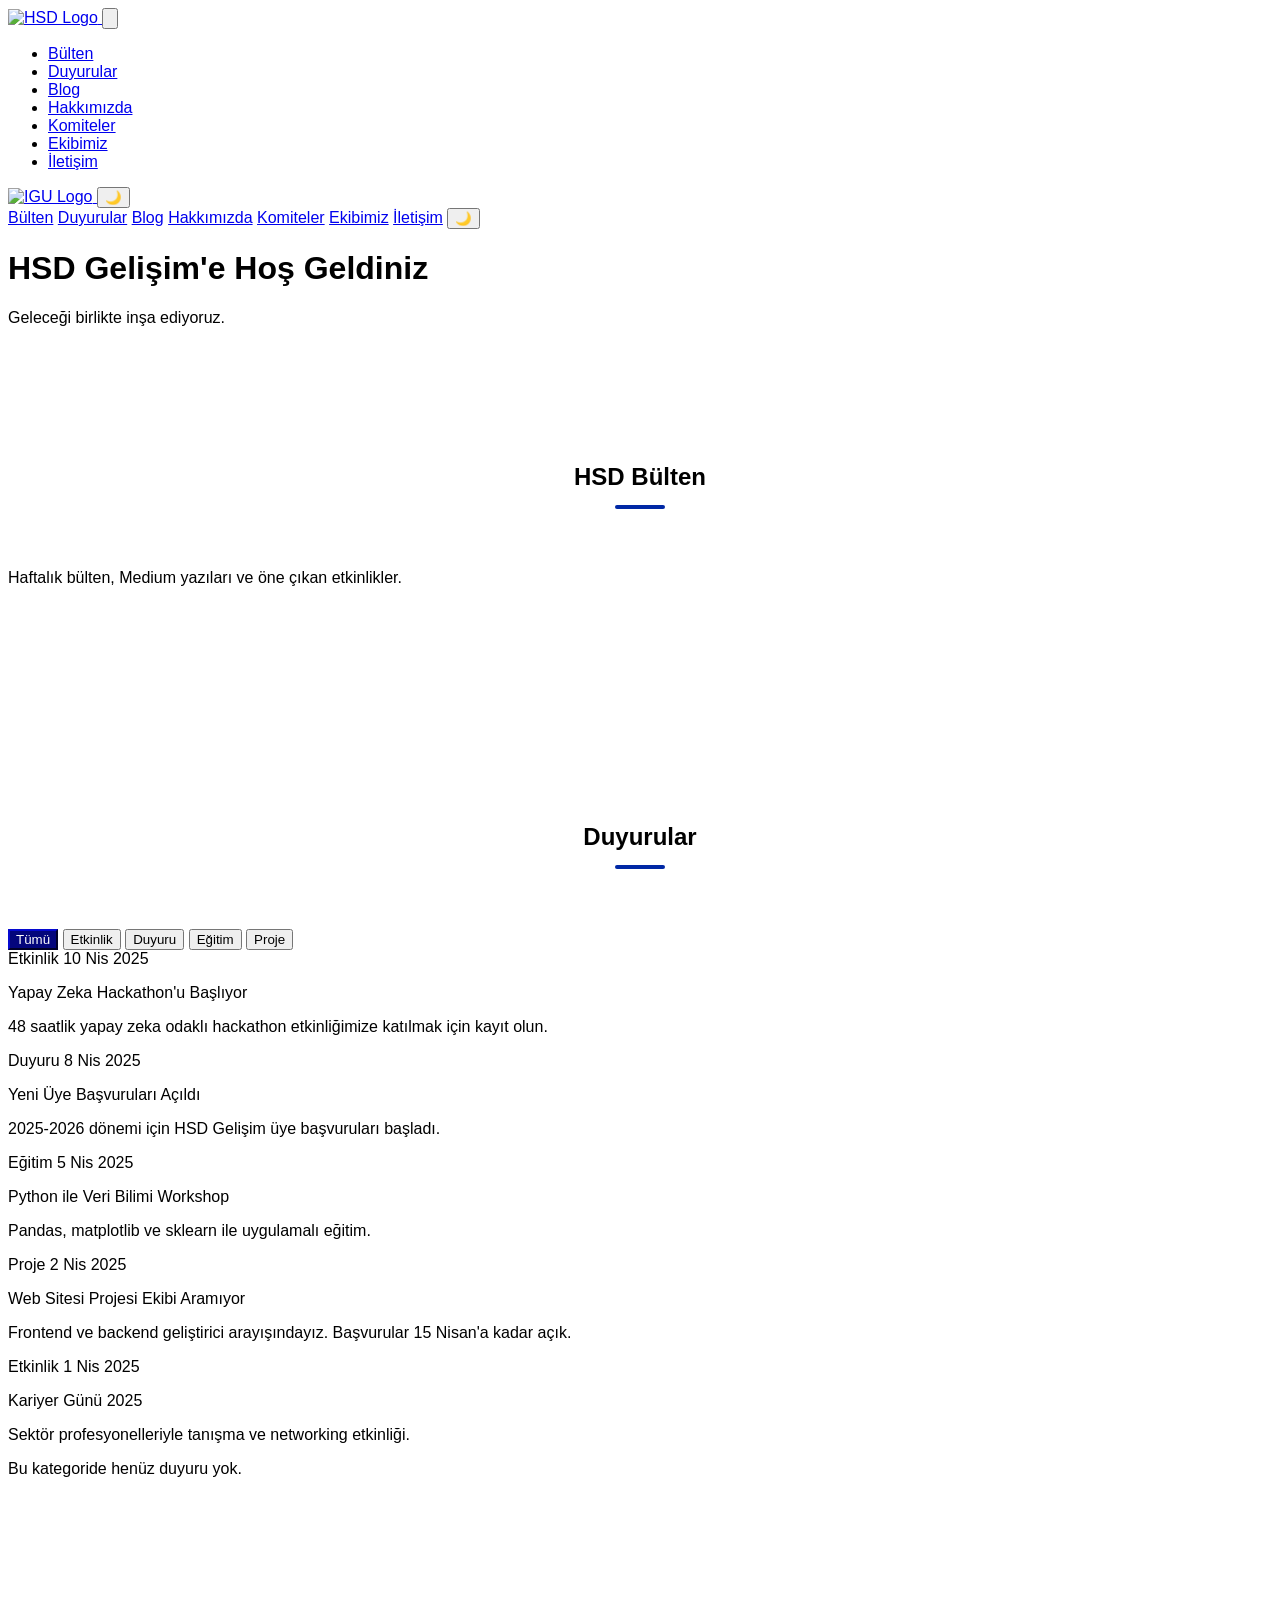
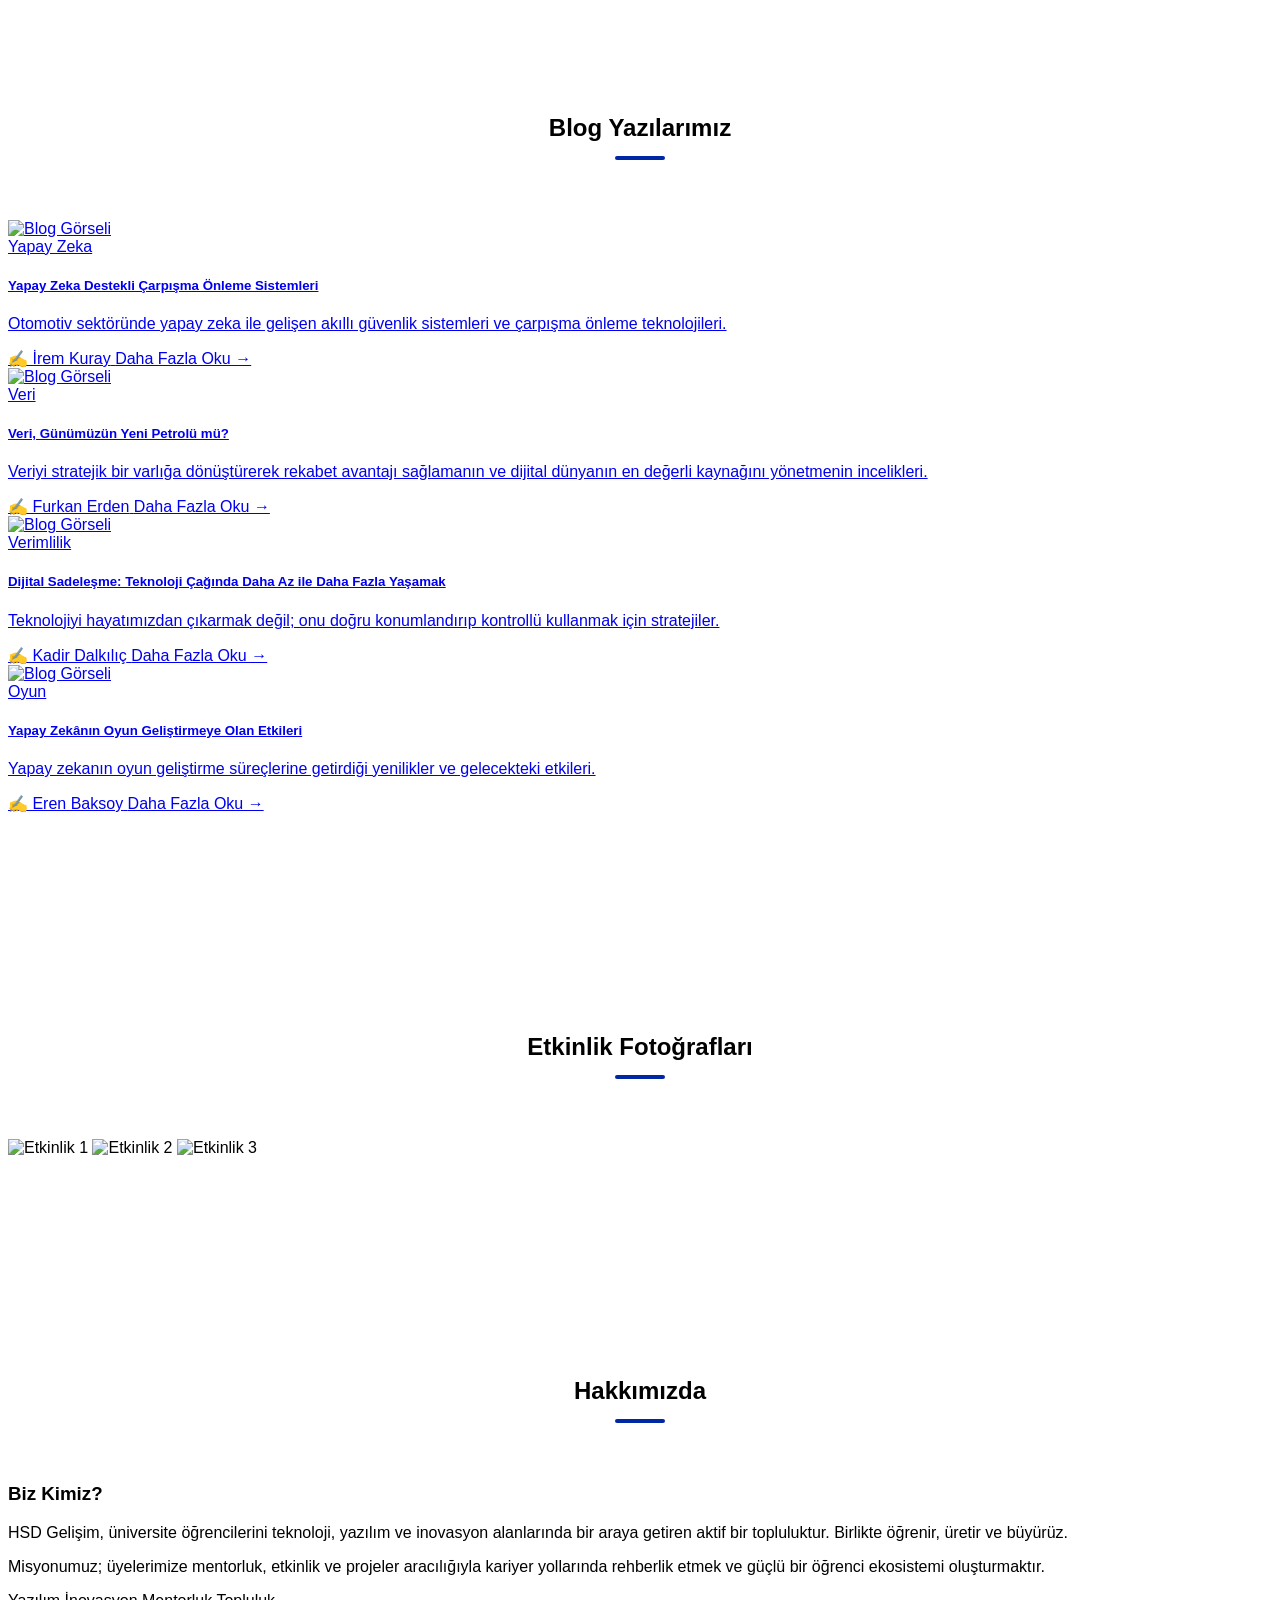
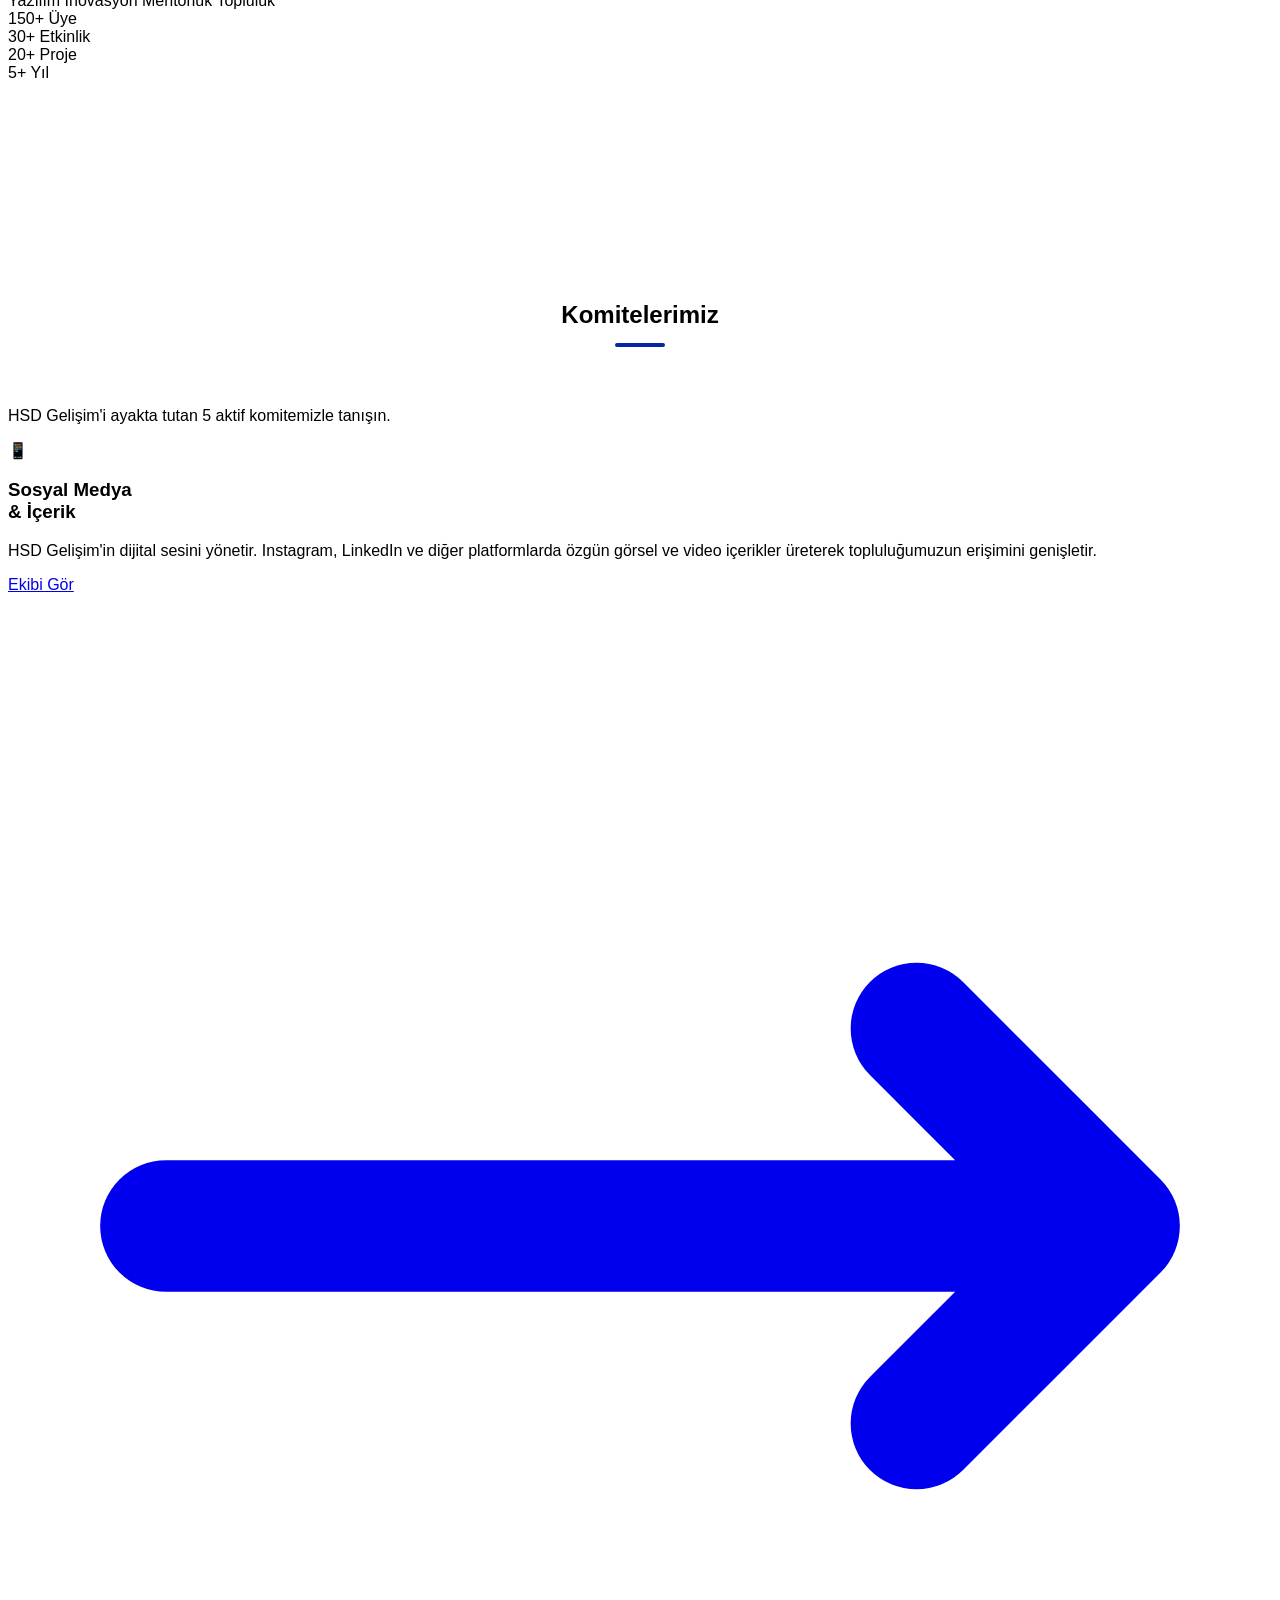
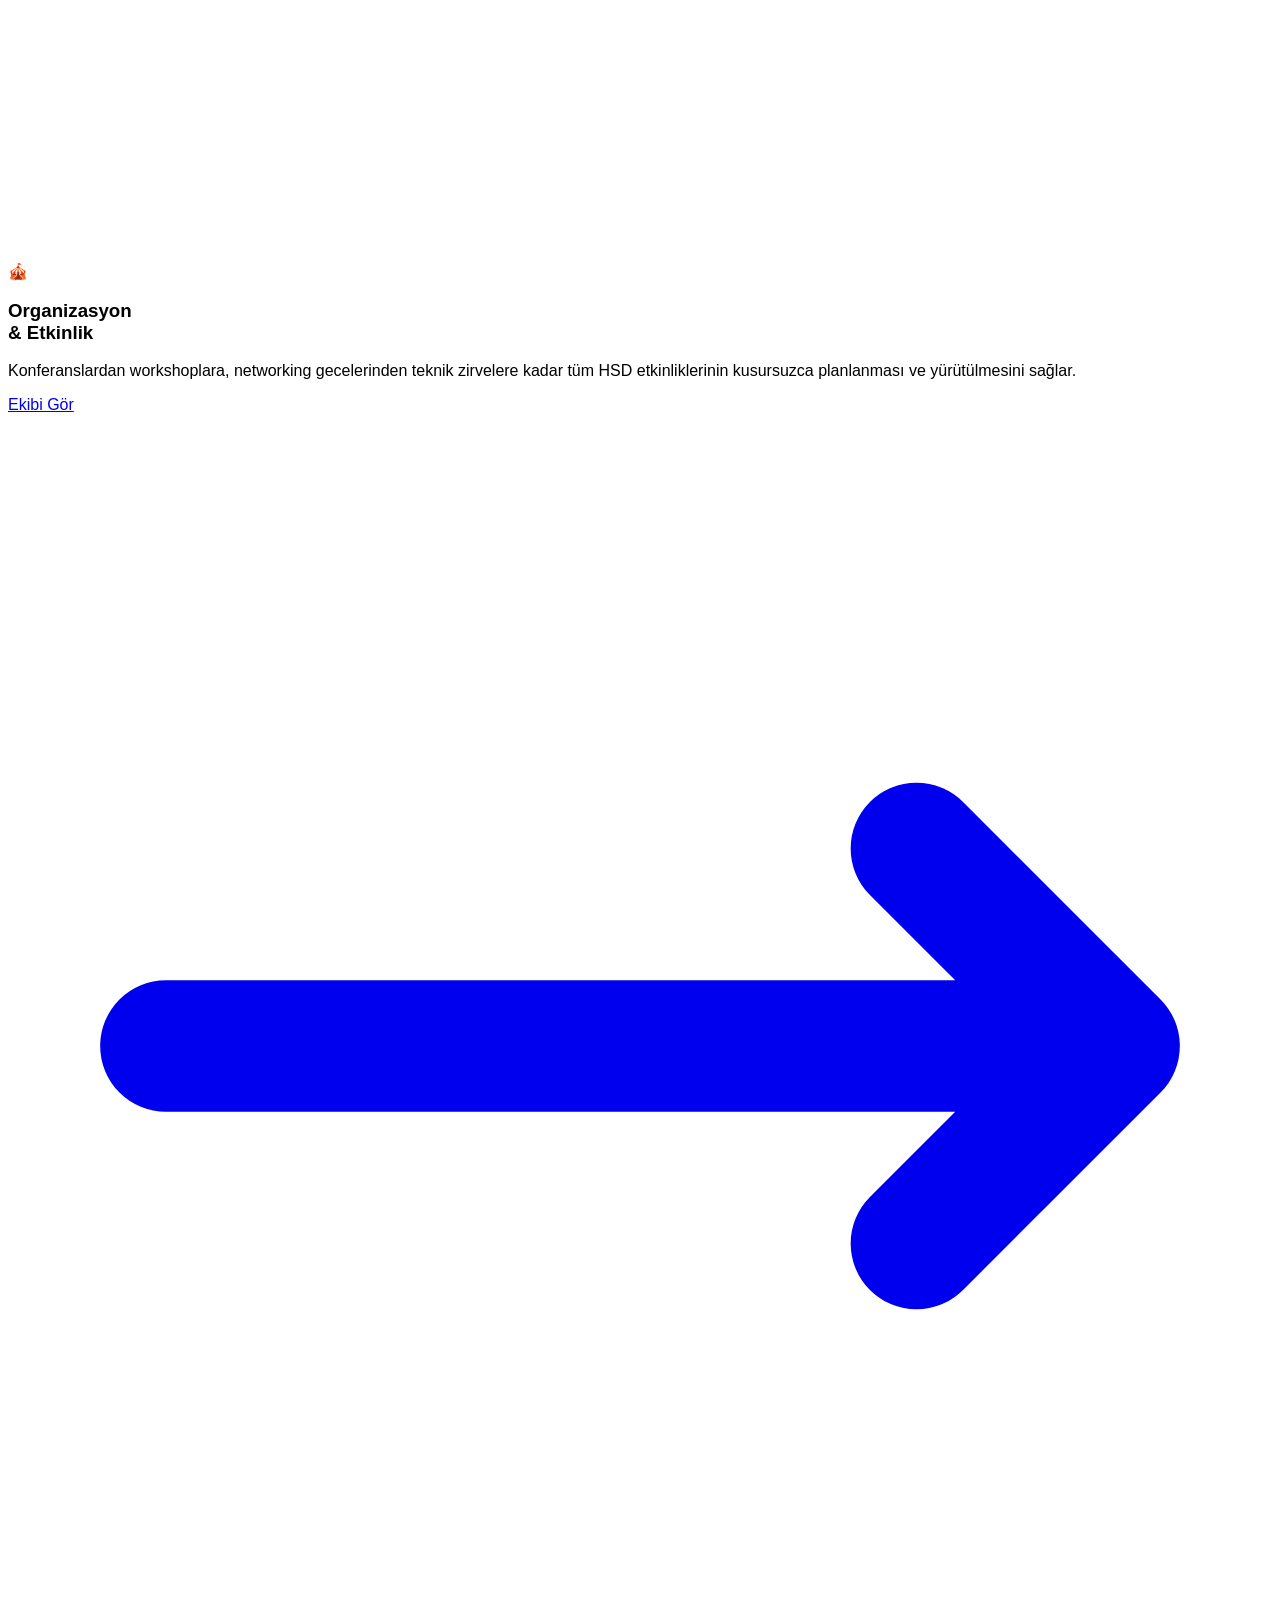
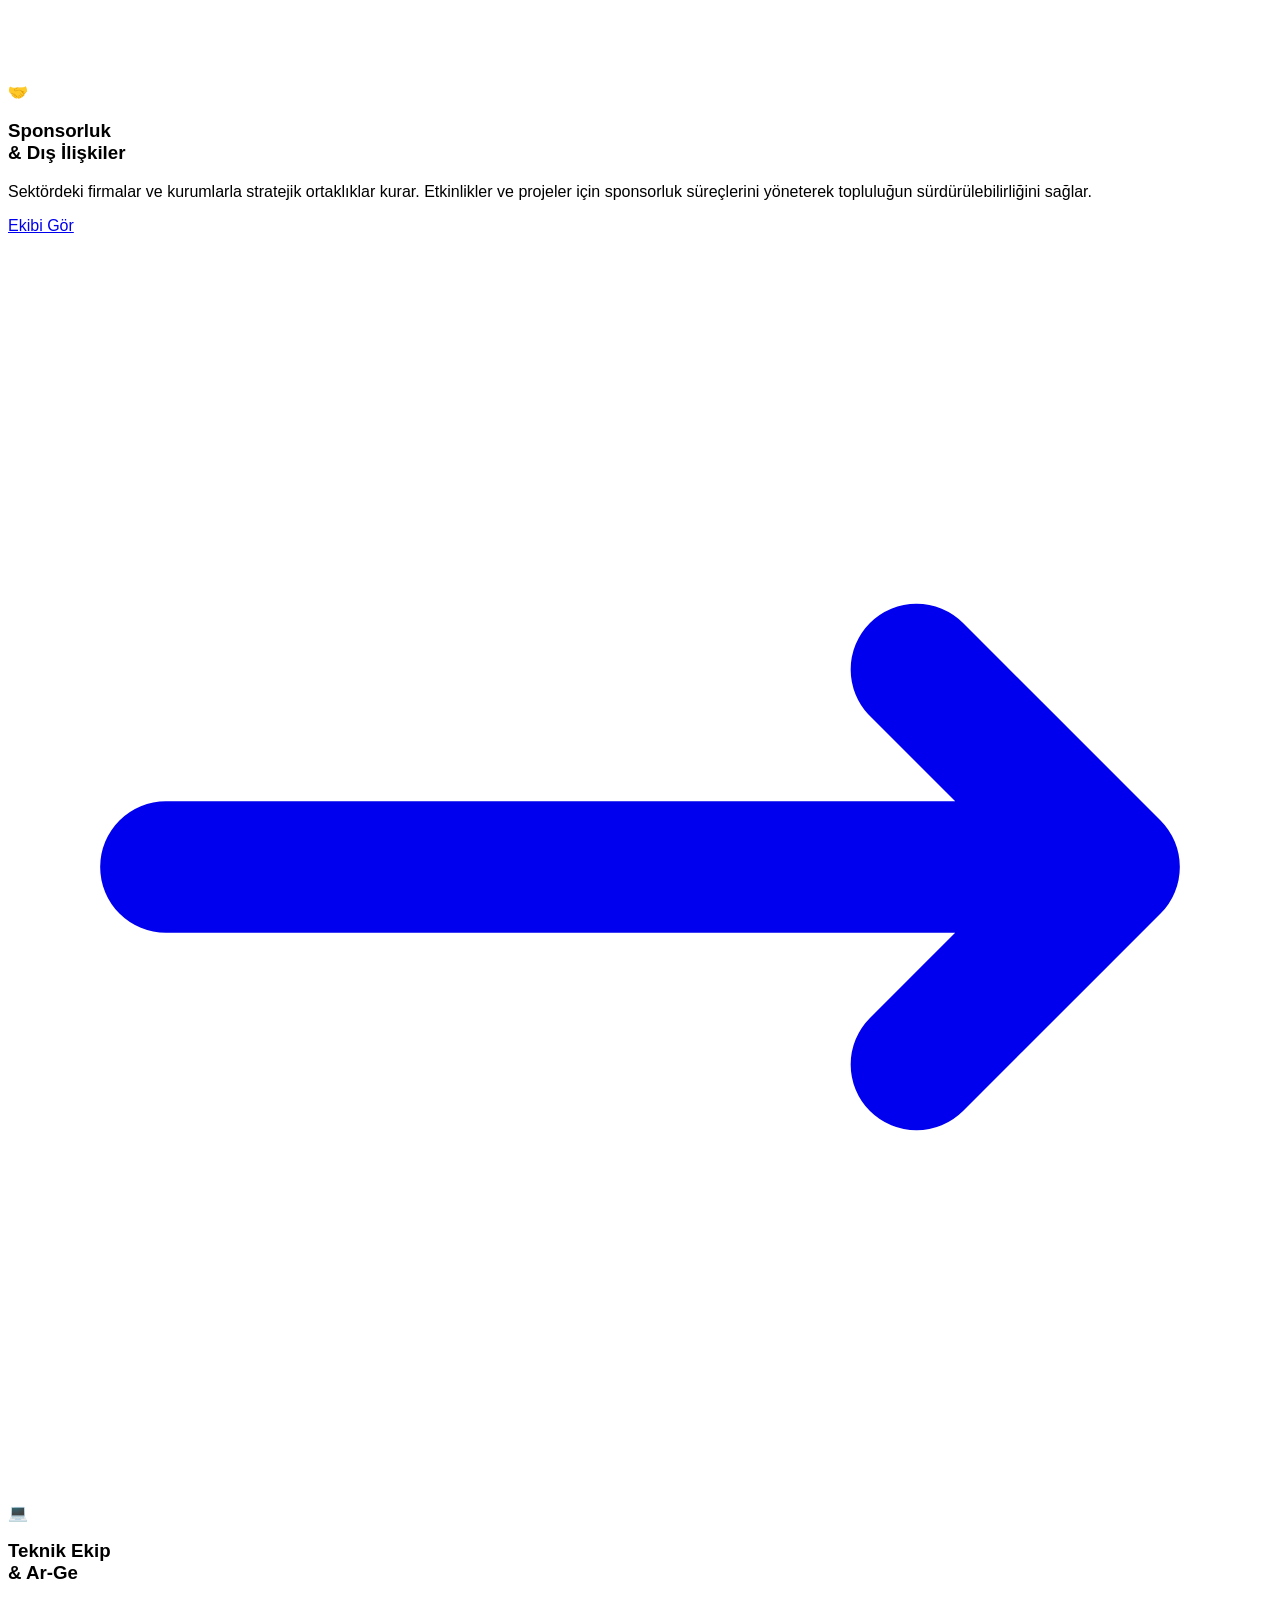
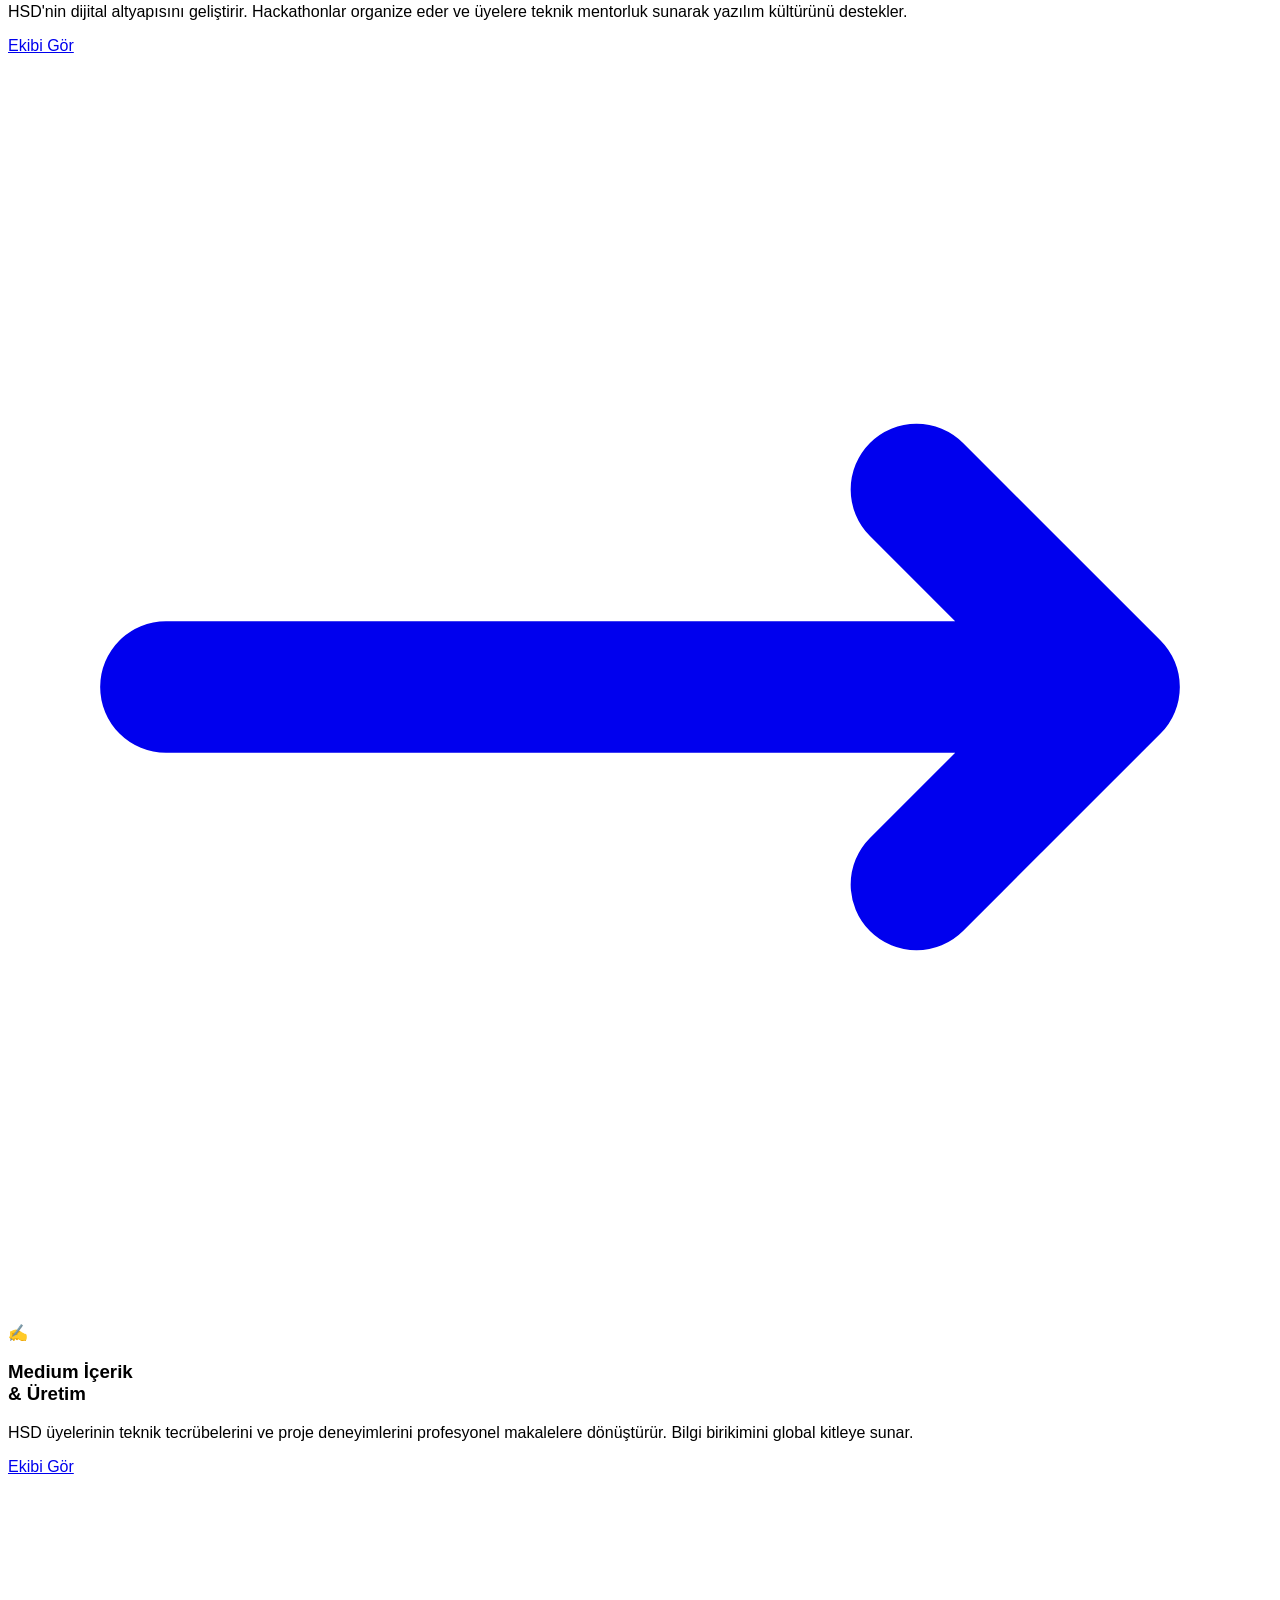
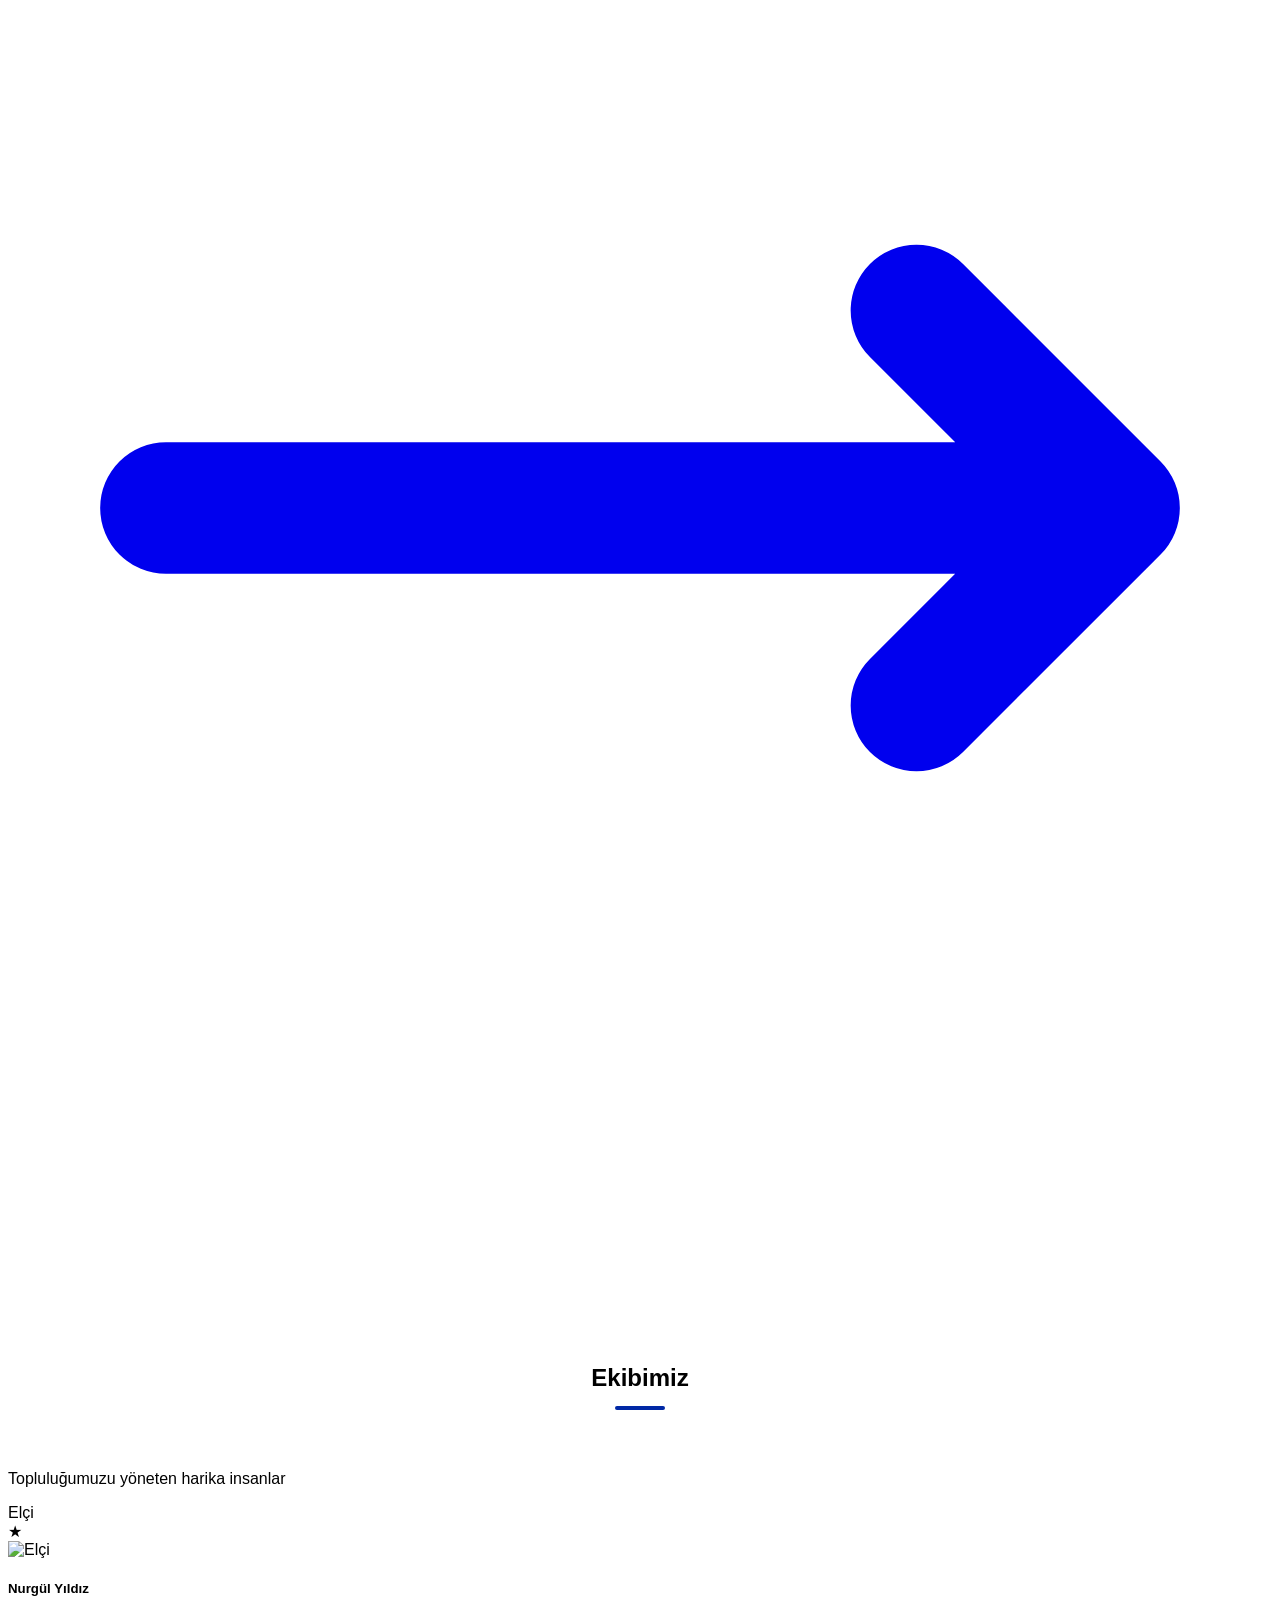
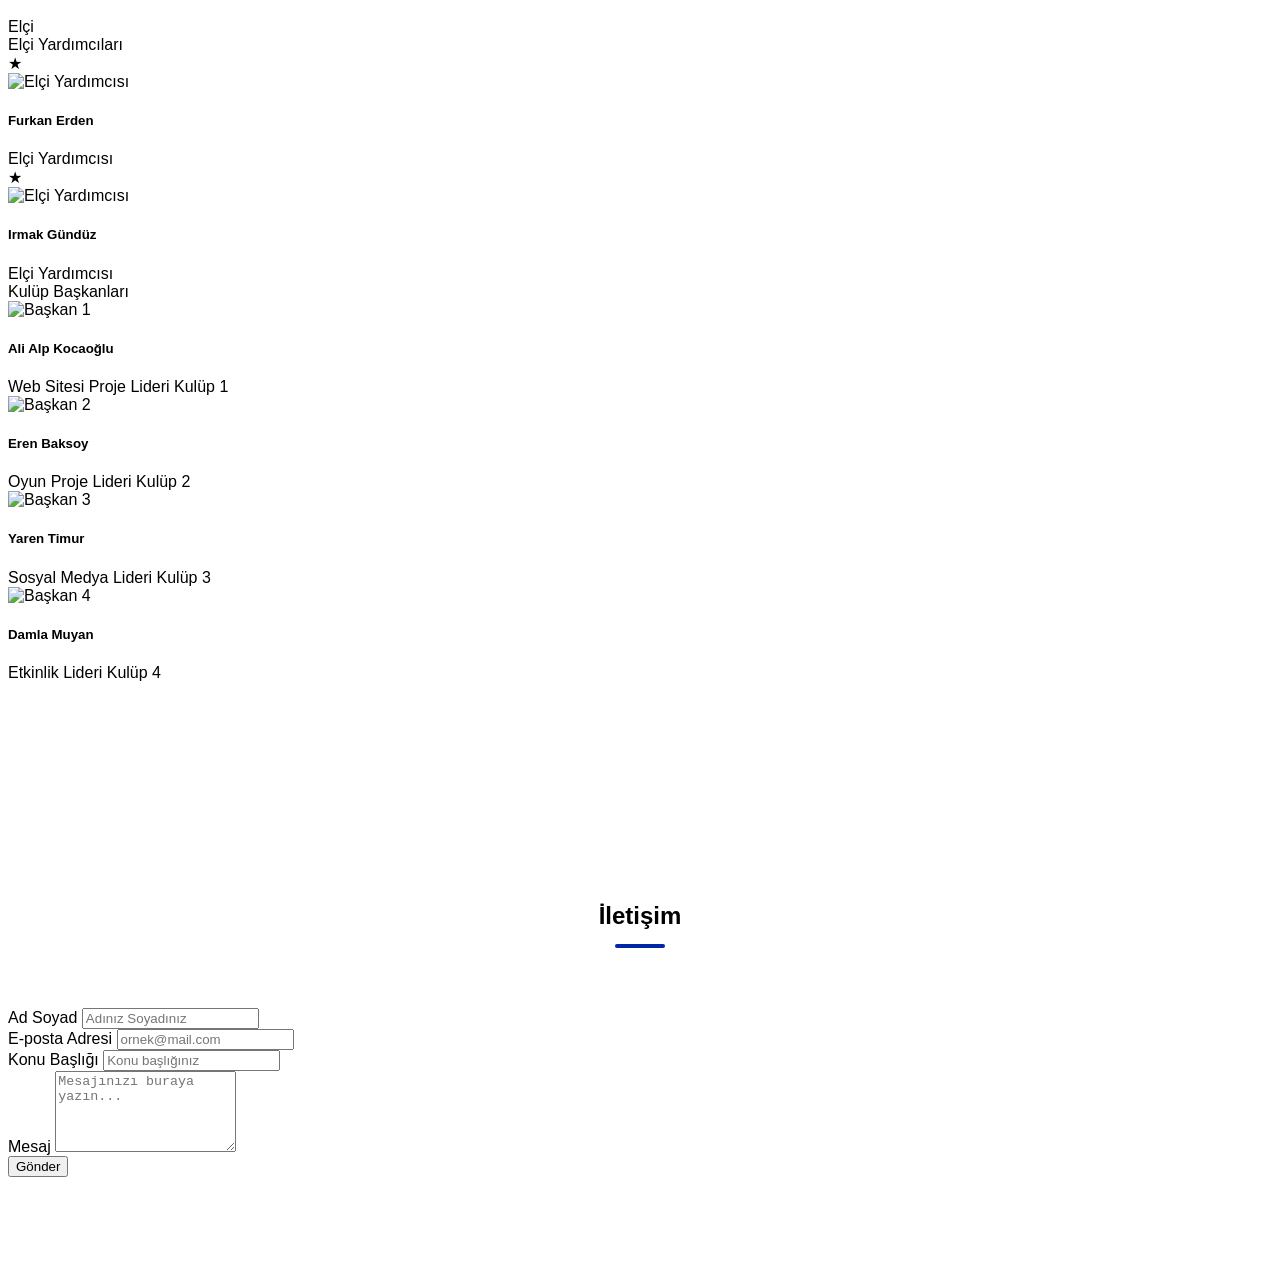
==== index.html @ 328d83dd "index.html" ====
<!DOCTYPE html>
<html lang="tr">
<head>
    <meta charset="UTF-8">
    <meta name="viewport" content="width=device-width, initial-scale=1.0">
    <title>HSD Gelişim Üniversitesi</title>

    
    <!-- ✅ DOĞRU: CDN önce, config sonra -->
    <script src="https://cdn.tailwindcss.com"></script>
    <script>
        tailwind.config = { darkMode: 'class' }
    </script>
    <script src="https://cdnjs.cloudflare.com/ajax/libs/three.js/r134/three.min.js"></script>
    <script src="https://cdn.jsdelivr.net/npm/vanta@latest/dist/vanta.net.min.js"></script>
    <link rel="stylesheet" href="style.css">
</head>
<body>

<!-- NAVBAR -->
<nav class="bg-[#04067c] sticky top-0 z-50 py-4">
    <div class="max-w-7xl mx-auto px-4 flex items-center justify-between">

        <!-- Logo -->
        <a href="#" class="flex items-center">
            <img src="hsd-logo-white.png" alt="HSD Logo" class="h-10 mr-2">
        </a>

        <!-- Hamburger (mobil) -->
        <button id="menuBtn" class="text-white lg:hidden focus:outline-none">
            <svg class="w-6 h-6" fill="none" stroke="currentColor" viewBox="0 0 24 24">
                <path stroke-linecap="round" stroke-linejoin="round" stroke-width="2" d="M4 6h16M4 12h16M4 18h16"/>
            </svg>
        </button>

        <!-- Linkler -->
        <div id="navbarNav" class="hidden lg:flex items-center gap-6">
            <ul class="flex items-center gap-6">
                <li><a href="#bu-hafta"   class="text-white font-medium hover:text-gray-300 transition">Bülten</a></li>
                <li><a href="#duyurular"  class="text-white font-medium hover:text-gray-300 transition">Duyurular</a></li>
                <li><a href="#blog"       class="text-white font-medium hover:text-gray-300 transition">Blog</a></li>
                <li><a href="#hakkimizda" class="text-white font-medium hover:text-gray-300 transition">Hakkımızda</a></li>
                <li><a href="#komiteler" class="text-white font-medium hover:text-gray-300 transition">Komiteler</a></li>
                <li><a href="#ekibimiz"   class="text-white font-medium hover:text-gray-300 transition">Ekibimiz</a></li>
                <li><a href="#iletisim"   class="text-white font-medium hover:text-gray-300 transition">İletişim</a></li>
            </ul>
            <a href="https://www.gelisim.edu.tr" target="_blank">
                <img src="igu.png" alt="IGU Logo" class="h-10 ml-4">
            </a>
            <button id="darkModeBtn" class="text-2xl bg-transparent border-none cursor-pointer ml-2">🌙</button>
        </div>
    </div>

    <!-- Mobil menü -->
    <div id="mobileMenu" class="hidden lg:hidden px-4 pt-2 pb-4 flex flex-col gap-3">
        <a href="#bu-hafta"   class="text-white font-medium">Bülten</a>
        <a href="#duyurular"  class="text-white font-medium">Duyurular</a>
        <a href="#blog"       class="text-white font-medium">Blog</a>
        <a href="#hakkimizda" class="text-white font-medium">Hakkımızda</a>
        <a href="#komiteler" class="text-gray-200 hover:text-white text-sm font-medium transition-colors">Komiteler</a>        
        <a href="#ekibimiz"   class="text-white font-medium">Ekibimiz</a>
        <a href="#iletisim"   class="text-white font-medium">İletişim</a>
        <button id="darkModeBtnMobile" class="text-2xl bg-transparent border-none cursor-pointer text-white w-fit">🌙</button>
    </div>
</nav>

<!-- HERO -->
<header id="vanta-hero" class="text-white text-center py-24">
    <div class="max-w-7xl mx-auto px-4">
        <h1 class="text-4xl font-extrabold mb-4">HSD Gelişim'e Hoş Geldiniz</h1>
        <p class="text-xl text-blue-100">Geleceği birlikte inşa ediyoruz.</p>
    </div>
</header>

<!-- LIGHTBOX -->
<div id="lightbox-overlay" class="lightbox-overlay">
    <button id="lightbox-close" class="lightbox-close" aria-label="Kapat">&times;</button>
    <button id="lightbox-prev"  class="lightbox-prev"  aria-label="Önceki">&#8249;</button>
    <img id="lightbox-img" class="lightbox-img" src="" alt="">
    <p id="lightbox-caption" style="color:white; margin-top:12px; font-size:14px;"></p>
    <button id="lightbox-next"  class="lightbox-next"  aria-label="Sonraki">&#8250;</button>
</div>

<main>

    <!-- BÜLTEN -->
    <section id="bu-hafta" class="py-20 bg-gray-100 border-b scroll-mt-20">
        <div class="max-w-7xl mx-auto px-4">
            <h2 class="text-3xl font-bold text-center mb-4">HSD Bülten</h2>
            <div class="w-12 h-1 bg-blue-800 mx-auto mb-8 rounded"></div>
            <p class="text-center text-gray-600">Haftalık bülten, Medium yazıları ve öne çıkan etkinlikler.</p>
        </div>
    </section>

    <!-- DUYURULAR -->
    <section id="duyurular" class="py-20 bg-white scroll-mt-20">
        <div class="max-w-7xl mx-auto px-4">
            <h2 class="text-3xl font-bold text-center mb-4">Duyurular</h2>
            <div class="w-12 h-1 bg-blue-800 mx-auto mb-8 rounded"></div>

            <!-- Filtre Butonları -->
            <div class="flex flex-wrap gap-2 mb-6">
                <button class="filtre-btn aktif px-4 py-2 rounded-full border border-gray-300 bg-white text-gray-600 text-sm font-medium cursor-pointer transition-all" data-kategori="tumu">Tümü</button>
                <button class="filtre-btn px-4 py-2 rounded-full border border-gray-300 bg-white text-gray-600 text-sm font-medium cursor-pointer transition-all" data-kategori="etkinlik">Etkinlik</button>
                <button class="filtre-btn px-4 py-2 rounded-full border border-gray-300 bg-white text-gray-600 text-sm font-medium cursor-pointer transition-all" data-kategori="duyuru">Duyuru</button>
                <button class="filtre-btn px-4 py-2 rounded-full border border-gray-300 bg-white text-gray-600 text-sm font-medium cursor-pointer transition-all" data-kategori="egitim">Eğitim</button>
                <button class="filtre-btn px-4 py-2 rounded-full border border-gray-300 bg-white text-gray-600 text-sm font-medium cursor-pointer transition-all" data-kategori="proje">Proje</button>
            </div>

            <!-- Duyuru Kartları -->
            <div id="duyuru-grid" class="grid grid-cols-1 md:grid-cols-2 lg:grid-cols-3 gap-4">

                <div class="duyuru-kart bg-white border border-gray-200 rounded-xl p-5" data-kategori="etkinlik">
                    <div class="flex justify-between items-start mb-2">
                        <span class="text-xs font-semibold px-3 py-1 rounded-full bg-blue-100 text-blue-800">Etkinlik</span>
                        <span class="text-xs text-gray-400">10 Nis 2025</span>
                    </div>
                    <p class="font-semibold text-sm text-gray-800 mb-1">Yapay Zeka Hackathon'u Başlıyor</p>
                    <p class="text-sm text-gray-500">48 saatlik yapay zeka odaklı hackathon etkinliğimize katılmak için kayıt olun.</p>
                </div>

                <div class="duyuru-kart bg-white border border-gray-200 rounded-xl p-5" data-kategori="duyuru">
                    <div class="flex justify-between items-start mb-2">
                        <span class="text-xs font-semibold px-3 py-1 rounded-full bg-green-100 text-green-800">Duyuru</span>
                        <span class="text-xs text-gray-400">8 Nis 2025</span>
                    </div>
                    <p class="font-semibold text-sm text-gray-800 mb-1">Yeni Üye Başvuruları Açıldı</p>
                    <p class="text-sm text-gray-500">2025-2026 dönemi için HSD Gelişim üye başvuruları başladı.</p>
                </div>

                <div class="duyuru-kart bg-white border border-gray-200 rounded-xl p-5" data-kategori="egitim">
                    <div class="flex justify-between items-start mb-2">
                        <span class="text-xs font-semibold px-3 py-1 rounded-full bg-yellow-100 text-yellow-800">Eğitim</span>
                        <span class="text-xs text-gray-400">5 Nis 2025</span>
                    </div>
                    <p class="font-semibold text-sm text-gray-800 mb-1">Python ile Veri Bilimi Workshop</p>
                    <p class="text-sm text-gray-500">Pandas, matplotlib ve sklearn ile uygulamalı eğitim.</p>
                </div>

                <div class="duyuru-kart bg-white border border-gray-200 rounded-xl p-5" data-kategori="proje">
                    <div class="flex justify-between items-start mb-2">
                        <span class="text-xs font-semibold px-3 py-1 rounded-full bg-pink-100 text-pink-800">Proje</span>
                        <span class="text-xs text-gray-400">2 Nis 2025</span>
                    </div>
                    <p class="font-semibold text-sm text-gray-800 mb-1">Web Sitesi Projesi Ekibi Aramıyor</p>
                    <p class="text-sm text-gray-500">Frontend ve backend geliştirici arayışındayız. Başvurular 15 Nisan'a kadar açık.</p>
                </div>

                <div class="duyuru-kart bg-white border border-gray-200 rounded-xl p-5" data-kategori="etkinlik">
                    <div class="flex justify-between items-start mb-2">
                        <span class="text-xs font-semibold px-3 py-1 rounded-full bg-blue-100 text-blue-800">Etkinlik</span>
                        <span class="text-xs text-gray-400">1 Nis 2025</span>
                    </div>
                    <p class="font-semibold text-sm text-gray-800 mb-1">Kariyer Günü 2025</p>
                    <p class="text-sm text-gray-500">Sektör profesyonelleriyle tanışma ve networking etkinliği.</p>
                </div>

            </div>

            <p id="bos-mesaj" class="hidden text-center py-8 text-gray-400 text-sm">
                Bu kategoride henüz duyuru yok.
            </p>
        </div>
    </section>

    <!-- BLOG -->
    <section id="blog" class="py-20 bg-gray-100 scroll-mt-20">
        <div class="max-w-7xl mx-auto px-4">
            <h2 class="text-3xl font-bold text-center mb-4">Blog Yazılarımız</h2>
            <div class="w-12 h-1 bg-blue-800 mx-auto mb-12 rounded"></div>
            <div class="grid grid-cols-1 md:grid-cols-2 lg:grid-cols-4 gap-6">

                <a href="https://medium.com/huawei-student-developers-turkiye/yapay-zeka-destekli-%C3%A7arp%C4%B1%C5%9Fma-%C3%B6nleme-sistemleri-4a81446edc89" target="_blank" class="no-underline">
                    <div class="blog-kart bg-white rounded-2xl overflow-hidden border border-blue-100 hover:-translate-y-2 transition-all duration-300 h-full flex flex-col">
                        <div class="h-44 overflow-hidden">
                            <img src="araba.webp" alt="Blog Görseli" class="w-full h-full object-cover">
                        </div>
                        <div class="p-5 flex flex-col flex-1">
                            <span class="bg-blue-100 text-blue-800 text-xs font-bold px-3 py-1 rounded-full mb-3 inline-block">Yapay Zeka</span>
                            <h5 class="font-bold text-gray-800 mb-2">Yapay Zeka Destekli Çarpışma Önleme Sistemleri</h5>
                            <p class="text-gray-500 text-sm flex-1">Otomotiv sektöründe yapay zeka ile gelişen akıllı güvenlik sistemleri ve çarpışma önleme teknolojileri.</p>
                            <div class="flex justify-between items-center mt-4 pt-3 border-t border-gray-100">
                                <span class="text-gray-400 text-xs">✍️ İrem Kuray</span>
                                <span class="text-blue-700 text-xs font-semibold">Daha Fazla Oku →</span>
                            </div>
                        </div>
                    </div>
                </a>

                <a href="https://medium.com/huawei-student-developers-turkiye/veri-g%C3%BCn%C3%BCm%C3%BCz%C3%BCn-yeni-petrol%C3%BC-m%C3%BC-9c7ae066b750" target="_blank" class="no-underline">
                    <div class="blog-kart bg-white rounded-2xl overflow-hidden border border-blue-100 hover:-translate-y-2 transition-all duration-300 h-full flex flex-col">
                        <div class="h-44 overflow-hidden">
                            <img src="Veri-Analisti-Nedir-ve-Neden-Onemlidir.webp" alt="Blog Görseli" class="w-full h-full object-cover">
                        </div>
                        <div class="p-5 flex flex-col flex-1">
                            <span class="bg-blue-100 text-blue-800 text-xs font-bold px-3 py-1 rounded-full mb-3 inline-block">Veri</span>
                            <h5 class="font-bold text-gray-800 mb-2">Veri, Günümüzün Yeni Petrolü mü?</h5>
                            <p class="text-gray-500 text-sm flex-1">Veriyi stratejik bir varlığa dönüştürerek rekabet avantajı sağlamanın ve dijital dünyanın en değerli kaynağını yönetmenin incelikleri.</p>
                            <div class="flex justify-between items-center mt-4 pt-3 border-t border-gray-100">
                                <span class="text-gray-400 text-xs">✍️ Furkan Erden</span>
                                <span class="text-blue-700 text-xs font-semibold">Daha Fazla Oku →</span>
                            </div>
                        </div>
                    </div>
                </a>

                <a href="https://medium.com/huawei-student-developers-turkiye/dijital-sadele%C5%9Fme-teknoloji-%C3%A7a%C4%9F%C4%B1nda-daha-az-ile-daha-fazla-ya%C5%9Famak-ec46fe17692e" target="_blank" class="no-underline">
                    <div class="blog-kart bg-white rounded-2xl overflow-hidden border border-blue-100 hover:-translate-y-2 transition-all duration-300 h-full flex flex-col">
                        <div class="h-44 overflow-hidden">
                            <img src="dijitallesme-nedir-ana-gorseli-1024x683.webp" alt="Blog Görseli" class="w-full h-full object-cover">
                        </div>
                        <div class="p-5 flex flex-col flex-1">
                            <span class="bg-blue-100 text-blue-800 text-xs font-bold px-3 py-1 rounded-full mb-3 inline-block">Verimlilik</span>
                            <h5 class="font-bold text-gray-800 mb-2">Dijital Sadeleşme: Teknoloji Çağında Daha Az ile Daha Fazla Yaşamak</h5>
                            <p class="text-gray-500 text-sm flex-1">Teknolojiyi hayatımızdan çıkarmak değil; onu doğru konumlandırıp kontrollü kullanmak için stratejiler.</p>
                            <div class="flex justify-between items-center mt-4 pt-3 border-t border-gray-100">
                                <span class="text-gray-400 text-xs">✍️ Kadir Dalkılıç</span>
                                <span class="text-blue-700 text-xs font-semibold">Daha Fazla Oku →</span>
                            </div>
                        </div>
                    </div>
                </a>

                <a href="https://medium.com/huawei-student-developers-turkiye/yapay-zek%C3%A2n%C4%B1n-oyun-geli%C5%9Ftirmeye-olan-etkileri-31601865e190" target="_blank" class="no-underline">
                    <div class="blog-kart bg-white rounded-2xl overflow-hidden border border-blue-100 hover:-translate-y-2 transition-all duration-300 h-full flex flex-col">
                        <div class="h-44 overflow-hidden">
                            <img src="yapay-zeka-oyun-gelistirme.jpg" alt="Blog Görseli" class="w-full h-full object-cover">
                        </div>
                        <div class="p-5 flex flex-col flex-1">
                            <span class="bg-blue-100 text-blue-800 text-xs font-bold px-3 py-1 rounded-full mb-3 inline-block">Oyun</span>
                            <h5 class="font-bold text-gray-800 mb-2">Yapay Zekânın Oyun Geliştirmeye Olan Etkileri</h5>
                            <p class="text-gray-500 text-sm flex-1">Yapay zekanın oyun geliştirme süreçlerine getirdiği yenilikler ve gelecekteki etkileri.</p>
                            <div class="flex justify-between items-center mt-4 pt-3 border-t border-gray-100">
                                <span class="text-gray-400 text-xs">✍️ Eren Baksoy</span>
                                <span class="text-blue-700 text-xs font-semibold">Daha Fazla Oku →</span>
                            </div>
                        </div>
                    </div>
                </a>

            </div>
        </div>
    </section>

    <!-- ETKİNLİK FOTOĞRAFLARI -->
    <section id="etkinlik-fotograflari" class="py-20 bg-white scroll-mt-20">
        <div class="max-w-7xl mx-auto px-4">
            <h2 class="text-3xl font-bold text-center mb-4">Etkinlik Fotoğrafları</h2>
            <div class="w-12 h-1 bg-blue-800 mx-auto mb-12 rounded"></div>
            <div class="grid grid-cols-2 md:grid-cols-3 gap-4">
                <img src="etkinlik1.jpg" alt="Etkinlik 1" class="lightbox-trigger w-full rounded-xl object-cover cursor-zoom-in hover:scale-105 transition-transform duration-300" data-caption="Etkinlik Adı - Tarih">
                <img src="etkinlik2.jpg" alt="Etkinlik 2" class="lightbox-trigger w-full rounded-xl object-cover cursor-zoom-in hover:scale-105 transition-transform duration-300" data-caption="Etkinlik Adı - Tarih">
                <img src="etkinlik3.jpg" alt="Etkinlik 3" class="lightbox-trigger w-full rounded-xl object-cover cursor-zoom-in hover:scale-105 transition-transform duration-300" data-caption="Etkinlik Adı - Tarih">
            </div>
        </div>
    </section>

    <!-- HAKKIMIZDA -->
    <section id="hakkimizda" class="py-20 bg-gray-100 scroll-mt-20">
        <div class="max-w-7xl mx-auto px-4">
            <h2 class="text-3xl font-bold text-center mb-4">Hakkımızda</h2>
            <div class="w-12 h-1 bg-blue-800 mx-auto mb-16 rounded"></div>
            <div class="flex flex-col lg:flex-row items-center gap-12">

                <!-- Sol: Metin -->
                <div class="lg:w-1/2">
                    <h3 class="text-2xl font-bold text-blue-900 mb-4">Biz Kimiz?</h3>
                    <p class="text-gray-600 leading-relaxed mb-4">HSD Gelişim, üniversite öğrencilerini teknoloji, yazılım ve inovasyon alanlarında bir araya getiren aktif bir topluluktur. Birlikte öğrenir, üretir ve büyürüz.</p>
                    <p class="text-gray-600 leading-relaxed mb-6">Misyonumuz; üyelerimize mentorluk, etkinlik ve projeler aracılığıyla kariyer yollarında rehberlik etmek ve güçlü bir öğrenci ekosistemi oluşturmaktır.</p>
                    <div class="flex flex-wrap gap-3">
                        <span class="bg-blue-100 text-blue-800 font-semibold text-sm px-4 py-2 rounded-full">Yazılım</span>
                        <span class="bg-blue-100 text-blue-800 font-semibold text-sm px-4 py-2 rounded-full">İnovasyon</span>
                        <span class="bg-blue-100 text-blue-800 font-semibold text-sm px-4 py-2 rounded-full">Mentorluk</span>
                        <span class="bg-blue-100 text-blue-800 font-semibold text-sm px-4 py-2 rounded-full">Topluluk</span>
                    </div>
                </div>

                <!-- Sağ: İstatistikler -->
                <div class="lg:w-1/2 grid grid-cols-2 gap-4">
                    <div class="bg-white border-2 border-blue-100 rounded-2xl p-8 text-center hover:-translate-y-1 transition-transform">
                        <span class="block text-4xl font-extrabold text-blue-800">150+</span>
                        <span class="text-gray-500 text-sm mt-1 block">Üye</span>
                    </div>
                    <div class="bg-white border-2 border-blue-100 rounded-2xl p-8 text-center hover:-translate-y-1 transition-transform">
                        <span class="block text-4xl font-extrabold text-blue-800">30+</span>
                        <span class="text-gray-500 text-sm mt-1 block">Etkinlik</span>
                    </div>
                    <div class="bg-white border-2 border-blue-100 rounded-2xl p-8 text-center hover:-translate-y-1 transition-transform">
                        <span class="block text-4xl font-extrabold text-blue-800">20+</span>
                        <span class="text-gray-500 text-sm mt-1 block">Proje</span>
                    </div>
                    <div class="bg-white border-2 border-blue-100 rounded-2xl p-8 text-center hover:-translate-y-1 transition-transform">
                        <span class="block text-4xl font-extrabold text-blue-800">5+</span>
                        <span class="text-gray-500 text-sm mt-1 block">Yıl</span>
                    </div>
                </div>
            </div>
        </div>
    </section>

    <!-- KOMİTELER -->
    <section id="komiteler" class="py-20 bg-white dark:bg-[#0d1117] transition-colors duration-300 scroll-mt-20">
    <div class="max-w-7xl mx-auto px-4">
        <h2 class="text-3xl font-bold text-center mb-4 text-gray-900 dark:text-white">Komitelerimiz</h2>
        <div class="w-12 h-1 bg-blue-800 mx-auto mb-6 rounded"></div>
        <p class="text-center text-gray-600 dark:text-gray-400 mb-12 max-w-2xl mx-auto">
            HSD Gelişim'i ayakta tutan 5 aktif komitemizle tanışın.
        </p>

        <div class="grid grid-cols-1 md:grid-cols-2 lg:grid-cols-3 gap-8">
            
            <div class="group bg-[#1a1e23] border border-gray-800 rounded-3xl p-8 flex flex-col shadow-lg hover:shadow-2xl hover:shadow-pink-500/10 hover:-translate-y-1 transition-all duration-300 relative overflow-hidden">
                    <div class="flex items-center gap-5 mb-7 relative z-10">
                        <div class="w-16 h-16 rounded-2xl flex items-center justify-center text-4xl bg-pink-500/10 text-pink-500 group-hover:scale-110 transition-transform duration-300">📱</div>
                        <h3 class="text-white text-2xl font-bold leading-snug">Sosyal Medya <br> & İçerik</h3>
                    </div>
                    <p class="text-gray-400 text-sm leading-relaxed mb-8 flex-grow relative z-10">
                        HSD Gelişim'in dijital sesini yönetir. Instagram, LinkedIn ve diğer platformlarda özgün görsel ve video içerikler üreterek topluluğumuzun erişimini genişletir.
                    </p>
                    <div class="mt-auto border-t border-gray-800 pt-6 relative z-10">
                        <a href="#" class="inline-flex items-center gap-2 text-pink-500 font-bold text-sm hover:gap-3 transition-all">
                            Ekibi Gör <svg class="w-4 h-4" fill="none" stroke="currentColor" stroke-width="2.5" viewBox="0 0 24 24"><path stroke-linecap="round" stroke-linejoin="round" d="M17.25 8.25L21 12m0 0l-3.75 3.75M21 12H3"></path></svg>
                        </a>
                    </div>
                </div>

            <div class="group bg-[#1a1e23] border border-gray-800 rounded-3xl p-8 flex flex-col shadow-lg hover:shadow-2xl hover:shadow-green-500/10 hover:-translate-y-1 transition-all duration-300">
                    <div class="flex items-center gap-5 mb-7">
                        <div class="w-16 h-16 rounded-2xl flex items-center justify-center text-4xl bg-green-500/10 text-green-500 group-hover:scale-110 transition-transform duration-300">🎪</div>
                        <h3 class="text-white text-2xl font-bold leading-snug">Organizasyon <br> & Etkinlik</h3>
                    </div>
                    <p class="text-gray-400 text-sm leading-relaxed mb-8 flex-grow">
                        Konferanslardan workshoplara, networking gecelerinden teknik zirvelere kadar tüm HSD etkinliklerinin kusursuzca planlanması ve yürütülmesini sağlar.
                    </p>
                    <div class="mt-auto border-t border-gray-800 pt-6">
                        <a href="#" class="inline-flex items-center gap-2 text-green-500 font-bold text-sm hover:gap-3 transition-all">
                            Ekibi Gör <svg class="w-4 h-4" fill="none" stroke="currentColor" stroke-width="2.5" viewBox="0 0 24 24"><path stroke-linecap="round" stroke-linejoin="round" d="M17.25 8.25L21 12m0 0l-3.75 3.75M21 12H3"></path></svg>
                        </a>
                    </div>
                </div>

            <div class="group bg-[#1a1e23] border border-gray-800 rounded-3xl p-8 flex flex-col shadow-lg hover:shadow-2xl hover:shadow-yellow-500/10 hover:-translate-y-1 transition-all duration-300">
                    <div class="flex items-center gap-5 mb-7">
                        <div class="w-16 h-16 rounded-2xl flex items-center justify-center text-4xl bg-yellow-500/10 text-yellow-500 group-hover:scale-110 transition-transform duration-300">🤝</div>
                        <h3 class="text-white text-2xl font-bold leading-snug">Sponsorluk <br> & Dış İlişkiler</h3>
                    </div>
                    <p class="text-gray-400 text-sm leading-relaxed mb-8 flex-grow">
                        Sektördeki firmalar ve kurumlarla stratejik ortaklıklar kurar. Etkinlikler ve projeler için sponsorluk süreçlerini yöneterek topluluğun sürdürülebilirliğini sağlar.
                    </p>
                    <div class="mt-auto border-t border-gray-800 pt-6">
                        <a href="#" class="inline-flex items-center gap-2 text-yellow-500 font-bold text-sm hover:gap-3 transition-all">
                            Ekibi Gör <svg class="w-4 h-4" fill="none" stroke="currentColor" stroke-width="2.5" viewBox="0 0 24 24"><path stroke-linecap="round" stroke-linejoin="round" d="M17.25 8.25L21 12m0 0l-3.75 3.75M21 12H3"></path></svg>
                        </a>
                    </div>
                </div>

                <div class="group bg-[#1a1e23] border border-gray-800 rounded-3xl p-8 flex flex-col shadow-lg hover:shadow-2xl hover:shadow-indigo-500/10 hover:-translate-y-1 transition-all duration-300">
                    <div class="flex items-center gap-5 mb-7">
                        <div class="w-16 h-16 rounded-2xl flex items-center justify-center text-4xl bg-indigo-500/10 text-indigo-400 group-hover:scale-110 transition-transform duration-300">💻</div>
                        <h3 class="text-white text-2xl font-bold leading-snug">Teknik Ekip <br> & Ar-Ge</h3>
                    </div>
                    <p class="text-gray-400 text-sm leading-relaxed mb-8 flex-grow">
                        HSD'nin dijital altyapısını geliştirir. Hackathonlar organize eder ve üyelere teknik mentorluk sunarak yazılım kültürünü destekler.
                    </p>
                    <div class="mt-auto border-t border-gray-800 pt-6">
                        <a href="#" class="inline-flex items-center gap-2 text-indigo-400 font-bold text-sm hover:gap-3 transition-all">
                            Ekibi Gör <svg class="w-4 h-4" fill="none" stroke="currentColor" stroke-width="2.5" viewBox="0 0 24 24"><path stroke-linecap="round" stroke-linejoin="round" d="M17.25 8.25L21 12m0 0l-3.75 3.75M21 12H3"></path></svg>
                        </a>
                    </div>
                </div>

                <div class="group bg-[#1a1e23] border border-gray-800 rounded-3xl p-8 flex flex-col shadow-lg hover:shadow-2xl hover:shadow-teal-500/10 hover:-translate-y-1 transition-all duration-300">
                    <div class="flex items-center gap-5 mb-7">
                        <div class="w-16 h-16 rounded-2xl flex items-center justify-center text-4xl bg-teal-500/10 text-teal-400 group-hover:scale-110 transition-transform duration-300">✍️</div>
                        <h3 class="text-white text-2xl font-bold leading-snug">Medium İçerik <br> & Üretim</h3>
                    </div>
                    <p class="text-gray-400 text-sm leading-relaxed mb-8 flex-grow">
                        HSD üyelerinin teknik tecrübelerini ve proje deneyimlerini profesyonel makalelere dönüştürür. Bilgi birikimini global kitleye sunar.
                    </p>
                    <div class="mt-auto border-t border-gray-800 pt-6">
                        <a href="#" class="inline-flex items-center gap-2 text-teal-400 font-bold text-sm hover:gap-3 transition-all">
                            Ekibi Gör <svg class="w-4 h-4" fill="none" stroke="currentColor" stroke-width="2.5" viewBox="0 0 24 24"><path stroke-linecap="round" stroke-linejoin="round" d="M17.25 8.25L21 12m0 0l-3.75 3.75M21 12H3"></path></svg>
                        </a>
                    </div>
                </div>

        </div>
    </div>
</section>

    <!-- EKİBİMİZ -->
    <section id="ekibimiz" class="py-20 bg-white scroll-mt-20">
        <div class="max-w-7xl mx-auto px-4">
            <h2 class="text-3xl font-bold text-center mb-2">Ekibimiz</h2>
            <p class="text-center text-gray-400 mb-4">Topluluğumuzu yöneten harika insanlar</p>
            <div class="w-12 h-1 bg-blue-800 mx-auto mb-16 rounded"></div>

            <!-- ELÇİ -->
            <div class="flex items-center gap-4 mb-8">
                <div class="flex-1 h-px bg-gradient-to-r from-transparent to-gray-200"></div>
                <span class="bg-yellow-100 text-yellow-700 text-xs font-bold px-4 py-2 rounded-full uppercase tracking-widest">Elçi</span>
                <div class="flex-1 h-px bg-gradient-to-l from-transparent to-gray-200"></div>
            </div>
            <div class="flex justify-center mb-12">
                <div class="bg-white border-2 border-yellow-400 rounded-2xl p-8 text-center w-64 relative shadow-yellow-100 shadow-lg hover:-translate-y-2 transition-transform">
                    <div class="absolute -top-4 left-1/2 -translate-x-1/2 bg-yellow-400 text-white w-8 h-8 rounded-full flex items-center justify-center text-sm">★</div>
                    <div class="w-24 h-24 rounded-full border-4 border-yellow-400 overflow-hidden mx-auto mb-4">
                        <img src="nurgul.jpeg" alt="Elçi" class="w-full h-full object-cover">
                    </div>
                    <h5 class="font-bold text-blue-900">Nurgül Yıldız</h5>
                    <span class="bg-yellow-100 text-yellow-700 text-xs font-semibold px-3 py-1 rounded-full mt-2 inline-block">Elçi</span>
                </div>
            </div>

            <!-- ELÇİ YARDIMCILARI -->
            <div class="flex items-center gap-4 mb-8">
                <div class="flex-1 h-px bg-gradient-to-r from-transparent to-gray-200"></div>
                <span class="bg-blue-100 text-blue-800 text-xs font-bold px-4 py-2 rounded-full uppercase tracking-widest">Elçi Yardımcıları</span>
                <div class="flex-1 h-px bg-gradient-to-l from-transparent to-gray-200"></div>
            </div>
            <div class="flex justify-center gap-6 mb-12 flex-wrap">
                <div class="bg-white border border-blue-200 rounded-2xl p-6 text-center w-52 relative hover:-translate-y-2 transition-transform">
                    <div class="absolute -top-4 left-1/2 -translate-x-1/2 bg-yellow-400 text-white w-8 h-8 rounded-full flex items-center justify-center text-sm">★</div>
                    <div class="w-20 h-20 rounded-full border-3 border-blue-800 overflow-hidden mx-auto mb-4">
                        <img src="furkanerden.jpeg" alt="Elçi Yardımcısı" class="w-full h-full object-cover">
                    </div>
                    <h5 class="font-bold text-blue-900 text-sm">Furkan Erden</h5>
                    <span class="bg-blue-100 text-blue-700 text-xs font-semibold px-3 py-1 rounded-full mt-2 inline-block">Elçi Yardımcısı</span>
                </div>
                <div class="bg-white border border-blue-200 rounded-2xl p-6 text-center w-52 relative hover:-translate-y-2 transition-transform">
                    <div class="absolute -top-4 left-1/2 -translate-x-1/2 bg-yellow-400 text-white w-8 h-8 rounded-full flex items-center justify-center text-sm">★</div>
                    <div class="w-20 h-20 rounded-full border-3 border-blue-800 overflow-hidden mx-auto mb-4">
                        <img src="irmak.jpeg" alt="Elçi Yardımcısı" class="w-full h-full object-cover">
                    </div>
                    <h5 class="font-bold text-blue-900 text-sm">Irmak Gündüz</h5>
                    <span class="bg-blue-100 text-blue-700 text-xs font-semibold px-3 py-1 rounded-full mt-2 inline-block">Elçi Yardımcısı</span>
                </div>
            </div>

            <!-- KULÜP BAŞKANLARI -->
            <div class="flex items-center gap-4 mb-8">
                <div class="flex-1 h-px bg-gradient-to-r from-transparent to-gray-200"></div>
                <span class="bg-green-100 text-green-800 text-xs font-bold px-4 py-2 rounded-full uppercase tracking-widest">Kulüp Başkanları</span>
                <div class="flex-1 h-px bg-gradient-to-l from-transparent to-gray-200"></div>
            </div>
            <div class="grid grid-cols-2 lg:grid-cols-4 gap-6">
                <div class="bg-white border border-teal-200 rounded-2xl p-6 text-center hover:-translate-y-2 transition-transform">
                    <div class="w-20 h-20 rounded-full overflow-hidden mx-auto mb-4">
                        <img src="alp.jpeg" alt="Başkan 1" class="w-full h-full object-cover">
                    </div>
                    <h5 class="font-bold text-blue-900 text-sm">Ali Alp Kocaoğlu</h5>
                    <span class="bg-green-100 text-green-700 text-xs font-semibold px-3 py-1 rounded-full mt-2 inline-block">Web Sitesi Proje Lideri</span>
                    <span class="block text-gray-400 text-xs italic mt-2">Kulüp 1</span>
                </div>
                <div class="bg-white border border-teal-200 rounded-2xl p-6 text-center hover:-translate-y-2 transition-transform">
                    <div class="w-20 h-20 rounded-full overflow-hidden mx-auto mb-4">
                        <img src="eren.jpeg" alt="Başkan 2" class="w-full h-full object-cover">
                    </div>
                    <h5 class="font-bold text-blue-900 text-sm">Eren Baksoy</h5>
                    <span class="bg-green-100 text-green-700 text-xs font-semibold px-3 py-1 rounded-full mt-2 inline-block">Oyun Proje Lideri</span>
                    <span class="block text-gray-400 text-xs italic mt-2">Kulüp 2</span>
                </div>
                <div class="bg-white border border-teal-200 rounded-2xl p-6 text-center hover:-translate-y-2 transition-transform">
                    <div class="w-20 h-20 rounded-full overflow-hidden mx-auto mb-4">
                        <img src="yaren.jpeg" alt="Başkan 3" class="w-full h-full object-cover">
                    </div>
                    <h5 class="font-bold text-blue-900 text-sm">Yaren Timur</h5>
                    <span class="bg-green-100 text-green-700 text-xs font-semibold px-3 py-1 rounded-full mt-2 inline-block">Sosyal Medya Lideri</span>
                    <span class="block text-gray-400 text-xs italic mt-2">Kulüp 3</span>
                </div>
                <div class="bg-white border border-teal-200 rounded-2xl p-6 text-center hover:-translate-y-2 transition-transform">
                    <div class="w-20 h-20 rounded-full overflow-hidden mx-auto mb-4">
                        <img src="damla.jpeg" alt="Başkan 4" class="w-full h-full object-cover">
                    </div>
                    <h5 class="font-bold text-blue-900 text-sm">Damla Muyan</h5>
                    <span class="bg-green-100 text-green-700 text-xs font-semibold px-3 py-1 rounded-full mt-2 inline-block">Etkinlik Lideri</span>
                    <span class="block text-gray-400 text-xs italic mt-2">Kulüp 4</span>
                </div>
            </div>
        </div>
    </section>

    <!-- İLETİŞİM -->
    <section id="iletisim" class="py-20 bg-gray-100 scroll-mt-20">
        <div class="max-w-7xl mx-auto px-4">
            <h2 class="text-3xl font-bold text-center mb-4">İletişim</h2>
            <div class="w-12 h-1 bg-blue-800 mx-auto mb-12 rounded"></div>
            <div class="max-w-2xl mx-auto">
                <form id="iletisimForm" novalidate>
                    <div class="mb-5">
                        <label for="adSoyad" class="block text-sm font-semibold text-gray-700 mb-2">Ad Soyad</label>
                        <input type="text" id="adSoyad" placeholder="Adınız Soyadınız" class="w-full border border-gray-300 rounded-xl px-4 py-3 focus:outline-none focus:border-blue-500 focus:ring-2 focus:ring-blue-100 transition">
                        <div class="text-red-500 text-sm mt-1 hidden" id="adSoyadHata"></div>
                    </div>
                    <div class="mb-5">
                        <label for="email" class="block text-sm font-semibold text-gray-700 mb-2">E-posta Adresi</label>
                        <input type="email" id="email" placeholder="ornek@mail.com" class="w-full border border-gray-300 rounded-xl px-4 py-3 focus:outline-none focus:border-blue-500 focus:ring-2 focus:ring-blue-100 transition">
                        <div class="text-red-500 text-sm mt-1 hidden" id="emailHata"></div>
                    </div>
                    <div class="mb-5">
                        <label for="konu" class="block text-sm font-semibold text-gray-700 mb-2">Konu Başlığı</label>
                        <input type="text" id="konu" placeholder="Konu başlığınız" class="w-full border border-gray-300 rounded-xl px-4 py-3 focus:outline-none focus:border-blue-500 focus:ring-2 focus:ring-blue-100 transition">
                        <div class="text-red-500 text-sm mt-1 hidden" id="konuHata"></div>
                    </div>
                    <div class="mb-5">
                        <label for="mesaj" class="block text-sm font-semibold text-gray-700 mb-2">Mesaj</label>
                        <textarea id="mesaj" rows="5" placeholder="Mesajınızı buraya yazın..." class="w-full border border-gray-300 rounded-xl px-4 py-3 focus:outline-none focus:border-blue-500 focus:ring-2 focus:ring-blue-100 transition"></textarea>
                        <div class="text-red-500 text-sm mt-1 hidden" id="mesajHata"></div>
                    </div>
                    <button type="submit" class="w-full bg-blue-700 hover:bg-blue-800 text-white font-bold py-3 rounded-xl transition">Gönder</button>
                </form>
            </div>
        </div>
    </section>

</main>

<script>
        window._vantaEffect = VANTA.NET({
            el: "#vanta-hero",
            mouseControls: true,
            touchControls: true,
            gyroControls: false,
            minHeight: 200.00,
            minWidth: 200.00,
            scale: 1.00,
            scaleMobile: 1.00,
            color: 0x3b82f6,        // mavi nokta/çizgi rengi
            backgroundColor: 0x04067c, // lacivert arka plan
            points: 15,
            maxDistance: 24,
            spacing: 16
        });
    </script>
    <script src="script.js"></script>
</body>

<div class="ambient-glow"></div>
---- style.css ----
/* ================================================
   GENEL SAYFA AYARLARI
   ================================================ */
html {
    scroll-behavior: smooth;
}

body {
    font-family: 'Inter', sans-serif;
}

section {
    padding: 100px 0 !important;
    scroll-margin-top: 80px;
}

section h2 {
    margin-bottom: 60px !important;
    font-weight: 700;
    position: relative;
    text-align: center;
}

section h2::after,
.h2-alt::after {
    content: '';
    display: block;
    width: 50px;
    height: 4px;
    background: #0028a5;
    margin: 14px auto 0;
    border-radius: 2px;
}


/* ================================================
   NAVBAR
   ================================================ */
.navbar {
    background-color: #04067c;
    padding: 15px 0 !important;
}

.navbar-brand img {
    height: 40px;
    width: auto;
}


/* ================================================
   HERO & CAROUSEL
   ================================================ */
.main-hero {
    background: linear-gradient(135deg, #0d6efd 0%, #0028a5 100%) !important;
    padding: 100px 0;
    box-shadow: inset 0 -10px 20px rgba(0, 0, 0, 0.05);
}

.main-hero h1 {
    font-weight: 800;
    margin-bottom: 15px;
    text-shadow: 2px 2px 4px rgba(0, 0, 0, 0.2);
}

.carousel-item img {
    height: 400px !important;
    object-fit: cover;
    border-radius: 15px;
}

.komite-hero {
    background: linear-gradient(135deg, #0d6efd 0%, #0028a5 60%, #04067c 100%);
}


/* ================================================
   HAKKIMIZDA & İSTATİSTİKLER
   ================================================ */
.hakkimizda-baslik {
    font-size: 1.6rem;
    font-weight: 700;
    color: #04067c;
    margin-bottom: 16px;
}

.hakkimizda-metin {
    color: #444;
    line-height: 1.8;
    margin-bottom: 12px;
}

.hsd-etiket {
    background: #e8ecff;
    color: #0028a5;
    font-weight: 600;
    font-size: 0.85rem;
    padding: 6px 14px;
    border-radius: 20px;
    letter-spacing: 0.3px;
}

.stat-kart {
    background: #fff;
    border: 2px solid #e8ecff;
    border-radius: 16px;
    padding: 28px 16px;
    display: flex;
    flex-direction: column;
    align-items: center;
    gap: 6px;
    transition: all 0.3s ease;
}

.stat-kart:hover {
    box-shadow: 0 8px 24px rgba(0, 40, 165, 0.12);
    transform: translateY(-4px);
}

.stat-sayi {
    font-size: 2.2rem;
    font-weight: 800;
    color: #0028a5;
    line-height: 1;
}


/* ================================================
   EKİBİMİZ — KARTLAR & ETİKETLER
   ================================================ */
.ekip-grup-baslik {
    display: flex;
    align-items: center;
    gap: 16px;
    margin-bottom: 28px;
}

.ekip-grup-cizgi {
    flex: 1;
    height: 1px;
    background: linear-gradient(to right, transparent, #dee2e6, transparent);
}

.ekip-grup-label {
    font-size: 0.8rem;
    font-weight: 700;
    letter-spacing: 1.5px;
    text-transform: uppercase;
    padding: 5px 16px;
    border-radius: 20px;
}

.elci-label     { background: #fff3cd; color: #856404; }
.yardimci-label { background: #e8ecff; color: #0028a5; }
.baskanlari-label { background: #e8f5e9; color: #1b5e20; }

.ekip-kart {
    background: #fff;
    border-radius: 16px;
    padding: 28px 16px 20px;
    text-align: center;
    position: relative;
    transition: transform 0.32s cubic-bezier(0.34, 1.56, 0.64, 1), box-shadow 0.32s ease;
}

.ekip-kart--elci    { border: 2px solid #ffc107; box-shadow: 0 4px 20px rgba(255, 193, 7, 0.18); }
.ekip-kart--yardimci { border: 1px solid #b8c5f5; }
.ekip-kart--baskan  { border: 1px solid #b2dfdb; }

.ekip-kart:hover {
    transform: translateY(-10px);
    box-shadow: 0 12px 30px rgba(0, 40, 165, 0.25);
    border-color: #0028a5;
}

.ekip-avatar-wrap {
    width: 80px;
    height: 80px;
    border-radius: 50%;
    margin: 0 auto 14px;
    overflow: hidden;
    border: 3px solid #0028a5;
}

.ekip-avatar-wrap--elci {
    width: 96px;
    height: 96px;
    border-color: #ffc107;
}

.ekip-avatar { width: 100%; height: 100%; object-fit: cover; }

.ekip-kulup-adi {
    display: inline-block;
    background: #e8f5e9;
    color: #1b5e20;
    padding: 3px 12px;
    border-radius: 20px;
    font-size: 0.75rem;
    font-weight: 600;
    margin-top: 10px;
    border: 1px solid rgba(27, 94, 32, 0.1);
}


/* ================================================
   KOMİTE KARTLARI
   ================================================ */
.komite-kart {
    transition: transform 0.32s cubic-bezier(0.34, 1.56, 0.64, 1), box-shadow 0.32s ease;
    text-decoration: none !important;
    color: inherit !important;
    animation: fadeUp 0.5s ease both;
}

.komite-kart:hover { transform: translateY(-10px); }
.komite-kart:nth-child(2) { animation-delay: 0.09s; }
.komite-kart:nth-child(3) { animation-delay: 0.18s; }
.komite-kart:nth-child(4) { animation-delay: 0.27s; }
.komite-kart:nth-child(5) { animation-delay: 0.36s; }


/* ================================================
   BANNER ŞERİTLERİ
   ================================================ */
.banner-sosyal     { background: linear-gradient(90deg, #e91e8c, #ff7043); }
.banner-etkinlik   { background: linear-gradient(90deg, #00897b, #43a047); }
.banner-sponsorluk { background: linear-gradient(90deg, #f57c00, #fdd835); }
.banner-teknik     { background: linear-gradient(90deg, #6c3fc5, #2563eb); }
.banner-medium     { background: linear-gradient(90deg, #1a1a1a, #00b074); }


/* ================================================
   EKİBİ GÖR BUTONLARI
   ================================================ */
.btn-gor {
    display: inline-flex;
    align-items: center;
    gap: 6px;
    padding: 8px 20px;
    border-radius: 40px;
    font-size: 0.82rem;
    font-weight: 700;
    border: none;
    cursor: pointer;
    text-decoration: none;
    transition: filter 0.2s, transform 0.2s;
    white-space: nowrap;
    color: #fff;
}

.btn-gor:hover          { filter: brightness(0.88); transform: translateX(3px); }
.btn-gor svg            { transition: transform 0.2s; }
.btn-gor:hover svg      { transform: translateX(4px); }
.btn-sosyal             { background: linear-gradient(90deg, #e91e8c, #ff7043); }
.btn-etkinlik           { background: #00897b; }
.btn-sponsorluk         { background: #f57c00; }
.btn-teknik             { background: #6c3fc5; }
.btn-medium             { background: linear-gradient(90deg, #1a1a1a, #00b074); }


/* ================================================
   BLOG KARTLARI
   ================================================ */
.blog-kart-ust {
    padding: 0;
    height: 180px;
    overflow: hidden;
}

.blog-kart-ust img {
    width: 100%;
    height: 100%;
    object-fit: cover;
    display: block;
}


/* ================================================
   DUYURU FİLTRELEME
   ================================================ */
.duyuru-kart.gizli {
    display: none;
}

.filtre-btn.aktif {
    background-color: #04067c !important;
    color: #ffffff !important;
    border-color: #04067c !important;
}


/* ================================================
   LIGHTBOX (GALERİ)
   ================================================ */
.lightbox-trigger {
    cursor: zoom-in;
    transition: all 0.3s ease;
}

.lightbox-trigger:hover {
    transform: scale(1.03);
    box-shadow: 0 8px 25px rgba(0, 40, 165, 0.3);
}

.lightbox-overlay {
    display: none;
    position: fixed;
    inset: 0;
    background: rgba(4, 6, 124, 0.94);
    backdrop-filter: blur(6px);
    z-index: 9999;
    align-items: center;
    justify-content: center;
    flex-direction: column;
    animation: fadeIn 0.25s ease;
}

.lightbox-overlay.aktif { display: flex; }

.lightbox-img {
    max-width: 88vw;
    max-height: 75vh;
    border-radius: 12px;
    box-shadow: 0 20px 60px rgba(0, 0, 0, 0.5);
    animation: zoomIn 0.3s ease;
    object-fit: contain;
}

.lightbox-close {
    position: absolute;
    top: 20px;
    right: 28px;
    background: transparent;
    border: none;
    color: white;
    font-size: 2.5rem;
    cursor: pointer;
    transition: transform 0.2s;
}

.lightbox-close:hover { transform: rotate(90deg) scale(1.2); }

.lightbox-prev,
.lightbox-next {
    position: absolute;
    top: 50%;
    transform: translateY(-50%);
    background: rgba(255, 255, 255, 0.15);
    border: 1px solid rgba(255, 255, 255, 0.2);
    color: white;
    font-size: 2rem;
    padding: 15px 20px;
    border-radius: 8px;
    cursor: pointer;
    transition: background 0.2s;
    user-select: none;
}

.lightbox-prev { left: 20px; }
.lightbox-next { right: 20px; }
.lightbox-prev:hover,
.lightbox-next:hover { background: rgba(255, 255, 255, 0.3); }


/* ================================================
   ANİMASYONLAR
   ================================================ */
@keyframes fadeIn {
    from { opacity: 0; }
    to   { opacity: 1; }
}

@keyframes zoomIn {
    from { transform: scale(0.9); opacity: 0; }
    to   { transform: scale(1);   opacity: 1; }
}

@keyframes fadeUp {
    from { opacity: 0; transform: translateY(28px); }
    to   { opacity: 1; transform: translateY(0); }
}


/* ================================================
   ERİŞİLEBİLİRLİK
   ================================================ */
@media (prefers-reduced-motion: reduce) {
    html { scroll-behavior: auto; }
    .lightbox-trigger,
    .ekip-kart,
    .stat-kart,
    .komite-kart { transition: none; animation: none; }
}

.lightbox-close:focus-visible,
.lightbox-prev:focus-visible,
.lightbox-next:focus-visible {
    outline: 3px solid #fff;
    outline-offset: 2px;
}


/* ================================================
   DARK MODE  (html.dark — Tailwind dark: prefix ile uyumlu)
   ================================================ */

/* Temel */
html.dark body {
    background-color: #121212;
    color: #e0e0e0;
}

/* Bölümler */
html.dark section {
    background-color: #1a1a1a !important;
}

/* Başlıklar */
html.dark h1,
html.dark h2,
html.dark h3,
html.dark h5,
html.dark .hakkimizda-baslik,
html.dark .ekip-isim {
    color: #ffffff !important;
}

/* Metinler */
html.dark p,
html.dark p span,
html.dark .text-gray-500,
html.dark .text-gray-400,
html.dark .text-muted {
    color: #cbd5e0 !important;
}

html.dark .hakkimizda-metin,
html.dark .stat-etiket,
html.dark .ekip-kulup-adi {
    color: #bbbbbb;
}

/* Arka planlar */
html.dark .bg-white,
html.dark .bg-gray-100 {
    background-color: #1a1a1a !important;
}

/* Navbar */
html.dark .navbar {
    background-color: #2d333b !important;
    border-bottom: 1px solid #1a1d23;
}

html.dark .nav-link         { color: #ffffff !important; }
html.dark .nav-link:hover   { color: #adbac7 !important; }
html.dark .navbar-brand     { color: #ffffff !important; }

/* Hero */
html.dark .main-hero {
    background: #313943 !important;
    color: #ffffff !important;
}

html.dark .main-hero h1,
html.dark .main-hero p {
    color: #ffffff !important;
}

html.dark .komite-hero {
    background: linear-gradient(135deg, #0d1b4b 0%, #04067c 60%, #020318 100%);
}

/* Kartlar */
html.dark .stat-kart,
html.dark .ekip-kart {
    background-color: #242424;
    border-color: #333333;
    color: #fff;
}

html.dark .ekip-kart:hover {
    box-shadow: 0 10px 30px rgba(0, 0, 0, 0.6);
    border-color: #ffc107;
}

/* Blog kartları */
html.dark .blog-kart {
    background: #1e2530;
    border-color: #2d3748;
}

html.dark .blog-kart-ust {
    background: linear-gradient(135deg, #0a3d8f 0%, #02034d 100%);
}

html.dark .blog-etiket { background: #2d3a5c; color: #7eb3ff; }
html.dark .blog-alt    { border-top-color: #2d3748; }
html.dark .blog-yazar  { color: #8899aa; }
html.dark .blog-medium { color: #7eb3ff; }

/* Ekip etiketi */
html.dark .ekip-kulup-adi {
    background: rgba(178, 223, 219, 0.1);
    color: #b2dfdb;
    border-color: rgba(178, 223, 219, 0.2);
}

/* Grup çizgisi */
html.dark .ekip-grup-cizgi {
    background: linear-gradient(to right, transparent, #333, transparent);
}

/* Duyurular */
html.dark #duyurular h2     { color: #fff; }
html.dark .hsd-bulten,
html.dark .duyurular-section {
    background-color: #313943 !important;
    color: #ffffff !important;
}

html.dark .duyuru-kart {
    background-color: #1e2530 !important;
    border-color: #2d3748 !important;
}

/* Filtre butonları */
html.dark .filtre-btn {
    background-color: #1e2530;
    color: #cbd5e0;
    border-color: #444c56;
}

html.dark .filtre-btn.aktif {
    background-color: #04067c !important;
    color: #ffffff !important;
    border-color: #7eb3ff !important;
}

/* Form */
html.dark .form-control,
html.dark input,
html.dark textarea {
    background-color: #2d333b !important;
    border: 1.5px solid #444c56 !important;
    color: #ffffff !important;
}

html.dark .form-control::placeholder,
html.dark input::placeholder,
html.dark textarea::placeholder {
    color: #adbac7 !important;
    opacity: 1;
}

html.dark .form-control:focus,
html.dark input:focus,
html.dark textarea:focus {
    background-color: #313943 !important;
    border-color: #58a6ff !important;
    box-shadow: 0 0 0 3px rgba(88, 166, 255, 0.25) !important;
}

html.dark label { color: #ffffff !important; }
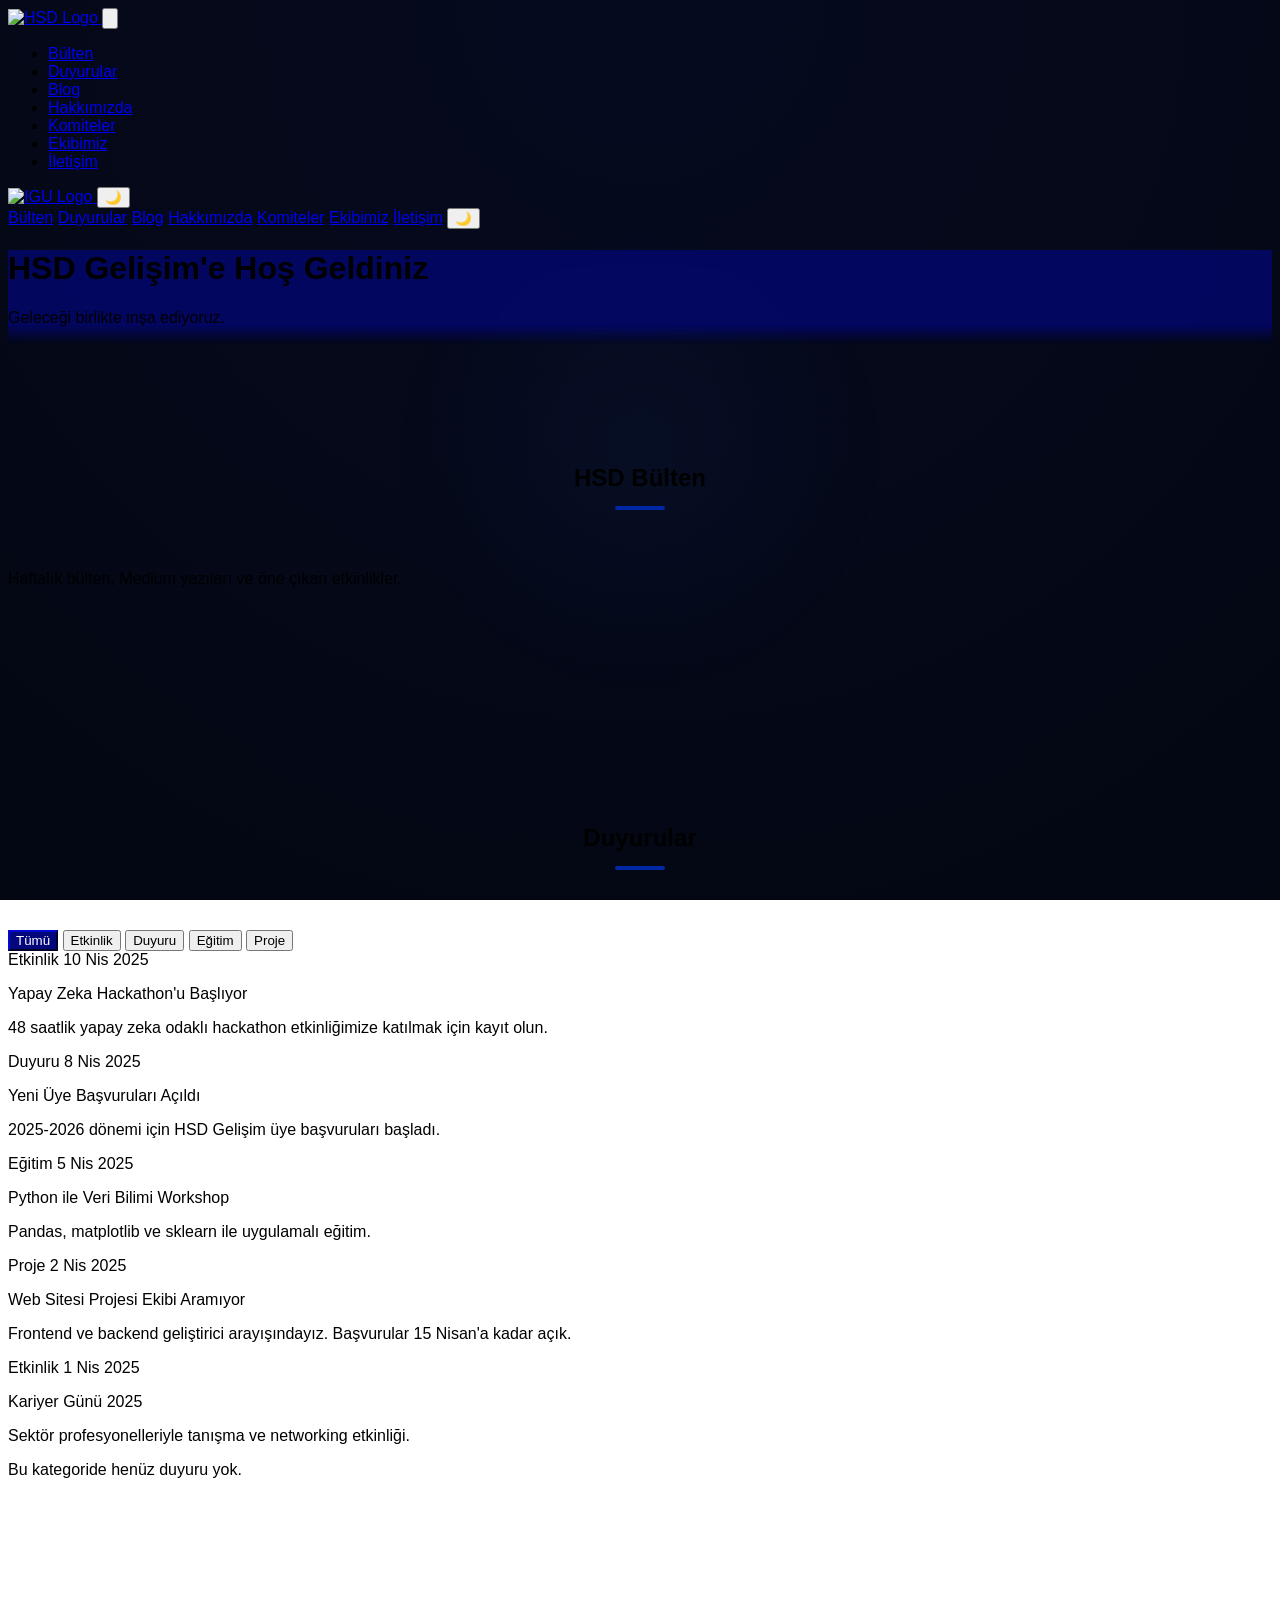
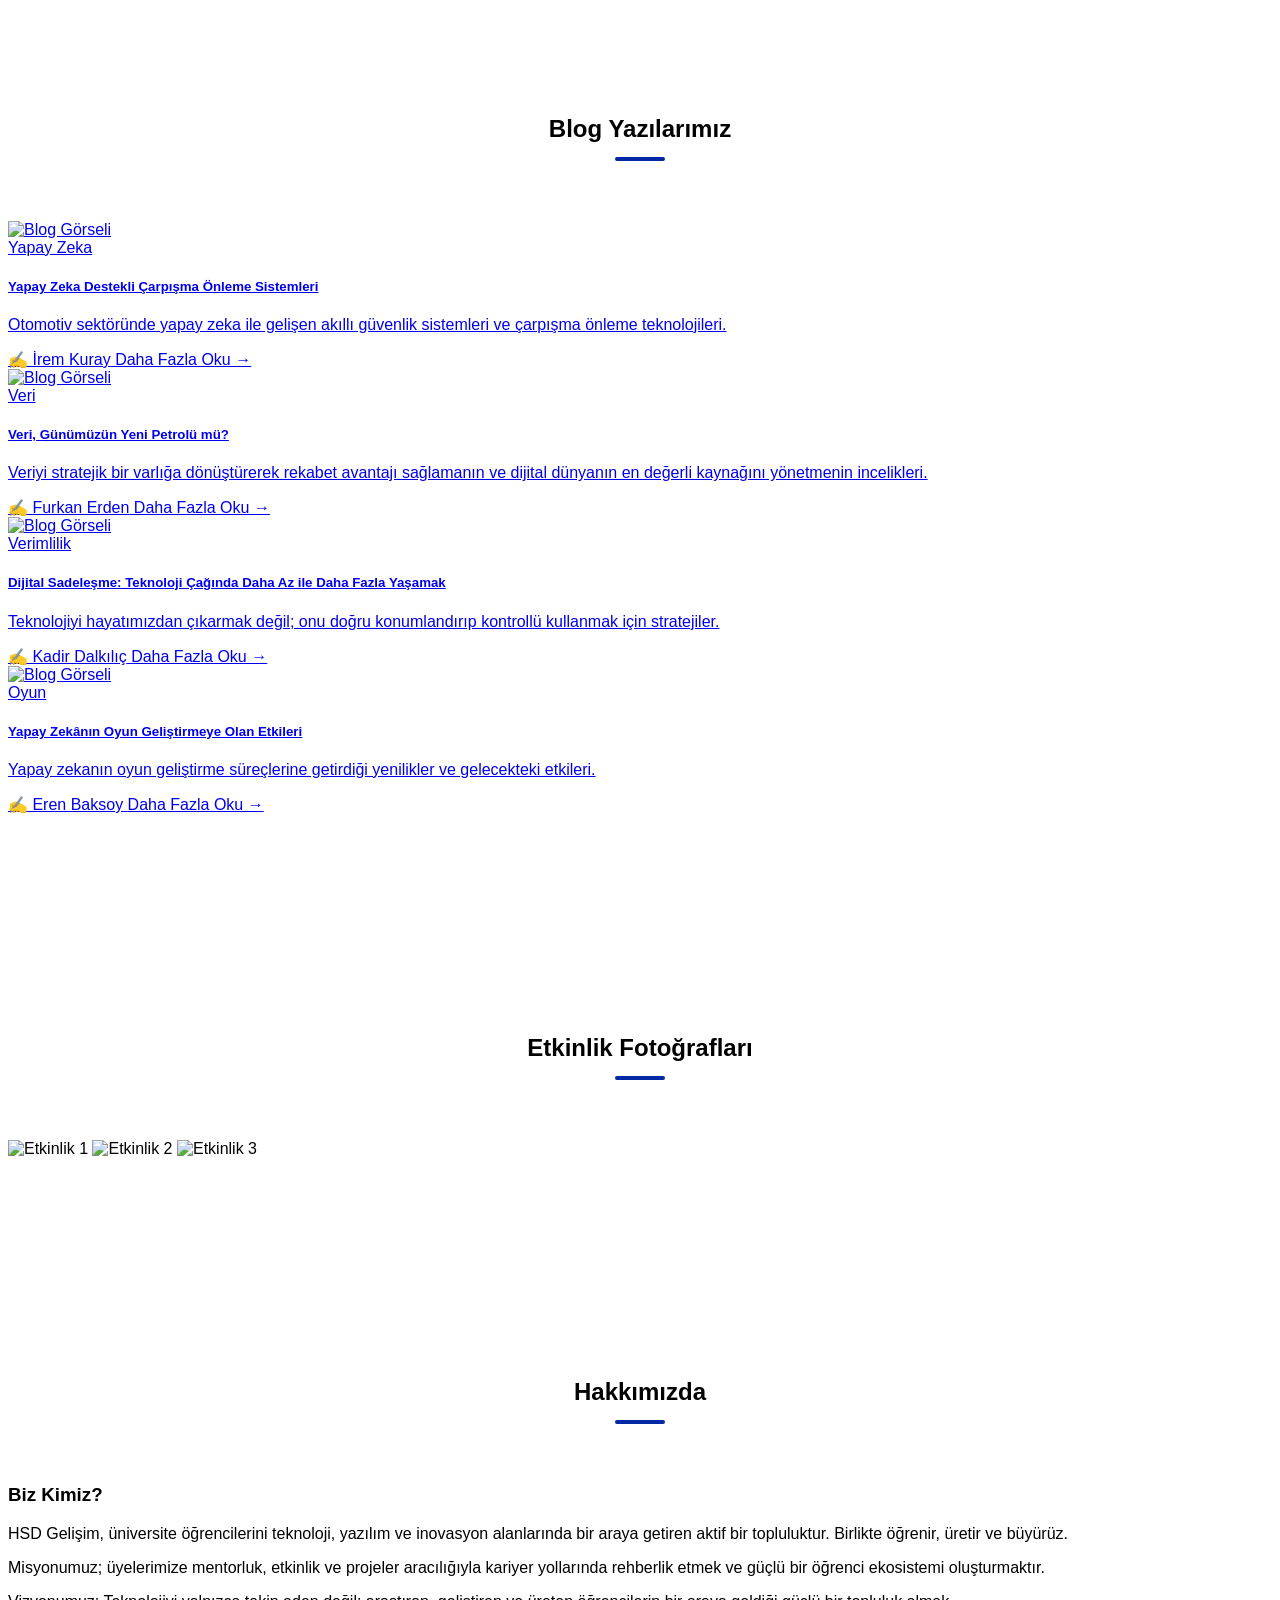
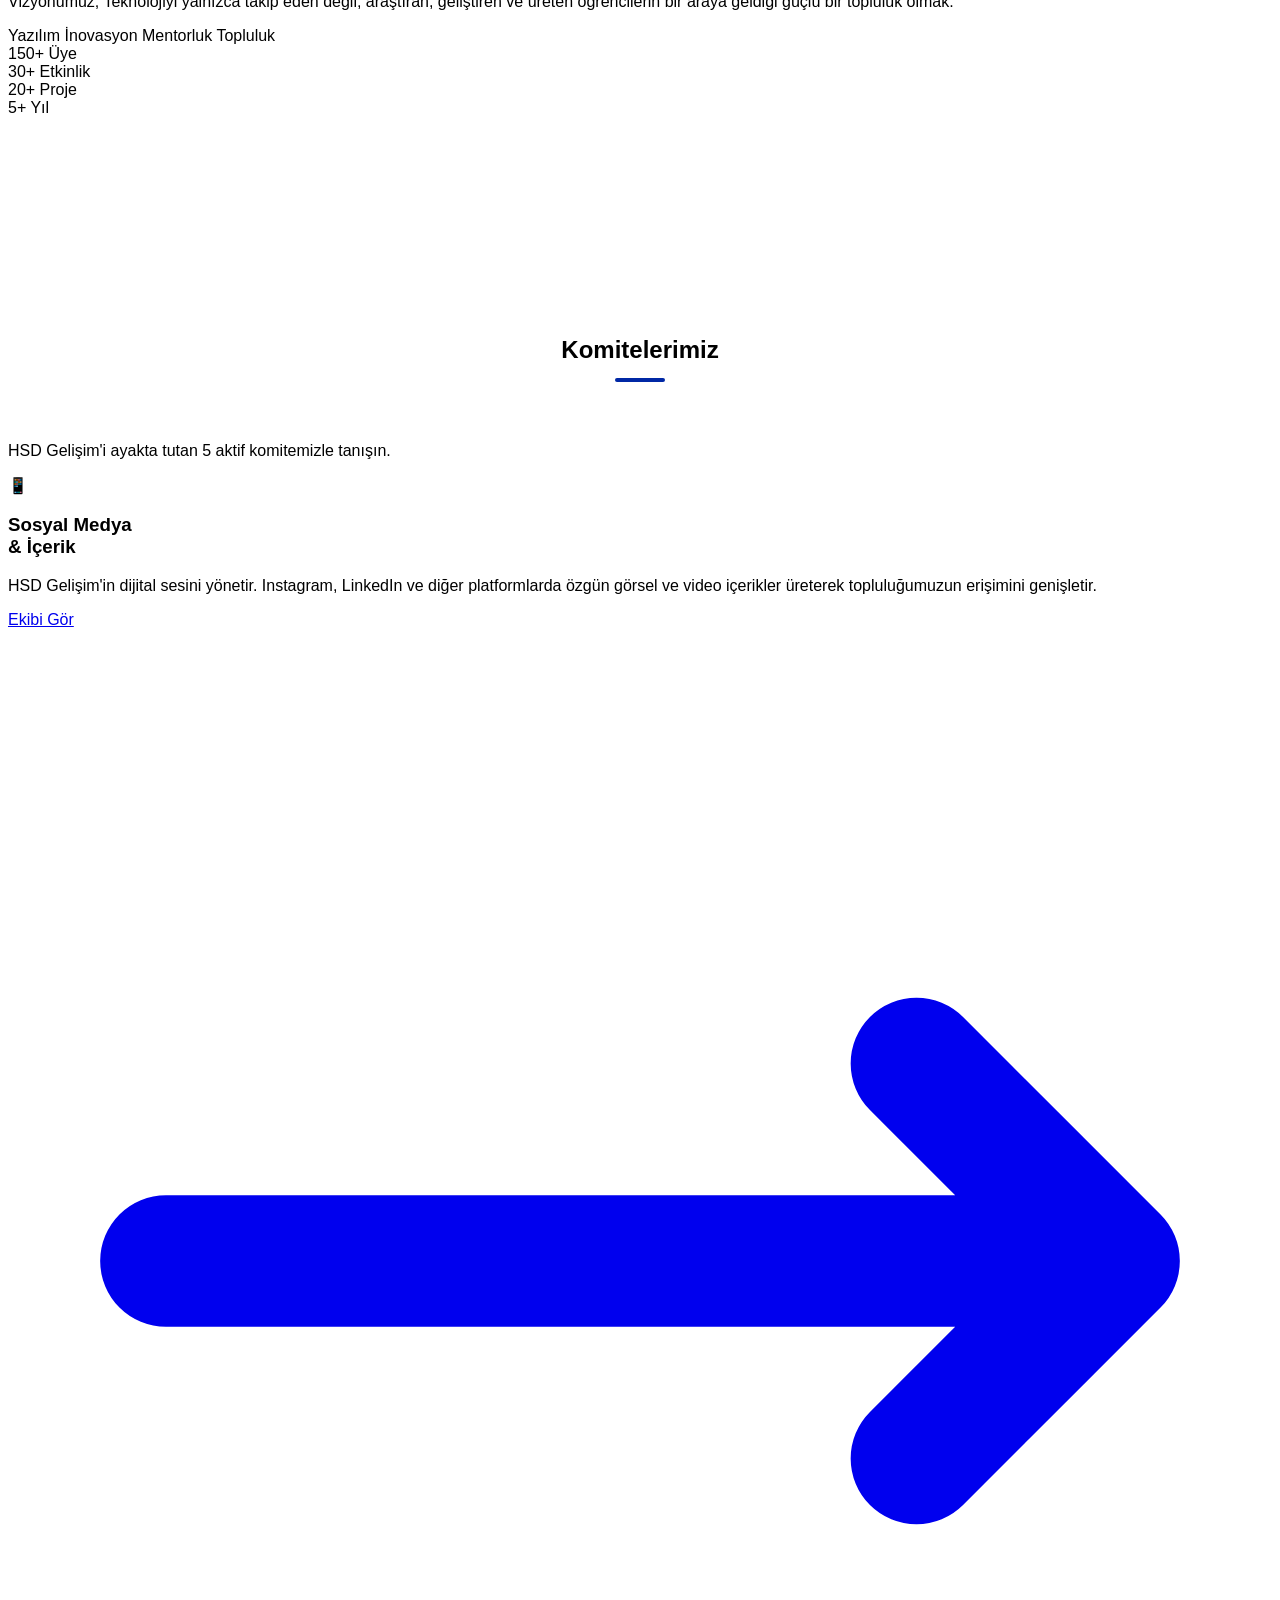
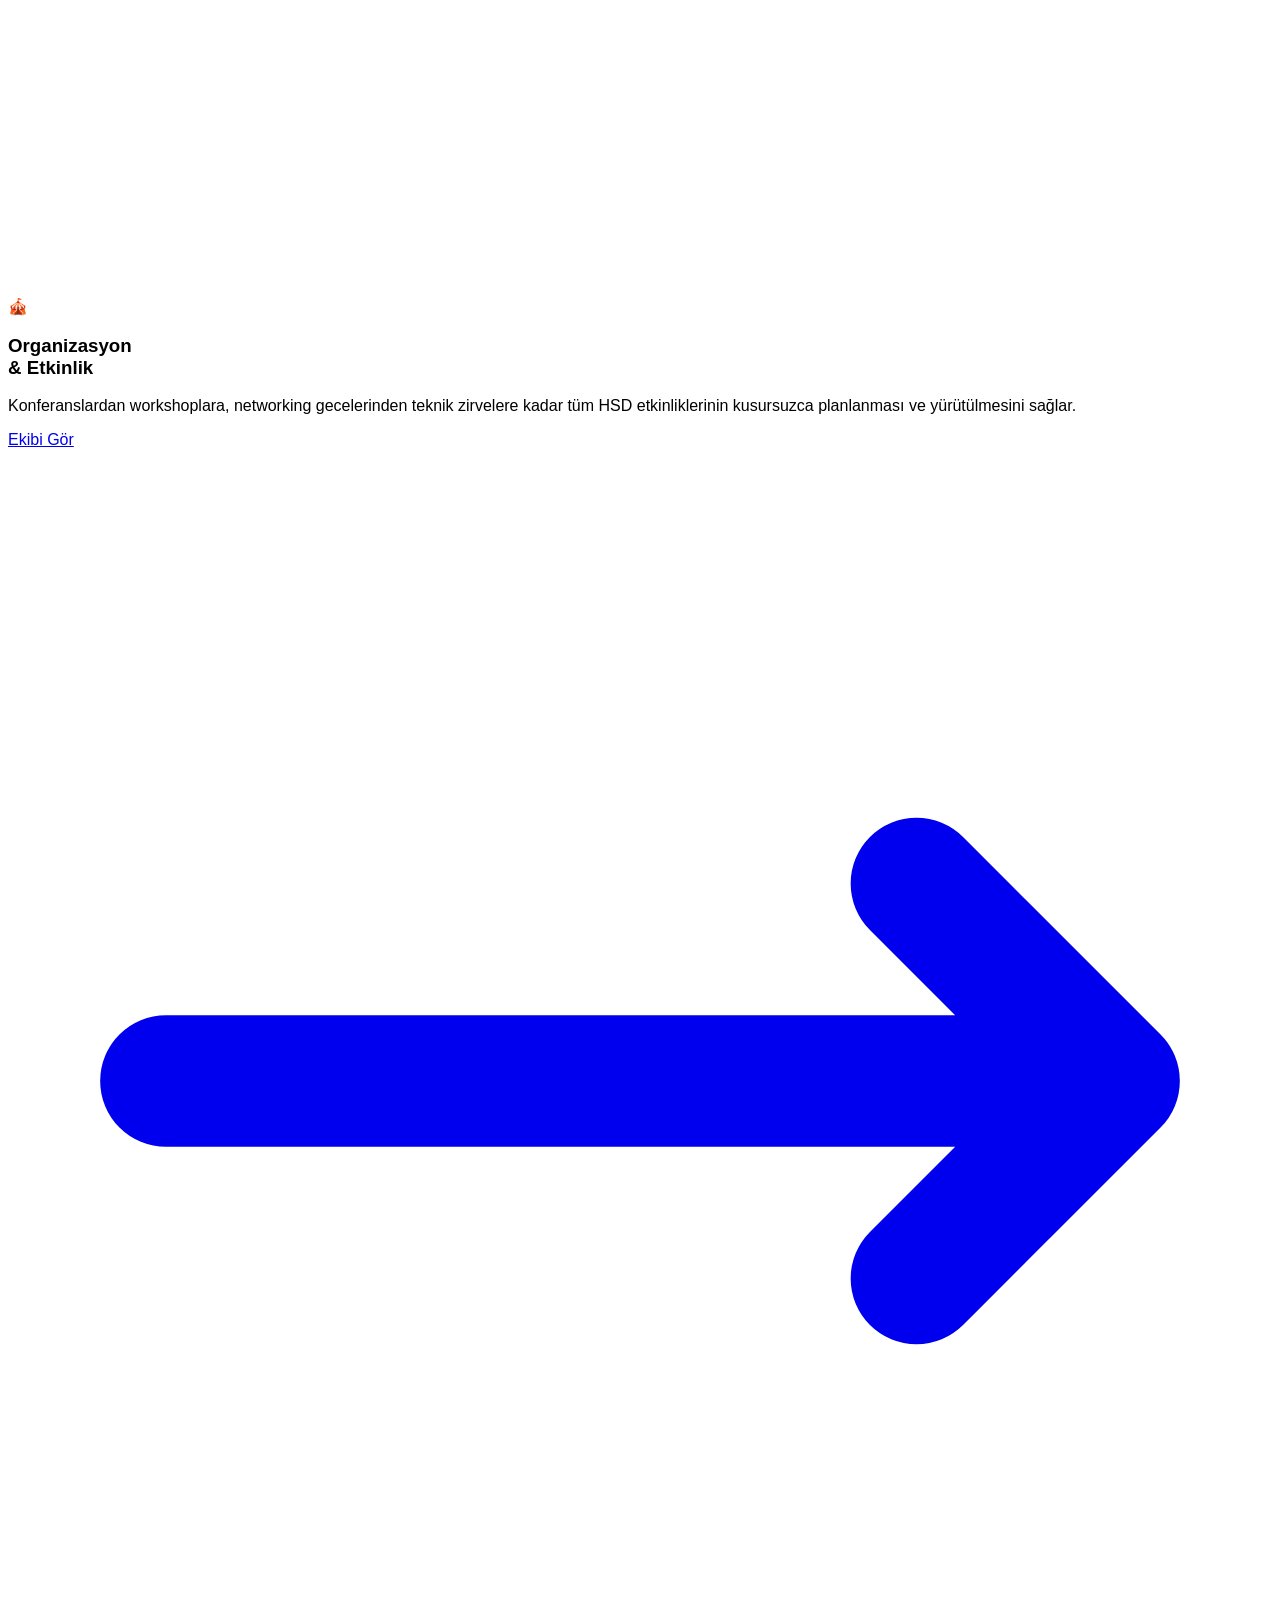
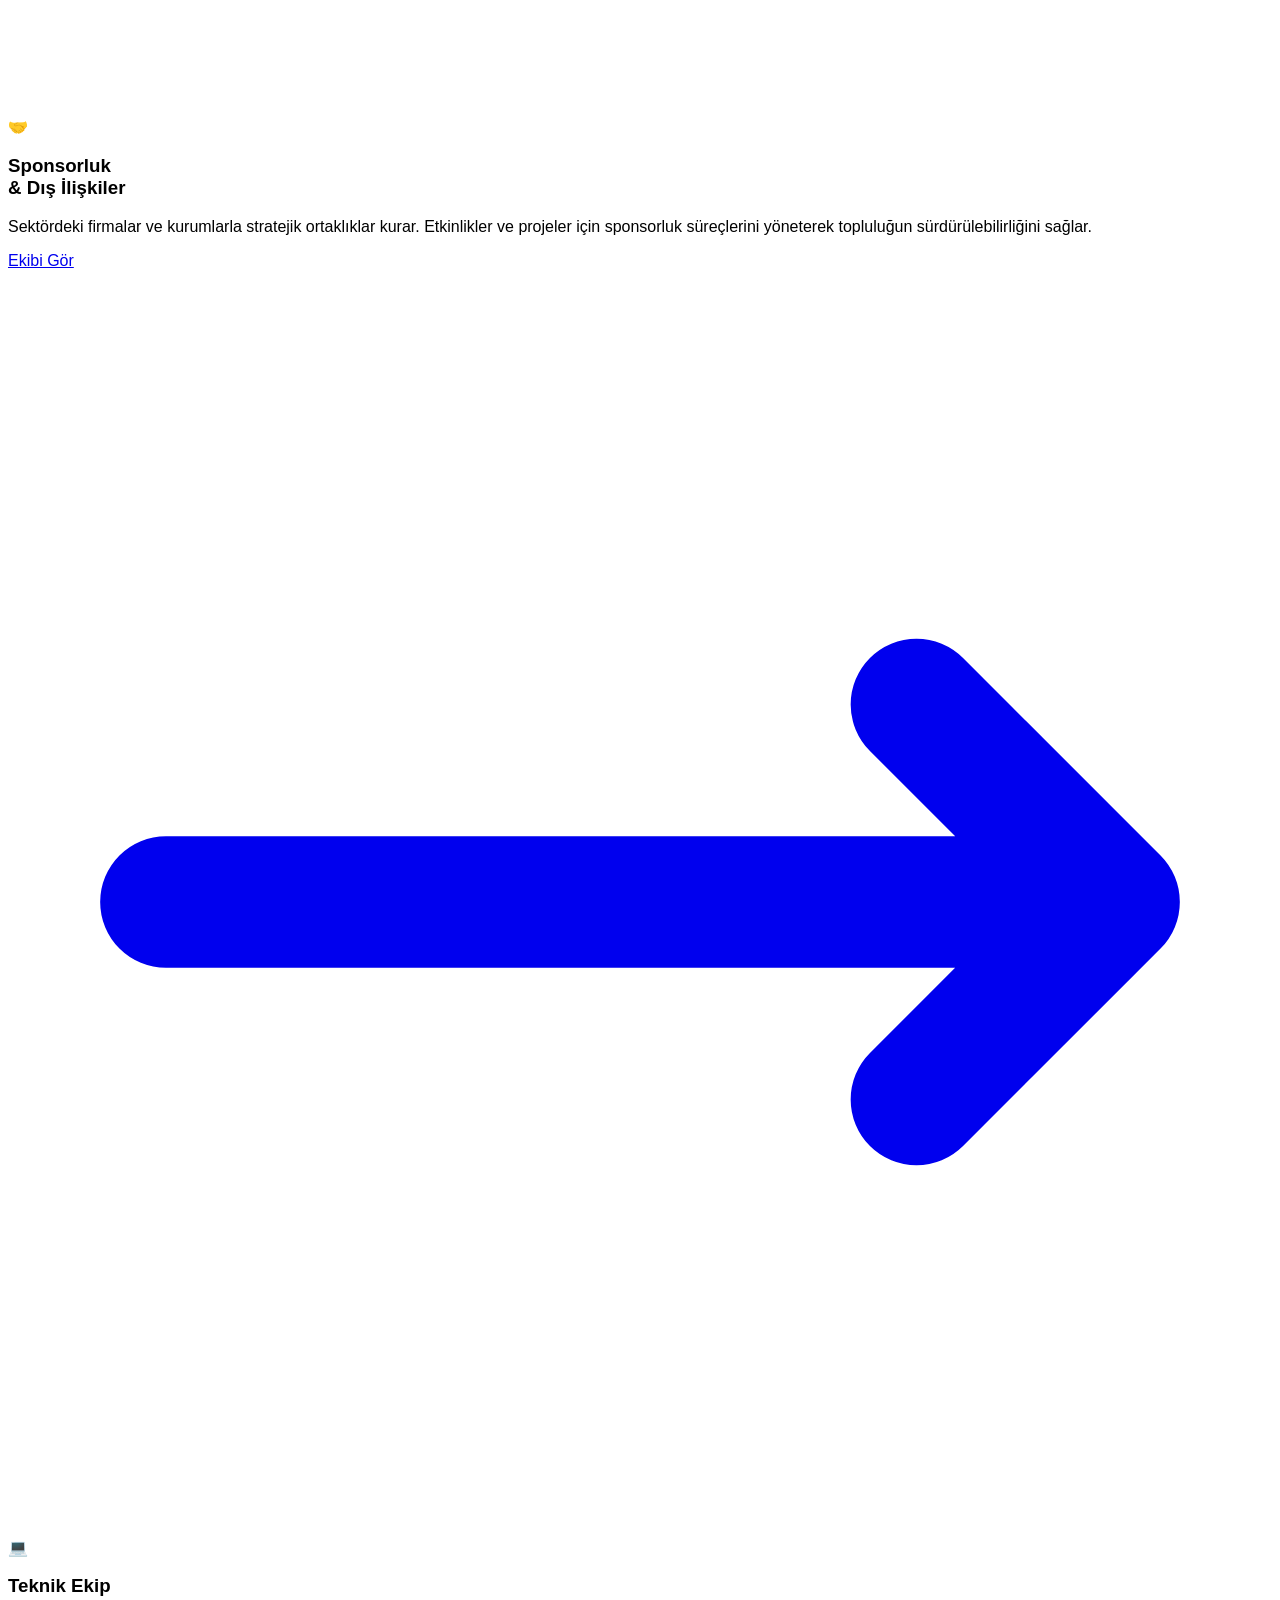
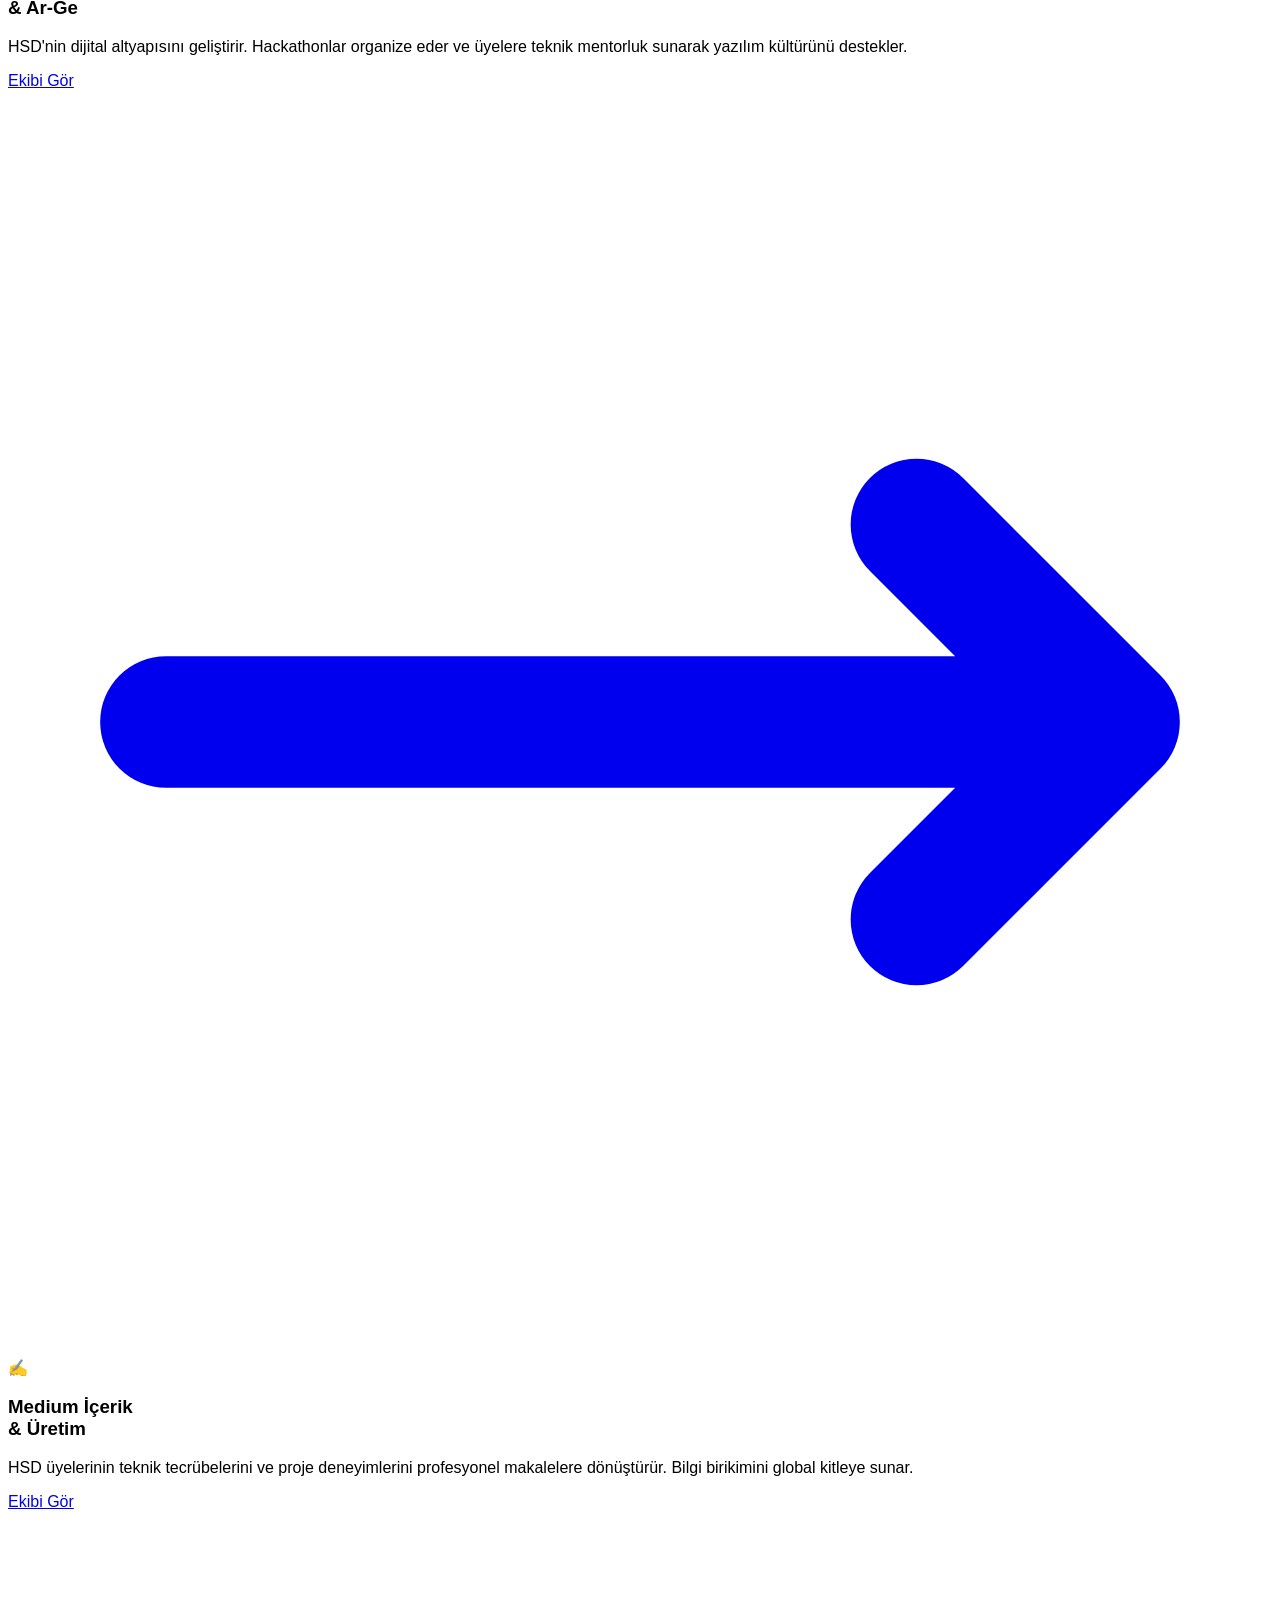
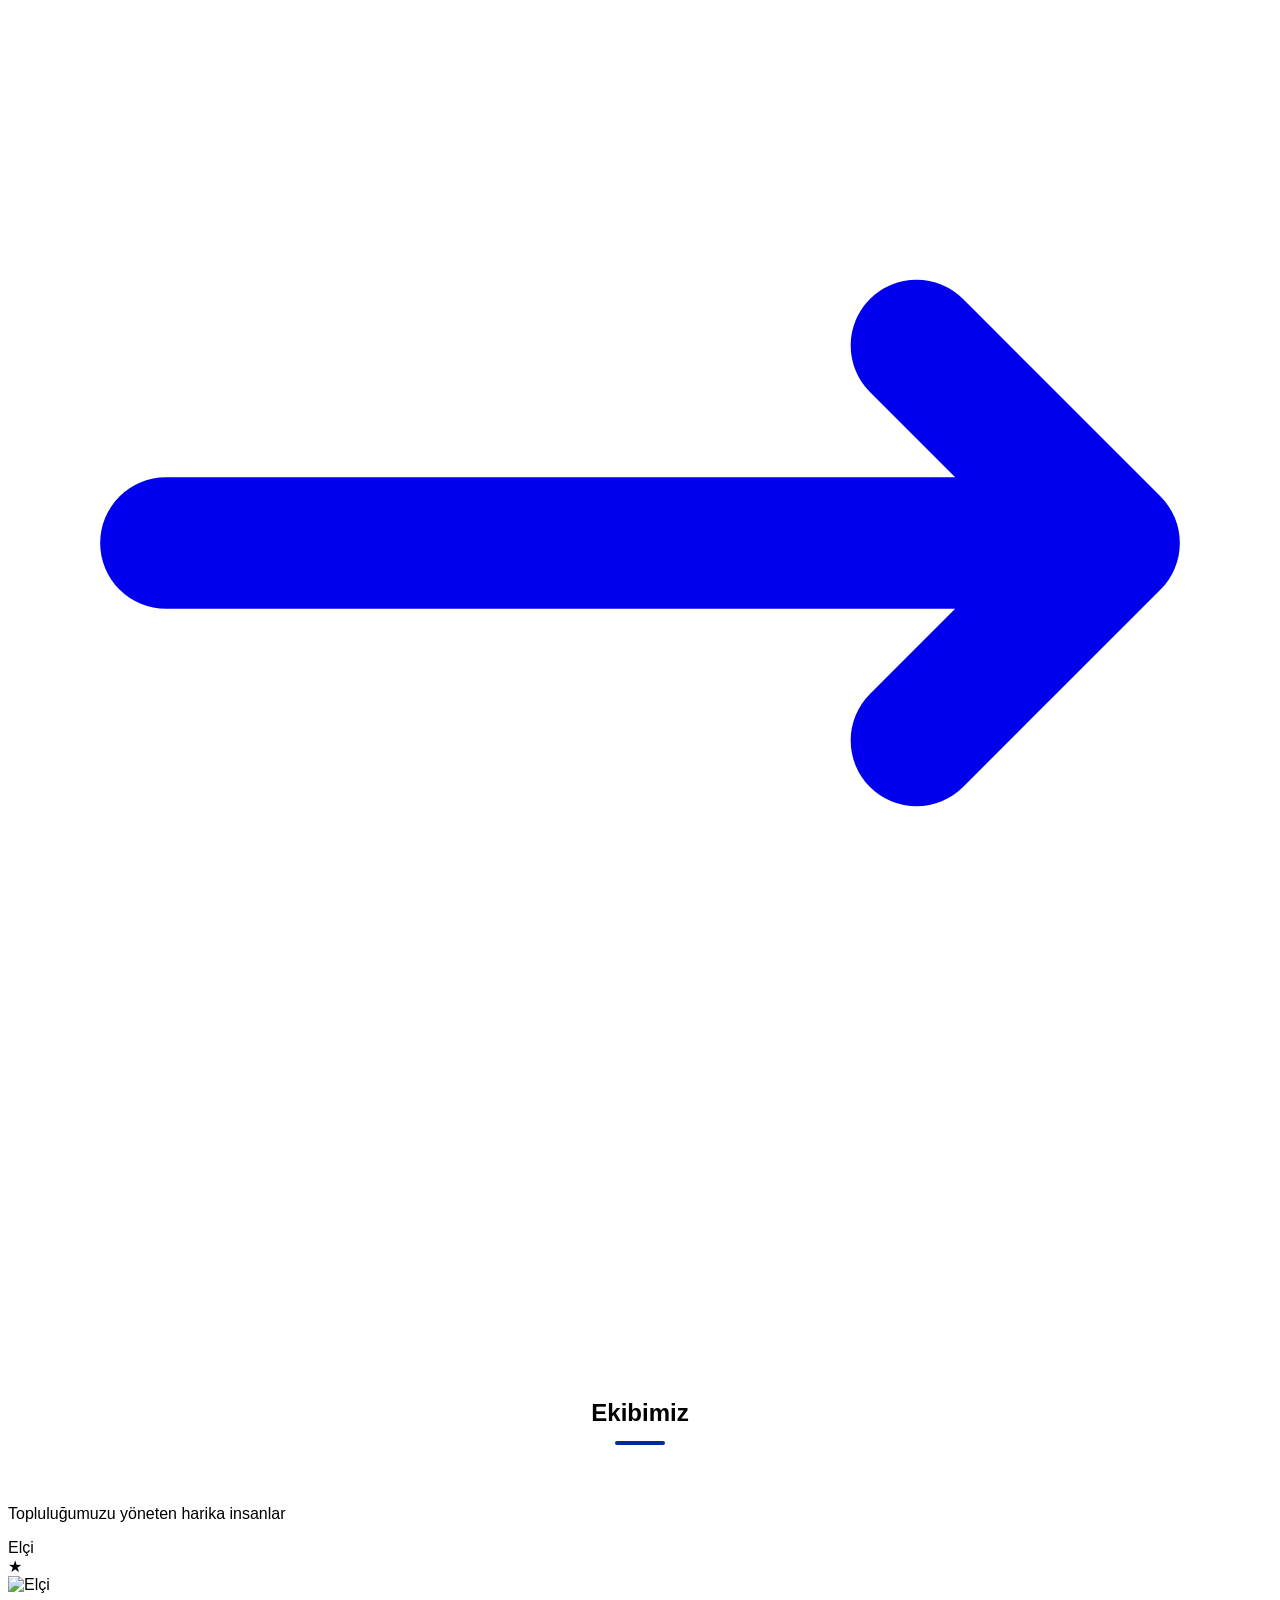
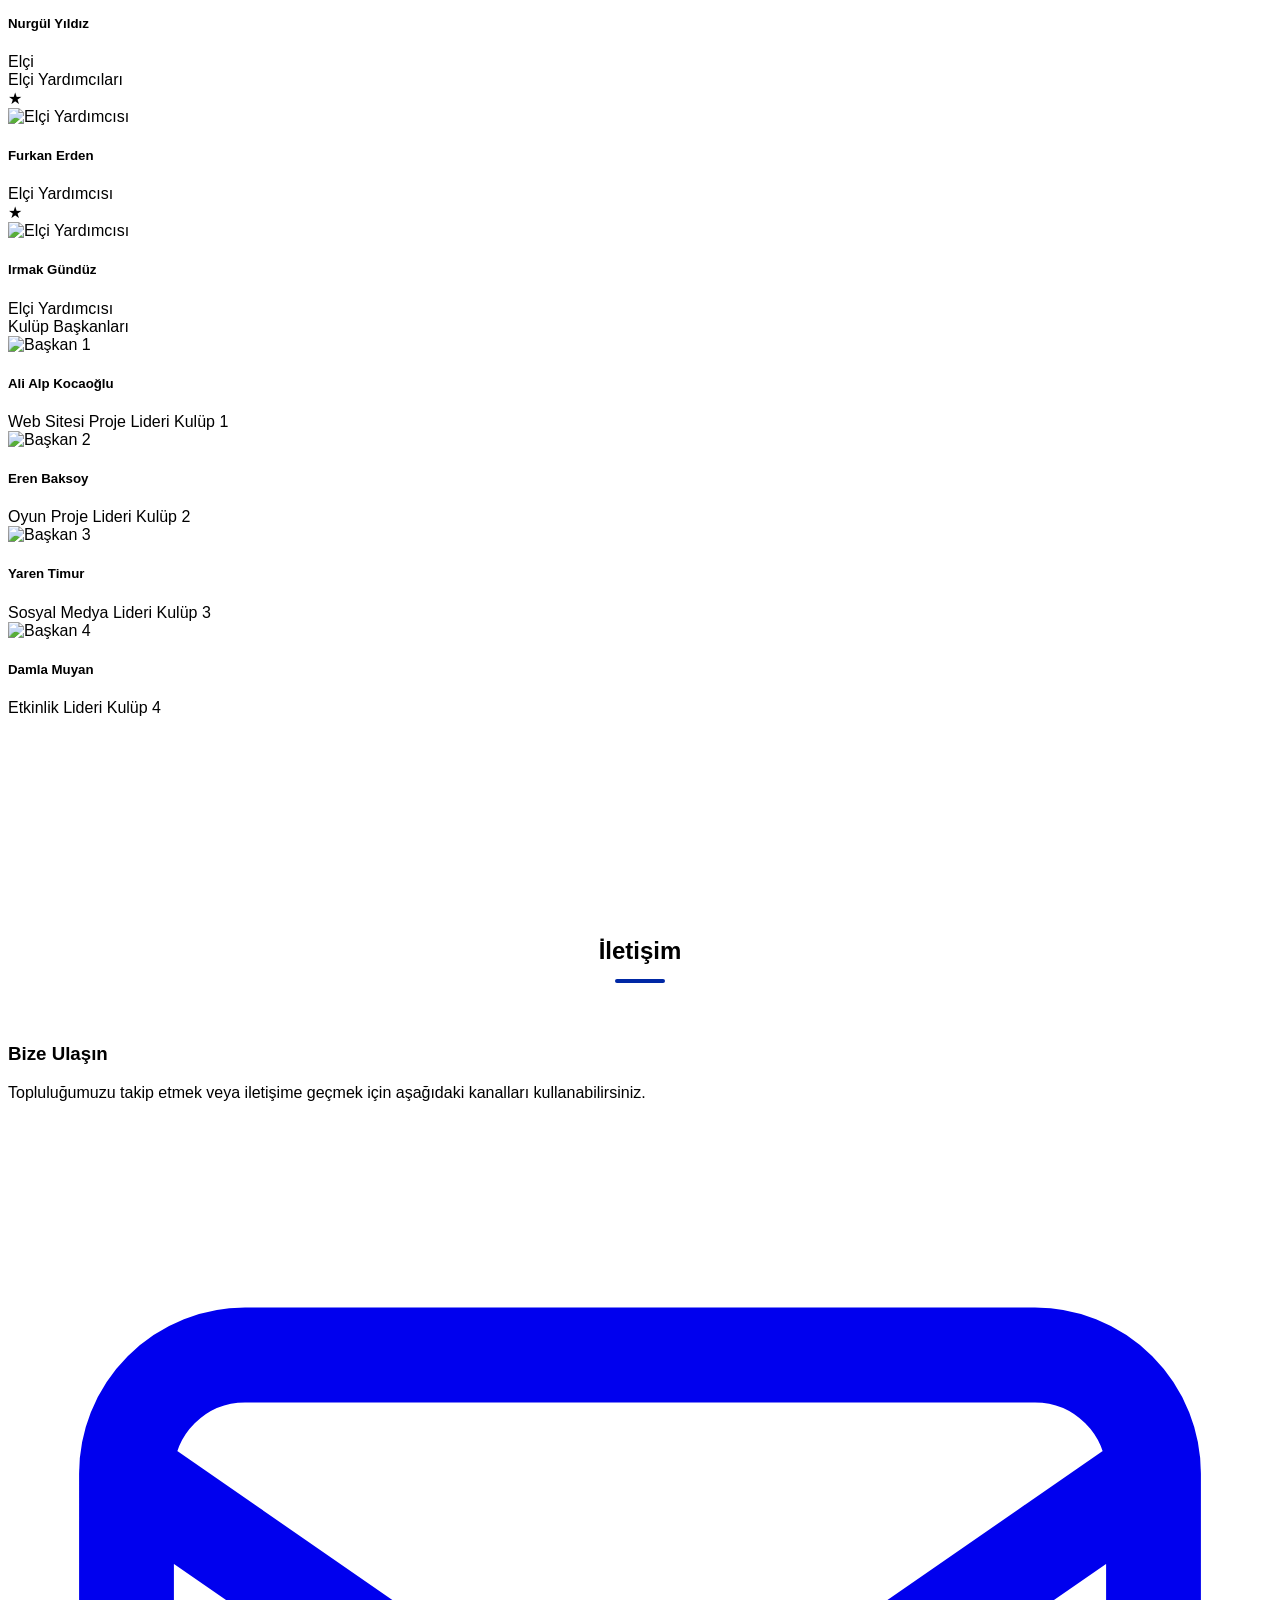
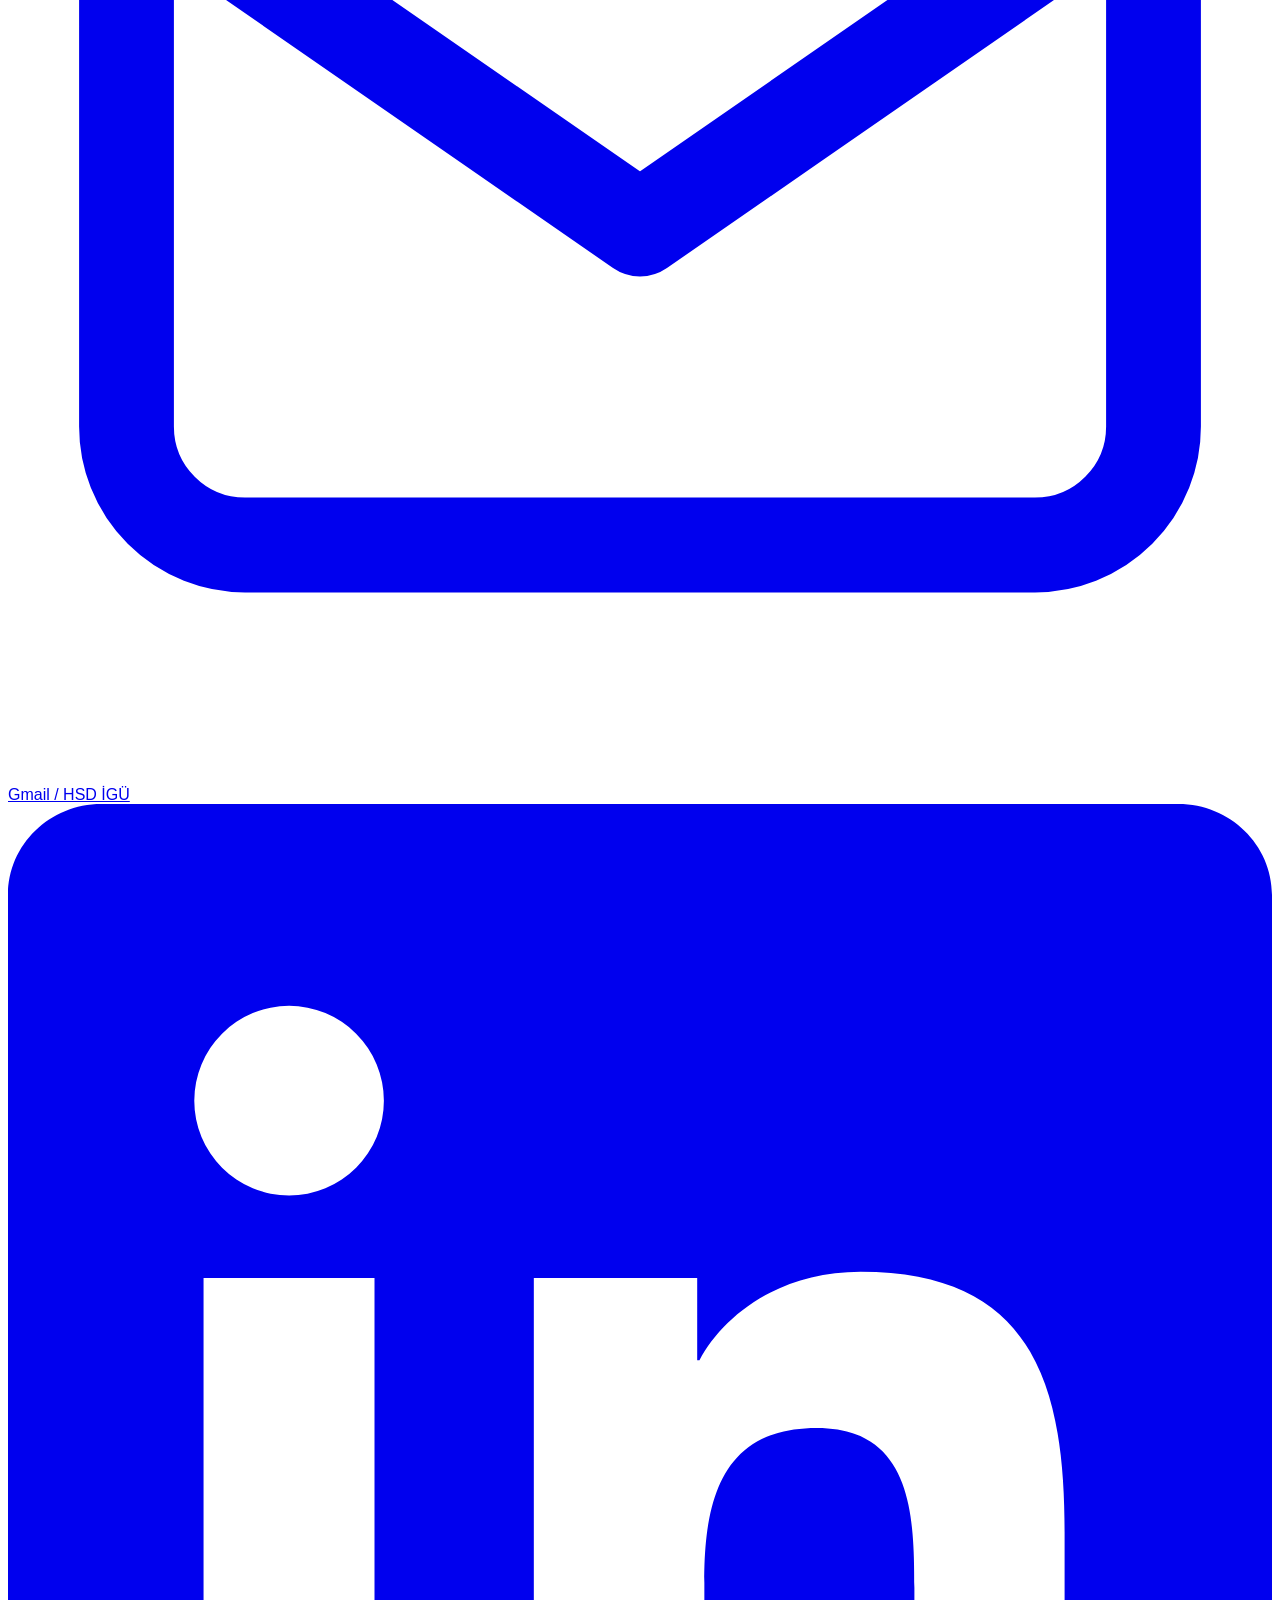
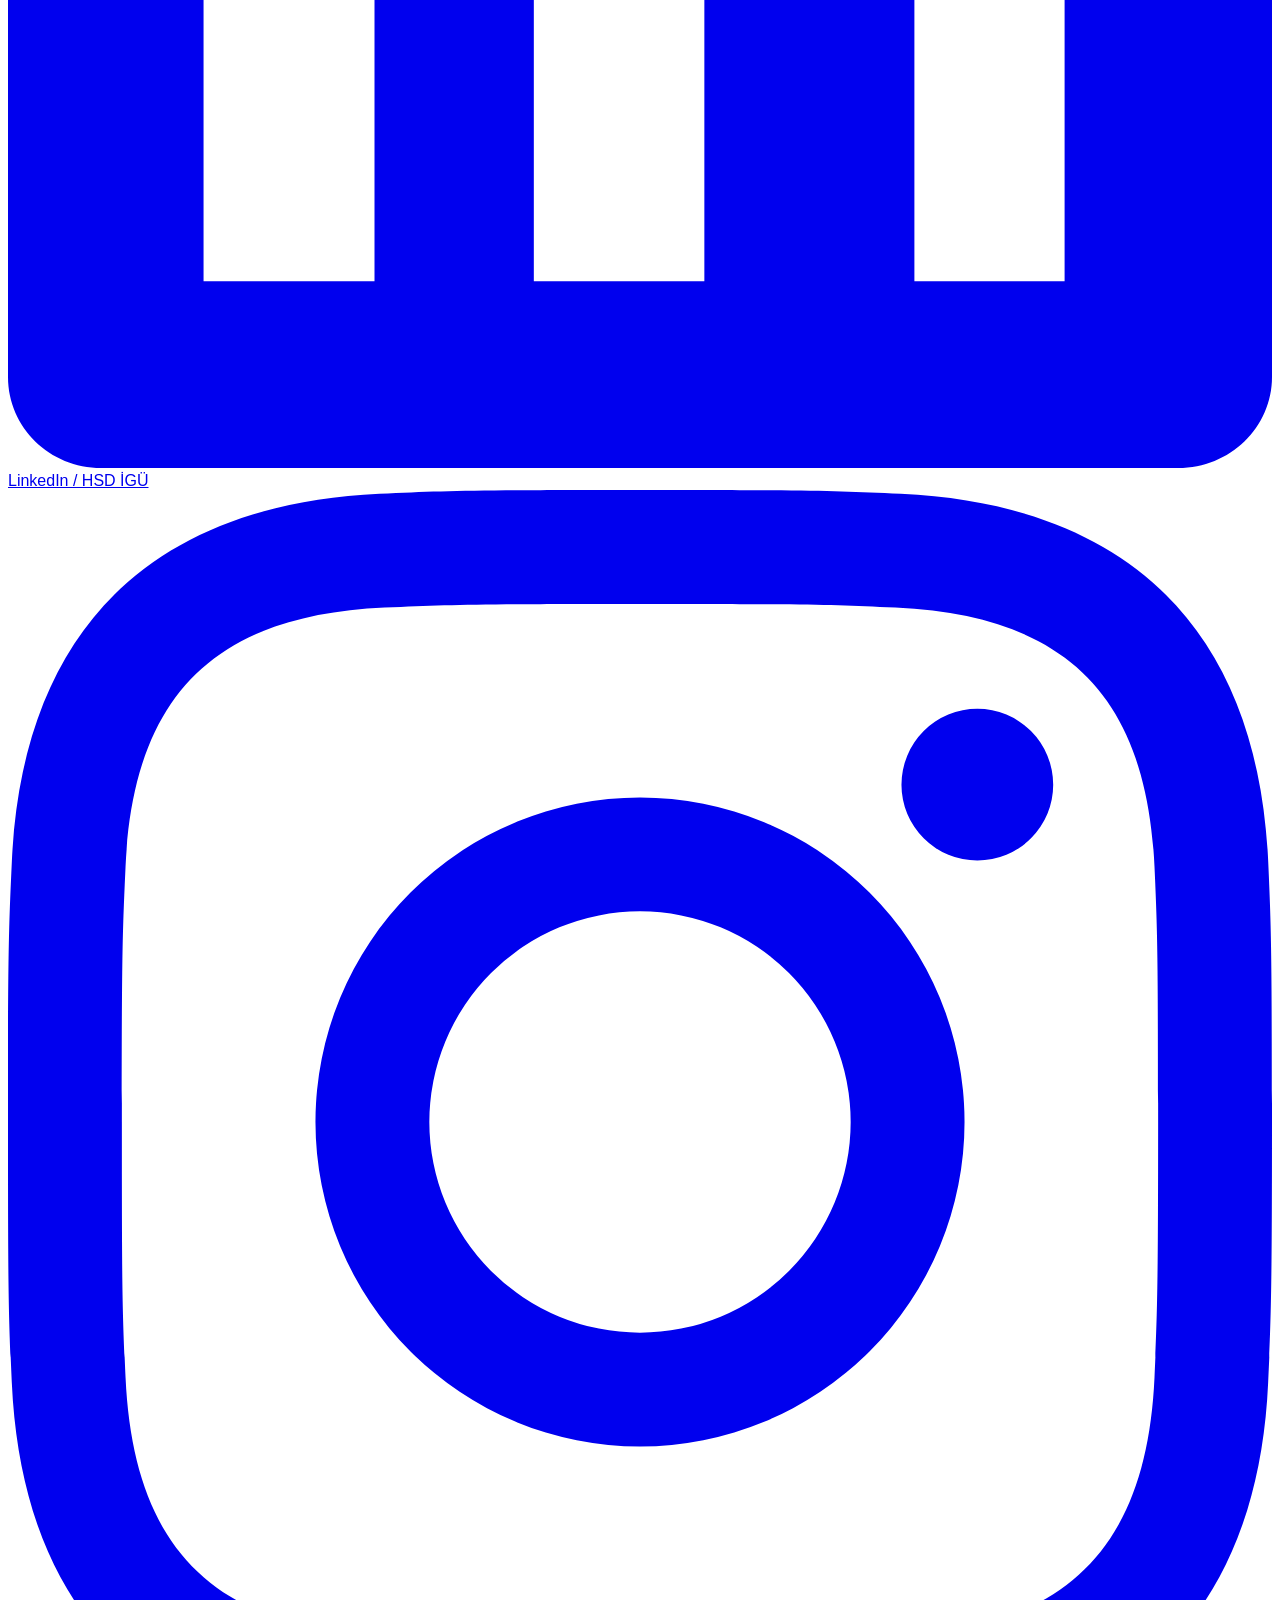
==== commit 81718fe0: "index.html" ====
--- a/index.html
+++ b/index.html
@@ -267,6 +267,7 @@
                     <h3 class="text-2xl font-bold text-blue-900 mb-4">Biz Kimiz?</h3>
                     <p class="text-gray-600 leading-relaxed mb-4">HSD Gelişim, üniversite öğrencilerini teknoloji, yazılım ve inovasyon alanlarında bir araya getiren aktif bir topluluktur. Birlikte öğrenir, üretir ve büyürüz.</p>
                     <p class="text-gray-600 leading-relaxed mb-6">Misyonumuz; üyelerimize mentorluk, etkinlik ve projeler aracılığıyla kariyer yollarında rehberlik etmek ve güçlü bir öğrenci ekosistemi oluşturmaktır.</p>
+                    <p class="text-gray-600 leading-relaxed mb-6">Vizyonumuz; Teknolojiyi yalnızca takip eden değil; araştıran, geliştiren ve üreten öğrencilerin bir araya geldiği güçlü bir topluluk olmak.</p>
                     <div class="flex flex-wrap gap-3">
                         <span class="bg-blue-100 text-blue-800 font-semibold text-sm px-4 py-2 rounded-full">Yazılım</span>
                         <span class="bg-blue-100 text-blue-800 font-semibold text-sm px-4 py-2 rounded-full">İnovasyon</span>
@@ -298,86 +299,91 @@
         </div>
     </section>
 
+
+      </div>
+    </div>
+  </section>
+
     <!-- KOMİTELER -->
     <section id="komiteler" class="py-20 bg-white dark:bg-[#0d1117] transition-colors duration-300 scroll-mt-20">
     <div class="max-w-7xl mx-auto px-4">
         <h2 class="text-3xl font-bold text-center mb-4 text-gray-900 dark:text-white">Komitelerimiz</h2>
         <div class="w-12 h-1 bg-blue-800 mx-auto mb-6 rounded"></div>
-        <p class="text-center text-gray-600 dark:text-gray-400 mb-12 max-w-2xl mx-auto">
+        <p class="text-gray-500 dark:text-gray-400 text-sm leading-relaxed mb-8 flex-grow">
             HSD Gelişim'i ayakta tutan 5 aktif komitemizle tanışın.
         </p>
 
         <div class="grid grid-cols-1 md:grid-cols-2 lg:grid-cols-3 gap-8">
             
-            <div class="group bg-[#1a1e23] border border-gray-800 rounded-3xl p-8 flex flex-col shadow-lg hover:shadow-2xl hover:shadow-pink-500/10 hover:-translate-y-1 transition-all duration-300 relative overflow-hidden">
+            <div class="group bg-white dark:bg-[#1a1e23] border border-gray-200 dark:border-gray-800 rounded-3xl p-8 flex flex-col shadow-lg hover:shadow-2xl hover:shadow-pink-500/10 hover:-translate-y-1 transition-all duration-300 relative overflow-hidden">
                     <div class="flex items-center gap-5 mb-7 relative z-10">
                         <div class="w-16 h-16 rounded-2xl flex items-center justify-center text-4xl bg-pink-500/10 text-pink-500 group-hover:scale-110 transition-transform duration-300">📱</div>
-                        <h3 class="text-white text-2xl font-bold leading-snug">Sosyal Medya <br> & İçerik</h3>
+                        <h3 class="text-gray-900 dark:text-white text-2xl font-bold leading-snug">Sosyal Medya <br> & İçerik</h3>
                     </div>
                     <p class="text-gray-400 text-sm leading-relaxed mb-8 flex-grow relative z-10">
                         HSD Gelişim'in dijital sesini yönetir. Instagram, LinkedIn ve diğer platformlarda özgün görsel ve video içerikler üreterek topluluğumuzun erişimini genişletir.
                     </p>
-                    <div class="mt-auto border-t border-gray-800 pt-6 relative z-10">
+                    <div class="mt-auto border-t border-gray-200 dark:border-gray-800 pt-6 relative z-10">
                         <a href="#" class="inline-flex items-center gap-2 text-pink-500 font-bold text-sm hover:gap-3 transition-all">
                             Ekibi Gör <svg class="w-4 h-4" fill="none" stroke="currentColor" stroke-width="2.5" viewBox="0 0 24 24"><path stroke-linecap="round" stroke-linejoin="round" d="M17.25 8.25L21 12m0 0l-3.75 3.75M21 12H3"></path></svg>
                         </a>
                     </div>
                 </div>
 
-            <div class="group bg-[#1a1e23] border border-gray-800 rounded-3xl p-8 flex flex-col shadow-lg hover:shadow-2xl hover:shadow-green-500/10 hover:-translate-y-1 transition-all duration-300">
+            <div class="group bg-white dark:bg-[#1a1e23] border border-gray-200 dark:border-gray-800 rounded-3xl p-8 flex flex-col shadow-lg hover:shadow-2xl hover:shadow-green-500/10 hover:-translate-y-1 transition-all duration-300">
                     <div class="flex items-center gap-5 mb-7">
                         <div class="w-16 h-16 rounded-2xl flex items-center justify-center text-4xl bg-green-500/10 text-green-500 group-hover:scale-110 transition-transform duration-300">🎪</div>
-                        <h3 class="text-white text-2xl font-bold leading-snug">Organizasyon <br> & Etkinlik</h3>
+                        <h3 class="text-gray-900 dark:text-white text-2xl font-bold leading-snug">Organizasyon <br> & Etkinlik</h3>
                     </div>
                     <p class="text-gray-400 text-sm leading-relaxed mb-8 flex-grow">
                         Konferanslardan workshoplara, networking gecelerinden teknik zirvelere kadar tüm HSD etkinliklerinin kusursuzca planlanması ve yürütülmesini sağlar.
                     </p>
-                    <div class="mt-auto border-t border-gray-800 pt-6">
+                    <div class="mt-auto border-t border-gray-200 dark:border-gray-800 pt-6 relative z-10">
                         <a href="#" class="inline-flex items-center gap-2 text-green-500 font-bold text-sm hover:gap-3 transition-all">
                             Ekibi Gör <svg class="w-4 h-4" fill="none" stroke="currentColor" stroke-width="2.5" viewBox="0 0 24 24"><path stroke-linecap="round" stroke-linejoin="round" d="M17.25 8.25L21 12m0 0l-3.75 3.75M21 12H3"></path></svg>
                         </a>
                     </div>
                 </div>
 
-            <div class="group bg-[#1a1e23] border border-gray-800 rounded-3xl p-8 flex flex-col shadow-lg hover:shadow-2xl hover:shadow-yellow-500/10 hover:-translate-y-1 transition-all duration-300">
+            <div class="group bg-white dark:bg-[#1a1e23] border border-gray-200 dark:border-gray-800 rounded-3xl p-8 flex flex-col shadow-lg hover:shadow-2xl hover:shadow-yellow-500/10 hover:-translate-y-1 transition-all duration-300">
                     <div class="flex items-center gap-5 mb-7">
                         <div class="w-16 h-16 rounded-2xl flex items-center justify-center text-4xl bg-yellow-500/10 text-yellow-500 group-hover:scale-110 transition-transform duration-300">🤝</div>
-                        <h3 class="text-white text-2xl font-bold leading-snug">Sponsorluk <br> & Dış İlişkiler</h3>
+                        <h3 class="text-gray-900 dark:text-white text-2xl font-bold leading-snug">Sponsorluk <br> & Dış İlişkiler</h3>
                     </div>
                     <p class="text-gray-400 text-sm leading-relaxed mb-8 flex-grow">
                         Sektördeki firmalar ve kurumlarla stratejik ortaklıklar kurar. Etkinlikler ve projeler için sponsorluk süreçlerini yöneterek topluluğun sürdürülebilirliğini sağlar.
                     </p>
-                    <div class="mt-auto border-t border-gray-800 pt-6">
+                    <div class="mt-auto border-t border-gray-200 dark:border-gray-800 pt-6 relative z-10">
                         <a href="#" class="inline-flex items-center gap-2 text-yellow-500 font-bold text-sm hover:gap-3 transition-all">
                             Ekibi Gör <svg class="w-4 h-4" fill="none" stroke="currentColor" stroke-width="2.5" viewBox="0 0 24 24"><path stroke-linecap="round" stroke-linejoin="round" d="M17.25 8.25L21 12m0 0l-3.75 3.75M21 12H3"></path></svg>
                         </a>
                     </div>
                 </div>
 
-                <div class="group bg-[#1a1e23] border border-gray-800 rounded-3xl p-8 flex flex-col shadow-lg hover:shadow-2xl hover:shadow-indigo-500/10 hover:-translate-y-1 transition-all duration-300">
+                <div class="group bg-white dark:bg-[#1a1e23] border border-gray-200 dark:border-gray-800 rounded-3xl p-8 flex flex-col shadow-lg hover:shadow-2xl hover:shadow-indigo-500/10 hover:-translate-y-1 transition-all duration-300">
                     <div class="flex items-center gap-5 mb-7">
                         <div class="w-16 h-16 rounded-2xl flex items-center justify-center text-4xl bg-indigo-500/10 text-indigo-400 group-hover:scale-110 transition-transform duration-300">💻</div>
-                        <h3 class="text-white text-2xl font-bold leading-snug">Teknik Ekip <br> & Ar-Ge</h3>
+                        <h3 class="text-gray-900 dark:text-white text-2xl font-bold leading-snug">Teknik Ekip <br> & Ar-Ge</h3>
                     </div>
                     <p class="text-gray-400 text-sm leading-relaxed mb-8 flex-grow">
                         HSD'nin dijital altyapısını geliştirir. Hackathonlar organize eder ve üyelere teknik mentorluk sunarak yazılım kültürünü destekler.
                     </p>
-                    <div class="mt-auto border-t border-gray-800 pt-6">
+                    <div class="mt-auto border-t border-gray-200 dark:border-gray-800 pt-6 relative z-10">
                         <a href="#" class="inline-flex items-center gap-2 text-indigo-400 font-bold text-sm hover:gap-3 transition-all">
                             Ekibi Gör <svg class="w-4 h-4" fill="none" stroke="currentColor" stroke-width="2.5" viewBox="0 0 24 24"><path stroke-linecap="round" stroke-linejoin="round" d="M17.25 8.25L21 12m0 0l-3.75 3.75M21 12H3"></path></svg>
                         </a>
                     </div>
                 </div>
 
-                <div class="group bg-[#1a1e23] border border-gray-800 rounded-3xl p-8 flex flex-col shadow-lg hover:shadow-2xl hover:shadow-teal-500/10 hover:-translate-y-1 transition-all duration-300">
+                <div class="group bg-white dark:bg-[#1a1e23] border border-gray-200 dark:border-gray-800 rounded-3xl p-8 flex flex-col shadow-lg hover:shadow-2xl hover:shadow-teal-500/10 hover:-translate-y-1 transition-all duration-300">
                     <div class="flex items-center gap-5 mb-7">
                         <div class="w-16 h-16 rounded-2xl flex items-center justify-center text-4xl bg-teal-500/10 text-teal-400 group-hover:scale-110 transition-transform duration-300">✍️</div>
-                        <h3 class="text-white text-2xl font-bold leading-snug">Medium İçerik <br> & Üretim</h3>
+                        <h3 class="text-gray-900 dark:text-white text-2xl font-bold leading-snug">Medium İçerik <br> & Üretim</h3>
                     </div>
                     <p class="text-gray-400 text-sm leading-relaxed mb-8 flex-grow">
                         HSD üyelerinin teknik tecrübelerini ve proje deneyimlerini profesyonel makalelere dönüştürür. Bilgi birikimini global kitleye sunar.
                     </p>
-                    <div class="mt-auto border-t border-gray-800 pt-6">
+                    <div class="mt-auto border-t border-gray-200 dark:border-gray-800 pt-6 relative z-10">
                         <a href="#" class="inline-flex items-center gap-2 text-teal-400 font-bold text-sm hover:gap-3 transition-all">
                             Ekibi Gör <svg class="w-4 h-4" fill="none" stroke="currentColor" stroke-width="2.5" viewBox="0 0 24 24"><path stroke-linecap="round" stroke-linejoin="round" d="M17.25 8.25L21 12m0 0l-3.75 3.75M21 12H3"></path></svg>
                         </a>
@@ -480,40 +486,114 @@
         </div>
     </section>
 
+
     <!-- İLETİŞİM -->
-    <section id="iletisim" class="py-20 bg-gray-100 scroll-mt-20">
-        <div class="max-w-7xl mx-auto px-4">
-            <h2 class="text-3xl font-bold text-center mb-4">İletişim</h2>
-            <div class="w-12 h-1 bg-blue-800 mx-auto mb-12 rounded"></div>
-            <div class="max-w-2xl mx-auto">
-                <form id="iletisimForm" novalidate>
-                    <div class="mb-5">
-                        <label for="adSoyad" class="block text-sm font-semibold text-gray-700 mb-2">Ad Soyad</label>
-                        <input type="text" id="adSoyad" placeholder="Adınız Soyadınız" class="w-full border border-gray-300 rounded-xl px-4 py-3 focus:outline-none focus:border-blue-500 focus:ring-2 focus:ring-blue-100 transition">
-                        <div class="text-red-500 text-sm mt-1 hidden" id="adSoyadHata"></div>
-                    </div>
-                    <div class="mb-5">
-                        <label for="email" class="block text-sm font-semibold text-gray-700 mb-2">E-posta Adresi</label>
-                        <input type="email" id="email" placeholder="ornek@mail.com" class="w-full border border-gray-300 rounded-xl px-4 py-3 focus:outline-none focus:border-blue-500 focus:ring-2 focus:ring-blue-100 transition">
-                        <div class="text-red-500 text-sm mt-1 hidden" id="emailHata"></div>
-                    </div>
-                    <div class="mb-5">
-                        <label for="konu" class="block text-sm font-semibold text-gray-700 mb-2">Konu Başlığı</label>
-                        <input type="text" id="konu" placeholder="Konu başlığınız" class="w-full border border-gray-300 rounded-xl px-4 py-3 focus:outline-none focus:border-blue-500 focus:ring-2 focus:ring-blue-100 transition">
-                        <div class="text-red-500 text-sm mt-1 hidden" id="konuHata"></div>
-                    </div>
-                    <div class="mb-5">
-                        <label for="mesaj" class="block text-sm font-semibold text-gray-700 mb-2">Mesaj</label>
-                        <textarea id="mesaj" rows="5" placeholder="Mesajınızı buraya yazın..." class="w-full border border-gray-300 rounded-xl px-4 py-3 focus:outline-none focus:border-blue-500 focus:ring-2 focus:ring-blue-100 transition"></textarea>
-                        <div class="text-red-500 text-sm mt-1 hidden" id="mesajHata"></div>
-                    </div>
-                    <button type="submit" class="w-full bg-blue-700 hover:bg-blue-800 text-white font-bold py-3 rounded-xl transition">Gönder</button>
-                </form>
-            </div>
-        </div>
-    </section>
-
-</main>
+<section id="iletisim" class="py-20 bg-gray-100 dark:bg-[#0d1117] scroll-mt-20">
+  <div class="max-w-7xl mx-auto px-4">
+    <h2 class="text-3xl font-bold text-center mb-4 text-gray-900 dark:text-white">İletişim</h2>
+    <div class="w-12 h-1 bg-blue-800 mx-auto mb-12 rounded"></div>
+
+    <div class="grid grid-cols-1 lg:grid-cols-2 gap-12 items-start">
+
+      <!-- Sol: Bilgi Kartı -->
+      <div class="bg-white dark:bg-[#1a1e23] border border-gray-200 dark:border-gray-800 rounded-3xl p-8 flex flex-col gap-5">
+        <h3 class="text-gray-900 dark:text-white text-xl font-bold mb-2">Bize Ulaşın</h3>
+        <p class="text-gray-400 text-sm leading-relaxed">
+          Topluluğumuzu takip etmek veya iletişime geçmek için aşağıdaki kanalları kullanabilirsiniz.
+        </p>
+
+        <!-- E-posta -->
+        <a href="mailto:hsd.iguu@gmail.com"
+           class="flex items-center gap-3 text-gray-600 dark:text-gray-300 hover:text-gray-900 dark:hover:text-white transition group">
+          <span class="w-10 h-10 rounded-xl bg-blue-500/10 flex items-center justify-center text-blue-400 group-hover:bg-blue-500/20 transition">
+            <svg xmlns="http://www.w3.org/2000/svg" class="w-5 h-5" fill="none" viewBox="0 0 24 24" stroke="currentColor" stroke-width="1.8">
+              <path stroke-linecap="round" stroke-linejoin="round" d="M21.75 6.75v10.5a2.25 2.25 0 01-2.25 2.25H4.5a2.25 2.25 0 01-2.25-2.25V6.75m19.5 0A2.25 2.25 0 0019.5 4.5H4.5a2.25 2.25 0 00-2.25 2.25m19.5 0l-9.75 6.75L2.25 6.75"/>
+            </svg>
+          </span>
+          <span class="text-sm">Gmail / HSD İGÜ</span>
+        </a>
+
+        <!-- LinkedIn -->
+        <a href="https://www.linkedin.com/company/hsdigu/" target="_blank"
+           class="flex items-center gap-3 text-gray-600 dark:text-gray-300 hover:text-gray-900 dark:hover:text-white transition group">
+          <span class="w-10 h-10 rounded-xl bg-blue-700/10 flex items-center justify-center text-blue-500 group-hover:bg-blue-700/20 transition">
+            <svg xmlns="http://www.w3.org/2000/svg" class="w-5 h-5" fill="currentColor" viewBox="0 0 24 24">
+              <path d="M20.447 20.452H17.21v-5.569c0-1.328-.027-3.037-1.852-3.037-1.853 0-2.136 1.445-2.136 2.939v5.667H9.984V9h3.102v1.561h.043c.432-.818 1.487-1.681 3.059-1.681 3.271 0 3.874 2.152 3.874 4.951v6.621zM5.337 7.433a1.8 1.8 0 110-3.6 1.8 1.8 0 010 3.6zM6.959 20.452H3.713V9h3.246v11.452zM22.225 0H1.771C.792 0 0 .774 0 1.729v20.542C0 23.227.792 24 1.771 24h20.451C23.2 24 24 23.227 24 22.271V1.729C24 .774 23.2 0 22.222 0h.003z"/>
+            </svg>
+          </span>
+          <span class="text-sm">LinkedIn / HSD İGÜ</span>
+        </a>
+
+        <!-- Instagram -->
+        <a href="https://www.instagram.com/hsdgelisim/" target="_blank"
+           class="flex items-center gap-3 text-gray-600 dark:text-gray-300 hover:text-gray-900 dark:hover:text-white transition group">
+          <span class="w-10 h-10 rounded-xl bg-pink-500/10 flex items-center justify-center text-pink-400 group-hover:bg-pink-500/20 transition">
+            <svg xmlns="http://www.w3.org/2000/svg" class="w-5 h-5" fill="currentColor" viewBox="0 0 24 24">
+              <path d="M12 2.163c3.204 0 3.584.012 4.85.07 3.252.148 4.771 1.691 4.919 4.919.058 1.265.069 1.645.069 4.849 0 3.205-.012 3.584-.069 4.849-.149 3.225-1.664 4.771-4.919 4.919-1.266.058-1.644.07-4.85.07-3.204 0-3.584-.012-4.849-.07-3.26-.149-4.771-1.699-4.919-4.92-.058-1.265-.07-1.644-.07-4.849 0-3.204.013-3.583.07-4.849.149-3.227 1.664-4.771 4.919-4.919 1.266-.057 1.645-.069 4.849-.069zM12 0C8.741 0 8.333.014 7.053.072 2.695.272.273 2.69.073 7.052.014 8.333 0 8.741 0 12c0 3.259.014 3.668.072 4.948.2 4.358 2.618 6.78 6.98 6.98C8.333 23.986 8.741 24 12 24c3.259 0 3.668-.014 4.948-.072 4.354-.2 6.782-2.618 6.979-6.98.059-1.28.073-1.689.073-4.948 0-3.259-.014-3.667-.072-4.947-.196-4.354-2.617-6.78-6.979-6.98C15.668.014 15.259 0 12 0zm0 5.838a6.162 6.162 0 100 12.324 6.162 6.162 0 000-12.324zM12 16a4 4 0 110-8 4 4 0 010 8zm6.406-11.845a1.44 1.44 0 100 2.881 1.44 1.44 0 000-2.881z"/>
+            </svg>
+          </span>
+          <span class="text-sm">Instagram / HSD İGÜ</span>
+        </a>
+
+        <!-- Konum -->
+        <div class="flex flex-col gap-3">
+        <div class="flex items-center gap-3 text-gray-500 dark:text-gray-400">
+            <span class="w-10 h-10 rounded-xl bg-red-500/10 flex items-center justify-center text-red-400">
+            <svg xmlns="http://www.w3.org/2000/svg" class="w-5 h-5" fill="currentColor" viewBox="0 0 24 24">
+                <path fill-rule="evenodd" d="M11.54 22.351l.07.04.028.016a.76.76 0 00.723 0l.028-.015.071-.041a16.975 16.975 0 001.144-.742 19.58 19.58 0 002.683-2.282c1.944-2.083 3.204-4.511 3.204-7.327a8.5 8.5 0 10-17 0c0 2.816 1.26 5.244 3.204 7.327a19.58 19.58 0 002.682 2.282 16.975 16.975 0 001.145.742zM12 13.5a3 3 0 100-6 3 3 0 000 6z" clip-rule="evenodd"/>
+            </svg>
+            </span>
+            <span class="text-sm">İstanbul Gelişim Üniversitesi, Avcılar</span>
+        </div>
+        <!-- Google Maps Embed -->
+        <div class="rounded-2xl overflow-hidden border border-gray-200 dark:border-gray-700">
+            <iframe
+            src="https://maps.google.com/maps?q=İstanbul+Gelişim+Üniversitesi,+Avcılar,+İstanbul&output=embed&z=16"
+            width="100%"
+            height="500"
+            style="border:0;"
+            allowfullscreen=""
+            loading="lazy"
+            referrerpolicy="no-referrer-when-downgrade">
+            </iframe>
+        </div>
+        </div>
+    </div>    
+
+      <!-- Sağ: Form -->
+      <div class="bg-white dark:bg-[#1a1e23] rounded-3xl p-8">
+        <form id="iletisimForm" novalidate>
+          <div class="mb-5">
+            <label for="adSoyad" class="block text-sm font-semibold text-gray-700 dark:text-gray-200 mb-2">Ad Soyad</label>
+            <input type="text" id="adSoyad" placeholder="Adınız Soyadınız"
+              class="w-full border border-gray-300 rounded-xl px-4 py-3 focus:outline-none focus:border-blue-500 focus:ring-2 focus:ring-blue-100 transition">
+            <div class="text-red-500 text-sm mt-1 hidden" id="adSoyadHata"></div>
+          </div>
+          <div class="mb-5">
+            <label for="email" class="block text-sm font-semibold text-gray-700 dark:text-gray-200 mb-2">E-posta Adresi</label>
+            <input type="email" id="email" placeholder="ornek@mail.com"
+              class="w-full border border-gray-300 rounded-xl px-4 py-3 focus:outline-none focus:border-blue-500 focus:ring-2 focus:ring-blue-100 transition">
+            <div class="text-red-500 text-sm mt-1 hidden" id="emailHata"></div>
+          </div>
+          <div class="mb-5">
+            <label for="konu" class="block text-sm font-semibold text-gray-700 dark:text-gray-200 mb-2">Konu Başlığı</label>
+            <input type="text" id="konu" placeholder="Konu başlığınız"
+              class="w-full border border-gray-300 rounded-xl px-4 py-3 focus:outline-none focus:border-blue-500 focus:ring-2 focus:ring-blue-100 transition">
+            <div class="text-red-500 text-sm mt-1 hidden" id="konuHata"></div>
+          </div>
+          <div class="mb-5">
+            <label for="mesaj" class="block text-sm font-semibold text-gray-700 dark:text-gray-200 mb-2">Mesaj</label>
+            <textarea id="mesaj" rows="5" placeholder="Mesajınızı buraya yazın..."
+              class="w-full border border-gray-300 rounded-xl px-4 py-3 focus:outline-none focus:border-blue-500 focus:ring-2 focus:ring-blue-100 transition"></textarea>
+            <div class="text-red-500 text-sm mt-1 hidden" id="mesajHata"></div>
+          </div>
+          <button type="submit" class="w-full bg-blue-700 hover:bg-blue-800 text-white font-bold py-3 rounded-xl transition">Gönder</button>
+        </form>
+      </div>
+
+    </div>
+  </div>
+</section>
 
 <script>
         window._vantaEffect = VANTA.NET({
--- a/style.css
+++ b/style.css
@@ -562,3 +562,53 @@
 }
 
 html.dark label { color: #ffffff !important; }
+
+#vanta-hero {
+    position: relative;
+    mask-image: linear-gradient(to bottom, black 80%, transparent 100%);
+    -webkit-mask-image: linear-gradient(to bottom, black 80%, transparent 100%);
+}
+
+/* Sayfa geneli için derinlik katan hafif bir ışık sızması */
+body {
+  background: radial-gradient(circle at top center, #060a1f 0%, #030712 100%);
+  background-attachment: fixed;
+}
+
+
+
+/* Sayfanın ana kapsayıcısına veya body'e */
+.deep-space-bg {
+  background-color: #030712; /* Derin siyah */
+  background-image: 
+    radial-gradient(white, rgba(255,255,255,.2) 2px, transparent 3px),
+    radial-gradient(white, rgba(255,255,255,.15) 1px, transparent 2px),
+    radial-gradient(white, rgba(255,255,255,.1) 2px, transparent 3px);
+  background-size: 550px 550px, 350px 350px, 250px 250px;
+  background-position: 0 0, 40px 60px, 130px 270px;
+  /* İsteğe bağlı: çok yavaş bir dönme hareketi mobilde kasmaz */
+  /* animation: backgroundLoop 100s linear infinite; */
+}
+
+header { /* Veya navbar class'ın hangisiyse */
+    background: rgba(4, 6, 124, 0.7) !important; /* Mevcut lacivertin şeffaf hali */
+    backdrop-filter: blur(10px); /* Arkadaki Vanta'yı bulanıklaştırır */
+    -webkit-backdrop-filter: blur(10px);
+    border-bottom: 1px solid rgba(255, 255, 255, 0.1); /* Çok ince bir sınır çizgisi */
+    position: sticky;
+    top: 0;
+    z-index: 50;
+}
+
+
+.ambient-glow {
+    position: fixed;
+    top: 50%;
+    left: 50%;
+    transform: translate(-50%, -50%);
+    width: 500px;
+    height: 500px;
+    background: radial-gradient(circle, rgba(59, 130, 246, 0.05) 0%, transparent 70%);
+    z-index: -1; /* En arkada durması için */
+    pointer-events: none; /* Tıklamaları engellemez */
+}
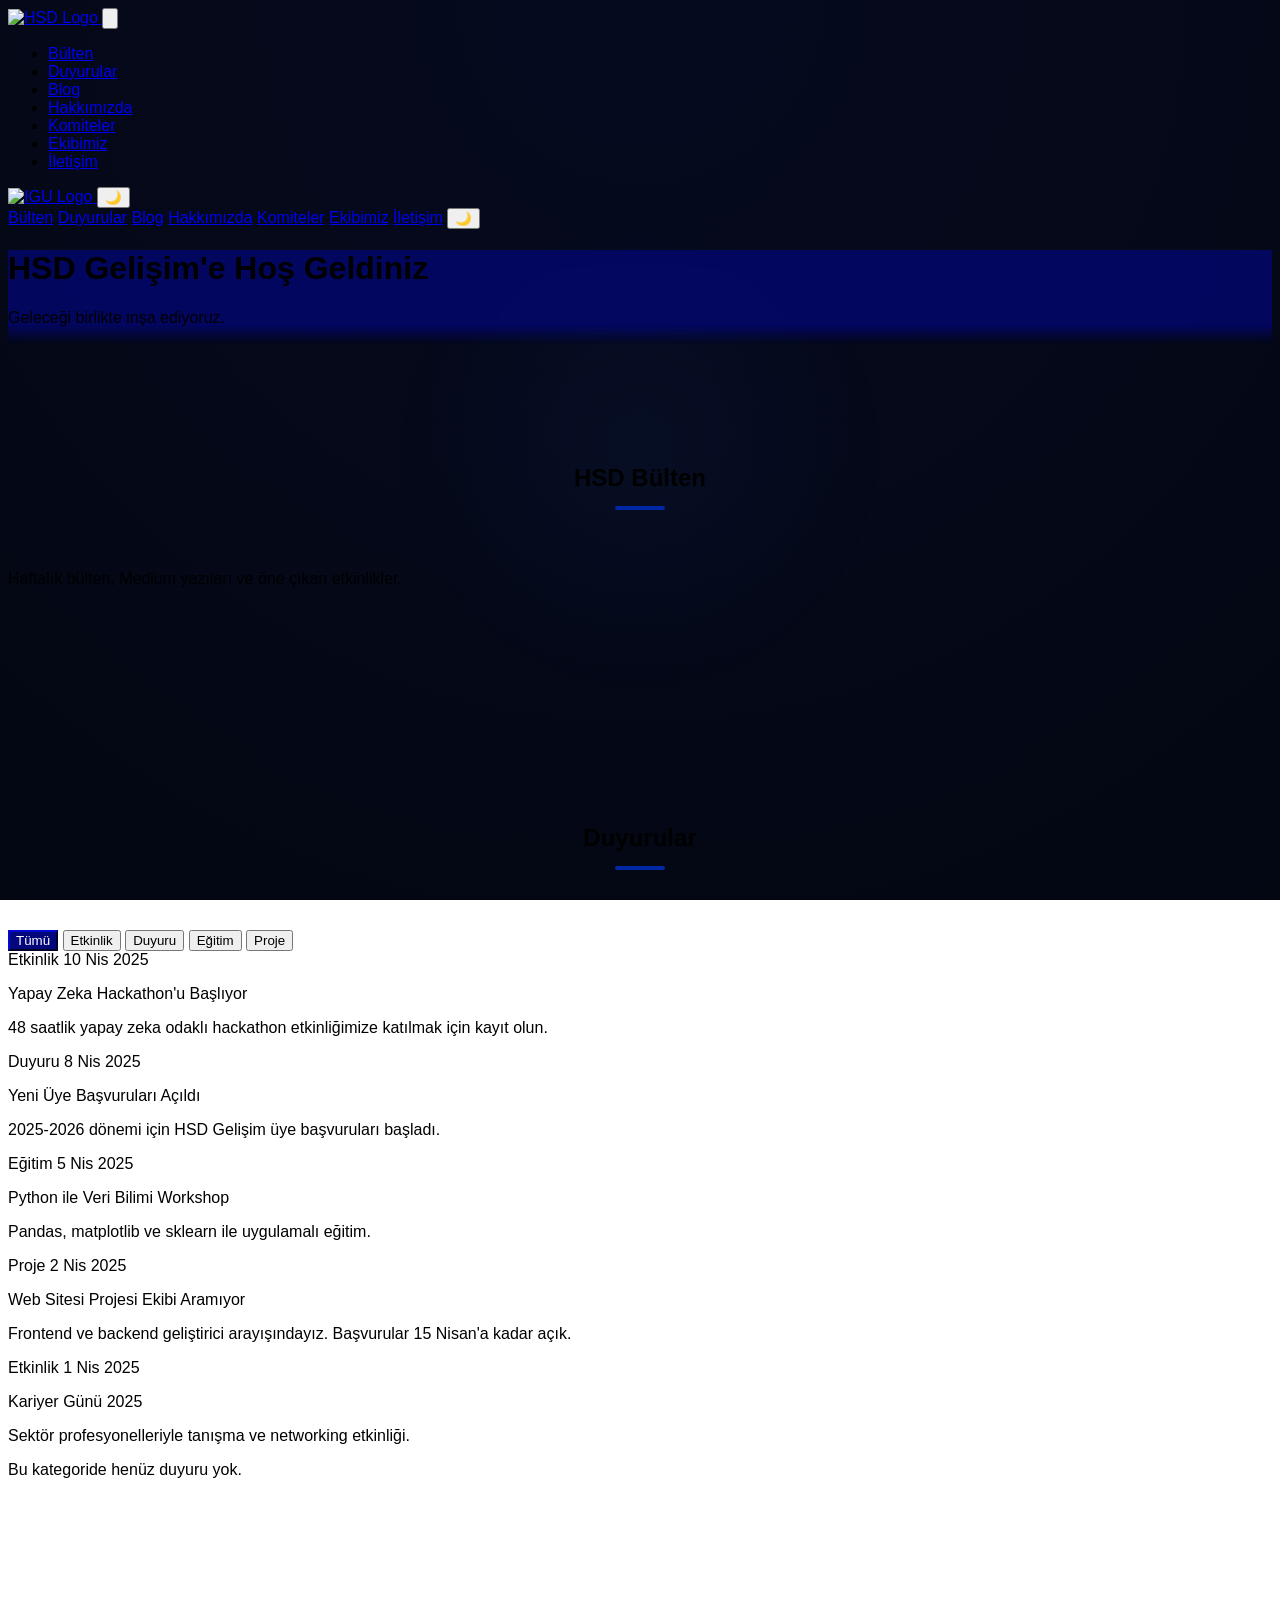
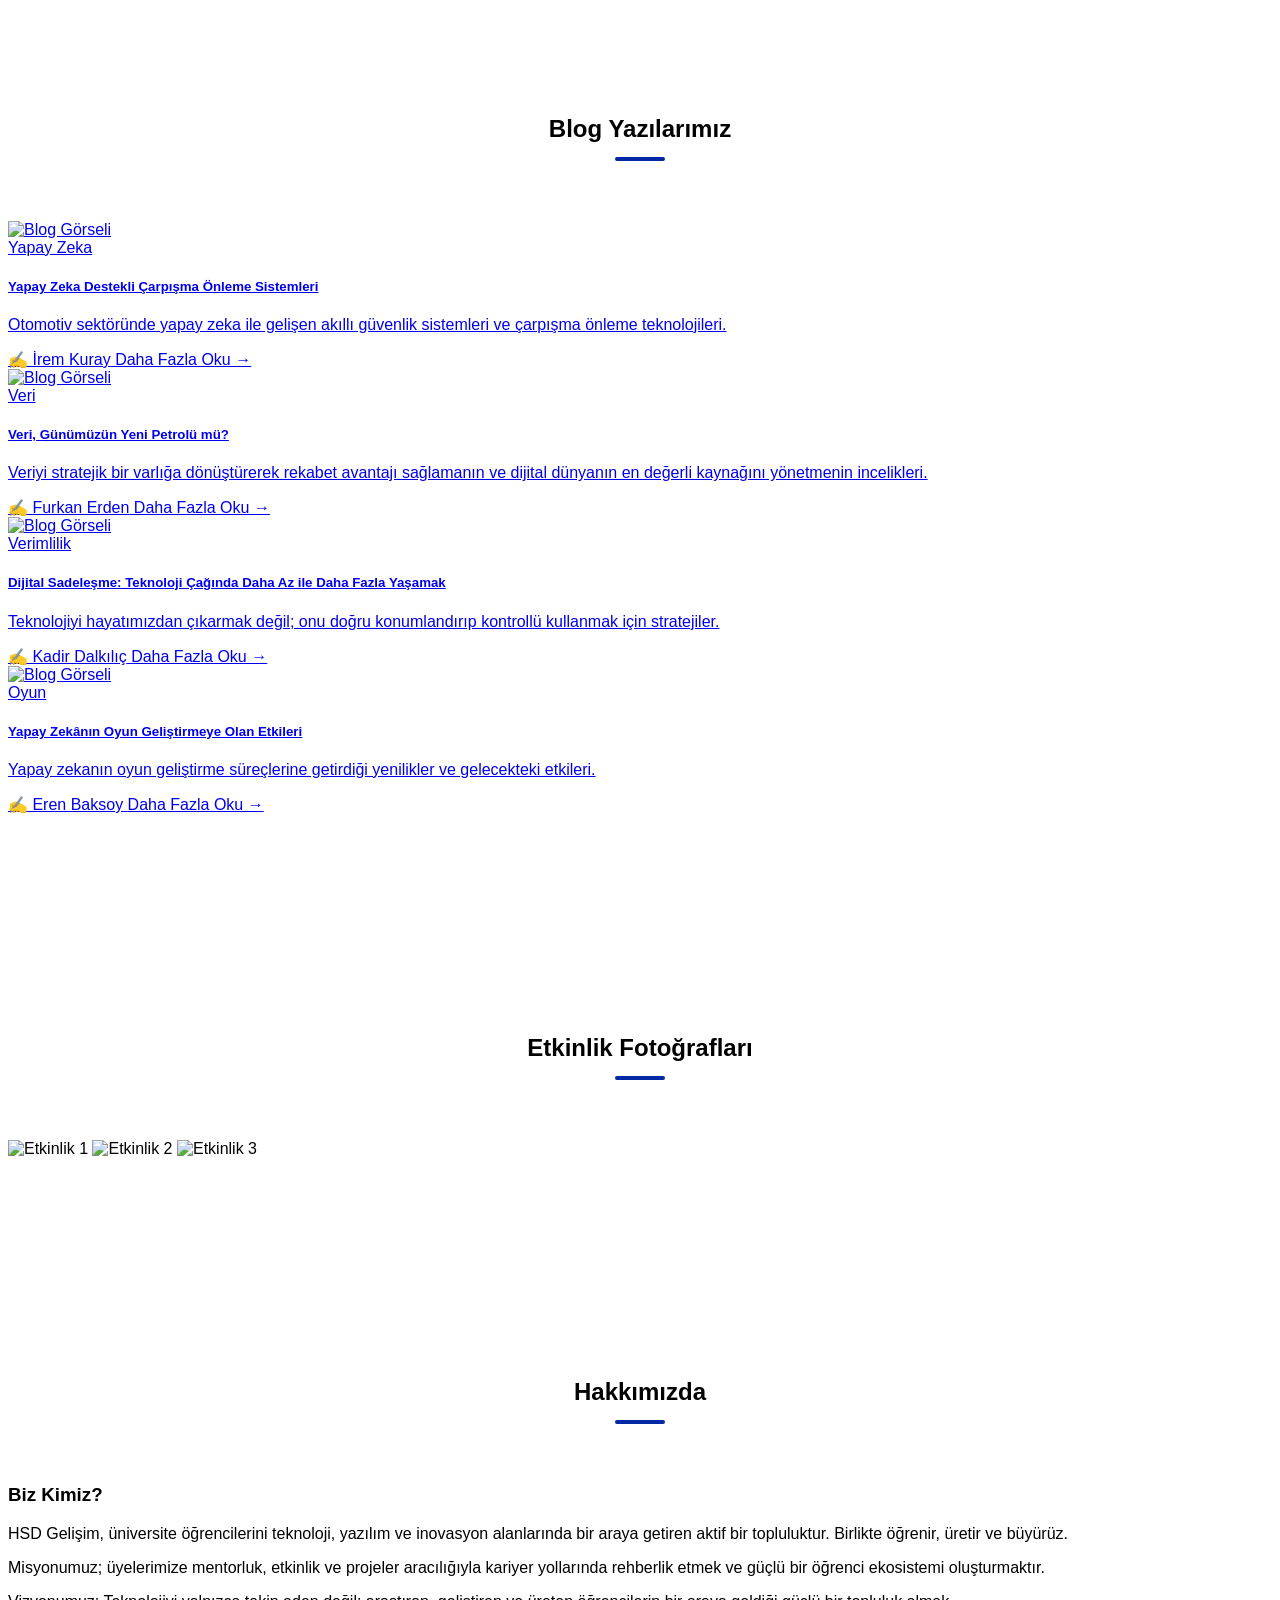
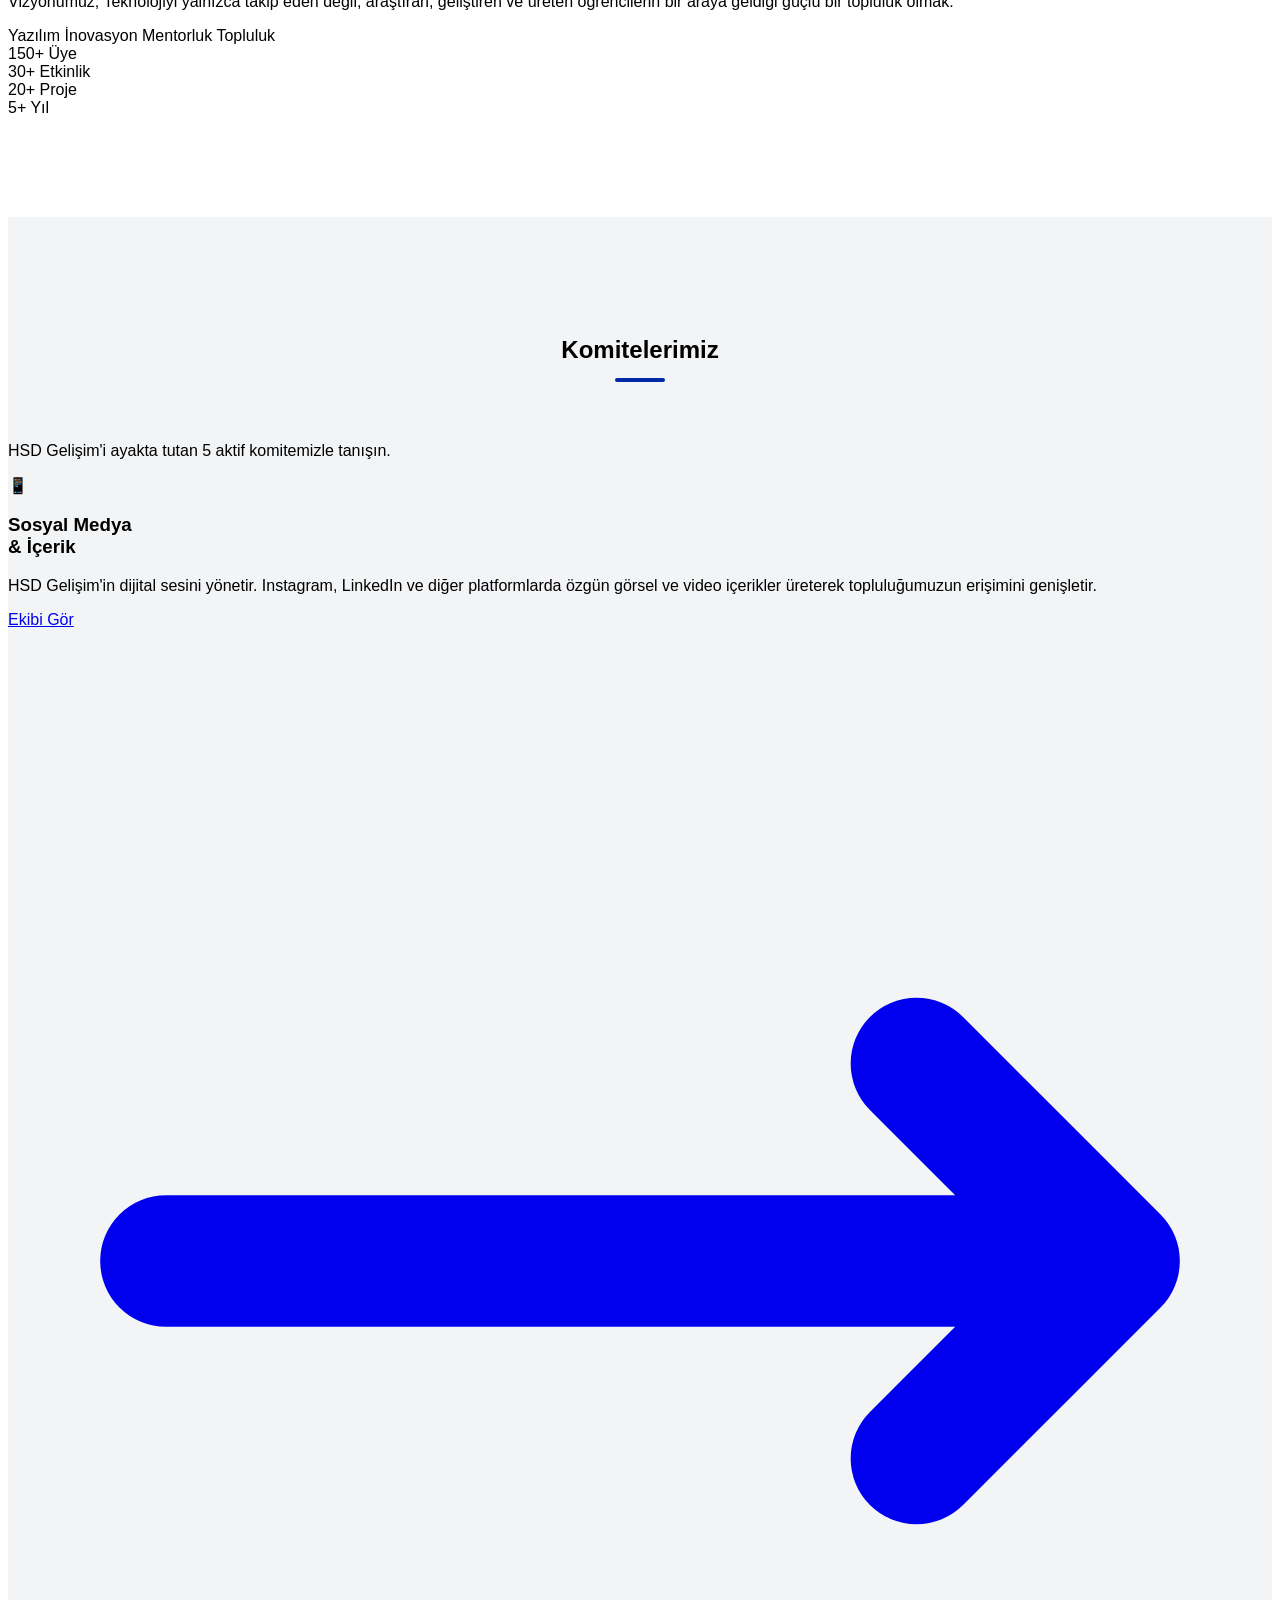
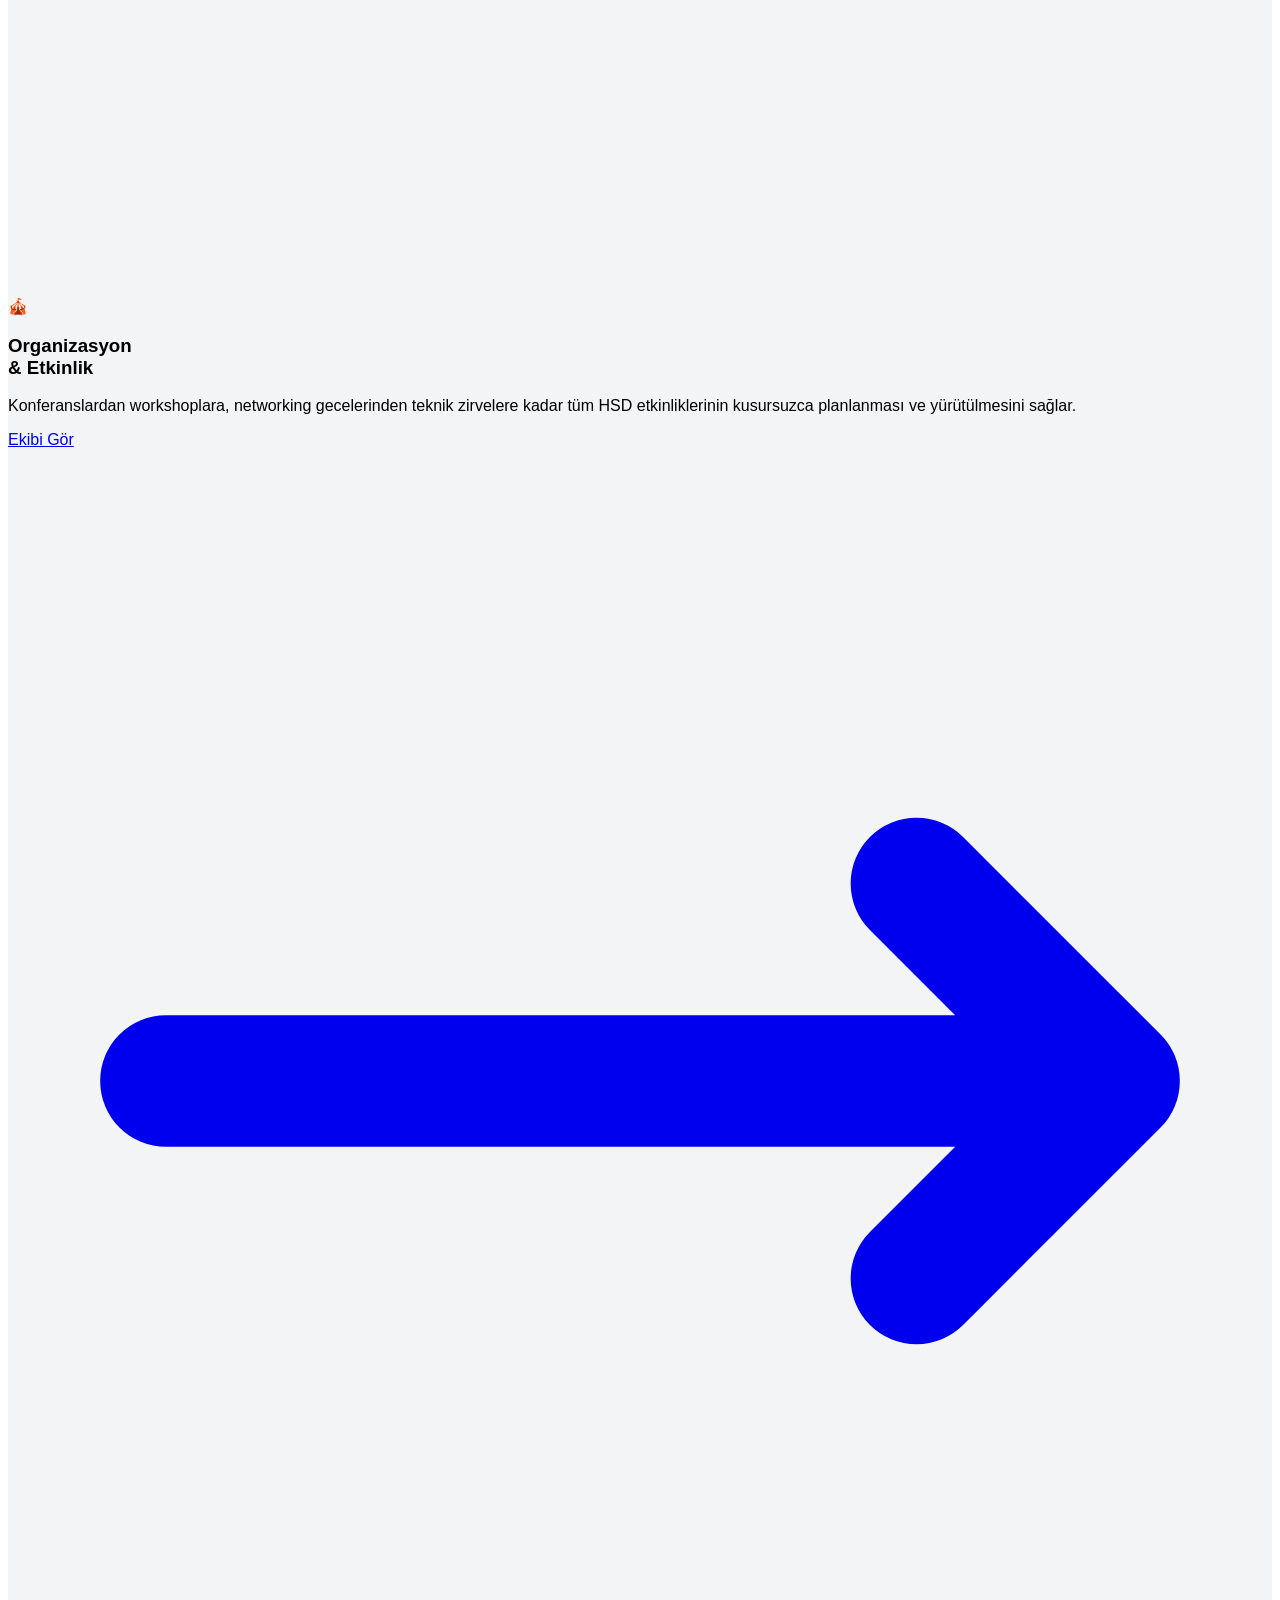
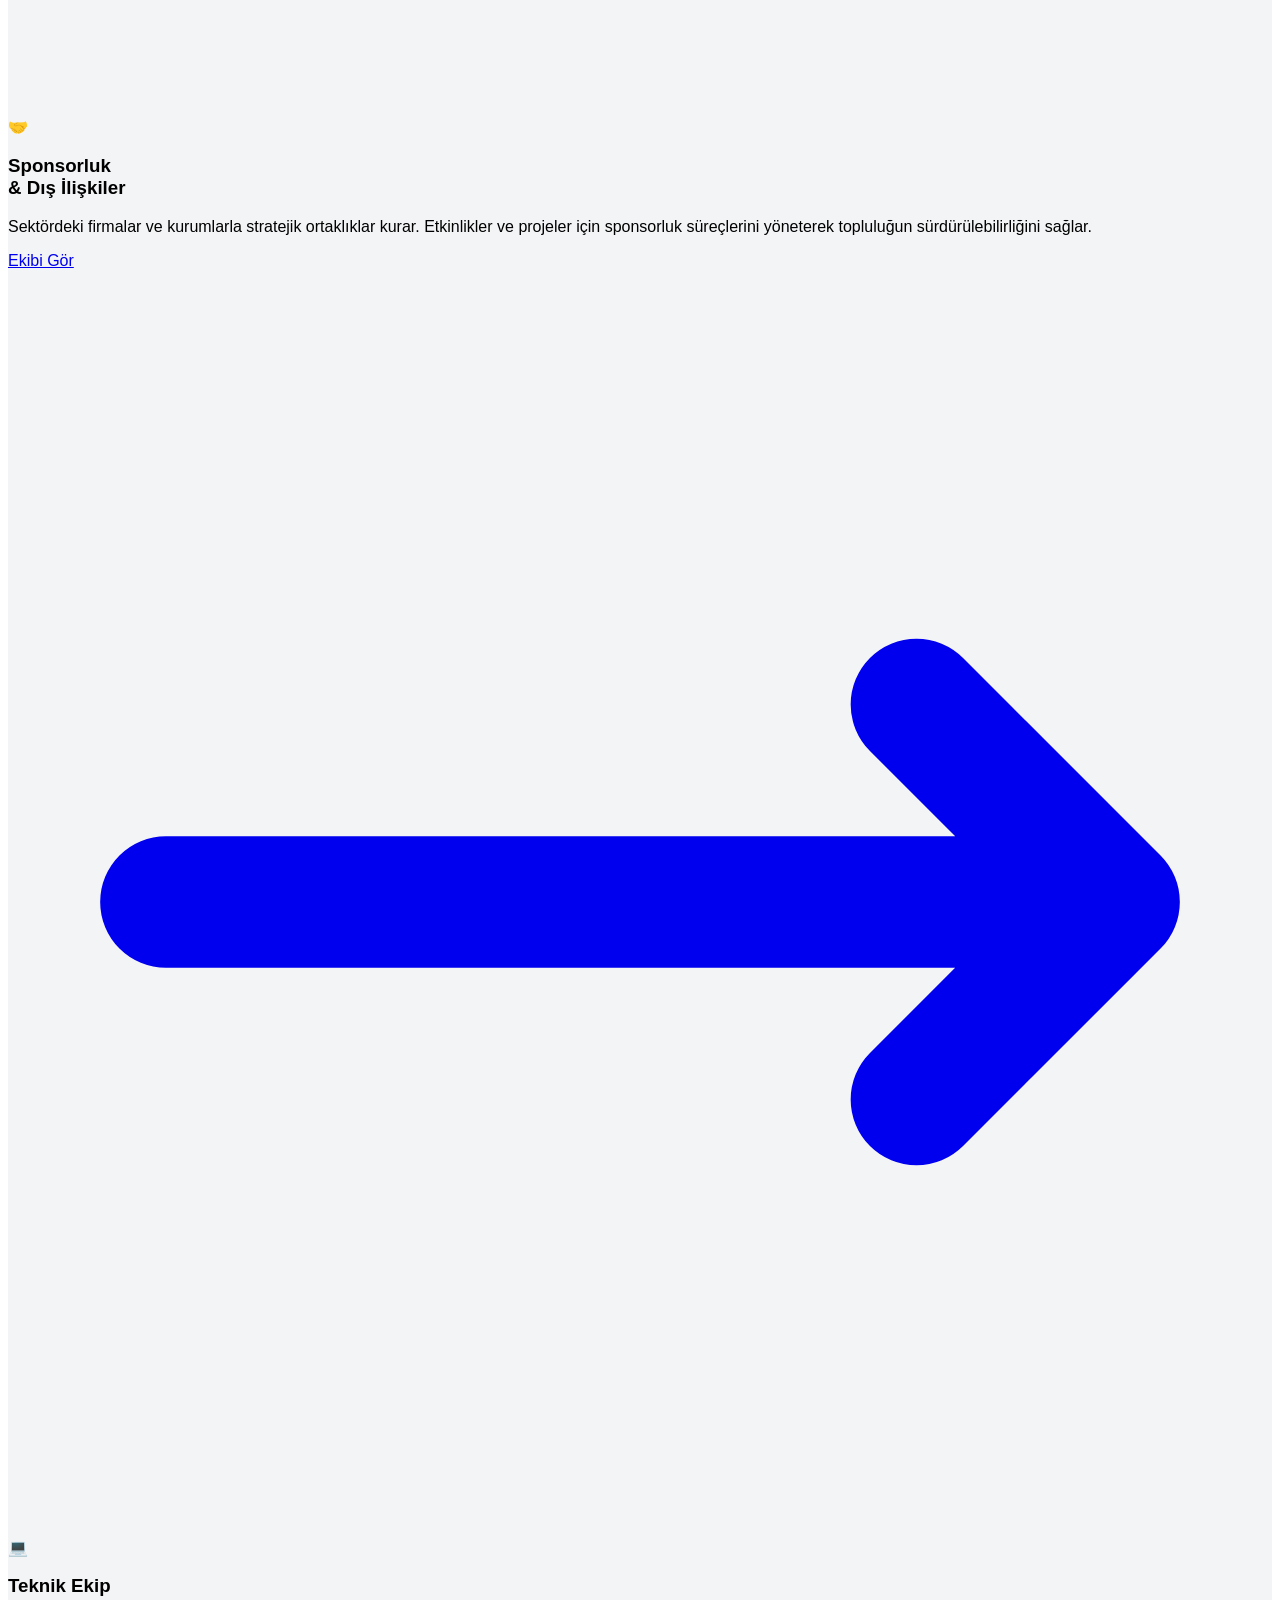
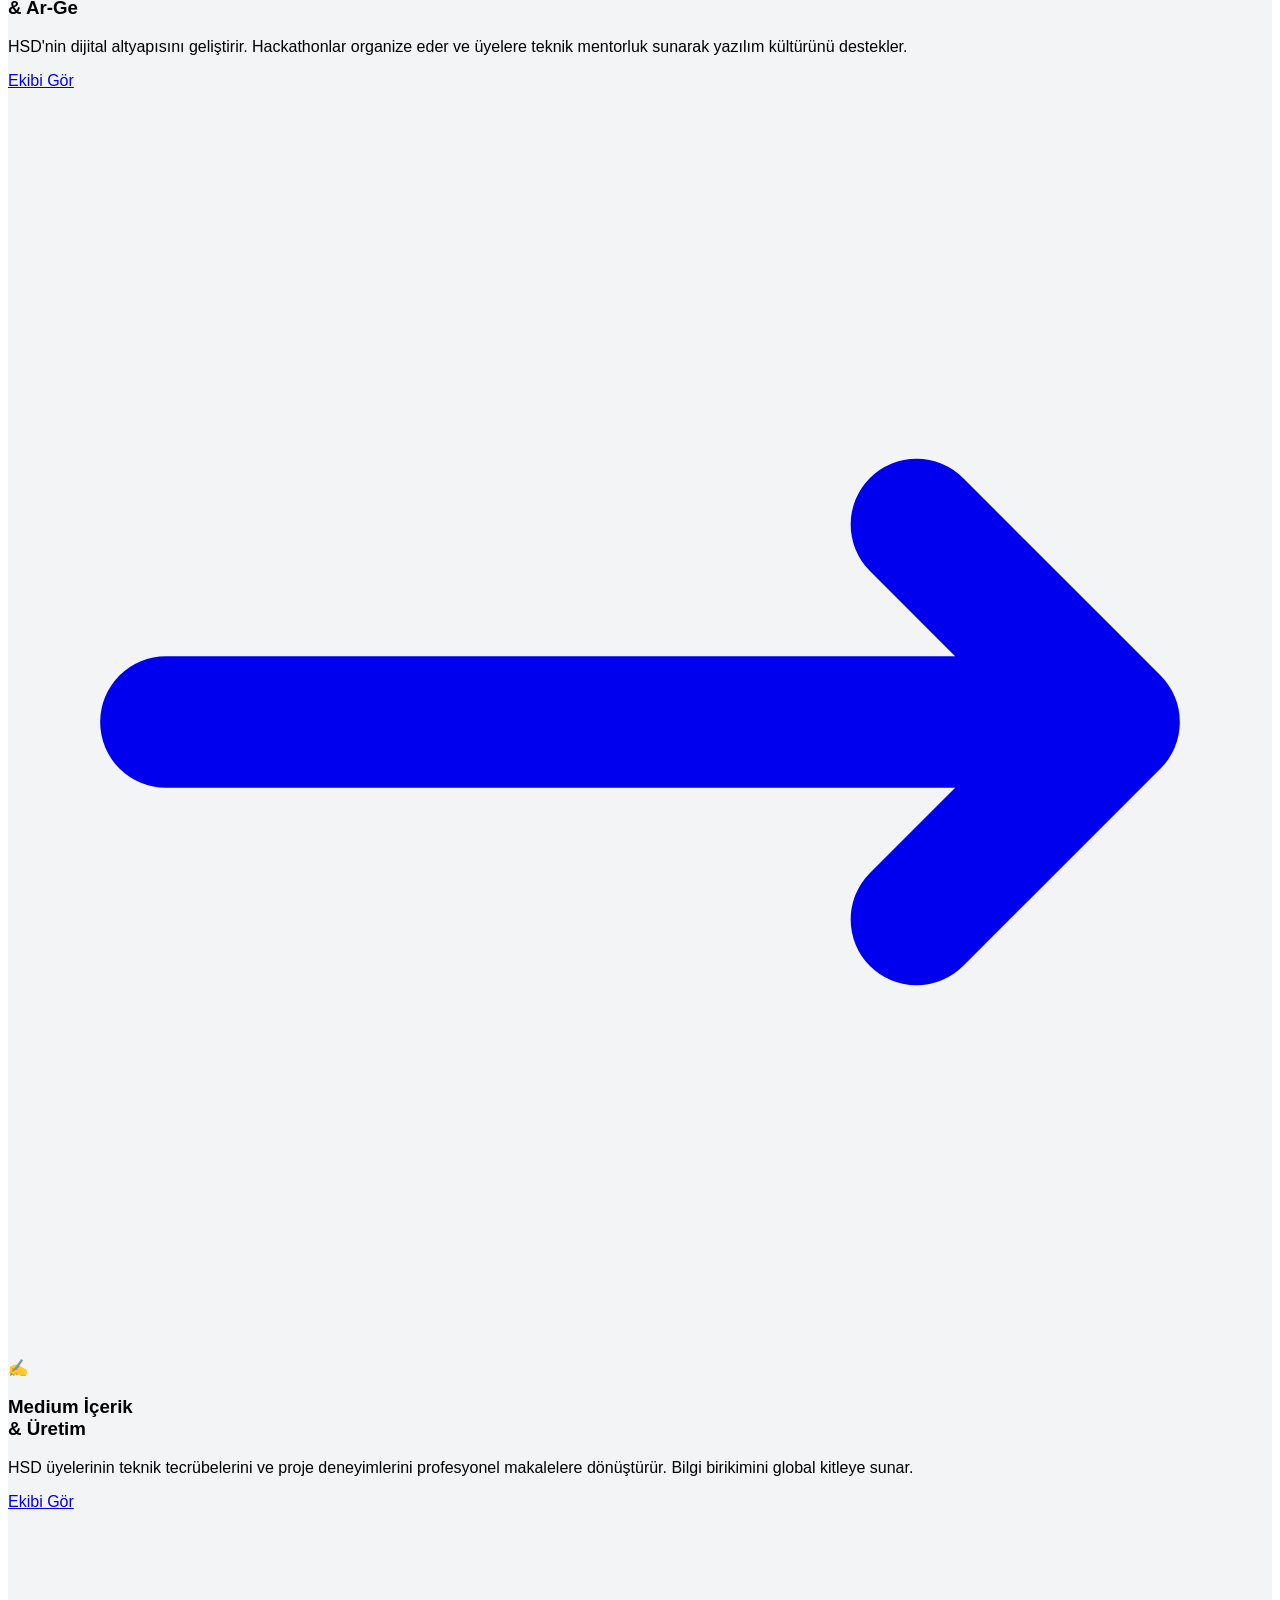
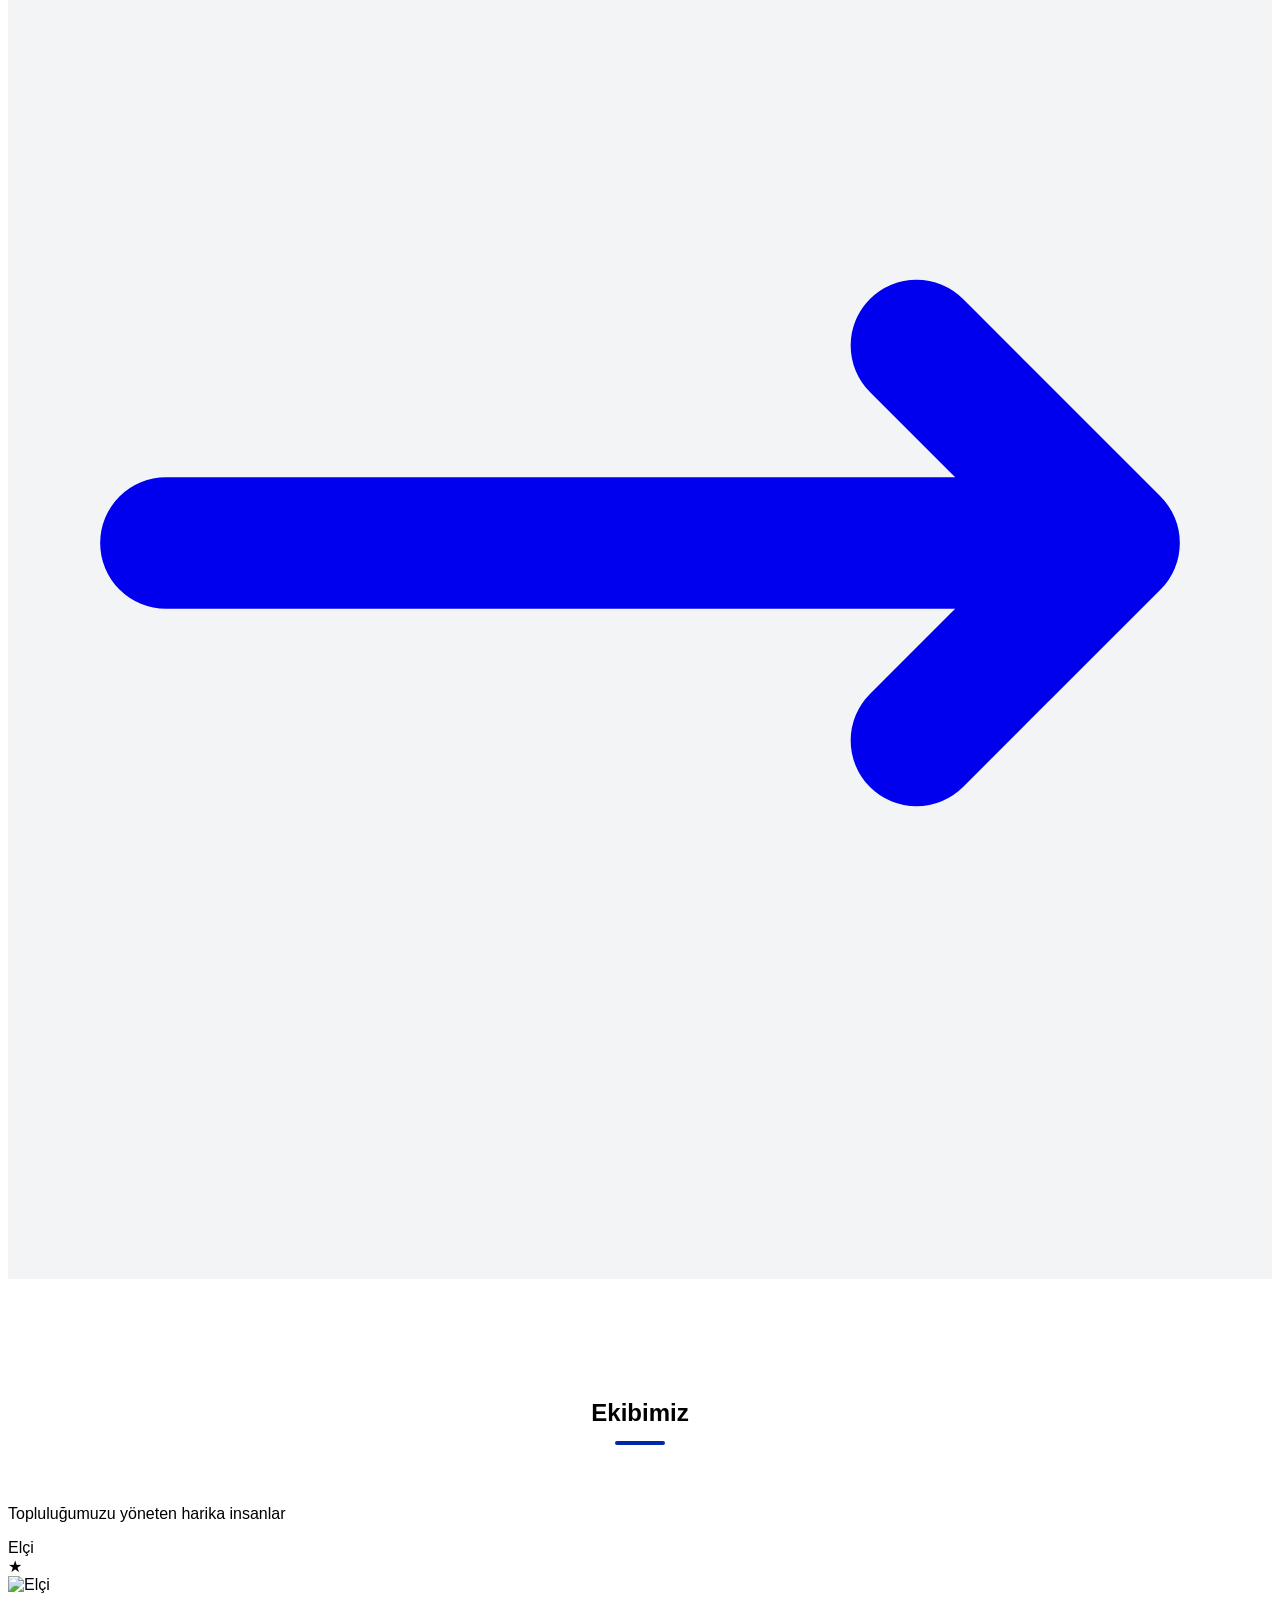
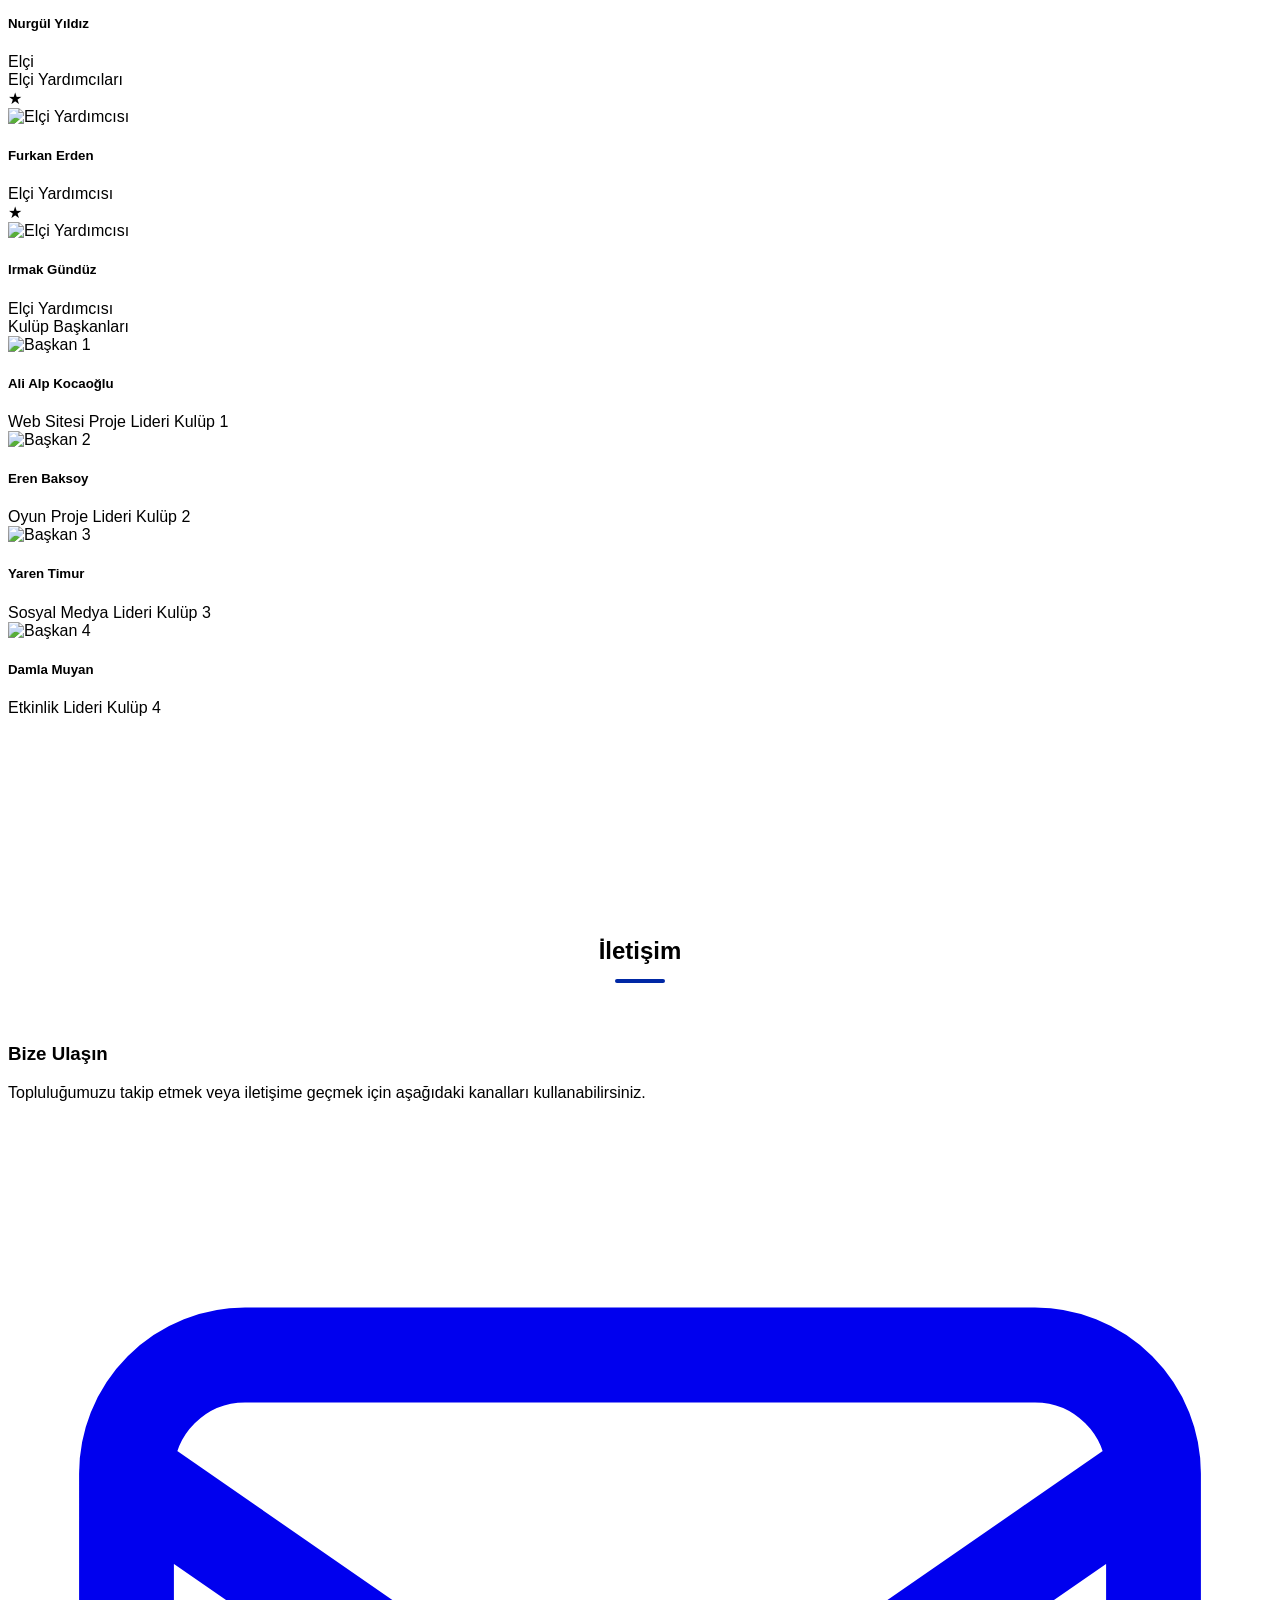
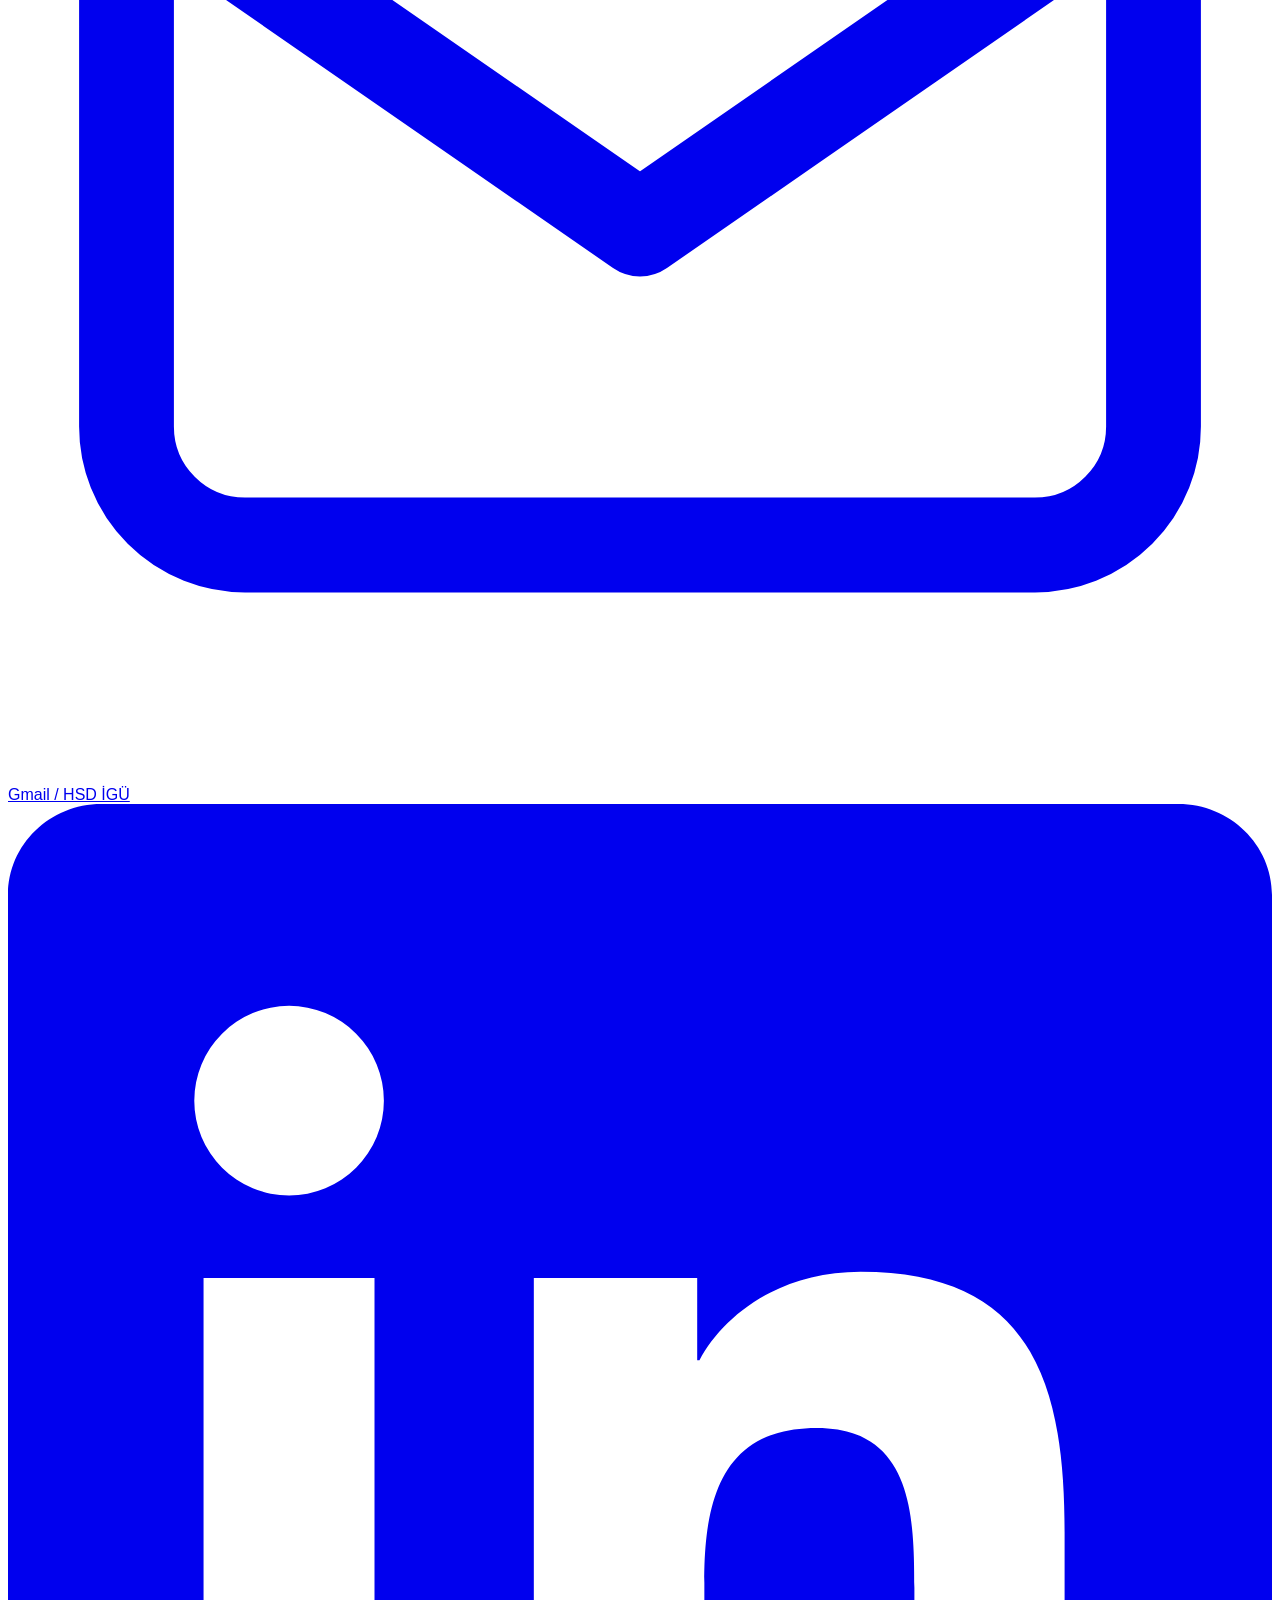
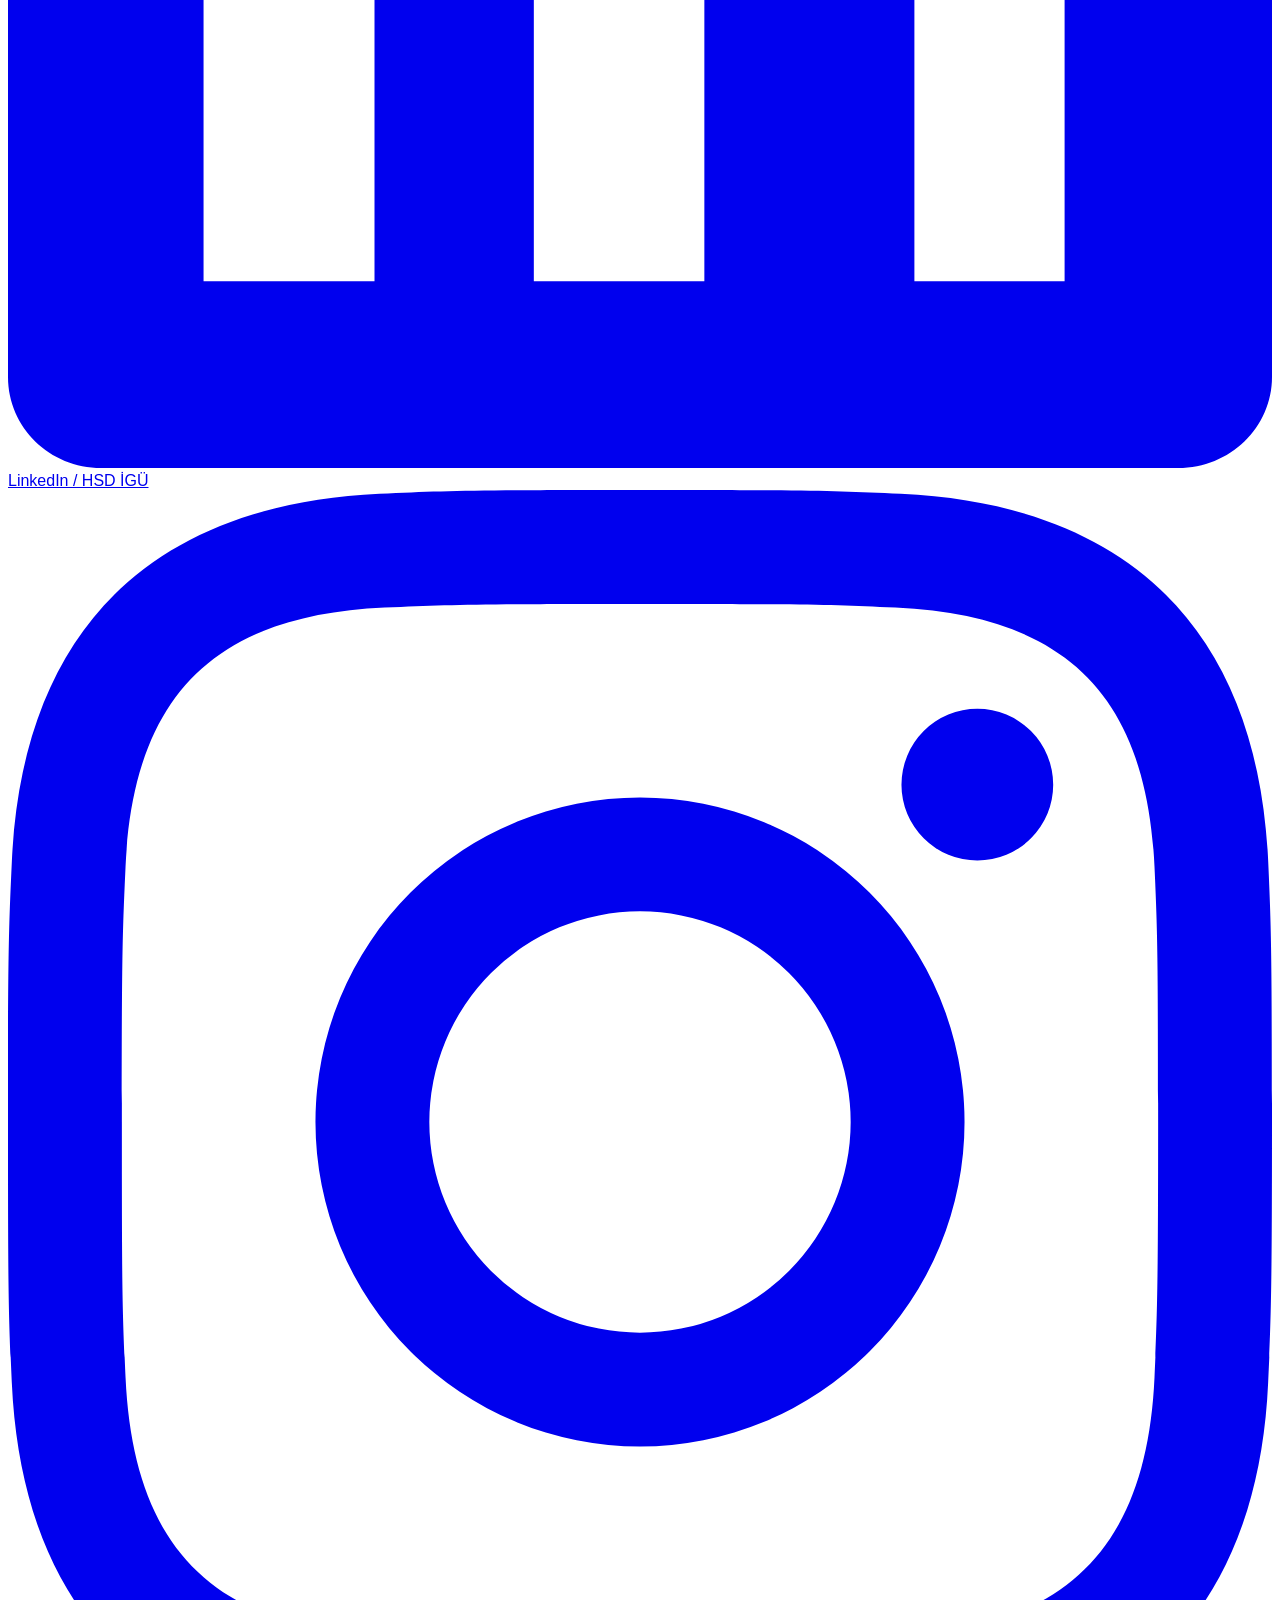
==== commit cf3f7151: "index.html" ====
--- a/index.html
+++ b/index.html
@@ -324,7 +324,7 @@
                         HSD Gelişim'in dijital sesini yönetir. Instagram, LinkedIn ve diğer platformlarda özgün görsel ve video içerikler üreterek topluluğumuzun erişimini genişletir.
                     </p>
                     <div class="mt-auto border-t border-gray-200 dark:border-gray-800 pt-6 relative z-10">
-                        <a href="#" class="inline-flex items-center gap-2 text-pink-500 font-bold text-sm hover:gap-3 transition-all">
+                        <a href="komite-detay.html?komite=sosyal-medya" class="inline-flex items-center gap-2 text-pink-500 font-bold text-sm hover:gap-3 transition-all">
                             Ekibi Gör <svg class="w-4 h-4" fill="none" stroke="currentColor" stroke-width="2.5" viewBox="0 0 24 24"><path stroke-linecap="round" stroke-linejoin="round" d="M17.25 8.25L21 12m0 0l-3.75 3.75M21 12H3"></path></svg>
                         </a>
                     </div>
@@ -339,7 +339,7 @@
                         Konferanslardan workshoplara, networking gecelerinden teknik zirvelere kadar tüm HSD etkinliklerinin kusursuzca planlanması ve yürütülmesini sağlar.
                     </p>
                     <div class="mt-auto border-t border-gray-200 dark:border-gray-800 pt-6 relative z-10">
-                        <a href="#" class="inline-flex items-center gap-2 text-green-500 font-bold text-sm hover:gap-3 transition-all">
+                        <a href="komite-detay.html?komite=organizasyon" class="inline-flex items-center gap-2 text-green-500 font-bold text-sm hover:gap-3 transition-all">
                             Ekibi Gör <svg class="w-4 h-4" fill="none" stroke="currentColor" stroke-width="2.5" viewBox="0 0 24 24"><path stroke-linecap="round" stroke-linejoin="round" d="M17.25 8.25L21 12m0 0l-3.75 3.75M21 12H3"></path></svg>
                         </a>
                     </div>
@@ -354,7 +354,7 @@
                         Sektördeki firmalar ve kurumlarla stratejik ortaklıklar kurar. Etkinlikler ve projeler için sponsorluk süreçlerini yöneterek topluluğun sürdürülebilirliğini sağlar.
                     </p>
                     <div class="mt-auto border-t border-gray-200 dark:border-gray-800 pt-6 relative z-10">
-                        <a href="#" class="inline-flex items-center gap-2 text-yellow-500 font-bold text-sm hover:gap-3 transition-all">
+                        <a href="komite-detay.html?komite=sponsorluk" class="inline-flex items-center gap-2 text-yellow-500 font-bold text-sm hover:gap-3 transition-all">
                             Ekibi Gör <svg class="w-4 h-4" fill="none" stroke="currentColor" stroke-width="2.5" viewBox="0 0 24 24"><path stroke-linecap="round" stroke-linejoin="round" d="M17.25 8.25L21 12m0 0l-3.75 3.75M21 12H3"></path></svg>
                         </a>
                     </div>
@@ -369,7 +369,7 @@
                         HSD'nin dijital altyapısını geliştirir. Hackathonlar organize eder ve üyelere teknik mentorluk sunarak yazılım kültürünü destekler.
                     </p>
                     <div class="mt-auto border-t border-gray-200 dark:border-gray-800 pt-6 relative z-10">
-                        <a href="#" class="inline-flex items-center gap-2 text-indigo-400 font-bold text-sm hover:gap-3 transition-all">
+                        <a href="komite-detay.html?komite=teknik" class="inline-flex items-center gap-2 text-indigo-400 font-bold text-sm hover:gap-3 transition-all">
                             Ekibi Gör <svg class="w-4 h-4" fill="none" stroke="currentColor" stroke-width="2.5" viewBox="0 0 24 24"><path stroke-linecap="round" stroke-linejoin="round" d="M17.25 8.25L21 12m0 0l-3.75 3.75M21 12H3"></path></svg>
                         </a>
                     </div>
@@ -384,7 +384,7 @@
                         HSD üyelerinin teknik tecrübelerini ve proje deneyimlerini profesyonel makalelere dönüştürür. Bilgi birikimini global kitleye sunar.
                     </p>
                     <div class="mt-auto border-t border-gray-200 dark:border-gray-800 pt-6 relative z-10">
-                        <a href="#" class="inline-flex items-center gap-2 text-teal-400 font-bold text-sm hover:gap-3 transition-all">
+                        <a href="komite-detay.html?komite=medium" class="inline-flex items-center gap-2 text-teal-400 font-bold text-sm hover:gap-3 transition-all">
                             Ekibi Gör <svg class="w-4 h-4" fill="none" stroke="currentColor" stroke-width="2.5" viewBox="0 0 24 24"><path stroke-linecap="round" stroke-linejoin="round" d="M17.25 8.25L21 12m0 0l-3.75 3.75M21 12H3"></path></svg>
                         </a>
                     </div>
--- a/style.css
+++ b/style.css
@@ -612,3 +612,9 @@
     z-index: -1; /* En arkada durması için */
     pointer-events: none; /* Tıklamaları engellemez */
 }
+
+
+/* Komiteler — light mode arka plan */
+html:not(.dark) #komiteler {
+    background-color: #f3f4f6 !important; /* Tailwind gray-100 */
+}
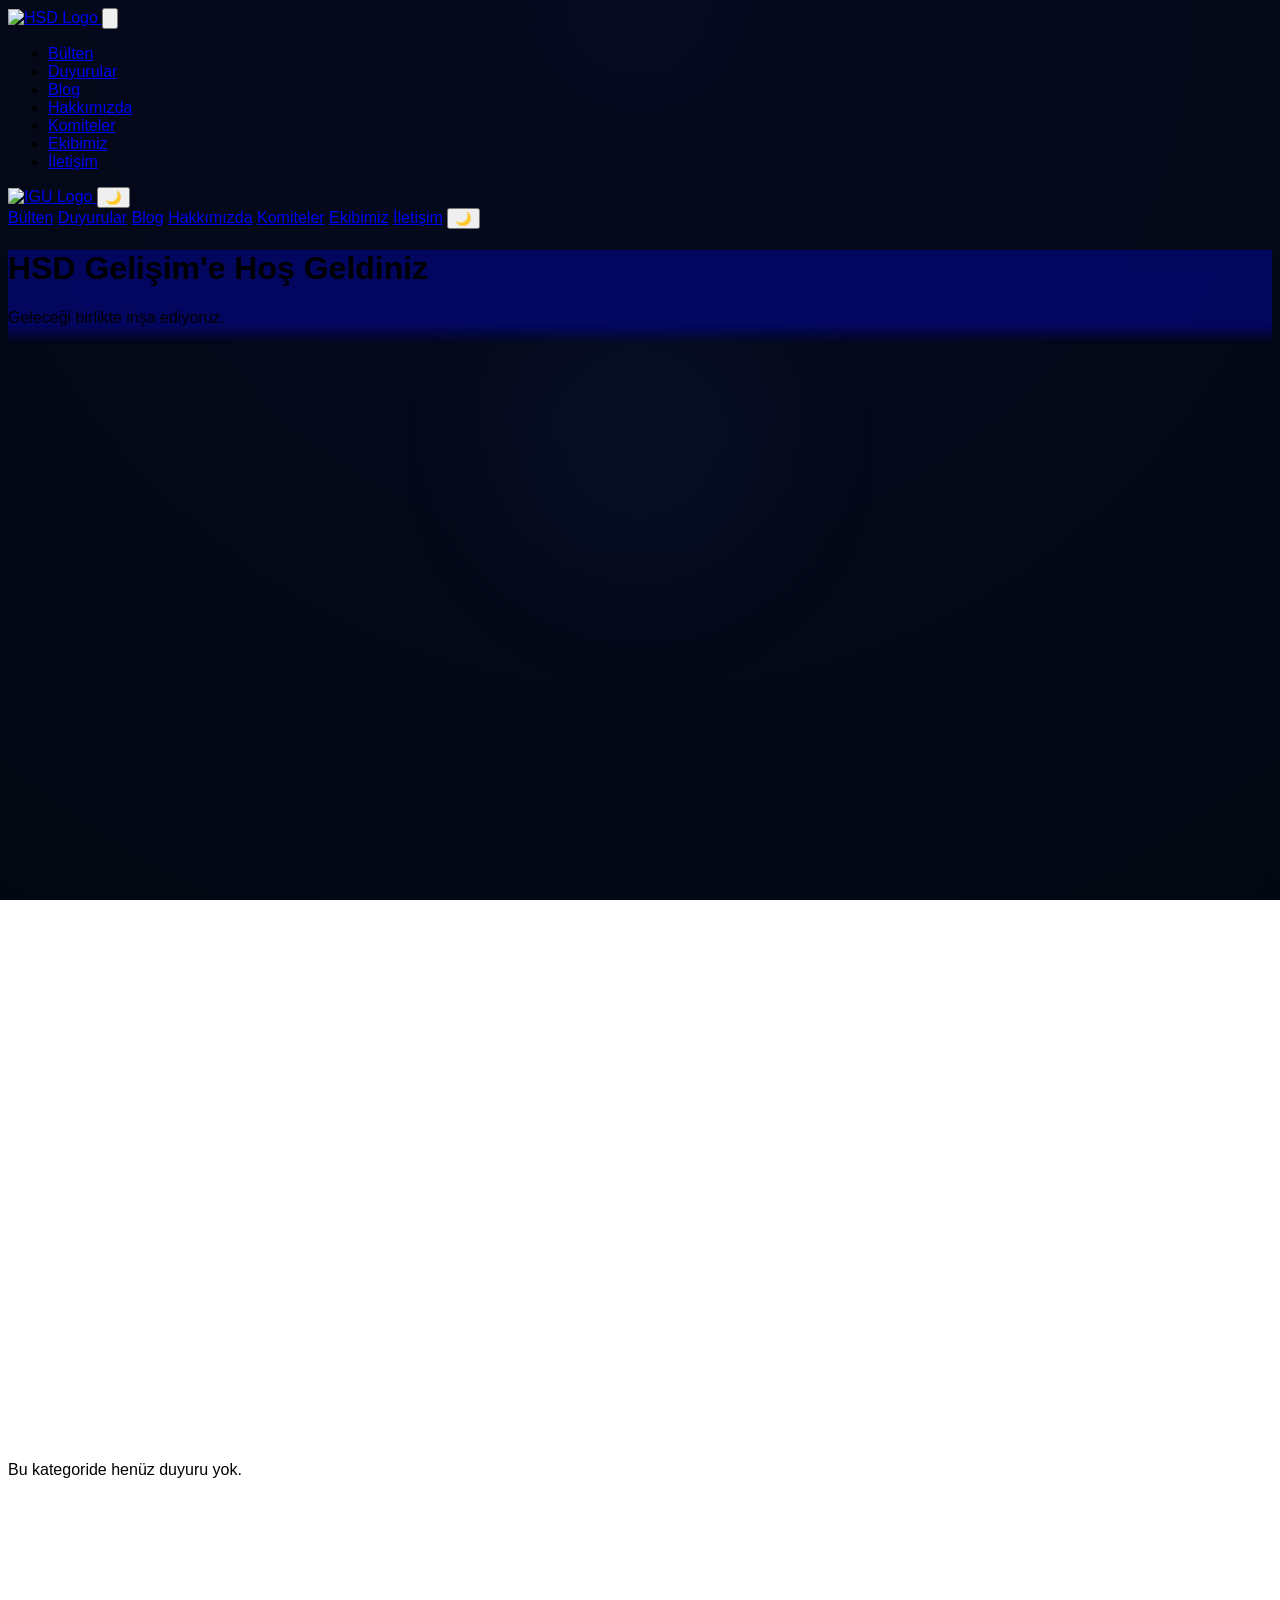
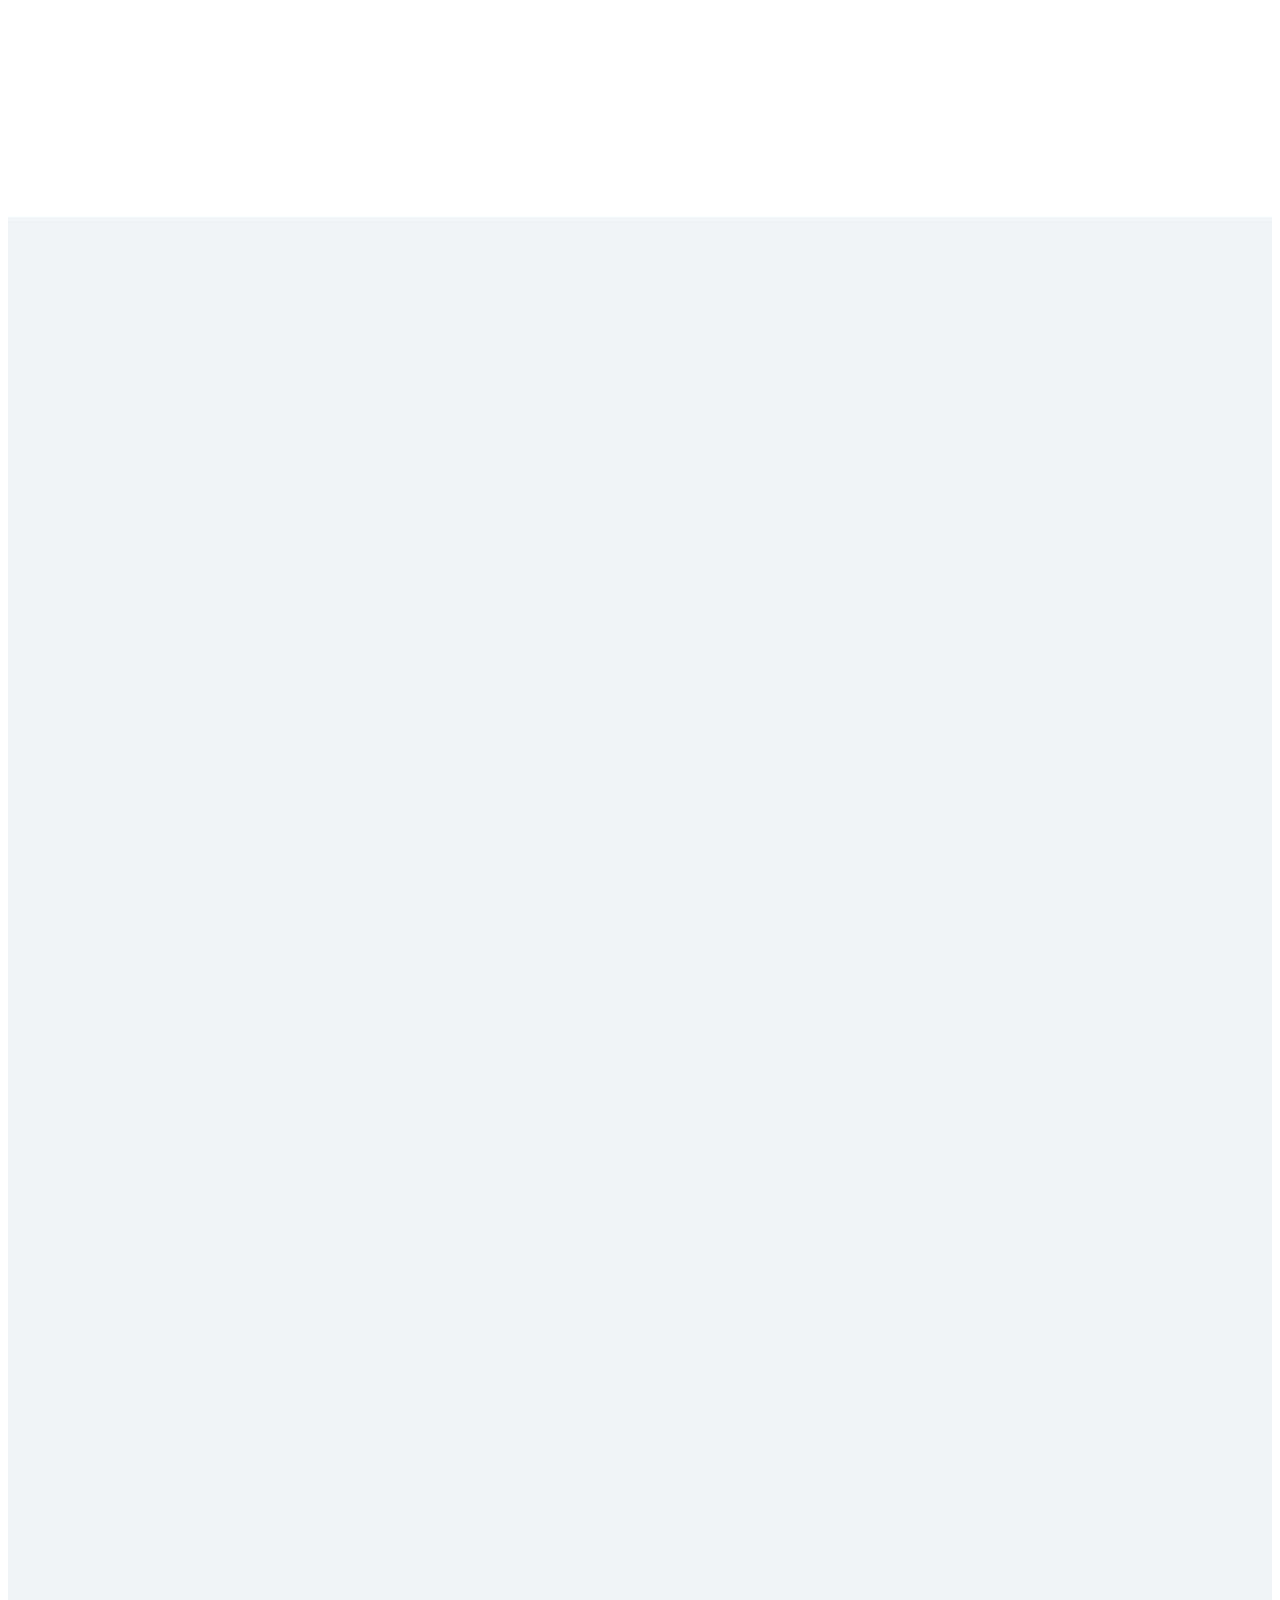
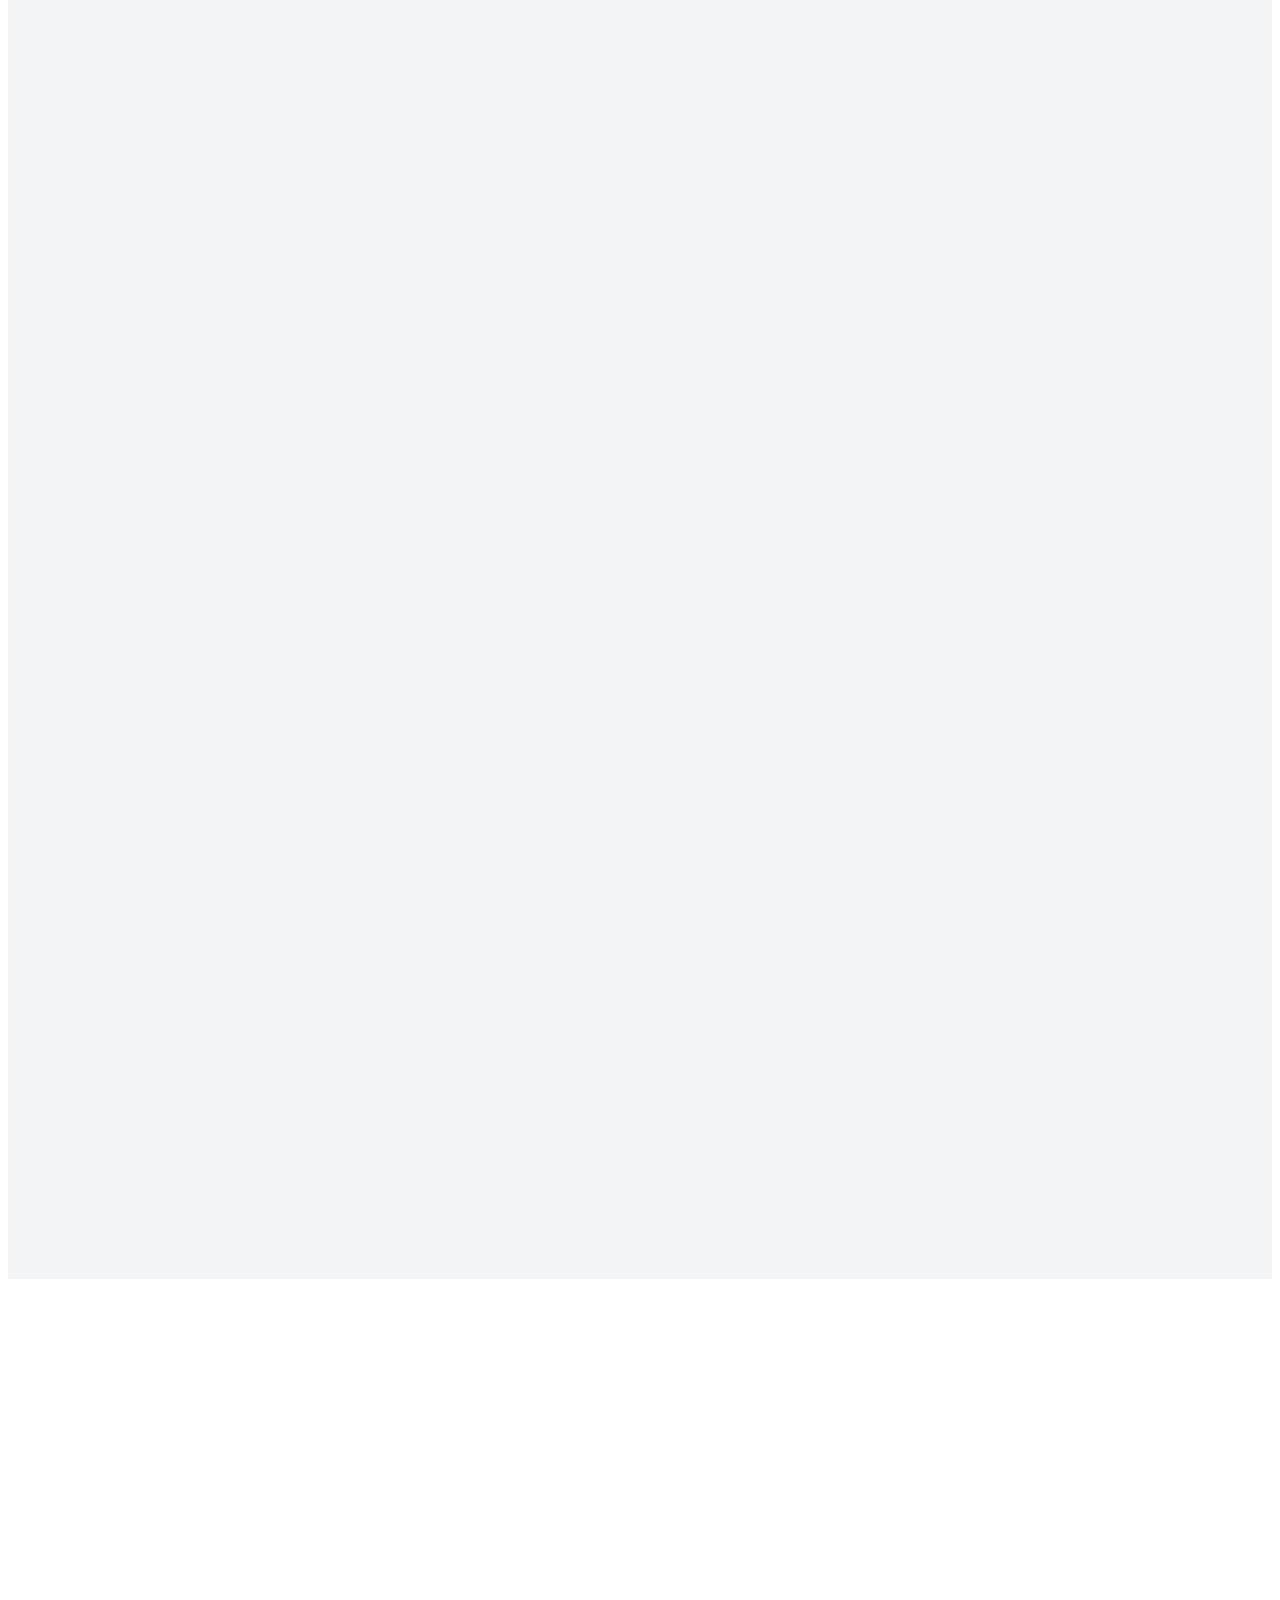
==== commit 81a7e170: "index.html" ====
--- a/index.html
+++ b/index.html
@@ -5,12 +5,16 @@
     <meta name="viewport" content="width=device-width, initial-scale=1.0">
     <title>HSD Gelişim Üniversitesi</title>
 
-    
-    <!-- ✅ DOĞRU: CDN önce, config sonra -->
     <script src="https://cdn.tailwindcss.com"></script>
     <script>
         tailwind.config = { darkMode: 'class' }
     </script>
+
+    <!-- Animate.css -->
+    <link rel="stylesheet" href="https://cdnjs.cloudflare.com/ajax/libs/animate.css/4.1.1/animate.min.css"/>
+    <!-- AOS (Animate On Scroll) -->
+    <link href="https://unpkg.com/aos@2.3.1/dist/aos.css" rel="stylesheet">
+
     <script src="https://cdnjs.cloudflare.com/ajax/libs/three.js/r134/three.min.js"></script>
     <script src="https://cdn.jsdelivr.net/npm/vanta@latest/dist/vanta.net.min.js"></script>
     <link rel="stylesheet" href="style.css">
@@ -40,7 +44,7 @@
                 <li><a href="#duyurular"  class="text-white font-medium hover:text-gray-300 transition">Duyurular</a></li>
                 <li><a href="#blog"       class="text-white font-medium hover:text-gray-300 transition">Blog</a></li>
                 <li><a href="#hakkimizda" class="text-white font-medium hover:text-gray-300 transition">Hakkımızda</a></li>
-                <li><a href="#komiteler" class="text-white font-medium hover:text-gray-300 transition">Komiteler</a></li>
+                <li><a href="#komiteler"  class="text-white font-medium hover:text-gray-300 transition">Komiteler</a></li>
                 <li><a href="#ekibimiz"   class="text-white font-medium hover:text-gray-300 transition">Ekibimiz</a></li>
                 <li><a href="#iletisim"   class="text-white font-medium hover:text-gray-300 transition">İletişim</a></li>
             </ul>
@@ -57,7 +61,7 @@
         <a href="#duyurular"  class="text-white font-medium">Duyurular</a>
         <a href="#blog"       class="text-white font-medium">Blog</a>
         <a href="#hakkimizda" class="text-white font-medium">Hakkımızda</a>
-        <a href="#komiteler" class="text-gray-200 hover:text-white text-sm font-medium transition-colors">Komiteler</a>        
+        <a href="#komiteler"  class="text-gray-200 hover:text-white text-sm font-medium transition-colors">Komiteler</a>        
         <a href="#ekibimiz"   class="text-white font-medium">Ekibimiz</a>
         <a href="#iletisim"   class="text-white font-medium">İletişim</a>
         <button id="darkModeBtnMobile" class="text-2xl bg-transparent border-none cursor-pointer text-white w-fit">🌙</button>
@@ -67,8 +71,17 @@
 <!-- HERO -->
 <header id="vanta-hero" class="text-white text-center py-24">
     <div class="max-w-7xl mx-auto px-4">
-        <h1 class="text-4xl font-extrabold mb-4">HSD Gelişim'e Hoş Geldiniz</h1>
-        <p class="text-xl text-blue-100">Geleceği birlikte inşa ediyoruz.</p>
+
+        <!-- Lottie animasyonu (lottiefiles.com'dan URL değiştirilebilir) -->
+        <div id="lottie-hero" class="w-32 h-32 mx-auto mb-4"></div>
+
+        <!-- Animate.css: giriş animasyonları -->
+        <h1 class="text-4xl font-extrabold mb-4 animate__animated animate__fadeInDown">
+            HSD Gelişim'e Hoş Geldiniz
+        </h1>
+        <p class="text-xl text-blue-100 animate__animated animate__fadeInUp animate__delay-1s">
+            Geleceği birlikte inşa ediyoruz.
+        </p>
     </div>
 </header>
 
@@ -86,20 +99,22 @@
     <!-- BÜLTEN -->
     <section id="bu-hafta" class="py-20 bg-gray-100 border-b scroll-mt-20">
         <div class="max-w-7xl mx-auto px-4">
-            <h2 class="text-3xl font-bold text-center mb-4">HSD Bülten</h2>
-            <div class="w-12 h-1 bg-blue-800 mx-auto mb-8 rounded"></div>
-            <p class="text-center text-gray-600">Haftalık bülten, Medium yazıları ve öne çıkan etkinlikler.</p>
+            <h2 class="text-3xl font-bold text-center mb-4" data-aos="fade-up">HSD Bülten</h2>
+            <div class="w-12 h-1 bg-blue-800 mx-auto mb-8 rounded" data-aos="fade-up" data-aos-delay="100"></div>
+            <p class="text-center text-gray-600" data-aos="fade-up" data-aos-delay="200">
+                Haftalık bülten, Medium yazıları ve öne çıkan etkinlikler.
+            </p>
         </div>
     </section>
 
     <!-- DUYURULAR -->
     <section id="duyurular" class="py-20 bg-white scroll-mt-20">
         <div class="max-w-7xl mx-auto px-4">
-            <h2 class="text-3xl font-bold text-center mb-4">Duyurular</h2>
-            <div class="w-12 h-1 bg-blue-800 mx-auto mb-8 rounded"></div>
+            <h2 class="text-3xl font-bold text-center mb-4" data-aos="fade-up">Duyurular</h2>
+            <div class="w-12 h-1 bg-blue-800 mx-auto mb-8 rounded" data-aos="fade-up" data-aos-delay="100"></div>
 
             <!-- Filtre Butonları -->
-            <div class="flex flex-wrap gap-2 mb-6">
+            <div class="flex flex-wrap gap-2 mb-6" data-aos="fade-up" data-aos-delay="150">
                 <button class="filtre-btn aktif px-4 py-2 rounded-full border border-gray-300 bg-white text-gray-600 text-sm font-medium cursor-pointer transition-all" data-kategori="tumu">Tümü</button>
                 <button class="filtre-btn px-4 py-2 rounded-full border border-gray-300 bg-white text-gray-600 text-sm font-medium cursor-pointer transition-all" data-kategori="etkinlik">Etkinlik</button>
                 <button class="filtre-btn px-4 py-2 rounded-full border border-gray-300 bg-white text-gray-600 text-sm font-medium cursor-pointer transition-all" data-kategori="duyuru">Duyuru</button>
@@ -110,7 +125,7 @@
             <!-- Duyuru Kartları -->
             <div id="duyuru-grid" class="grid grid-cols-1 md:grid-cols-2 lg:grid-cols-3 gap-4">
 
-                <div class="duyuru-kart bg-white border border-gray-200 rounded-xl p-5" data-kategori="etkinlik">
+                <div class="duyuru-kart bg-white border border-gray-200 rounded-xl p-5" data-kategori="etkinlik" data-aos="fade-up" data-aos-delay="0">
                     <div class="flex justify-between items-start mb-2">
                         <span class="text-xs font-semibold px-3 py-1 rounded-full bg-blue-100 text-blue-800">Etkinlik</span>
                         <span class="text-xs text-gray-400">10 Nis 2025</span>
@@ -119,7 +134,7 @@
                     <p class="text-sm text-gray-500">48 saatlik yapay zeka odaklı hackathon etkinliğimize katılmak için kayıt olun.</p>
                 </div>
 
-                <div class="duyuru-kart bg-white border border-gray-200 rounded-xl p-5" data-kategori="duyuru">
+                <div class="duyuru-kart bg-white border border-gray-200 rounded-xl p-5" data-kategori="duyuru" data-aos="fade-up" data-aos-delay="80">
                     <div class="flex justify-between items-start mb-2">
                         <span class="text-xs font-semibold px-3 py-1 rounded-full bg-green-100 text-green-800">Duyuru</span>
                         <span class="text-xs text-gray-400">8 Nis 2025</span>
@@ -128,7 +143,7 @@
                     <p class="text-sm text-gray-500">2025-2026 dönemi için HSD Gelişim üye başvuruları başladı.</p>
                 </div>
 
-                <div class="duyuru-kart bg-white border border-gray-200 rounded-xl p-5" data-kategori="egitim">
+                <div class="duyuru-kart bg-white border border-gray-200 rounded-xl p-5" data-kategori="egitim" data-aos="fade-up" data-aos-delay="160">
                     <div class="flex justify-between items-start mb-2">
                         <span class="text-xs font-semibold px-3 py-1 rounded-full bg-yellow-100 text-yellow-800">Eğitim</span>
                         <span class="text-xs text-gray-400">5 Nis 2025</span>
@@ -137,7 +152,7 @@
                     <p class="text-sm text-gray-500">Pandas, matplotlib ve sklearn ile uygulamalı eğitim.</p>
                 </div>
 
-                <div class="duyuru-kart bg-white border border-gray-200 rounded-xl p-5" data-kategori="proje">
+                <div class="duyuru-kart bg-white border border-gray-200 rounded-xl p-5" data-kategori="proje" data-aos="fade-up" data-aos-delay="0">
                     <div class="flex justify-between items-start mb-2">
                         <span class="text-xs font-semibold px-3 py-1 rounded-full bg-pink-100 text-pink-800">Proje</span>
                         <span class="text-xs text-gray-400">2 Nis 2025</span>
@@ -146,7 +161,7 @@
                     <p class="text-sm text-gray-500">Frontend ve backend geliştirici arayışındayız. Başvurular 15 Nisan'a kadar açık.</p>
                 </div>
 
-                <div class="duyuru-kart bg-white border border-gray-200 rounded-xl p-5" data-kategori="etkinlik">
+                <div class="duyuru-kart bg-white border border-gray-200 rounded-xl p-5" data-kategori="etkinlik" data-aos="fade-up" data-aos-delay="80">
                     <div class="flex justify-between items-start mb-2">
                         <span class="text-xs font-semibold px-3 py-1 rounded-full bg-blue-100 text-blue-800">Etkinlik</span>
                         <span class="text-xs text-gray-400">1 Nis 2025</span>
@@ -166,11 +181,11 @@
     <!-- BLOG -->
     <section id="blog" class="py-20 bg-gray-100 scroll-mt-20">
         <div class="max-w-7xl mx-auto px-4">
-            <h2 class="text-3xl font-bold text-center mb-4">Blog Yazılarımız</h2>
-            <div class="w-12 h-1 bg-blue-800 mx-auto mb-12 rounded"></div>
+            <h2 class="text-3xl font-bold text-center mb-4" data-aos="fade-up">Blog Yazılarımız</h2>
+            <div class="w-12 h-1 bg-blue-800 mx-auto mb-12 rounded" data-aos="fade-up" data-aos-delay="100"></div>
             <div class="grid grid-cols-1 md:grid-cols-2 lg:grid-cols-4 gap-6">
 
-                <a href="https://medium.com/huawei-student-developers-turkiye/yapay-zeka-destekli-%C3%A7arp%C4%B1%C5%9Fma-%C3%B6nleme-sistemleri-4a81446edc89" target="_blank" class="no-underline">
+                <a href="https://medium.com/huawei-student-developers-turkiye/yapay-zeka-destekli-%C3%A7arp%C4%B1%C5%9Fma-%C3%B6nleme-sistemleri-4a81446edc89" target="_blank" class="no-underline" data-aos="fade-up" data-aos-delay="0">
                     <div class="blog-kart bg-white rounded-2xl overflow-hidden border border-blue-100 hover:-translate-y-2 transition-all duration-300 h-full flex flex-col">
                         <div class="h-44 overflow-hidden">
                             <img src="araba.webp" alt="Blog Görseli" class="w-full h-full object-cover">
@@ -187,7 +202,7 @@
                     </div>
                 </a>
 
-                <a href="https://medium.com/huawei-student-developers-turkiye/veri-g%C3%BCn%C3%BCm%C3%BCz%C3%BCn-yeni-petrol%C3%BC-m%C3%BC-9c7ae066b750" target="_blank" class="no-underline">
+                <a href="https://medium.com/huawei-student-developers-turkiye/veri-g%C3%BCn%C3%BCm%C3%BCz%C3%BCn-yeni-petrol%C3%BC-m%C3%BC-9c7ae066b750" target="_blank" class="no-underline" data-aos="fade-up" data-aos-delay="100">
                     <div class="blog-kart bg-white rounded-2xl overflow-hidden border border-blue-100 hover:-translate-y-2 transition-all duration-300 h-full flex flex-col">
                         <div class="h-44 overflow-hidden">
                             <img src="Veri-Analisti-Nedir-ve-Neden-Onemlidir.webp" alt="Blog Görseli" class="w-full h-full object-cover">
@@ -204,7 +219,7 @@
                     </div>
                 </a>
 
-                <a href="https://medium.com/huawei-student-developers-turkiye/dijital-sadele%C5%9Fme-teknoloji-%C3%A7a%C4%9F%C4%B1nda-daha-az-ile-daha-fazla-ya%C5%9Famak-ec46fe17692e" target="_blank" class="no-underline">
+                <a href="https://medium.com/huawei-student-developers-turkiye/dijital-sadele%C5%9Fme-teknoloji-%C3%A7a%C4%9F%C4%B1nda-daha-az-ile-daha-fazla-ya%C5%9Famak-ec46fe17692e" target="_blank" class="no-underline" data-aos="fade-up" data-aos-delay="200">
                     <div class="blog-kart bg-white rounded-2xl overflow-hidden border border-blue-100 hover:-translate-y-2 transition-all duration-300 h-full flex flex-col">
                         <div class="h-44 overflow-hidden">
                             <img src="dijitallesme-nedir-ana-gorseli-1024x683.webp" alt="Blog Görseli" class="w-full h-full object-cover">
@@ -221,7 +236,7 @@
                     </div>
                 </a>
 
-                <a href="https://medium.com/huawei-student-developers-turkiye/yapay-zek%C3%A2n%C4%B1n-oyun-geli%C5%9Ftirmeye-olan-etkileri-31601865e190" target="_blank" class="no-underline">
+                <a href="https://medium.com/huawei-student-developers-turkiye/yapay-zek%C3%A2n%C4%B1n-oyun-geli%C5%9Ftirmeye-olan-etkileri-31601865e190" target="_blank" class="no-underline" data-aos="fade-up" data-aos-delay="300">
                     <div class="blog-kart bg-white rounded-2xl overflow-hidden border border-blue-100 hover:-translate-y-2 transition-all duration-300 h-full flex flex-col">
                         <div class="h-44 overflow-hidden">
                             <img src="yapay-zeka-oyun-gelistirme.jpg" alt="Blog Görseli" class="w-full h-full object-cover">
@@ -245,12 +260,12 @@
     <!-- ETKİNLİK FOTOĞRAFLARI -->
     <section id="etkinlik-fotograflari" class="py-20 bg-white scroll-mt-20">
         <div class="max-w-7xl mx-auto px-4">
-            <h2 class="text-3xl font-bold text-center mb-4">Etkinlik Fotoğrafları</h2>
-            <div class="w-12 h-1 bg-blue-800 mx-auto mb-12 rounded"></div>
+            <h2 class="text-3xl font-bold text-center mb-4" data-aos="fade-up">Etkinlik Fotoğrafları</h2>
+            <div class="w-12 h-1 bg-blue-800 mx-auto mb-12 rounded" data-aos="fade-up" data-aos-delay="100"></div>
             <div class="grid grid-cols-2 md:grid-cols-3 gap-4">
-                <img src="etkinlik1.jpg" alt="Etkinlik 1" class="lightbox-trigger w-full rounded-xl object-cover cursor-zoom-in hover:scale-105 transition-transform duration-300" data-caption="Etkinlik Adı - Tarih">
-                <img src="etkinlik2.jpg" alt="Etkinlik 2" class="lightbox-trigger w-full rounded-xl object-cover cursor-zoom-in hover:scale-105 transition-transform duration-300" data-caption="Etkinlik Adı - Tarih">
-                <img src="etkinlik3.jpg" alt="Etkinlik 3" class="lightbox-trigger w-full rounded-xl object-cover cursor-zoom-in hover:scale-105 transition-transform duration-300" data-caption="Etkinlik Adı - Tarih">
+                <img src="etkinlik1.jpg" alt="Etkinlik 1" class="lightbox-trigger w-full rounded-xl object-cover cursor-zoom-in hover:scale-105 transition-transform duration-300" data-caption="Etkinlik Adı - Tarih" data-aos="zoom-in" data-aos-delay="0">
+                <img src="etkinlik2.jpg" alt="Etkinlik 2" class="lightbox-trigger w-full rounded-xl object-cover cursor-zoom-in hover:scale-105 transition-transform duration-300" data-caption="Etkinlik Adı - Tarih" data-aos="zoom-in" data-aos-delay="100">
+                <img src="etkinlik3.jpg" alt="Etkinlik 3" class="lightbox-trigger w-full rounded-xl object-cover cursor-zoom-in hover:scale-105 transition-transform duration-300" data-caption="Etkinlik Adı - Tarih" data-aos="zoom-in" data-aos-delay="200">
             </div>
         </div>
     </section>
@@ -258,12 +273,12 @@
     <!-- HAKKIMIZDA -->
     <section id="hakkimizda" class="py-20 bg-gray-100 scroll-mt-20">
         <div class="max-w-7xl mx-auto px-4">
-            <h2 class="text-3xl font-bold text-center mb-4">Hakkımızda</h2>
-            <div class="w-12 h-1 bg-blue-800 mx-auto mb-16 rounded"></div>
+            <h2 class="text-3xl font-bold text-center mb-4" data-aos="fade-up">Hakkımızda</h2>
+            <div class="w-12 h-1 bg-blue-800 mx-auto mb-16 rounded" data-aos="fade-up" data-aos-delay="100"></div>
             <div class="flex flex-col lg:flex-row items-center gap-12">
 
                 <!-- Sol: Metin -->
-                <div class="lg:w-1/2">
+                <div class="lg:w-1/2" data-aos="fade-right" data-aos-delay="100">
                     <h3 class="text-2xl font-bold text-blue-900 mb-4">Biz Kimiz?</h3>
                     <p class="text-gray-600 leading-relaxed mb-4">HSD Gelişim, üniversite öğrencilerini teknoloji, yazılım ve inovasyon alanlarında bir araya getiren aktif bir topluluktur. Birlikte öğrenir, üretir ve büyürüz.</p>
                     <p class="text-gray-600 leading-relaxed mb-6">Misyonumuz; üyelerimize mentorluk, etkinlik ve projeler aracılığıyla kariyer yollarında rehberlik etmek ve güçlü bir öğrenci ekosistemi oluşturmaktır.</p>
@@ -277,45 +292,40 @@
                 </div>
 
                 <!-- Sağ: İstatistikler -->
-                <div class="lg:w-1/2 grid grid-cols-2 gap-4">
-                    <div class="bg-white border-2 border-blue-100 rounded-2xl p-8 text-center hover:-translate-y-1 transition-transform">
-                        <span class="block text-4xl font-extrabold text-blue-800">150+</span>
+                <div class="lg:w-1/2 grid grid-cols-2 gap-4" data-aos="fade-left" data-aos-delay="200">
+                    <div class="bg-white border-2 border-blue-100 rounded-2xl p-8 text-center hover:-translate-y-1 transition-transform" data-aos="zoom-in" data-aos-delay="250">
+                        <span class="stat-sayi-anim block text-4xl font-extrabold text-blue-800">150+</span>
                         <span class="text-gray-500 text-sm mt-1 block">Üye</span>
                     </div>
-                    <div class="bg-white border-2 border-blue-100 rounded-2xl p-8 text-center hover:-translate-y-1 transition-transform">
-                        <span class="block text-4xl font-extrabold text-blue-800">30+</span>
+                    <div class="bg-white border-2 border-blue-100 rounded-2xl p-8 text-center hover:-translate-y-1 transition-transform" data-aos="zoom-in" data-aos-delay="350">
+                        <span class="stat-sayi-anim block text-4xl font-extrabold text-blue-800">30+</span>
                         <span class="text-gray-500 text-sm mt-1 block">Etkinlik</span>
                     </div>
-                    <div class="bg-white border-2 border-blue-100 rounded-2xl p-8 text-center hover:-translate-y-1 transition-transform">
-                        <span class="block text-4xl font-extrabold text-blue-800">20+</span>
+                    <div class="bg-white border-2 border-blue-100 rounded-2xl p-8 text-center hover:-translate-y-1 transition-transform" data-aos="zoom-in" data-aos-delay="450">
+                        <span class="stat-sayi-anim block text-4xl font-extrabold text-blue-800">20+</span>
                         <span class="text-gray-500 text-sm mt-1 block">Proje</span>
                     </div>
-                    <div class="bg-white border-2 border-blue-100 rounded-2xl p-8 text-center hover:-translate-y-1 transition-transform">
-                        <span class="block text-4xl font-extrabold text-blue-800">5+</span>
+                    <div class="bg-white border-2 border-blue-100 rounded-2xl p-8 text-center hover:-translate-y-1 transition-transform" data-aos="zoom-in" data-aos-delay="550">
+                        <span class="stat-sayi-anim block text-4xl font-extrabold text-blue-800">5+</span>
                         <span class="text-gray-500 text-sm mt-1 block">Yıl</span>
                     </div>
                 </div>
             </div>
         </div>
     </section>
-
-
-      </div>
-    </div>
-  </section>
 
     <!-- KOMİTELER -->
     <section id="komiteler" class="py-20 bg-white dark:bg-[#0d1117] transition-colors duration-300 scroll-mt-20">
-    <div class="max-w-7xl mx-auto px-4">
-        <h2 class="text-3xl font-bold text-center mb-4 text-gray-900 dark:text-white">Komitelerimiz</h2>
-        <div class="w-12 h-1 bg-blue-800 mx-auto mb-6 rounded"></div>
-        <p class="text-gray-500 dark:text-gray-400 text-sm leading-relaxed mb-8 flex-grow">
-            HSD Gelişim'i ayakta tutan 5 aktif komitemizle tanışın.
-        </p>
-
-        <div class="grid grid-cols-1 md:grid-cols-2 lg:grid-cols-3 gap-8">
-            
-            <div class="group bg-white dark:bg-[#1a1e23] border border-gray-200 dark:border-gray-800 rounded-3xl p-8 flex flex-col shadow-lg hover:shadow-2xl hover:shadow-pink-500/10 hover:-translate-y-1 transition-all duration-300 relative overflow-hidden">
+        <div class="max-w-7xl mx-auto px-4">
+            <h2 class="text-3xl font-bold text-center mb-4 text-gray-900 dark:text-white" data-aos="fade-up">Komitelerimiz</h2>
+            <div class="w-12 h-1 bg-blue-800 mx-auto mb-6 rounded" data-aos="fade-up" data-aos-delay="100"></div>
+            <p class="text-gray-500 dark:text-gray-400 text-sm leading-relaxed mb-8 flex-grow" data-aos="fade-up" data-aos-delay="150">
+                HSD Gelişim'i ayakta tutan 5 aktif komitemizle tanışın.
+            </p>
+
+            <div class="grid grid-cols-1 md:grid-cols-2 lg:grid-cols-3 gap-8">
+
+                <div class="group bg-white dark:bg-[#1a1e23] border border-gray-200 dark:border-gray-800 rounded-3xl p-8 flex flex-col shadow-lg hover:shadow-2xl hover:shadow-pink-500/10 hover:-translate-y-1 transition-all duration-300 relative overflow-hidden" data-aos="fade-up" data-aos-delay="0">
                     <div class="flex items-center gap-5 mb-7 relative z-10">
                         <div class="w-16 h-16 rounded-2xl flex items-center justify-center text-4xl bg-pink-500/10 text-pink-500 group-hover:scale-110 transition-transform duration-300">📱</div>
                         <h3 class="text-gray-900 dark:text-white text-2xl font-bold leading-snug">Sosyal Medya <br> & İçerik</h3>
@@ -330,7 +340,7 @@
                     </div>
                 </div>
 
-            <div class="group bg-white dark:bg-[#1a1e23] border border-gray-200 dark:border-gray-800 rounded-3xl p-8 flex flex-col shadow-lg hover:shadow-2xl hover:shadow-green-500/10 hover:-translate-y-1 transition-all duration-300">
+                <div class="group bg-white dark:bg-[#1a1e23] border border-gray-200 dark:border-gray-800 rounded-3xl p-8 flex flex-col shadow-lg hover:shadow-2xl hover:shadow-green-500/10 hover:-translate-y-1 transition-all duration-300" data-aos="fade-up" data-aos-delay="100">
                     <div class="flex items-center gap-5 mb-7">
                         <div class="w-16 h-16 rounded-2xl flex items-center justify-center text-4xl bg-green-500/10 text-green-500 group-hover:scale-110 transition-transform duration-300">🎪</div>
                         <h3 class="text-gray-900 dark:text-white text-2xl font-bold leading-snug">Organizasyon <br> & Etkinlik</h3>
@@ -345,7 +355,7 @@
                     </div>
                 </div>
 
-            <div class="group bg-white dark:bg-[#1a1e23] border border-gray-200 dark:border-gray-800 rounded-3xl p-8 flex flex-col shadow-lg hover:shadow-2xl hover:shadow-yellow-500/10 hover:-translate-y-1 transition-all duration-300">
+                <div class="group bg-white dark:bg-[#1a1e23] border border-gray-200 dark:border-gray-800 rounded-3xl p-8 flex flex-col shadow-lg hover:shadow-2xl hover:shadow-yellow-500/10 hover:-translate-y-1 transition-all duration-300" data-aos="fade-up" data-aos-delay="200">
                     <div class="flex items-center gap-5 mb-7">
                         <div class="w-16 h-16 rounded-2xl flex items-center justify-center text-4xl bg-yellow-500/10 text-yellow-500 group-hover:scale-110 transition-transform duration-300">🤝</div>
                         <h3 class="text-gray-900 dark:text-white text-2xl font-bold leading-snug">Sponsorluk <br> & Dış İlişkiler</h3>
@@ -360,7 +370,7 @@
                     </div>
                 </div>
 
-                <div class="group bg-white dark:bg-[#1a1e23] border border-gray-200 dark:border-gray-800 rounded-3xl p-8 flex flex-col shadow-lg hover:shadow-2xl hover:shadow-indigo-500/10 hover:-translate-y-1 transition-all duration-300">
+                <div class="group bg-white dark:bg-[#1a1e23] border border-gray-200 dark:border-gray-800 rounded-3xl p-8 flex flex-col shadow-lg hover:shadow-2xl hover:shadow-indigo-500/10 hover:-translate-y-1 transition-all duration-300" data-aos="fade-up" data-aos-delay="0">
                     <div class="flex items-center gap-5 mb-7">
                         <div class="w-16 h-16 rounded-2xl flex items-center justify-center text-4xl bg-indigo-500/10 text-indigo-400 group-hover:scale-110 transition-transform duration-300">💻</div>
                         <h3 class="text-gray-900 dark:text-white text-2xl font-bold leading-snug">Teknik Ekip <br> & Ar-Ge</h3>
@@ -375,7 +385,7 @@
                     </div>
                 </div>
 
-                <div class="group bg-white dark:bg-[#1a1e23] border border-gray-200 dark:border-gray-800 rounded-3xl p-8 flex flex-col shadow-lg hover:shadow-2xl hover:shadow-teal-500/10 hover:-translate-y-1 transition-all duration-300">
+                <div class="group bg-white dark:bg-[#1a1e23] border border-gray-200 dark:border-gray-800 rounded-3xl p-8 flex flex-col shadow-lg hover:shadow-2xl hover:shadow-teal-500/10 hover:-translate-y-1 transition-all duration-300" data-aos="fade-up" data-aos-delay="100">
                     <div class="flex items-center gap-5 mb-7">
                         <div class="w-16 h-16 rounded-2xl flex items-center justify-center text-4xl bg-teal-500/10 text-teal-400 group-hover:scale-110 transition-transform duration-300">✍️</div>
                         <h3 class="text-gray-900 dark:text-white text-2xl font-bold leading-snug">Medium İçerik <br> & Üretim</h3>
@@ -390,24 +400,24 @@
                     </div>
                 </div>
 
-        </div>
-    </div>
-</section>
+            </div>
+        </div>
+    </section>
 
     <!-- EKİBİMİZ -->
     <section id="ekibimiz" class="py-20 bg-white scroll-mt-20">
         <div class="max-w-7xl mx-auto px-4">
-            <h2 class="text-3xl font-bold text-center mb-2">Ekibimiz</h2>
-            <p class="text-center text-gray-400 mb-4">Topluluğumuzu yöneten harika insanlar</p>
-            <div class="w-12 h-1 bg-blue-800 mx-auto mb-16 rounded"></div>
+            <h2 class="text-3xl font-bold text-center mb-2" data-aos="fade-up">Ekibimiz</h2>
+            <p class="text-center text-gray-400 mb-4" data-aos="fade-up" data-aos-delay="80">Topluluğumuzu yöneten harika insanlar</p>
+            <div class="w-12 h-1 bg-blue-800 mx-auto mb-16 rounded" data-aos="fade-up" data-aos-delay="120"></div>
 
             <!-- ELÇİ -->
-            <div class="flex items-center gap-4 mb-8">
+            <div class="flex items-center gap-4 mb-8" data-aos="fade-up">
                 <div class="flex-1 h-px bg-gradient-to-r from-transparent to-gray-200"></div>
                 <span class="bg-yellow-100 text-yellow-700 text-xs font-bold px-4 py-2 rounded-full uppercase tracking-widest">Elçi</span>
                 <div class="flex-1 h-px bg-gradient-to-l from-transparent to-gray-200"></div>
             </div>
-            <div class="flex justify-center mb-12">
+            <div class="flex justify-center mb-12" data-aos="zoom-in" data-aos-delay="100">
                 <div class="bg-white border-2 border-yellow-400 rounded-2xl p-8 text-center w-64 relative shadow-yellow-100 shadow-lg hover:-translate-y-2 transition-transform">
                     <div class="absolute -top-4 left-1/2 -translate-x-1/2 bg-yellow-400 text-white w-8 h-8 rounded-full flex items-center justify-center text-sm">★</div>
                     <div class="w-24 h-24 rounded-full border-4 border-yellow-400 overflow-hidden mx-auto mb-4">
@@ -419,13 +429,13 @@
             </div>
 
             <!-- ELÇİ YARDIMCILARI -->
-            <div class="flex items-center gap-4 mb-8">
+            <div class="flex items-center gap-4 mb-8" data-aos="fade-up">
                 <div class="flex-1 h-px bg-gradient-to-r from-transparent to-gray-200"></div>
                 <span class="bg-blue-100 text-blue-800 text-xs font-bold px-4 py-2 rounded-full uppercase tracking-widest">Elçi Yardımcıları</span>
                 <div class="flex-1 h-px bg-gradient-to-l from-transparent to-gray-200"></div>
             </div>
             <div class="flex justify-center gap-6 mb-12 flex-wrap">
-                <div class="bg-white border border-blue-200 rounded-2xl p-6 text-center w-52 relative hover:-translate-y-2 transition-transform">
+                <div class="bg-white border border-blue-200 rounded-2xl p-6 text-center w-52 relative hover:-translate-y-2 transition-transform" data-aos="fade-up" data-aos-delay="0">
                     <div class="absolute -top-4 left-1/2 -translate-x-1/2 bg-yellow-400 text-white w-8 h-8 rounded-full flex items-center justify-center text-sm">★</div>
                     <div class="w-20 h-20 rounded-full border-3 border-blue-800 overflow-hidden mx-auto mb-4">
                         <img src="furkanerden.jpeg" alt="Elçi Yardımcısı" class="w-full h-full object-cover">
@@ -433,7 +443,7 @@
                     <h5 class="font-bold text-blue-900 text-sm">Furkan Erden</h5>
                     <span class="bg-blue-100 text-blue-700 text-xs font-semibold px-3 py-1 rounded-full mt-2 inline-block">Elçi Yardımcısı</span>
                 </div>
-                <div class="bg-white border border-blue-200 rounded-2xl p-6 text-center w-52 relative hover:-translate-y-2 transition-transform">
+                <div class="bg-white border border-blue-200 rounded-2xl p-6 text-center w-52 relative hover:-translate-y-2 transition-transform" data-aos="fade-up" data-aos-delay="150">
                     <div class="absolute -top-4 left-1/2 -translate-x-1/2 bg-yellow-400 text-white w-8 h-8 rounded-full flex items-center justify-center text-sm">★</div>
                     <div class="w-20 h-20 rounded-full border-3 border-blue-800 overflow-hidden mx-auto mb-4">
                         <img src="irmak.jpeg" alt="Elçi Yardımcısı" class="w-full h-full object-cover">
@@ -444,13 +454,13 @@
             </div>
 
             <!-- KULÜP BAŞKANLARI -->
-            <div class="flex items-center gap-4 mb-8">
+            <div class="flex items-center gap-4 mb-8" data-aos="fade-up">
                 <div class="flex-1 h-px bg-gradient-to-r from-transparent to-gray-200"></div>
                 <span class="bg-green-100 text-green-800 text-xs font-bold px-4 py-2 rounded-full uppercase tracking-widest">Kulüp Başkanları</span>
                 <div class="flex-1 h-px bg-gradient-to-l from-transparent to-gray-200"></div>
             </div>
             <div class="grid grid-cols-2 lg:grid-cols-4 gap-6">
-                <div class="bg-white border border-teal-200 rounded-2xl p-6 text-center hover:-translate-y-2 transition-transform">
+                <div class="bg-white border border-teal-200 rounded-2xl p-6 text-center hover:-translate-y-2 transition-transform" data-aos="fade-up" data-aos-delay="0">
                     <div class="w-20 h-20 rounded-full overflow-hidden mx-auto mb-4">
                         <img src="alp.jpeg" alt="Başkan 1" class="w-full h-full object-cover">
                     </div>
@@ -458,7 +468,7 @@
                     <span class="bg-green-100 text-green-700 text-xs font-semibold px-3 py-1 rounded-full mt-2 inline-block">Web Sitesi Proje Lideri</span>
                     <span class="block text-gray-400 text-xs italic mt-2">Kulüp 1</span>
                 </div>
-                <div class="bg-white border border-teal-200 rounded-2xl p-6 text-center hover:-translate-y-2 transition-transform">
+                <div class="bg-white border border-teal-200 rounded-2xl p-6 text-center hover:-translate-y-2 transition-transform" data-aos="fade-up" data-aos-delay="80">
                     <div class="w-20 h-20 rounded-full overflow-hidden mx-auto mb-4">
                         <img src="eren.jpeg" alt="Başkan 2" class="w-full h-full object-cover">
                     </div>
@@ -466,7 +476,7 @@
                     <span class="bg-green-100 text-green-700 text-xs font-semibold px-3 py-1 rounded-full mt-2 inline-block">Oyun Proje Lideri</span>
                     <span class="block text-gray-400 text-xs italic mt-2">Kulüp 2</span>
                 </div>
-                <div class="bg-white border border-teal-200 rounded-2xl p-6 text-center hover:-translate-y-2 transition-transform">
+                <div class="bg-white border border-teal-200 rounded-2xl p-6 text-center hover:-translate-y-2 transition-transform" data-aos="fade-up" data-aos-delay="160">
                     <div class="w-20 h-20 rounded-full overflow-hidden mx-auto mb-4">
                         <img src="yaren.jpeg" alt="Başkan 3" class="w-full h-full object-cover">
                     </div>
@@ -474,7 +484,7 @@
                     <span class="bg-green-100 text-green-700 text-xs font-semibold px-3 py-1 rounded-full mt-2 inline-block">Sosyal Medya Lideri</span>
                     <span class="block text-gray-400 text-xs italic mt-2">Kulüp 3</span>
                 </div>
-                <div class="bg-white border border-teal-200 rounded-2xl p-6 text-center hover:-translate-y-2 transition-transform">
+                <div class="bg-white border border-teal-200 rounded-2xl p-6 text-center hover:-translate-y-2 transition-transform" data-aos="fade-up" data-aos-delay="240">
                     <div class="w-20 h-20 rounded-full overflow-hidden mx-auto mb-4">
                         <img src="damla.jpeg" alt="Başkan 4" class="w-full h-full object-cover">
                     </div>
@@ -486,133 +496,150 @@
         </div>
     </section>
 
-
     <!-- İLETİŞİM -->
-<section id="iletisim" class="py-20 bg-gray-100 dark:bg-[#0d1117] scroll-mt-20">
-  <div class="max-w-7xl mx-auto px-4">
-    <h2 class="text-3xl font-bold text-center mb-4 text-gray-900 dark:text-white">İletişim</h2>
-    <div class="w-12 h-1 bg-blue-800 mx-auto mb-12 rounded"></div>
-
-    <div class="grid grid-cols-1 lg:grid-cols-2 gap-12 items-start">
-
-      <!-- Sol: Bilgi Kartı -->
-      <div class="bg-white dark:bg-[#1a1e23] border border-gray-200 dark:border-gray-800 rounded-3xl p-8 flex flex-col gap-5">
-        <h3 class="text-gray-900 dark:text-white text-xl font-bold mb-2">Bize Ulaşın</h3>
-        <p class="text-gray-400 text-sm leading-relaxed">
-          Topluluğumuzu takip etmek veya iletişime geçmek için aşağıdaki kanalları kullanabilirsiniz.
-        </p>
-
-        <!-- E-posta -->
-        <a href="mailto:hsd.iguu@gmail.com"
-           class="flex items-center gap-3 text-gray-600 dark:text-gray-300 hover:text-gray-900 dark:hover:text-white transition group">
-          <span class="w-10 h-10 rounded-xl bg-blue-500/10 flex items-center justify-center text-blue-400 group-hover:bg-blue-500/20 transition">
-            <svg xmlns="http://www.w3.org/2000/svg" class="w-5 h-5" fill="none" viewBox="0 0 24 24" stroke="currentColor" stroke-width="1.8">
-              <path stroke-linecap="round" stroke-linejoin="round" d="M21.75 6.75v10.5a2.25 2.25 0 01-2.25 2.25H4.5a2.25 2.25 0 01-2.25-2.25V6.75m19.5 0A2.25 2.25 0 0019.5 4.5H4.5a2.25 2.25 0 00-2.25 2.25m19.5 0l-9.75 6.75L2.25 6.75"/>
-            </svg>
-          </span>
-          <span class="text-sm">Gmail / HSD İGÜ</span>
-        </a>
-
-        <!-- LinkedIn -->
-        <a href="https://www.linkedin.com/company/hsdigu/" target="_blank"
-           class="flex items-center gap-3 text-gray-600 dark:text-gray-300 hover:text-gray-900 dark:hover:text-white transition group">
-          <span class="w-10 h-10 rounded-xl bg-blue-700/10 flex items-center justify-center text-blue-500 group-hover:bg-blue-700/20 transition">
-            <svg xmlns="http://www.w3.org/2000/svg" class="w-5 h-5" fill="currentColor" viewBox="0 0 24 24">
-              <path d="M20.447 20.452H17.21v-5.569c0-1.328-.027-3.037-1.852-3.037-1.853 0-2.136 1.445-2.136 2.939v5.667H9.984V9h3.102v1.561h.043c.432-.818 1.487-1.681 3.059-1.681 3.271 0 3.874 2.152 3.874 4.951v6.621zM5.337 7.433a1.8 1.8 0 110-3.6 1.8 1.8 0 010 3.6zM6.959 20.452H3.713V9h3.246v11.452zM22.225 0H1.771C.792 0 0 .774 0 1.729v20.542C0 23.227.792 24 1.771 24h20.451C23.2 24 24 23.227 24 22.271V1.729C24 .774 23.2 0 22.222 0h.003z"/>
-            </svg>
-          </span>
-          <span class="text-sm">LinkedIn / HSD İGÜ</span>
-        </a>
-
-        <!-- Instagram -->
-        <a href="https://www.instagram.com/hsdgelisim/" target="_blank"
-           class="flex items-center gap-3 text-gray-600 dark:text-gray-300 hover:text-gray-900 dark:hover:text-white transition group">
-          <span class="w-10 h-10 rounded-xl bg-pink-500/10 flex items-center justify-center text-pink-400 group-hover:bg-pink-500/20 transition">
-            <svg xmlns="http://www.w3.org/2000/svg" class="w-5 h-5" fill="currentColor" viewBox="0 0 24 24">
-              <path d="M12 2.163c3.204 0 3.584.012 4.85.07 3.252.148 4.771 1.691 4.919 4.919.058 1.265.069 1.645.069 4.849 0 3.205-.012 3.584-.069 4.849-.149 3.225-1.664 4.771-4.919 4.919-1.266.058-1.644.07-4.85.07-3.204 0-3.584-.012-4.849-.07-3.26-.149-4.771-1.699-4.919-4.92-.058-1.265-.07-1.644-.07-4.849 0-3.204.013-3.583.07-4.849.149-3.227 1.664-4.771 4.919-4.919 1.266-.057 1.645-.069 4.849-.069zM12 0C8.741 0 8.333.014 7.053.072 2.695.272.273 2.69.073 7.052.014 8.333 0 8.741 0 12c0 3.259.014 3.668.072 4.948.2 4.358 2.618 6.78 6.98 6.98C8.333 23.986 8.741 24 12 24c3.259 0 3.668-.014 4.948-.072 4.354-.2 6.782-2.618 6.979-6.98.059-1.28.073-1.689.073-4.948 0-3.259-.014-3.667-.072-4.947-.196-4.354-2.617-6.78-6.979-6.98C15.668.014 15.259 0 12 0zm0 5.838a6.162 6.162 0 100 12.324 6.162 6.162 0 000-12.324zM12 16a4 4 0 110-8 4 4 0 010 8zm6.406-11.845a1.44 1.44 0 100 2.881 1.44 1.44 0 000-2.881z"/>
-            </svg>
-          </span>
-          <span class="text-sm">Instagram / HSD İGÜ</span>
-        </a>
-
-        <!-- Konum -->
-        <div class="flex flex-col gap-3">
-        <div class="flex items-center gap-3 text-gray-500 dark:text-gray-400">
-            <span class="w-10 h-10 rounded-xl bg-red-500/10 flex items-center justify-center text-red-400">
-            <svg xmlns="http://www.w3.org/2000/svg" class="w-5 h-5" fill="currentColor" viewBox="0 0 24 24">
-                <path fill-rule="evenodd" d="M11.54 22.351l.07.04.028.016a.76.76 0 00.723 0l.028-.015.071-.041a16.975 16.975 0 001.144-.742 19.58 19.58 0 002.683-2.282c1.944-2.083 3.204-4.511 3.204-7.327a8.5 8.5 0 10-17 0c0 2.816 1.26 5.244 3.204 7.327a19.58 19.58 0 002.682 2.282 16.975 16.975 0 001.145.742zM12 13.5a3 3 0 100-6 3 3 0 000 6z" clip-rule="evenodd"/>
-            </svg>
-            </span>
-            <span class="text-sm">İstanbul Gelişim Üniversitesi, Avcılar</span>
-        </div>
-        <!-- Google Maps Embed -->
-        <div class="rounded-2xl overflow-hidden border border-gray-200 dark:border-gray-700">
-            <iframe
-            src="https://maps.google.com/maps?q=İstanbul+Gelişim+Üniversitesi,+Avcılar,+İstanbul&output=embed&z=16"
-            width="100%"
-            height="500"
-            style="border:0;"
-            allowfullscreen=""
-            loading="lazy"
-            referrerpolicy="no-referrer-when-downgrade">
-            </iframe>
-        </div>
-        </div>
-    </div>    
-
-      <!-- Sağ: Form -->
-      <div class="bg-white dark:bg-[#1a1e23] rounded-3xl p-8">
-        <form id="iletisimForm" novalidate>
-          <div class="mb-5">
-            <label for="adSoyad" class="block text-sm font-semibold text-gray-700 dark:text-gray-200 mb-2">Ad Soyad</label>
-            <input type="text" id="adSoyad" placeholder="Adınız Soyadınız"
-              class="w-full border border-gray-300 rounded-xl px-4 py-3 focus:outline-none focus:border-blue-500 focus:ring-2 focus:ring-blue-100 transition">
-            <div class="text-red-500 text-sm mt-1 hidden" id="adSoyadHata"></div>
-          </div>
-          <div class="mb-5">
-            <label for="email" class="block text-sm font-semibold text-gray-700 dark:text-gray-200 mb-2">E-posta Adresi</label>
-            <input type="email" id="email" placeholder="ornek@mail.com"
-              class="w-full border border-gray-300 rounded-xl px-4 py-3 focus:outline-none focus:border-blue-500 focus:ring-2 focus:ring-blue-100 transition">
-            <div class="text-red-500 text-sm mt-1 hidden" id="emailHata"></div>
-          </div>
-          <div class="mb-5">
-            <label for="konu" class="block text-sm font-semibold text-gray-700 dark:text-gray-200 mb-2">Konu Başlığı</label>
-            <input type="text" id="konu" placeholder="Konu başlığınız"
-              class="w-full border border-gray-300 rounded-xl px-4 py-3 focus:outline-none focus:border-blue-500 focus:ring-2 focus:ring-blue-100 transition">
-            <div class="text-red-500 text-sm mt-1 hidden" id="konuHata"></div>
-          </div>
-          <div class="mb-5">
-            <label for="mesaj" class="block text-sm font-semibold text-gray-700 dark:text-gray-200 mb-2">Mesaj</label>
-            <textarea id="mesaj" rows="5" placeholder="Mesajınızı buraya yazın..."
-              class="w-full border border-gray-300 rounded-xl px-4 py-3 focus:outline-none focus:border-blue-500 focus:ring-2 focus:ring-blue-100 transition"></textarea>
-            <div class="text-red-500 text-sm mt-1 hidden" id="mesajHata"></div>
-          </div>
-          <button type="submit" class="w-full bg-blue-700 hover:bg-blue-800 text-white font-bold py-3 rounded-xl transition">Gönder</button>
-        </form>
-      </div>
-
-    </div>
-  </div>
-</section>
+    <section id="iletisim" class="py-20 bg-gray-100 dark:bg-[#0d1117] scroll-mt-20">
+        <div class="max-w-7xl mx-auto px-4">
+            <h2 class="text-3xl font-bold text-center mb-4 text-gray-900 dark:text-white" data-aos="fade-up">İletişim</h2>
+            <div class="w-12 h-1 bg-blue-800 mx-auto mb-12 rounded" data-aos="fade-up" data-aos-delay="100"></div>
+
+            <div class="grid grid-cols-1 lg:grid-cols-2 gap-12 items-start">
+
+                <!-- Sol: Bilgi Kartı -->
+                <div class="bg-white dark:bg-[#1a1e23] border border-gray-200 dark:border-gray-800 rounded-3xl p-8 flex flex-col gap-5" data-aos="fade-right" data-aos-delay="150">
+                    <h3 class="text-gray-900 dark:text-white text-xl font-bold mb-2">Bize Ulaşın</h3>
+                    <p class="text-gray-400 text-sm leading-relaxed">
+                        Topluluğumuzu takip etmek veya iletişime geçmek için aşağıdaki kanalları kullanabilirsiniz.
+                    </p>
+
+                    <a href="mailto:hsd.iguu@gmail.com"
+                       class="flex items-center gap-3 text-gray-600 dark:text-gray-300 hover:text-gray-900 dark:hover:text-white transition group">
+                        <span class="w-10 h-10 rounded-xl bg-blue-500/10 flex items-center justify-center text-blue-400 group-hover:bg-blue-500/20 transition">
+                            <svg xmlns="http://www.w3.org/2000/svg" class="w-5 h-5" fill="none" viewBox="0 0 24 24" stroke="currentColor" stroke-width="1.8">
+                                <path stroke-linecap="round" stroke-linejoin="round" d="M21.75 6.75v10.5a2.25 2.25 0 01-2.25 2.25H4.5a2.25 2.25 0 01-2.25-2.25V6.75m19.5 0A2.25 2.25 0 0019.5 4.5H4.5a2.25 2.25 0 00-2.25 2.25m19.5 0l-9.75 6.75L2.25 6.75"/>
+                            </svg>
+                        </span>
+                        <span class="text-sm">Gmail / HSD İGÜ</span>
+                    </a>
+
+                    <a href="https://www.linkedin.com/company/hsdigu/" target="_blank"
+                       class="flex items-center gap-3 text-gray-600 dark:text-gray-300 hover:text-gray-900 dark:hover:text-white transition group">
+                        <span class="w-10 h-10 rounded-xl bg-blue-700/10 flex items-center justify-center text-blue-500 group-hover:bg-blue-700/20 transition">
+                            <svg xmlns="http://www.w3.org/2000/svg" class="w-5 h-5" fill="currentColor" viewBox="0 0 24 24">
+                                <path d="M20.447 20.452H17.21v-5.569c0-1.328-.027-3.037-1.852-3.037-1.853 0-2.136 1.445-2.136 2.939v5.667H9.984V9h3.102v1.561h.043c.432-.818 1.487-1.681 3.059-1.681 3.271 0 3.874 2.152 3.874 4.951v6.621zM5.337 7.433a1.8 1.8 0 110-3.6 1.8 1.8 0 010 3.6zM6.959 20.452H3.713V9h3.246v11.452zM22.225 0H1.771C.792 0 0 .774 0 1.729v20.542C0 23.227.792 24 1.771 24h20.451C23.2 24 24 23.227 24 22.271V1.729C24 .774 23.2 0 22.222 0h.003z"/>
+                            </svg>
+                        </span>
+                        <span class="text-sm">LinkedIn / HSD İGÜ</span>
+                    </a>
+
+                    <a href="https://www.instagram.com/hsdgelisim/" target="_blank"
+                       class="flex items-center gap-3 text-gray-600 dark:text-gray-300 hover:text-gray-900 dark:hover:text-white transition group">
+                        <span class="w-10 h-10 rounded-xl bg-pink-500/10 flex items-center justify-center text-pink-400 group-hover:bg-pink-500/20 transition">
+                            <svg xmlns="http://www.w3.org/2000/svg" class="w-5 h-5" fill="currentColor" viewBox="0 0 24 24">
+                                <path d="M12 2.163c3.204 0 3.584.012 4.85.07 3.252.148 4.771 1.691 4.919 4.919.058 1.265.069 1.645.069 4.849 0 3.205-.012 3.584-.069 4.849-.149 3.225-1.664 4.771-4.919 4.919-1.266.058-1.644.07-4.85.07-3.204 0-3.584-.012-4.849-.07-3.26-.149-4.771-1.699-4.919-4.92-.058-1.265-.07-1.644-.07-4.849 0-3.204.013-3.583.07-4.849.149-3.227 1.664-4.771 4.919-4.919 1.266-.057 1.645-.069 4.849-.069zM12 0C8.741 0 8.333.014 7.053.072 2.695.272.273 2.69.073 7.052.014 8.333 0 8.741 0 12c0 3.259.014 3.668.072 4.948.2 4.358 2.618 6.78 6.98 6.98C8.333 23.986 8.741 24 12 24c3.259 0 3.668-.014 4.948-.072 4.354-.2 6.782-2.618 6.979-6.98.059-1.28.073-1.689.073-4.948 0-3.259-.014-3.667-.072-4.947-.196-4.354-2.617-6.78-6.979-6.98C15.668.014 15.259 0 12 0zm0 5.838a6.162 6.162 0 100 12.324 6.162 6.162 0 000-12.324zM12 16a4 4 0 110-8 4 4 0 010 8zm6.406-11.845a1.44 1.44 0 100 2.881 1.44 1.44 0 000-2.881z"/>
+                            </svg>
+                        </span>
+                        <span class="text-sm">Instagram / HSD İGÜ</span>
+                    </a>
+
+                    <div class="flex flex-col gap-3">
+                        <div class="flex items-center gap-3 text-gray-500 dark:text-gray-400">
+                            <span class="w-10 h-10 rounded-xl bg-red-500/10 flex items-center justify-center text-red-400">
+                                <svg xmlns="http://www.w3.org/2000/svg" class="w-5 h-5" fill="currentColor" viewBox="0 0 24 24">
+                                    <path fill-rule="evenodd" d="M11.54 22.351l.07.04.028.016a.76.76 0 00.723 0l.028-.015.071-.041a16.975 16.975 0 001.144-.742 19.58 19.58 0 002.683-2.282c1.944-2.083 3.204-4.511 3.204-7.327a8.5 8.5 0 10-17 0c0 2.816 1.26 5.244 3.204 7.327a19.58 19.58 0 002.682 2.282 16.975 16.975 0 001.145.742zM12 13.5a3 3 0 100-6 3 3 0 000 6z" clip-rule="evenodd"/>
+                                </svg>
+                            </span>
+                            <span class="text-sm">İstanbul Gelişim Üniversitesi, Avcılar</span>
+                        </div>
+                        <div class="rounded-2xl overflow-hidden border border-gray-200 dark:border-gray-700">
+                            <iframe
+                                src="https://maps.google.com/maps?q=İstanbul+Gelişim+Üniversitesi,+Avcılar,+İstanbul&output=embed&z=16"
+                                width="100%"
+                                height="500"
+                                style="border:0;"
+                                allowfullscreen=""
+                                loading="lazy"
+                                referrerpolicy="no-referrer-when-downgrade">
+                            </iframe>
+                        </div>
+                    </div>
+                </div>
+
+                <!-- Sağ: Form -->
+                <div class="bg-white dark:bg-[#1a1e23] rounded-3xl p-8" data-aos="fade-left" data-aos-delay="150">
+                    <form id="iletisimForm" novalidate>
+                        <div class="mb-5">
+                            <label for="adSoyad" class="block text-sm font-semibold text-gray-700 dark:text-gray-200 mb-2">Ad Soyad</label>
+                            <input type="text" id="adSoyad" placeholder="Adınız Soyadınız"
+                                class="w-full border border-gray-300 rounded-xl px-4 py-3 focus:outline-none focus:border-blue-500 focus:ring-2 focus:ring-blue-100 transition">
+                            <div class="text-red-500 text-sm mt-1 hidden" id="adSoyadHata"></div>
+                        </div>
+                        <div class="mb-5">
+                            <label for="email" class="block text-sm font-semibold text-gray-700 dark:text-gray-200 mb-2">E-posta Adresi</label>
+                            <input type="email" id="email" placeholder="ornek@mail.com"
+                                class="w-full border border-gray-300 rounded-xl px-4 py-3 focus:outline-none focus:border-blue-500 focus:ring-2 focus:ring-blue-100 transition">
+                            <div class="text-red-500 text-sm mt-1 hidden" id="emailHata"></div>
+                        </div>
+                        <div class="mb-5">
+                            <label for="konu" class="block text-sm font-semibold text-gray-700 dark:text-gray-200 mb-2">Konu Başlığı</label>
+                            <input type="text" id="konu" placeholder="Konu başlığınız"
+                                class="w-full border border-gray-300 rounded-xl px-4 py-3 focus:outline-none focus:border-blue-500 focus:ring-2 focus:ring-blue-100 transition">
+                            <div class="text-red-500 text-sm mt-1 hidden" id="konuHata"></div>
+                        </div>
+                        <div class="mb-5">
+                            <label for="mesaj" class="block text-sm font-semibold text-gray-700 dark:text-gray-200 mb-2">Mesaj</label>
+                            <textarea id="mesaj" rows="5" placeholder="Mesajınızı buraya yazın..."
+                                class="w-full border border-gray-300 rounded-xl px-4 py-3 focus:outline-none focus:border-blue-500 focus:ring-2 focus:ring-blue-100 transition"></textarea>
+                            <div class="text-red-500 text-sm mt-1 hidden" id="mesajHata"></div>
+                        </div>
+                        <button type="submit" class="w-full bg-blue-700 hover:bg-blue-800 text-white font-bold py-3 rounded-xl transition">Gönder</button>
+                    </form>
+                </div>
+
+            </div>
+        </div>
+    </section>
+
+</main>
+
+<!-- ================================================
+     KÜTÜPHANELER (sırayla yükle)
+     ================================================ -->
+
+<!-- GSAP + ScrollTrigger -->
+<script src="https://cdnjs.cloudflare.com/ajax/libs/gsap/3.12.2/gsap.min.js"></script>
+<script src="https://cdnjs.cloudflare.com/ajax/libs/gsap/3.12.2/ScrollTrigger.min.js"></script>
+
+<!-- AOS -->
+<script src="https://unpkg.com/aos@2.3.1/dist/aos.js"></script>
+
+<!-- Lottie -->
+<script src="https://cdnjs.cloudflare.com/ajax/libs/lottie-web/5.12.2/lottie.min.js"></script>
+
+<!-- Vanta (mevcut) -->
+<script src="https://cdnjs.cloudflare.com/ajax/libs/three.js/r134/three.min.js"></script>
+<script src="https://cdn.jsdelivr.net/npm/vanta@latest/dist/vanta.net.min.js"></script>
 
 <script>
-        window._vantaEffect = VANTA.NET({
-            el: "#vanta-hero",
-            mouseControls: true,
-            touchControls: true,
-            gyroControls: false,
-            minHeight: 200.00,
-            minWidth: 200.00,
-            scale: 1.00,
-            scaleMobile: 1.00,
-            color: 0x3b82f6,        // mavi nokta/çizgi rengi
-            backgroundColor: 0x04067c, // lacivert arka plan
-            points: 15,
-            maxDistance: 24,
-            spacing: 16
-        });
-    </script>
-    <script src="script.js"></script>
+    window._vantaEffect = VANTA.NET({
+        el: "#vanta-hero",
+        mouseControls: true,
+        touchControls: true,
+        gyroControls: false,
+        minHeight: 200.00,
+        minWidth: 200.00,
+        scale: 1.00,
+        scaleMobile: 1.00,
+        color: 0x3b82f6,
+        backgroundColor: 0x04067c,
+        points: 15,
+        maxDistance: 24,
+        spacing: 16
+    });
+</script>
+
+<!-- Ana script (AOS + GSAP + Lottie init burada) -->
+<script src="script.js"></script>
+
+<div class="ambient-glow"></div>
 </body>
-
-<div class="ambient-glow"></div>
+</html>
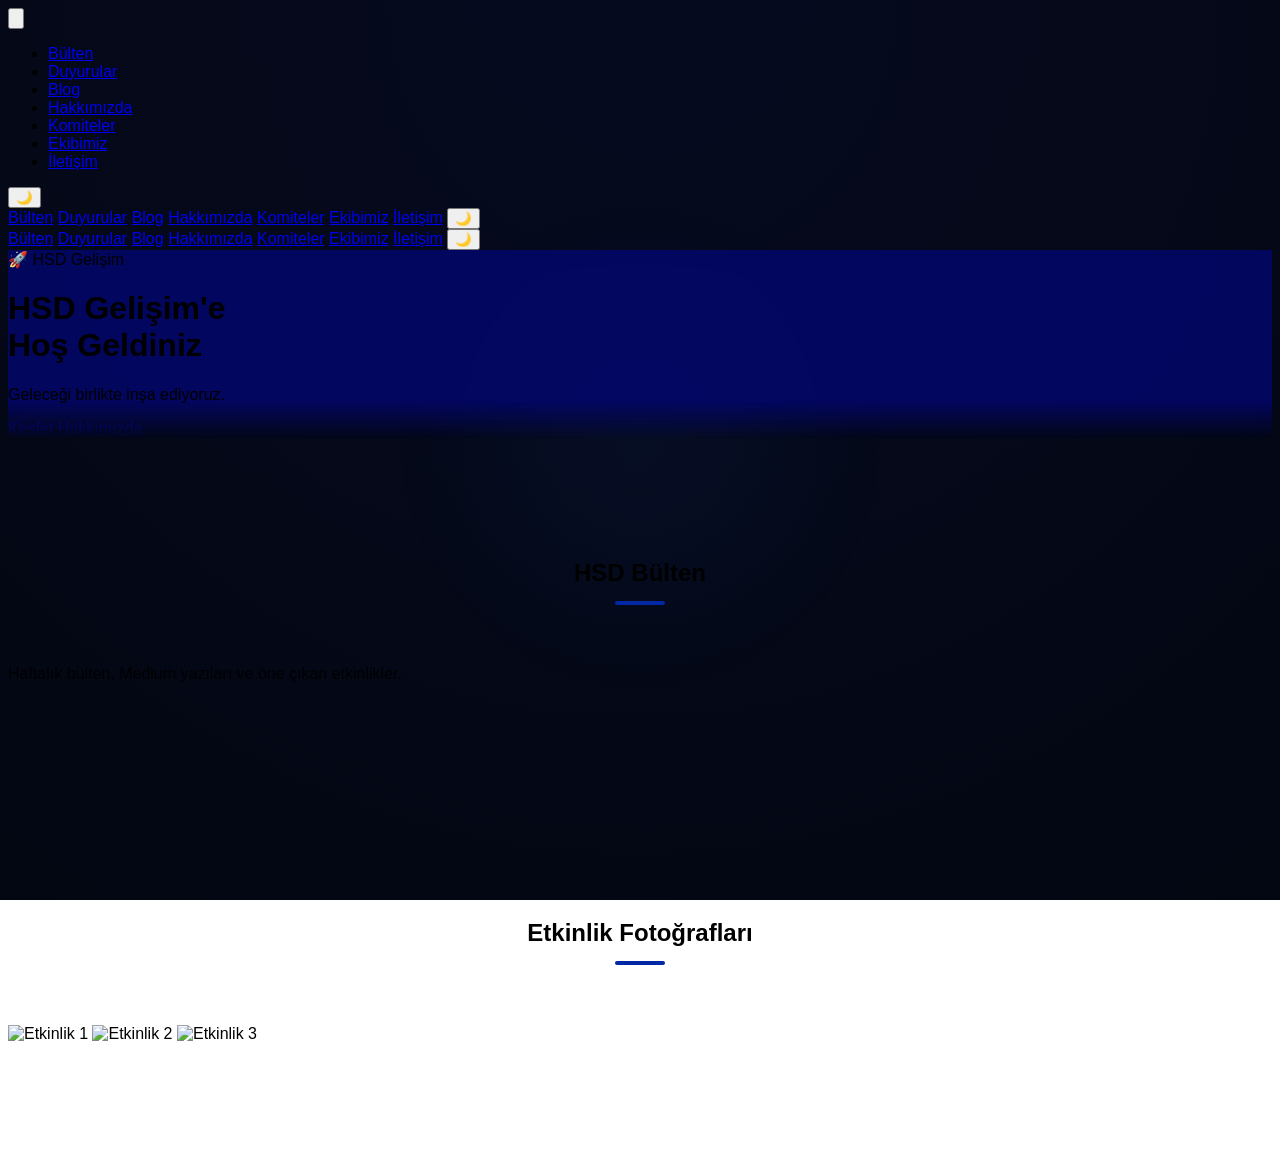
==== commit 12d9e8c9: "feat: etkinlikler ve etkinlik fotograflari ana sayfaya baglandi Panelden girilen etkinlikler sitede " ====
--- a/index.html
+++ b/index.html
@@ -21,67 +21,83 @@
 </head>
 <body>
 
-<!-- NAVBAR -->
+<!-- NAVBAR — tüm sayfalarda kullanın -->
 <nav class="bg-[#04067c] sticky top-0 z-50 py-4">
     <div class="max-w-7xl mx-auto px-4 flex items-center justify-between">
-
-        <!-- Logo -->
-        <a href="#" class="flex items-center">
-            <img src="hsd-logo-white.png" alt="HSD Logo" class="h-10 mr-2">
+        <a href="index.html" class="flex items-center gap-2">
+            <img src="hsd-logo-white.png" alt="HSD Logo" class="h-10" onerror="this.style.display='none'">
         </a>
 
-        <!-- Hamburger (mobil) -->
         <button id="menuBtn" class="text-white lg:hidden focus:outline-none">
             <svg class="w-6 h-6" fill="none" stroke="currentColor" viewBox="0 0 24 24">
                 <path stroke-linecap="round" stroke-linejoin="round" stroke-width="2" d="M4 6h16M4 12h16M4 18h16"/>
             </svg>
         </button>
 
-        <!-- Linkler -->
-        <div id="navbarNav" class="hidden lg:flex items-center gap-6">
+        <div class="hidden lg:flex items-center gap-6">
             <ul class="flex items-center gap-6">
-                <li><a href="#bu-hafta"   class="text-white font-medium hover:text-gray-300 transition">Bülten</a></li>
-                <li><a href="#duyurular"  class="text-white font-medium hover:text-gray-300 transition">Duyurular</a></li>
-                <li><a href="#blog"       class="text-white font-medium hover:text-gray-300 transition">Blog</a></li>
-                <li><a href="#hakkimizda" class="text-white font-medium hover:text-gray-300 transition">Hakkımızda</a></li>
-                <li><a href="#komiteler"  class="text-white font-medium hover:text-gray-300 transition">Komiteler</a></li>
-                <li><a href="#ekibimiz"   class="text-white font-medium hover:text-gray-300 transition">Ekibimiz</a></li>
-                <li><a href="#iletisim"   class="text-white font-medium hover:text-gray-300 transition">İletişim</a></li>
+                <li><a href="index.html#bu-hafta"   class="text-white font-medium hover:text-gray-300 transition">Bülten</a></li>
+                <li><a href="duyurular.html"         class="text-white font-medium hover:text-gray-300 transition">Duyurular</a></li>
+                <li><a href="blog.html"              class="text-white font-medium hover:text-gray-300 transition">Blog</a></li>
+                <li><a href="hakkimizda.html"        class="text-white font-medium hover:text-gray-300 transition">Hakkımızda</a></li>
+                <li><a href="komiteler.html"   class="text-white font-medium hover:text-gray-300 transition">Komiteler</a></li>
+                <li><a href="ekibimiz.html"    class="text-white font-medium hover:text-gray-300 transition">Ekibimiz</a></li>
+                <li><a href="iletisim.html"    class="text-white font-medium hover:text-gray-300 transition">İletişim</a></li>
             </ul>
-            <a href="https://www.gelisim.edu.tr" target="_blank">
-                <img src="igu.png" alt="IGU Logo" class="h-10 ml-4">
-            </a>
             <button id="darkModeBtn" class="text-2xl bg-transparent border-none cursor-pointer ml-2">🌙</button>
         </div>
     </div>
 
+    <div id="mobileMenu" class="hidden lg:hidden px-4 pt-2 pb-4 flex flex-col gap-3">
+        <a href="index.html#bu-hafta"  class="text-white font-medium">Bülten</a>
+        <a href="duyurular.html"       class="text-white font-medium">Duyurular</a>
+        <a href="blog.html"            class="text-white font-medium">Blog</a>
+        <a href="hakkimizda.html"      class="text-white font-medium">Hakkımızda</a>
+        <a href="komiteler.html"      class="text-white font-medium">Komiteler</a>
+        <a href="ekibimiz.html"  class="text-white font-medium">Ekibimiz</a>
+        <a href="iletisim.html"  class="text-white font-medium">İletişim</a>
+        <button id="darkModeBtnMobile" class="text-2xl bg-transparent border-none cursor-pointer text-white w-fit">🌙</button>
+    </div>
+</nav>
+
     <!-- Mobil menü -->
     <div id="mobileMenu" class="hidden lg:hidden px-4 pt-2 pb-4 flex flex-col gap-3">
         <a href="#bu-hafta"   class="text-white font-medium">Bülten</a>
-        <a href="#duyurular"  class="text-white font-medium">Duyurular</a>
-        <a href="#blog"       class="text-white font-medium">Blog</a>
-        <a href="#hakkimizda" class="text-white font-medium">Hakkımızda</a>
-        <a href="#komiteler"  class="text-gray-200 hover:text-white text-sm font-medium transition-colors">Komiteler</a>        
-        <a href="#ekibimiz"   class="text-white font-medium">Ekibimiz</a>
-        <a href="#iletisim"   class="text-white font-medium">İletişim</a>
+        <a href="duyurular.html" class="text-white font-medium">Duyurular</a>
+        <a href="blog.html"       class="text-white font-medium">Blog</a>
+        <a href="hakkimizda.html" class="text-white font-medium">Hakkımızda</a>
+        <a href="komiteler.html"  class="text-gray-200 hover:text-white text-sm font-medium transition-colors">Komiteler</a>        
+        <a href="ekibimiz.html"   class="text-white font-medium">Ekibimiz</a>
+        <a href="iletisim.html"   class="text-white font-medium">İletişim</a>
         <button id="darkModeBtnMobile" class="text-2xl bg-transparent border-none cursor-pointer text-white w-fit">🌙</button>
     </div>
 </nav>
 
 <!-- HERO -->
-<header id="vanta-hero" class="text-white text-center py-24">
-    <div class="max-w-7xl mx-auto px-4">
+<header id="vanta-hero" class="text-white text-center min-h-screen flex items-center justify-center">
+    <div class="max-w-3xl mx-auto px-4">
+        <div id="lottie-hero" class="w-32 h-32 mx-auto mb-6"></div>
 
-        <!-- Lottie animasyonu (lottiefiles.com'dan URL değiştirilebilir) -->
-        <div id="lottie-hero" class="w-32 h-32 mx-auto mb-4"></div>
+        <div class="inline-block bg-white/10 backdrop-blur-sm border border-white/20 text-blue-200 text-sm font-semibold px-4 py-1.5 rounded-full mb-6 animate__animated animate__fadeIn">
+            🚀 HSD Gelişim
+        </div>
 
-        <!-- Animate.css: giriş animasyonları -->
-        <h1 class="text-4xl font-extrabold mb-4 animate__animated animate__fadeInDown">
-            HSD Gelişim'e Hoş Geldiniz
+        <h1 class="text-5xl md:text-6xl font-extrabold mb-6 leading-tight animate__animated animate__fadeInDown">
+            HSD Gelişim'e<br>Hoş Geldiniz
         </h1>
-        <p class="text-xl text-blue-100 animate__animated animate__fadeInUp animate__delay-1s">
+
+        <p class="text-xl md:text-2xl text-blue-100 mb-10 animate__animated animate__fadeInUp animate__delay-1s">
             Geleceği birlikte inşa ediyoruz.
         </p>
+
+        <div class="flex flex-col sm:flex-row gap-4 justify-center animate__animated animate__fadeInUp animate__delay-1s">
+            <a href="#bu-hafta" class="bg-white text-blue-800 font-bold px-8 py-3 rounded-xl hover:bg-blue-50 transition">
+                Keşfet
+            </a>
+            <a href="hakkimizda.html" class="border border-white/40 text-white font-bold px-8 py-3 rounded-xl hover:bg-white/10 transition">
+                Hakkımızda
+            </a>
+        </div>
     </div>
 </header>
 
@@ -107,155 +123,6 @@
         </div>
     </section>
 
-    <!-- DUYURULAR -->
-    <section id="duyurular" class="py-20 bg-white scroll-mt-20">
-        <div class="max-w-7xl mx-auto px-4">
-            <h2 class="text-3xl font-bold text-center mb-4" data-aos="fade-up">Duyurular</h2>
-            <div class="w-12 h-1 bg-blue-800 mx-auto mb-8 rounded" data-aos="fade-up" data-aos-delay="100"></div>
-
-            <!-- Filtre Butonları -->
-            <div class="flex flex-wrap gap-2 mb-6" data-aos="fade-up" data-aos-delay="150">
-                <button class="filtre-btn aktif px-4 py-2 rounded-full border border-gray-300 bg-white text-gray-600 text-sm font-medium cursor-pointer transition-all" data-kategori="tumu">Tümü</button>
-                <button class="filtre-btn px-4 py-2 rounded-full border border-gray-300 bg-white text-gray-600 text-sm font-medium cursor-pointer transition-all" data-kategori="etkinlik">Etkinlik</button>
-                <button class="filtre-btn px-4 py-2 rounded-full border border-gray-300 bg-white text-gray-600 text-sm font-medium cursor-pointer transition-all" data-kategori="duyuru">Duyuru</button>
-                <button class="filtre-btn px-4 py-2 rounded-full border border-gray-300 bg-white text-gray-600 text-sm font-medium cursor-pointer transition-all" data-kategori="egitim">Eğitim</button>
-                <button class="filtre-btn px-4 py-2 rounded-full border border-gray-300 bg-white text-gray-600 text-sm font-medium cursor-pointer transition-all" data-kategori="proje">Proje</button>
-            </div>
-
-            <!-- Duyuru Kartları -->
-            <div id="duyuru-grid" class="grid grid-cols-1 md:grid-cols-2 lg:grid-cols-3 gap-4">
-
-                <div class="duyuru-kart bg-white border border-gray-200 rounded-xl p-5" data-kategori="etkinlik" data-aos="fade-up" data-aos-delay="0">
-                    <div class="flex justify-between items-start mb-2">
-                        <span class="text-xs font-semibold px-3 py-1 rounded-full bg-blue-100 text-blue-800">Etkinlik</span>
-                        <span class="text-xs text-gray-400">10 Nis 2025</span>
-                    </div>
-                    <p class="font-semibold text-sm text-gray-800 mb-1">Yapay Zeka Hackathon'u Başlıyor</p>
-                    <p class="text-sm text-gray-500">48 saatlik yapay zeka odaklı hackathon etkinliğimize katılmak için kayıt olun.</p>
-                </div>
-
-                <div class="duyuru-kart bg-white border border-gray-200 rounded-xl p-5" data-kategori="duyuru" data-aos="fade-up" data-aos-delay="80">
-                    <div class="flex justify-between items-start mb-2">
-                        <span class="text-xs font-semibold px-3 py-1 rounded-full bg-green-100 text-green-800">Duyuru</span>
-                        <span class="text-xs text-gray-400">8 Nis 2025</span>
-                    </div>
-                    <p class="font-semibold text-sm text-gray-800 mb-1">Yeni Üye Başvuruları Açıldı</p>
-                    <p class="text-sm text-gray-500">2025-2026 dönemi için HSD Gelişim üye başvuruları başladı.</p>
-                </div>
-
-                <div class="duyuru-kart bg-white border border-gray-200 rounded-xl p-5" data-kategori="egitim" data-aos="fade-up" data-aos-delay="160">
-                    <div class="flex justify-between items-start mb-2">
-                        <span class="text-xs font-semibold px-3 py-1 rounded-full bg-yellow-100 text-yellow-800">Eğitim</span>
-                        <span class="text-xs text-gray-400">5 Nis 2025</span>
-                    </div>
-                    <p class="font-semibold text-sm text-gray-800 mb-1">Python ile Veri Bilimi Workshop</p>
-                    <p class="text-sm text-gray-500">Pandas, matplotlib ve sklearn ile uygulamalı eğitim.</p>
-                </div>
-
-                <div class="duyuru-kart bg-white border border-gray-200 rounded-xl p-5" data-kategori="proje" data-aos="fade-up" data-aos-delay="0">
-                    <div class="flex justify-between items-start mb-2">
-                        <span class="text-xs font-semibold px-3 py-1 rounded-full bg-pink-100 text-pink-800">Proje</span>
-                        <span class="text-xs text-gray-400">2 Nis 2025</span>
-                    </div>
-                    <p class="font-semibold text-sm text-gray-800 mb-1">Web Sitesi Projesi Ekibi Aramıyor</p>
-                    <p class="text-sm text-gray-500">Frontend ve backend geliştirici arayışındayız. Başvurular 15 Nisan'a kadar açık.</p>
-                </div>
-
-                <div class="duyuru-kart bg-white border border-gray-200 rounded-xl p-5" data-kategori="etkinlik" data-aos="fade-up" data-aos-delay="80">
-                    <div class="flex justify-between items-start mb-2">
-                        <span class="text-xs font-semibold px-3 py-1 rounded-full bg-blue-100 text-blue-800">Etkinlik</span>
-                        <span class="text-xs text-gray-400">1 Nis 2025</span>
-                    </div>
-                    <p class="font-semibold text-sm text-gray-800 mb-1">Kariyer Günü 2025</p>
-                    <p class="text-sm text-gray-500">Sektör profesyonelleriyle tanışma ve networking etkinliği.</p>
-                </div>
-
-            </div>
-
-            <p id="bos-mesaj" class="hidden text-center py-8 text-gray-400 text-sm">
-                Bu kategoride henüz duyuru yok.
-            </p>
-        </div>
-    </section>
-
-    <!-- BLOG -->
-    <section id="blog" class="py-20 bg-gray-100 scroll-mt-20">
-        <div class="max-w-7xl mx-auto px-4">
-            <h2 class="text-3xl font-bold text-center mb-4" data-aos="fade-up">Blog Yazılarımız</h2>
-            <div class="w-12 h-1 bg-blue-800 mx-auto mb-12 rounded" data-aos="fade-up" data-aos-delay="100"></div>
-            <div class="grid grid-cols-1 md:grid-cols-2 lg:grid-cols-4 gap-6">
-
-                <a href="https://medium.com/huawei-student-developers-turkiye/yapay-zeka-destekli-%C3%A7arp%C4%B1%C5%9Fma-%C3%B6nleme-sistemleri-4a81446edc89" target="_blank" class="no-underline" data-aos="fade-up" data-aos-delay="0">
-                    <div class="blog-kart bg-white rounded-2xl overflow-hidden border border-blue-100 hover:-translate-y-2 transition-all duration-300 h-full flex flex-col">
-                        <div class="h-44 overflow-hidden">
-                            <img src="araba.webp" alt="Blog Görseli" class="w-full h-full object-cover">
-                        </div>
-                        <div class="p-5 flex flex-col flex-1">
-                            <span class="bg-blue-100 text-blue-800 text-xs font-bold px-3 py-1 rounded-full mb-3 inline-block">Yapay Zeka</span>
-                            <h5 class="font-bold text-gray-800 mb-2">Yapay Zeka Destekli Çarpışma Önleme Sistemleri</h5>
-                            <p class="text-gray-500 text-sm flex-1">Otomotiv sektöründe yapay zeka ile gelişen akıllı güvenlik sistemleri ve çarpışma önleme teknolojileri.</p>
-                            <div class="flex justify-between items-center mt-4 pt-3 border-t border-gray-100">
-                                <span class="text-gray-400 text-xs">✍️ İrem Kuray</span>
-                                <span class="text-blue-700 text-xs font-semibold">Daha Fazla Oku →</span>
-                            </div>
-                        </div>
-                    </div>
-                </a>
-
-                <a href="https://medium.com/huawei-student-developers-turkiye/veri-g%C3%BCn%C3%BCm%C3%BCz%C3%BCn-yeni-petrol%C3%BC-m%C3%BC-9c7ae066b750" target="_blank" class="no-underline" data-aos="fade-up" data-aos-delay="100">
-                    <div class="blog-kart bg-white rounded-2xl overflow-hidden border border-blue-100 hover:-translate-y-2 transition-all duration-300 h-full flex flex-col">
-                        <div class="h-44 overflow-hidden">
-                            <img src="Veri-Analisti-Nedir-ve-Neden-Onemlidir.webp" alt="Blog Görseli" class="w-full h-full object-cover">
-                        </div>
-                        <div class="p-5 flex flex-col flex-1">
-                            <span class="bg-blue-100 text-blue-800 text-xs font-bold px-3 py-1 rounded-full mb-3 inline-block">Veri</span>
-                            <h5 class="font-bold text-gray-800 mb-2">Veri, Günümüzün Yeni Petrolü mü?</h5>
-                            <p class="text-gray-500 text-sm flex-1">Veriyi stratejik bir varlığa dönüştürerek rekabet avantajı sağlamanın ve dijital dünyanın en değerli kaynağını yönetmenin incelikleri.</p>
-                            <div class="flex justify-between items-center mt-4 pt-3 border-t border-gray-100">
-                                <span class="text-gray-400 text-xs">✍️ Furkan Erden</span>
-                                <span class="text-blue-700 text-xs font-semibold">Daha Fazla Oku →</span>
-                            </div>
-                        </div>
-                    </div>
-                </a>
-
-                <a href="https://medium.com/huawei-student-developers-turkiye/dijital-sadele%C5%9Fme-teknoloji-%C3%A7a%C4%9F%C4%B1nda-daha-az-ile-daha-fazla-ya%C5%9Famak-ec46fe17692e" target="_blank" class="no-underline" data-aos="fade-up" data-aos-delay="200">
-                    <div class="blog-kart bg-white rounded-2xl overflow-hidden border border-blue-100 hover:-translate-y-2 transition-all duration-300 h-full flex flex-col">
-                        <div class="h-44 overflow-hidden">
-                            <img src="dijitallesme-nedir-ana-gorseli-1024x683.webp" alt="Blog Görseli" class="w-full h-full object-cover">
-                        </div>
-                        <div class="p-5 flex flex-col flex-1">
-                            <span class="bg-blue-100 text-blue-800 text-xs font-bold px-3 py-1 rounded-full mb-3 inline-block">Verimlilik</span>
-                            <h5 class="font-bold text-gray-800 mb-2">Dijital Sadeleşme: Teknoloji Çağında Daha Az ile Daha Fazla Yaşamak</h5>
-                            <p class="text-gray-500 text-sm flex-1">Teknolojiyi hayatımızdan çıkarmak değil; onu doğru konumlandırıp kontrollü kullanmak için stratejiler.</p>
-                            <div class="flex justify-between items-center mt-4 pt-3 border-t border-gray-100">
-                                <span class="text-gray-400 text-xs">✍️ Kadir Dalkılıç</span>
-                                <span class="text-blue-700 text-xs font-semibold">Daha Fazla Oku →</span>
-                            </div>
-                        </div>
-                    </div>
-                </a>
-
-                <a href="https://medium.com/huawei-student-developers-turkiye/yapay-zek%C3%A2n%C4%B1n-oyun-geli%C5%9Ftirmeye-olan-etkileri-31601865e190" target="_blank" class="no-underline" data-aos="fade-up" data-aos-delay="300">
-                    <div class="blog-kart bg-white rounded-2xl overflow-hidden border border-blue-100 hover:-translate-y-2 transition-all duration-300 h-full flex flex-col">
-                        <div class="h-44 overflow-hidden">
-                            <img src="yapay-zeka-oyun-gelistirme.jpg" alt="Blog Görseli" class="w-full h-full object-cover">
-                        </div>
-                        <div class="p-5 flex flex-col flex-1">
-                            <span class="bg-blue-100 text-blue-800 text-xs font-bold px-3 py-1 rounded-full mb-3 inline-block">Oyun</span>
-                            <h5 class="font-bold text-gray-800 mb-2">Yapay Zekânın Oyun Geliştirmeye Olan Etkileri</h5>
-                            <p class="text-gray-500 text-sm flex-1">Yapay zekanın oyun geliştirme süreçlerine getirdiği yenilikler ve gelecekteki etkileri.</p>
-                            <div class="flex justify-between items-center mt-4 pt-3 border-t border-gray-100">
-                                <span class="text-gray-400 text-xs">✍️ Eren Baksoy</span>
-                                <span class="text-blue-700 text-xs font-semibold">Daha Fazla Oku →</span>
-                            </div>
-                        </div>
-                    </div>
-                </a>
-
-            </div>
-        </div>
-    </section>
 
     <!-- ETKİNLİK FOTOĞRAFLARI -->
     <section id="etkinlik-fotograflari" class="py-20 bg-white scroll-mt-20">
@@ -263,343 +130,14 @@
             <h2 class="text-3xl font-bold text-center mb-4" data-aos="fade-up">Etkinlik Fotoğrafları</h2>
             <div class="w-12 h-1 bg-blue-800 mx-auto mb-12 rounded" data-aos="fade-up" data-aos-delay="100"></div>
             <div class="grid grid-cols-2 md:grid-cols-3 gap-4">
-                <img src="etkinlik1.jpg" alt="Etkinlik 1" class="lightbox-trigger w-full rounded-xl object-cover cursor-zoom-in hover:scale-105 transition-transform duration-300" data-caption="Etkinlik Adı - Tarih" data-aos="zoom-in" data-aos-delay="0">
-                <img src="etkinlik2.jpg" alt="Etkinlik 2" class="lightbox-trigger w-full rounded-xl object-cover cursor-zoom-in hover:scale-105 transition-transform duration-300" data-caption="Etkinlik Adı - Tarih" data-aos="zoom-in" data-aos-delay="100">
-                <img src="etkinlik3.jpg" alt="Etkinlik 3" class="lightbox-trigger w-full rounded-xl object-cover cursor-zoom-in hover:scale-105 transition-transform duration-300" data-caption="Etkinlik Adı - Tarih" data-aos="zoom-in" data-aos-delay="200">
+                <img src="ronaldo.jpeg" alt="Etkinlik 1" class="lightbox-trigger w-full rounded-xl object-cover cursor-zoom-in hover:scale-105 transition-transform duration-300" data-caption="Etkinlik Adı - Tarih" data-aos="zoom-in" data-aos-delay="0">
+                <img src="ronaldo.jpeg" alt="Etkinlik 2" class="lightbox-trigger w-full rounded-xl object-cover cursor-zoom-in hover:scale-105 transition-transform duration-300" data-caption="Etkinlik Adı - Tarih" data-aos="zoom-in" data-aos-delay="100">
+                <img src="ronaldo.jpeg" alt="Etkinlik 3" class="lightbox-trigger w-full rounded-xl object-cover cursor-zoom-in hover:scale-105 transition-transform duration-300" data-caption="Etkinlik Adı - Tarih" data-aos="zoom-in" data-aos-delay="200">
             </div>
         </div>
     </section>
 
-    <!-- HAKKIMIZDA -->
-    <section id="hakkimizda" class="py-20 bg-gray-100 scroll-mt-20">
-        <div class="max-w-7xl mx-auto px-4">
-            <h2 class="text-3xl font-bold text-center mb-4" data-aos="fade-up">Hakkımızda</h2>
-            <div class="w-12 h-1 bg-blue-800 mx-auto mb-16 rounded" data-aos="fade-up" data-aos-delay="100"></div>
-            <div class="flex flex-col lg:flex-row items-center gap-12">
 
-                <!-- Sol: Metin -->
-                <div class="lg:w-1/2" data-aos="fade-right" data-aos-delay="100">
-                    <h3 class="text-2xl font-bold text-blue-900 mb-4">Biz Kimiz?</h3>
-                    <p class="text-gray-600 leading-relaxed mb-4">HSD Gelişim, üniversite öğrencilerini teknoloji, yazılım ve inovasyon alanlarında bir araya getiren aktif bir topluluktur. Birlikte öğrenir, üretir ve büyürüz.</p>
-                    <p class="text-gray-600 leading-relaxed mb-6">Misyonumuz; üyelerimize mentorluk, etkinlik ve projeler aracılığıyla kariyer yollarında rehberlik etmek ve güçlü bir öğrenci ekosistemi oluşturmaktır.</p>
-                    <p class="text-gray-600 leading-relaxed mb-6">Vizyonumuz; Teknolojiyi yalnızca takip eden değil; araştıran, geliştiren ve üreten öğrencilerin bir araya geldiği güçlü bir topluluk olmak.</p>
-                    <div class="flex flex-wrap gap-3">
-                        <span class="bg-blue-100 text-blue-800 font-semibold text-sm px-4 py-2 rounded-full">Yazılım</span>
-                        <span class="bg-blue-100 text-blue-800 font-semibold text-sm px-4 py-2 rounded-full">İnovasyon</span>
-                        <span class="bg-blue-100 text-blue-800 font-semibold text-sm px-4 py-2 rounded-full">Mentorluk</span>
-                        <span class="bg-blue-100 text-blue-800 font-semibold text-sm px-4 py-2 rounded-full">Topluluk</span>
-                    </div>
-                </div>
-
-                <!-- Sağ: İstatistikler -->
-                <div class="lg:w-1/2 grid grid-cols-2 gap-4" data-aos="fade-left" data-aos-delay="200">
-                    <div class="bg-white border-2 border-blue-100 rounded-2xl p-8 text-center hover:-translate-y-1 transition-transform" data-aos="zoom-in" data-aos-delay="250">
-                        <span class="stat-sayi-anim block text-4xl font-extrabold text-blue-800">150+</span>
-                        <span class="text-gray-500 text-sm mt-1 block">Üye</span>
-                    </div>
-                    <div class="bg-white border-2 border-blue-100 rounded-2xl p-8 text-center hover:-translate-y-1 transition-transform" data-aos="zoom-in" data-aos-delay="350">
-                        <span class="stat-sayi-anim block text-4xl font-extrabold text-blue-800">30+</span>
-                        <span class="text-gray-500 text-sm mt-1 block">Etkinlik</span>
-                    </div>
-                    <div class="bg-white border-2 border-blue-100 rounded-2xl p-8 text-center hover:-translate-y-1 transition-transform" data-aos="zoom-in" data-aos-delay="450">
-                        <span class="stat-sayi-anim block text-4xl font-extrabold text-blue-800">20+</span>
-                        <span class="text-gray-500 text-sm mt-1 block">Proje</span>
-                    </div>
-                    <div class="bg-white border-2 border-blue-100 rounded-2xl p-8 text-center hover:-translate-y-1 transition-transform" data-aos="zoom-in" data-aos-delay="550">
-                        <span class="stat-sayi-anim block text-4xl font-extrabold text-blue-800">5+</span>
-                        <span class="text-gray-500 text-sm mt-1 block">Yıl</span>
-                    </div>
-                </div>
-            </div>
-        </div>
-    </section>
-
-    <!-- KOMİTELER -->
-    <section id="komiteler" class="py-20 bg-white dark:bg-[#0d1117] transition-colors duration-300 scroll-mt-20">
-        <div class="max-w-7xl mx-auto px-4">
-            <h2 class="text-3xl font-bold text-center mb-4 text-gray-900 dark:text-white" data-aos="fade-up">Komitelerimiz</h2>
-            <div class="w-12 h-1 bg-blue-800 mx-auto mb-6 rounded" data-aos="fade-up" data-aos-delay="100"></div>
-            <p class="text-gray-500 dark:text-gray-400 text-sm leading-relaxed mb-8 flex-grow" data-aos="fade-up" data-aos-delay="150">
-                HSD Gelişim'i ayakta tutan 5 aktif komitemizle tanışın.
-            </p>
-
-            <div class="grid grid-cols-1 md:grid-cols-2 lg:grid-cols-3 gap-8">
-
-                <div class="group bg-white dark:bg-[#1a1e23] border border-gray-200 dark:border-gray-800 rounded-3xl p-8 flex flex-col shadow-lg hover:shadow-2xl hover:shadow-pink-500/10 hover:-translate-y-1 transition-all duration-300 relative overflow-hidden" data-aos="fade-up" data-aos-delay="0">
-                    <div class="flex items-center gap-5 mb-7 relative z-10">
-                        <div class="w-16 h-16 rounded-2xl flex items-center justify-center text-4xl bg-pink-500/10 text-pink-500 group-hover:scale-110 transition-transform duration-300">📱</div>
-                        <h3 class="text-gray-900 dark:text-white text-2xl font-bold leading-snug">Sosyal Medya <br> & İçerik</h3>
-                    </div>
-                    <p class="text-gray-400 text-sm leading-relaxed mb-8 flex-grow relative z-10">
-                        HSD Gelişim'in dijital sesini yönetir. Instagram, LinkedIn ve diğer platformlarda özgün görsel ve video içerikler üreterek topluluğumuzun erişimini genişletir.
-                    </p>
-                    <div class="mt-auto border-t border-gray-200 dark:border-gray-800 pt-6 relative z-10">
-                        <a href="komite-detay.html?komite=sosyal-medya" class="inline-flex items-center gap-2 text-pink-500 font-bold text-sm hover:gap-3 transition-all">
-                            Ekibi Gör <svg class="w-4 h-4" fill="none" stroke="currentColor" stroke-width="2.5" viewBox="0 0 24 24"><path stroke-linecap="round" stroke-linejoin="round" d="M17.25 8.25L21 12m0 0l-3.75 3.75M21 12H3"></path></svg>
-                        </a>
-                    </div>
-                </div>
-
-                <div class="group bg-white dark:bg-[#1a1e23] border border-gray-200 dark:border-gray-800 rounded-3xl p-8 flex flex-col shadow-lg hover:shadow-2xl hover:shadow-green-500/10 hover:-translate-y-1 transition-all duration-300" data-aos="fade-up" data-aos-delay="100">
-                    <div class="flex items-center gap-5 mb-7">
-                        <div class="w-16 h-16 rounded-2xl flex items-center justify-center text-4xl bg-green-500/10 text-green-500 group-hover:scale-110 transition-transform duration-300">🎪</div>
-                        <h3 class="text-gray-900 dark:text-white text-2xl font-bold leading-snug">Organizasyon <br> & Etkinlik</h3>
-                    </div>
-                    <p class="text-gray-400 text-sm leading-relaxed mb-8 flex-grow">
-                        Konferanslardan workshoplara, networking gecelerinden teknik zirvelere kadar tüm HSD etkinliklerinin kusursuzca planlanması ve yürütülmesini sağlar.
-                    </p>
-                    <div class="mt-auto border-t border-gray-200 dark:border-gray-800 pt-6 relative z-10">
-                        <a href="komite-detay.html?komite=organizasyon" class="inline-flex items-center gap-2 text-green-500 font-bold text-sm hover:gap-3 transition-all">
-                            Ekibi Gör <svg class="w-4 h-4" fill="none" stroke="currentColor" stroke-width="2.5" viewBox="0 0 24 24"><path stroke-linecap="round" stroke-linejoin="round" d="M17.25 8.25L21 12m0 0l-3.75 3.75M21 12H3"></path></svg>
-                        </a>
-                    </div>
-                </div>
-
-                <div class="group bg-white dark:bg-[#1a1e23] border border-gray-200 dark:border-gray-800 rounded-3xl p-8 flex flex-col shadow-lg hover:shadow-2xl hover:shadow-yellow-500/10 hover:-translate-y-1 transition-all duration-300" data-aos="fade-up" data-aos-delay="200">
-                    <div class="flex items-center gap-5 mb-7">
-                        <div class="w-16 h-16 rounded-2xl flex items-center justify-center text-4xl bg-yellow-500/10 text-yellow-500 group-hover:scale-110 transition-transform duration-300">🤝</div>
-                        <h3 class="text-gray-900 dark:text-white text-2xl font-bold leading-snug">Sponsorluk <br> & Dış İlişkiler</h3>
-                    </div>
-                    <p class="text-gray-400 text-sm leading-relaxed mb-8 flex-grow">
-                        Sektördeki firmalar ve kurumlarla stratejik ortaklıklar kurar. Etkinlikler ve projeler için sponsorluk süreçlerini yöneterek topluluğun sürdürülebilirliğini sağlar.
-                    </p>
-                    <div class="mt-auto border-t border-gray-200 dark:border-gray-800 pt-6 relative z-10">
-                        <a href="komite-detay.html?komite=sponsorluk" class="inline-flex items-center gap-2 text-yellow-500 font-bold text-sm hover:gap-3 transition-all">
-                            Ekibi Gör <svg class="w-4 h-4" fill="none" stroke="currentColor" stroke-width="2.5" viewBox="0 0 24 24"><path stroke-linecap="round" stroke-linejoin="round" d="M17.25 8.25L21 12m0 0l-3.75 3.75M21 12H3"></path></svg>
-                        </a>
-                    </div>
-                </div>
-
-                <div class="group bg-white dark:bg-[#1a1e23] border border-gray-200 dark:border-gray-800 rounded-3xl p-8 flex flex-col shadow-lg hover:shadow-2xl hover:shadow-indigo-500/10 hover:-translate-y-1 transition-all duration-300" data-aos="fade-up" data-aos-delay="0">
-                    <div class="flex items-center gap-5 mb-7">
-                        <div class="w-16 h-16 rounded-2xl flex items-center justify-center text-4xl bg-indigo-500/10 text-indigo-400 group-hover:scale-110 transition-transform duration-300">💻</div>
-                        <h3 class="text-gray-900 dark:text-white text-2xl font-bold leading-snug">Teknik Ekip <br> & Ar-Ge</h3>
-                    </div>
-                    <p class="text-gray-400 text-sm leading-relaxed mb-8 flex-grow">
-                        HSD'nin dijital altyapısını geliştirir. Hackathonlar organize eder ve üyelere teknik mentorluk sunarak yazılım kültürünü destekler.
-                    </p>
-                    <div class="mt-auto border-t border-gray-200 dark:border-gray-800 pt-6 relative z-10">
-                        <a href="komite-detay.html?komite=teknik" class="inline-flex items-center gap-2 text-indigo-400 font-bold text-sm hover:gap-3 transition-all">
-                            Ekibi Gör <svg class="w-4 h-4" fill="none" stroke="currentColor" stroke-width="2.5" viewBox="0 0 24 24"><path stroke-linecap="round" stroke-linejoin="round" d="M17.25 8.25L21 12m0 0l-3.75 3.75M21 12H3"></path></svg>
-                        </a>
-                    </div>
-                </div>
-
-                <div class="group bg-white dark:bg-[#1a1e23] border border-gray-200 dark:border-gray-800 rounded-3xl p-8 flex flex-col shadow-lg hover:shadow-2xl hover:shadow-teal-500/10 hover:-translate-y-1 transition-all duration-300" data-aos="fade-up" data-aos-delay="100">
-                    <div class="flex items-center gap-5 mb-7">
-                        <div class="w-16 h-16 rounded-2xl flex items-center justify-center text-4xl bg-teal-500/10 text-teal-400 group-hover:scale-110 transition-transform duration-300">✍️</div>
-                        <h3 class="text-gray-900 dark:text-white text-2xl font-bold leading-snug">Medium İçerik <br> & Üretim</h3>
-                    </div>
-                    <p class="text-gray-400 text-sm leading-relaxed mb-8 flex-grow">
-                        HSD üyelerinin teknik tecrübelerini ve proje deneyimlerini profesyonel makalelere dönüştürür. Bilgi birikimini global kitleye sunar.
-                    </p>
-                    <div class="mt-auto border-t border-gray-200 dark:border-gray-800 pt-6 relative z-10">
-                        <a href="komite-detay.html?komite=medium" class="inline-flex items-center gap-2 text-teal-400 font-bold text-sm hover:gap-3 transition-all">
-                            Ekibi Gör <svg class="w-4 h-4" fill="none" stroke="currentColor" stroke-width="2.5" viewBox="0 0 24 24"><path stroke-linecap="round" stroke-linejoin="round" d="M17.25 8.25L21 12m0 0l-3.75 3.75M21 12H3"></path></svg>
-                        </a>
-                    </div>
-                </div>
-
-            </div>
-        </div>
-    </section>
-
-    <!-- EKİBİMİZ -->
-    <section id="ekibimiz" class="py-20 bg-white scroll-mt-20">
-        <div class="max-w-7xl mx-auto px-4">
-            <h2 class="text-3xl font-bold text-center mb-2" data-aos="fade-up">Ekibimiz</h2>
-            <p class="text-center text-gray-400 mb-4" data-aos="fade-up" data-aos-delay="80">Topluluğumuzu yöneten harika insanlar</p>
-            <div class="w-12 h-1 bg-blue-800 mx-auto mb-16 rounded" data-aos="fade-up" data-aos-delay="120"></div>
-
-            <!-- ELÇİ -->
-            <div class="flex items-center gap-4 mb-8" data-aos="fade-up">
-                <div class="flex-1 h-px bg-gradient-to-r from-transparent to-gray-200"></div>
-                <span class="bg-yellow-100 text-yellow-700 text-xs font-bold px-4 py-2 rounded-full uppercase tracking-widest">Elçi</span>
-                <div class="flex-1 h-px bg-gradient-to-l from-transparent to-gray-200"></div>
-            </div>
-            <div class="flex justify-center mb-12" data-aos="zoom-in" data-aos-delay="100">
-                <div class="bg-white border-2 border-yellow-400 rounded-2xl p-8 text-center w-64 relative shadow-yellow-100 shadow-lg hover:-translate-y-2 transition-transform">
-                    <div class="absolute -top-4 left-1/2 -translate-x-1/2 bg-yellow-400 text-white w-8 h-8 rounded-full flex items-center justify-center text-sm">★</div>
-                    <div class="w-24 h-24 rounded-full border-4 border-yellow-400 overflow-hidden mx-auto mb-4">
-                        <img src="nurgul.jpeg" alt="Elçi" class="w-full h-full object-cover">
-                    </div>
-                    <h5 class="font-bold text-blue-900">Nurgül Yıldız</h5>
-                    <span class="bg-yellow-100 text-yellow-700 text-xs font-semibold px-3 py-1 rounded-full mt-2 inline-block">Elçi</span>
-                </div>
-            </div>
-
-            <!-- ELÇİ YARDIMCILARI -->
-            <div class="flex items-center gap-4 mb-8" data-aos="fade-up">
-                <div class="flex-1 h-px bg-gradient-to-r from-transparent to-gray-200"></div>
-                <span class="bg-blue-100 text-blue-800 text-xs font-bold px-4 py-2 rounded-full uppercase tracking-widest">Elçi Yardımcıları</span>
-                <div class="flex-1 h-px bg-gradient-to-l from-transparent to-gray-200"></div>
-            </div>
-            <div class="flex justify-center gap-6 mb-12 flex-wrap">
-                <div class="bg-white border border-blue-200 rounded-2xl p-6 text-center w-52 relative hover:-translate-y-2 transition-transform" data-aos="fade-up" data-aos-delay="0">
-                    <div class="absolute -top-4 left-1/2 -translate-x-1/2 bg-yellow-400 text-white w-8 h-8 rounded-full flex items-center justify-center text-sm">★</div>
-                    <div class="w-20 h-20 rounded-full border-3 border-blue-800 overflow-hidden mx-auto mb-4">
-                        <img src="furkanerden.jpeg" alt="Elçi Yardımcısı" class="w-full h-full object-cover">
-                    </div>
-                    <h5 class="font-bold text-blue-900 text-sm">Furkan Erden</h5>
-                    <span class="bg-blue-100 text-blue-700 text-xs font-semibold px-3 py-1 rounded-full mt-2 inline-block">Elçi Yardımcısı</span>
-                </div>
-                <div class="bg-white border border-blue-200 rounded-2xl p-6 text-center w-52 relative hover:-translate-y-2 transition-transform" data-aos="fade-up" data-aos-delay="150">
-                    <div class="absolute -top-4 left-1/2 -translate-x-1/2 bg-yellow-400 text-white w-8 h-8 rounded-full flex items-center justify-center text-sm">★</div>
-                    <div class="w-20 h-20 rounded-full border-3 border-blue-800 overflow-hidden mx-auto mb-4">
-                        <img src="irmak.jpeg" alt="Elçi Yardımcısı" class="w-full h-full object-cover">
-                    </div>
-                    <h5 class="font-bold text-blue-900 text-sm">Irmak Gündüz</h5>
-                    <span class="bg-blue-100 text-blue-700 text-xs font-semibold px-3 py-1 rounded-full mt-2 inline-block">Elçi Yardımcısı</span>
-                </div>
-            </div>
-
-            <!-- KULÜP BAŞKANLARI -->
-            <div class="flex items-center gap-4 mb-8" data-aos="fade-up">
-                <div class="flex-1 h-px bg-gradient-to-r from-transparent to-gray-200"></div>
-                <span class="bg-green-100 text-green-800 text-xs font-bold px-4 py-2 rounded-full uppercase tracking-widest">Kulüp Başkanları</span>
-                <div class="flex-1 h-px bg-gradient-to-l from-transparent to-gray-200"></div>
-            </div>
-            <div class="grid grid-cols-2 lg:grid-cols-4 gap-6">
-                <div class="bg-white border border-teal-200 rounded-2xl p-6 text-center hover:-translate-y-2 transition-transform" data-aos="fade-up" data-aos-delay="0">
-                    <div class="w-20 h-20 rounded-full overflow-hidden mx-auto mb-4">
-                        <img src="alp.jpeg" alt="Başkan 1" class="w-full h-full object-cover">
-                    </div>
-                    <h5 class="font-bold text-blue-900 text-sm">Ali Alp Kocaoğlu</h5>
-                    <span class="bg-green-100 text-green-700 text-xs font-semibold px-3 py-1 rounded-full mt-2 inline-block">Web Sitesi Proje Lideri</span>
-                    <span class="block text-gray-400 text-xs italic mt-2">Kulüp 1</span>
-                </div>
-                <div class="bg-white border border-teal-200 rounded-2xl p-6 text-center hover:-translate-y-2 transition-transform" data-aos="fade-up" data-aos-delay="80">
-                    <div class="w-20 h-20 rounded-full overflow-hidden mx-auto mb-4">
-                        <img src="eren.jpeg" alt="Başkan 2" class="w-full h-full object-cover">
-                    </div>
-                    <h5 class="font-bold text-blue-900 text-sm">Eren Baksoy</h5>
-                    <span class="bg-green-100 text-green-700 text-xs font-semibold px-3 py-1 rounded-full mt-2 inline-block">Oyun Proje Lideri</span>
-                    <span class="block text-gray-400 text-xs italic mt-2">Kulüp 2</span>
-                </div>
-                <div class="bg-white border border-teal-200 rounded-2xl p-6 text-center hover:-translate-y-2 transition-transform" data-aos="fade-up" data-aos-delay="160">
-                    <div class="w-20 h-20 rounded-full overflow-hidden mx-auto mb-4">
-                        <img src="yaren.jpeg" alt="Başkan 3" class="w-full h-full object-cover">
-                    </div>
-                    <h5 class="font-bold text-blue-900 text-sm">Yaren Timur</h5>
-                    <span class="bg-green-100 text-green-700 text-xs font-semibold px-3 py-1 rounded-full mt-2 inline-block">Sosyal Medya Lideri</span>
-                    <span class="block text-gray-400 text-xs italic mt-2">Kulüp 3</span>
-                </div>
-                <div class="bg-white border border-teal-200 rounded-2xl p-6 text-center hover:-translate-y-2 transition-transform" data-aos="fade-up" data-aos-delay="240">
-                    <div class="w-20 h-20 rounded-full overflow-hidden mx-auto mb-4">
-                        <img src="damla.jpeg" alt="Başkan 4" class="w-full h-full object-cover">
-                    </div>
-                    <h5 class="font-bold text-blue-900 text-sm">Damla Muyan</h5>
-                    <span class="bg-green-100 text-green-700 text-xs font-semibold px-3 py-1 rounded-full mt-2 inline-block">Etkinlik Lideri</span>
-                    <span class="block text-gray-400 text-xs italic mt-2">Kulüp 4</span>
-                </div>
-            </div>
-        </div>
-    </section>
-
-    <!-- İLETİŞİM -->
-    <section id="iletisim" class="py-20 bg-gray-100 dark:bg-[#0d1117] scroll-mt-20">
-        <div class="max-w-7xl mx-auto px-4">
-            <h2 class="text-3xl font-bold text-center mb-4 text-gray-900 dark:text-white" data-aos="fade-up">İletişim</h2>
-            <div class="w-12 h-1 bg-blue-800 mx-auto mb-12 rounded" data-aos="fade-up" data-aos-delay="100"></div>
-
-            <div class="grid grid-cols-1 lg:grid-cols-2 gap-12 items-start">
-
-                <!-- Sol: Bilgi Kartı -->
-                <div class="bg-white dark:bg-[#1a1e23] border border-gray-200 dark:border-gray-800 rounded-3xl p-8 flex flex-col gap-5" data-aos="fade-right" data-aos-delay="150">
-                    <h3 class="text-gray-900 dark:text-white text-xl font-bold mb-2">Bize Ulaşın</h3>
-                    <p class="text-gray-400 text-sm leading-relaxed">
-                        Topluluğumuzu takip etmek veya iletişime geçmek için aşağıdaki kanalları kullanabilirsiniz.
-                    </p>
-
-                    <a href="mailto:hsd.iguu@gmail.com"
-                       class="flex items-center gap-3 text-gray-600 dark:text-gray-300 hover:text-gray-900 dark:hover:text-white transition group">
-                        <span class="w-10 h-10 rounded-xl bg-blue-500/10 flex items-center justify-center text-blue-400 group-hover:bg-blue-500/20 transition">
-                            <svg xmlns="http://www.w3.org/2000/svg" class="w-5 h-5" fill="none" viewBox="0 0 24 24" stroke="currentColor" stroke-width="1.8">
-                                <path stroke-linecap="round" stroke-linejoin="round" d="M21.75 6.75v10.5a2.25 2.25 0 01-2.25 2.25H4.5a2.25 2.25 0 01-2.25-2.25V6.75m19.5 0A2.25 2.25 0 0019.5 4.5H4.5a2.25 2.25 0 00-2.25 2.25m19.5 0l-9.75 6.75L2.25 6.75"/>
-                            </svg>
-                        </span>
-                        <span class="text-sm">Gmail / HSD İGÜ</span>
-                    </a>
-
-                    <a href="https://www.linkedin.com/company/hsdigu/" target="_blank"
-                       class="flex items-center gap-3 text-gray-600 dark:text-gray-300 hover:text-gray-900 dark:hover:text-white transition group">
-                        <span class="w-10 h-10 rounded-xl bg-blue-700/10 flex items-center justify-center text-blue-500 group-hover:bg-blue-700/20 transition">
-                            <svg xmlns="http://www.w3.org/2000/svg" class="w-5 h-5" fill="currentColor" viewBox="0 0 24 24">
-                                <path d="M20.447 20.452H17.21v-5.569c0-1.328-.027-3.037-1.852-3.037-1.853 0-2.136 1.445-2.136 2.939v5.667H9.984V9h3.102v1.561h.043c.432-.818 1.487-1.681 3.059-1.681 3.271 0 3.874 2.152 3.874 4.951v6.621zM5.337 7.433a1.8 1.8 0 110-3.6 1.8 1.8 0 010 3.6zM6.959 20.452H3.713V9h3.246v11.452zM22.225 0H1.771C.792 0 0 .774 0 1.729v20.542C0 23.227.792 24 1.771 24h20.451C23.2 24 24 23.227 24 22.271V1.729C24 .774 23.2 0 22.222 0h.003z"/>
-                            </svg>
-                        </span>
-                        <span class="text-sm">LinkedIn / HSD İGÜ</span>
-                    </a>
-
-                    <a href="https://www.instagram.com/hsdgelisim/" target="_blank"
-                       class="flex items-center gap-3 text-gray-600 dark:text-gray-300 hover:text-gray-900 dark:hover:text-white transition group">
-                        <span class="w-10 h-10 rounded-xl bg-pink-500/10 flex items-center justify-center text-pink-400 group-hover:bg-pink-500/20 transition">
-                            <svg xmlns="http://www.w3.org/2000/svg" class="w-5 h-5" fill="currentColor" viewBox="0 0 24 24">
-                                <path d="M12 2.163c3.204 0 3.584.012 4.85.07 3.252.148 4.771 1.691 4.919 4.919.058 1.265.069 1.645.069 4.849 0 3.205-.012 3.584-.069 4.849-.149 3.225-1.664 4.771-4.919 4.919-1.266.058-1.644.07-4.85.07-3.204 0-3.584-.012-4.849-.07-3.26-.149-4.771-1.699-4.919-4.92-.058-1.265-.07-1.644-.07-4.849 0-3.204.013-3.583.07-4.849.149-3.227 1.664-4.771 4.919-4.919 1.266-.057 1.645-.069 4.849-.069zM12 0C8.741 0 8.333.014 7.053.072 2.695.272.273 2.69.073 7.052.014 8.333 0 8.741 0 12c0 3.259.014 3.668.072 4.948.2 4.358 2.618 6.78 6.98 6.98C8.333 23.986 8.741 24 12 24c3.259 0 3.668-.014 4.948-.072 4.354-.2 6.782-2.618 6.979-6.98.059-1.28.073-1.689.073-4.948 0-3.259-.014-3.667-.072-4.947-.196-4.354-2.617-6.78-6.979-6.98C15.668.014 15.259 0 12 0zm0 5.838a6.162 6.162 0 100 12.324 6.162 6.162 0 000-12.324zM12 16a4 4 0 110-8 4 4 0 010 8zm6.406-11.845a1.44 1.44 0 100 2.881 1.44 1.44 0 000-2.881z"/>
-                            </svg>
-                        </span>
-                        <span class="text-sm">Instagram / HSD İGÜ</span>
-                    </a>
-
-                    <div class="flex flex-col gap-3">
-                        <div class="flex items-center gap-3 text-gray-500 dark:text-gray-400">
-                            <span class="w-10 h-10 rounded-xl bg-red-500/10 flex items-center justify-center text-red-400">
-                                <svg xmlns="http://www.w3.org/2000/svg" class="w-5 h-5" fill="currentColor" viewBox="0 0 24 24">
-                                    <path fill-rule="evenodd" d="M11.54 22.351l.07.04.028.016a.76.76 0 00.723 0l.028-.015.071-.041a16.975 16.975 0 001.144-.742 19.58 19.58 0 002.683-2.282c1.944-2.083 3.204-4.511 3.204-7.327a8.5 8.5 0 10-17 0c0 2.816 1.26 5.244 3.204 7.327a19.58 19.58 0 002.682 2.282 16.975 16.975 0 001.145.742zM12 13.5a3 3 0 100-6 3 3 0 000 6z" clip-rule="evenodd"/>
-                                </svg>
-                            </span>
-                            <span class="text-sm">İstanbul Gelişim Üniversitesi, Avcılar</span>
-                        </div>
-                        <div class="rounded-2xl overflow-hidden border border-gray-200 dark:border-gray-700">
-                            <iframe
-                                src="https://maps.google.com/maps?q=İstanbul+Gelişim+Üniversitesi,+Avcılar,+İstanbul&output=embed&z=16"
-                                width="100%"
-                                height="500"
-                                style="border:0;"
-                                allowfullscreen=""
-                                loading="lazy"
-                                referrerpolicy="no-referrer-when-downgrade">
-                            </iframe>
-                        </div>
-                    </div>
-                </div>
-
-                <!-- Sağ: Form -->
-                <div class="bg-white dark:bg-[#1a1e23] rounded-3xl p-8" data-aos="fade-left" data-aos-delay="150">
-                    <form id="iletisimForm" novalidate>
-                        <div class="mb-5">
-                            <label for="adSoyad" class="block text-sm font-semibold text-gray-700 dark:text-gray-200 mb-2">Ad Soyad</label>
-                            <input type="text" id="adSoyad" placeholder="Adınız Soyadınız"
-                                class="w-full border border-gray-300 rounded-xl px-4 py-3 focus:outline-none focus:border-blue-500 focus:ring-2 focus:ring-blue-100 transition">
-                            <div class="text-red-500 text-sm mt-1 hidden" id="adSoyadHata"></div>
-                        </div>
-                        <div class="mb-5">
-                            <label for="email" class="block text-sm font-semibold text-gray-700 dark:text-gray-200 mb-2">E-posta Adresi</label>
-                            <input type="email" id="email" placeholder="ornek@mail.com"
-                                class="w-full border border-gray-300 rounded-xl px-4 py-3 focus:outline-none focus:border-blue-500 focus:ring-2 focus:ring-blue-100 transition">
-                            <div class="text-red-500 text-sm mt-1 hidden" id="emailHata"></div>
-                        </div>
-                        <div class="mb-5">
-                            <label for="konu" class="block text-sm font-semibold text-gray-700 dark:text-gray-200 mb-2">Konu Başlığı</label>
-                            <input type="text" id="konu" placeholder="Konu başlığınız"
-                                class="w-full border border-gray-300 rounded-xl px-4 py-3 focus:outline-none focus:border-blue-500 focus:ring-2 focus:ring-blue-100 transition">
-                            <div class="text-red-500 text-sm mt-1 hidden" id="konuHata"></div>
-                        </div>
-                        <div class="mb-5">
-                            <label for="mesaj" class="block text-sm font-semibold text-gray-700 dark:text-gray-200 mb-2">Mesaj</label>
-                            <textarea id="mesaj" rows="5" placeholder="Mesajınızı buraya yazın..."
-                                class="w-full border border-gray-300 rounded-xl px-4 py-3 focus:outline-none focus:border-blue-500 focus:ring-2 focus:ring-blue-100 transition"></textarea>
-                            <div class="text-red-500 text-sm mt-1 hidden" id="mesajHata"></div>
-                        </div>
-                        <button type="submit" class="w-full bg-blue-700 hover:bg-blue-800 text-white font-bold py-3 rounded-xl transition">Gönder</button>
-                    </form>
-                </div>
-
-            </div>
-        </div>
-    </section>
-
-</main>
 
 <!-- ================================================
      KÜTÜPHANELER (sırayla yükle)
@@ -639,6 +177,9 @@
 
 <!-- Ana script (AOS + GSAP + Lottie init burada) -->
 <script src="script.js"></script>
+<script src="js/config.js"></script>
+<script src="js/api.js"></script>
+<script src="js/etkinlikler.js"></script>
 
 <div class="ambient-glow"></div>
 </body>
--- a/style.css
+++ b/style.css
@@ -44,6 +44,20 @@
 .navbar-brand img {
     height: 40px;
     width: auto;
+}
+
+/* ── Sticky Nav Shrink (GSAP scroll tetikler) ── */
+nav {
+    transition: padding 0.35s ease, box-shadow 0.35s ease, background 0.35s ease;
+}
+
+nav.nav-scrolled {
+    padding-top:    8px !important;
+    padding-bottom: 8px !important;
+    box-shadow: 0 4px 28px rgba(0, 0, 0, 0.45);
+    background-color: rgba(4, 6, 124, 0.92) !important;
+    backdrop-filter: blur(14px);
+    -webkit-backdrop-filter: blur(14px);
 }
 
 
@@ -404,18 +418,15 @@
    DARK MODE  (html.dark — Tailwind dark: prefix ile uyumlu)
    ================================================ */
 
-/* Temel */
 html.dark body {
     background-color: #121212;
     color: #e0e0e0;
 }
 
-/* Bölümler */
 html.dark section {
     background-color: #1a1a1a !important;
 }
 
-/* Başlıklar */
 html.dark h1,
 html.dark h2,
 html.dark h3,
@@ -425,7 +436,6 @@
     color: #ffffff !important;
 }
 
-/* Metinler */
 html.dark p,
 html.dark p span,
 html.dark .text-gray-500,
@@ -440,13 +450,11 @@
     color: #bbbbbb;
 }
 
-/* Arka planlar */
 html.dark .bg-white,
 html.dark .bg-gray-100 {
     background-color: #1a1a1a !important;
 }
 
-/* Navbar */
 html.dark .navbar {
     background-color: #2d333b !important;
     border-bottom: 1px solid #1a1d23;
@@ -456,7 +464,6 @@
 html.dark .nav-link:hover   { color: #adbac7 !important; }
 html.dark .navbar-brand     { color: #ffffff !important; }
 
-/* Hero */
 html.dark .main-hero {
     background: #313943 !important;
     color: #ffffff !important;
@@ -471,7 +478,6 @@
     background: linear-gradient(135deg, #0d1b4b 0%, #04067c 60%, #020318 100%);
 }
 
-/* Kartlar */
 html.dark .stat-kart,
 html.dark .ekip-kart {
     background-color: #242424;
@@ -484,7 +490,6 @@
     border-color: #ffc107;
 }
 
-/* Blog kartları */
 html.dark .blog-kart {
     background: #1e2530;
     border-color: #2d3748;
@@ -499,19 +504,16 @@
 html.dark .blog-yazar  { color: #8899aa; }
 html.dark .blog-medium { color: #7eb3ff; }
 
-/* Ekip etiketi */
 html.dark .ekip-kulup-adi {
     background: rgba(178, 223, 219, 0.1);
     color: #b2dfdb;
     border-color: rgba(178, 223, 219, 0.2);
 }
 
-/* Grup çizgisi */
 html.dark .ekip-grup-cizgi {
     background: linear-gradient(to right, transparent, #333, transparent);
 }
 
-/* Duyurular */
 html.dark #duyurular h2     { color: #fff; }
 html.dark .hsd-bulten,
 html.dark .duyurular-section {
@@ -524,7 +526,6 @@
     border-color: #2d3748 !important;
 }
 
-/* Filtre butonları */
 html.dark .filtre-btn {
     background-color: #1e2530;
     color: #cbd5e0;
@@ -537,7 +538,6 @@
     border-color: #7eb3ff !important;
 }
 
-/* Form */
 html.dark .form-control,
 html.dark input,
 html.dark textarea {
@@ -569,37 +569,30 @@
     -webkit-mask-image: linear-gradient(to bottom, black 80%, transparent 100%);
 }
 
-/* Sayfa geneli için derinlik katan hafif bir ışık sızması */
 body {
   background: radial-gradient(circle at top center, #060a1f 0%, #030712 100%);
   background-attachment: fixed;
 }
 
-
-
-/* Sayfanın ana kapsayıcısına veya body'e */
 .deep-space-bg {
-  background-color: #030712; /* Derin siyah */
+  background-color: #030712;
   background-image: 
     radial-gradient(white, rgba(255,255,255,.2) 2px, transparent 3px),
     radial-gradient(white, rgba(255,255,255,.15) 1px, transparent 2px),
     radial-gradient(white, rgba(255,255,255,.1) 2px, transparent 3px);
   background-size: 550px 550px, 350px 350px, 250px 250px;
   background-position: 0 0, 40px 60px, 130px 270px;
-  /* İsteğe bağlı: çok yavaş bir dönme hareketi mobilde kasmaz */
-  /* animation: backgroundLoop 100s linear infinite; */
-}
-
-header { /* Veya navbar class'ın hangisiyse */
-    background: rgba(4, 6, 124, 0.7) !important; /* Mevcut lacivertin şeffaf hali */
-    backdrop-filter: blur(10px); /* Arkadaki Vanta'yı bulanıklaştırır */
+}
+
+header {
+    background: rgba(4, 6, 124, 0.7) !important;
+    backdrop-filter: blur(10px);
     -webkit-backdrop-filter: blur(10px);
-    border-bottom: 1px solid rgba(255, 255, 255, 0.1); /* Çok ince bir sınır çizgisi */
+    border-bottom: 1px solid rgba(255, 255, 255, 0.1);
     position: sticky;
     top: 0;
     z-index: 50;
 }
-
 
 .ambient-glow {
     position: fixed;
@@ -609,12 +602,13 @@
     width: 500px;
     height: 500px;
     background: radial-gradient(circle, rgba(59, 130, 246, 0.05) 0%, transparent 70%);
-    z-index: -1; /* En arkada durması için */
-    pointer-events: none; /* Tıklamaları engellemez */
-}
-
-
-/* Komiteler — light mode arka plan */
+    z-index: -1;
+    pointer-events: none;
+}
+
 html:not(.dark) #komiteler {
-    background-color: #f3f4f6 !important; /* Tailwind gray-100 */
-}
+    background-color: #f3f4f6 !important;
+}
+
+/* ------------------------------------------------------ */
+
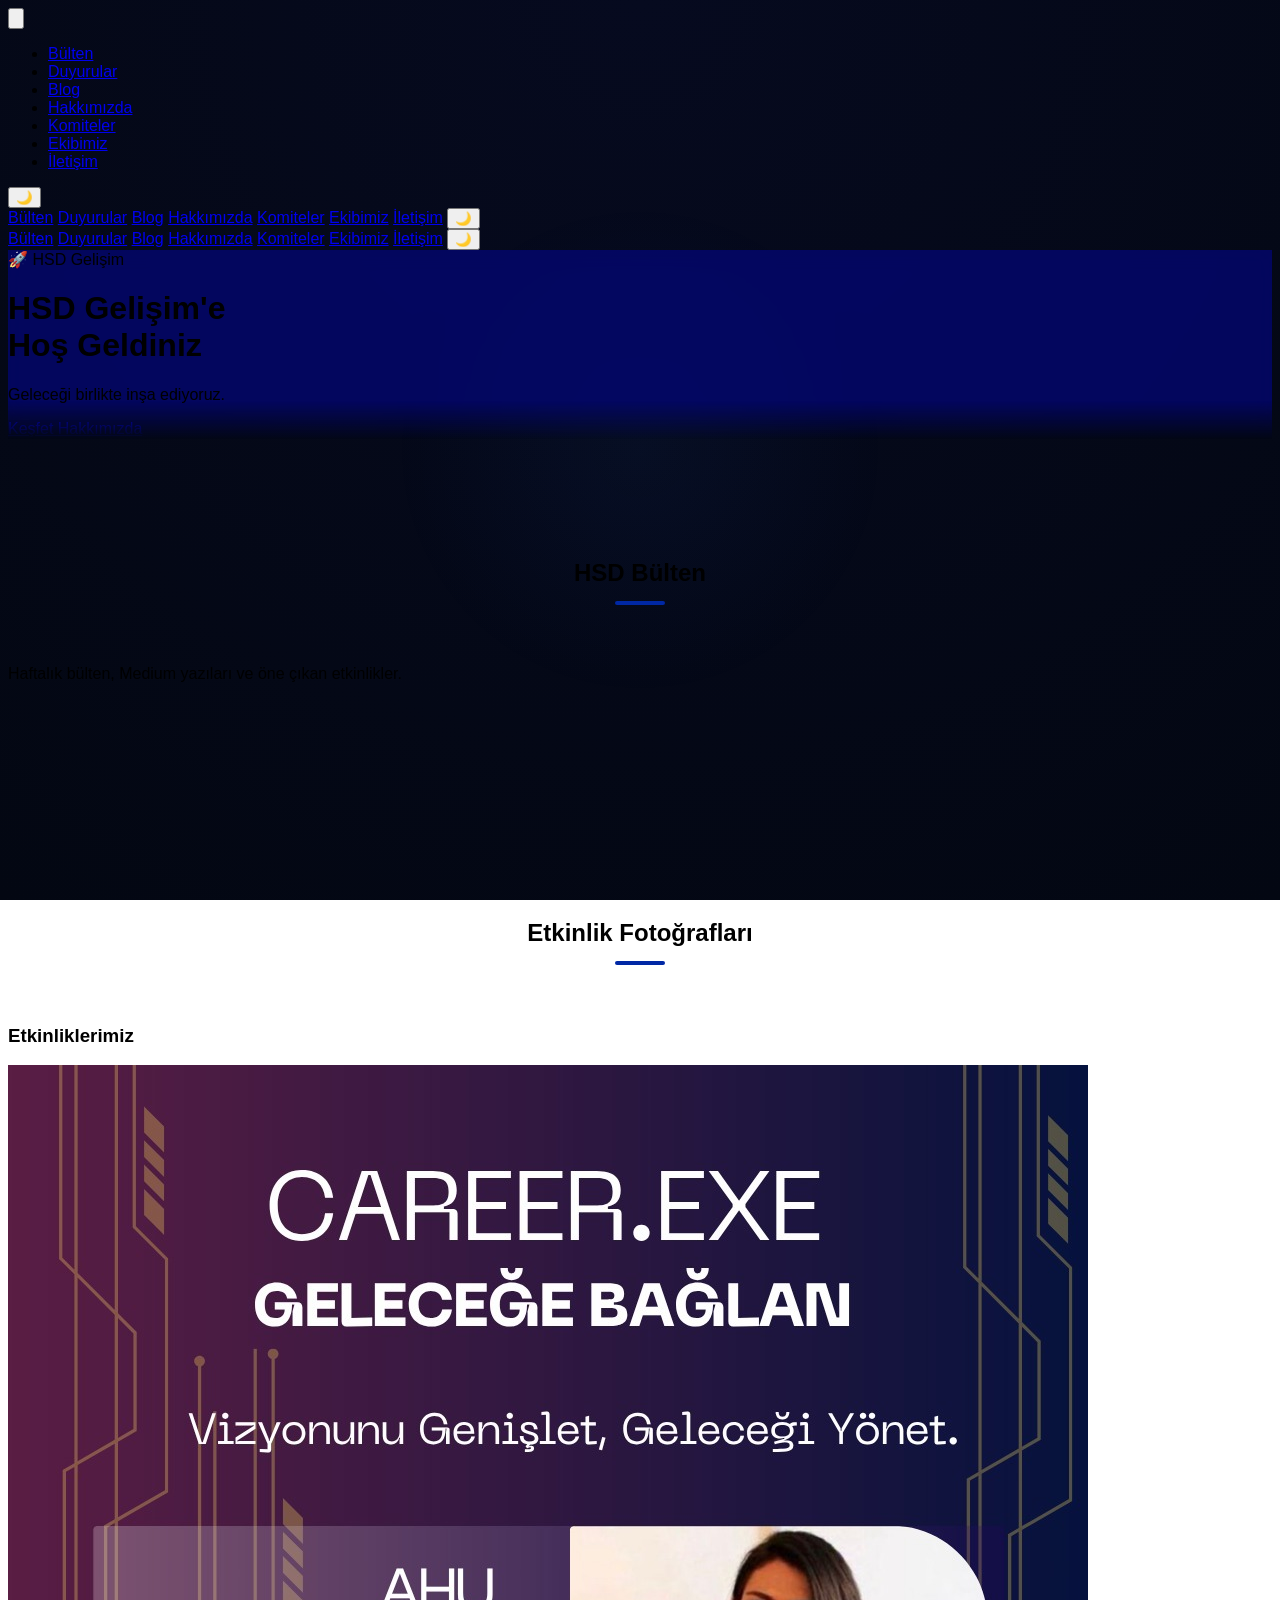
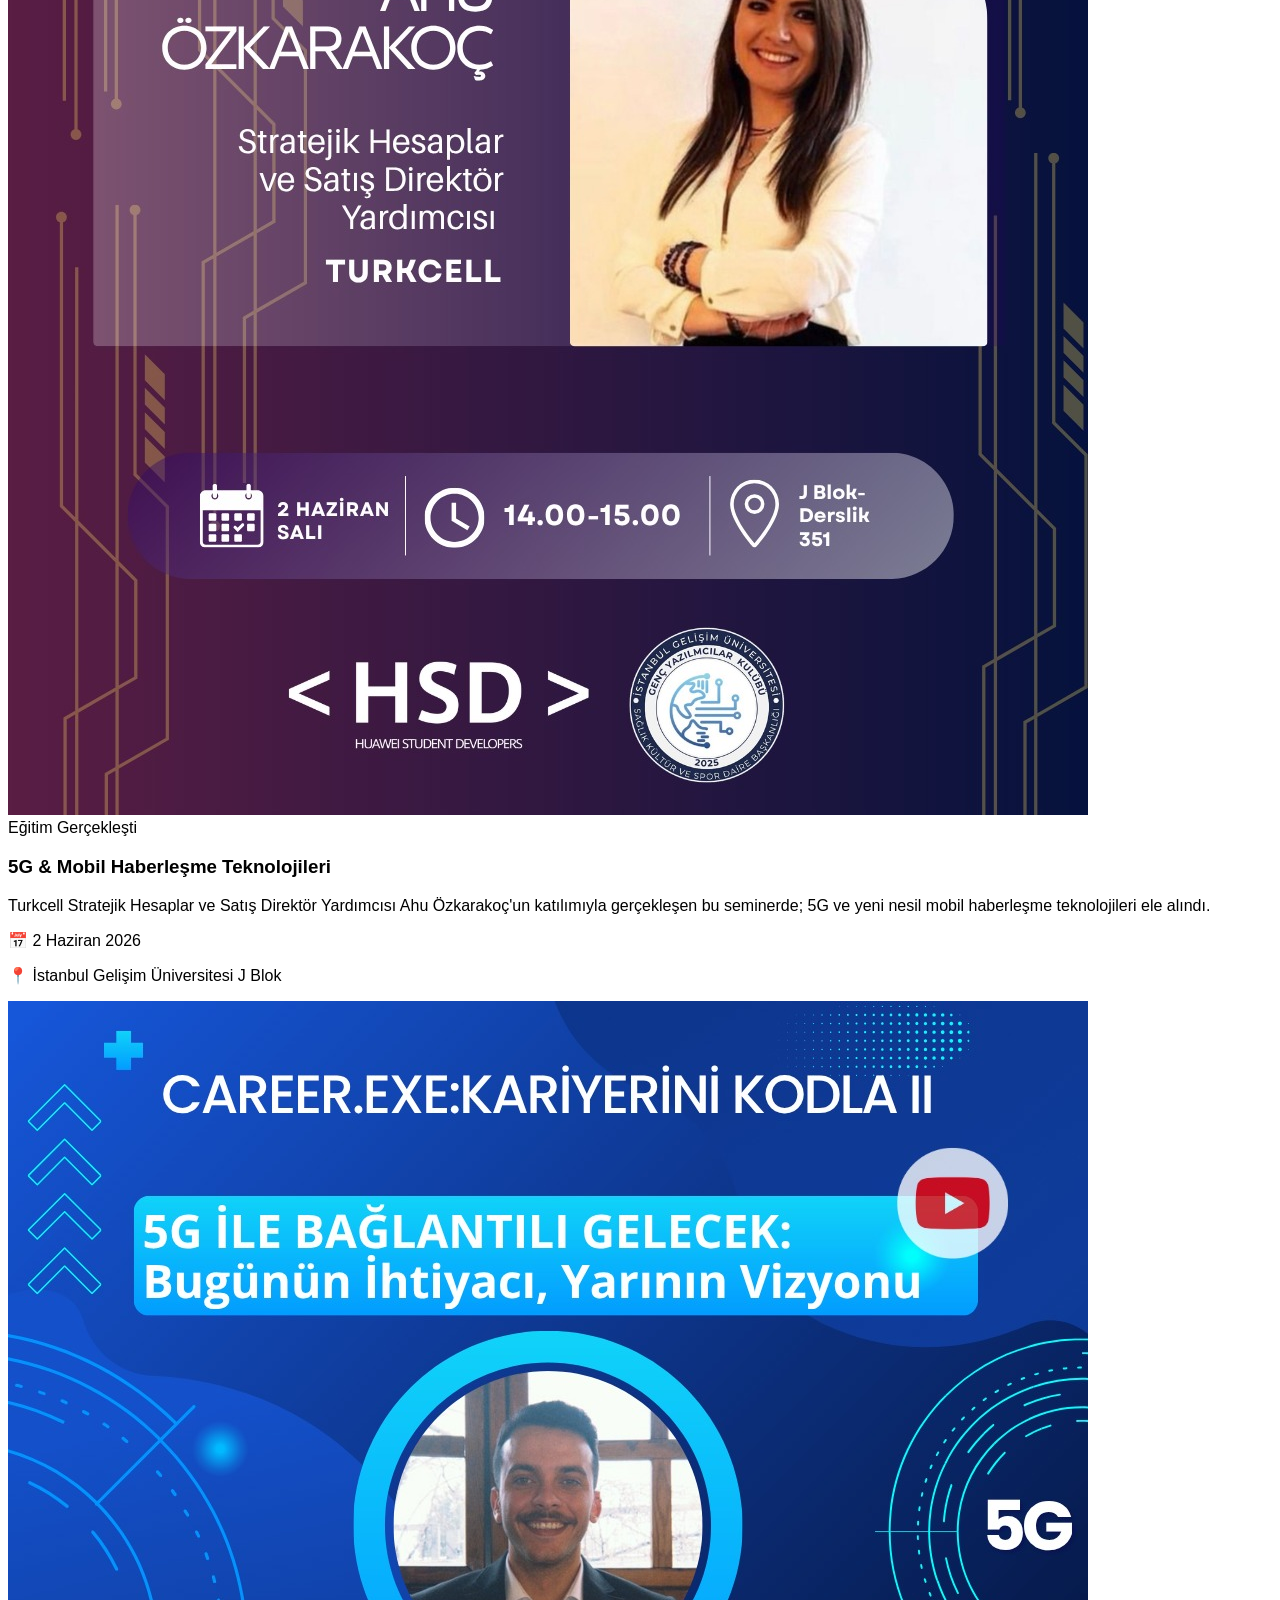
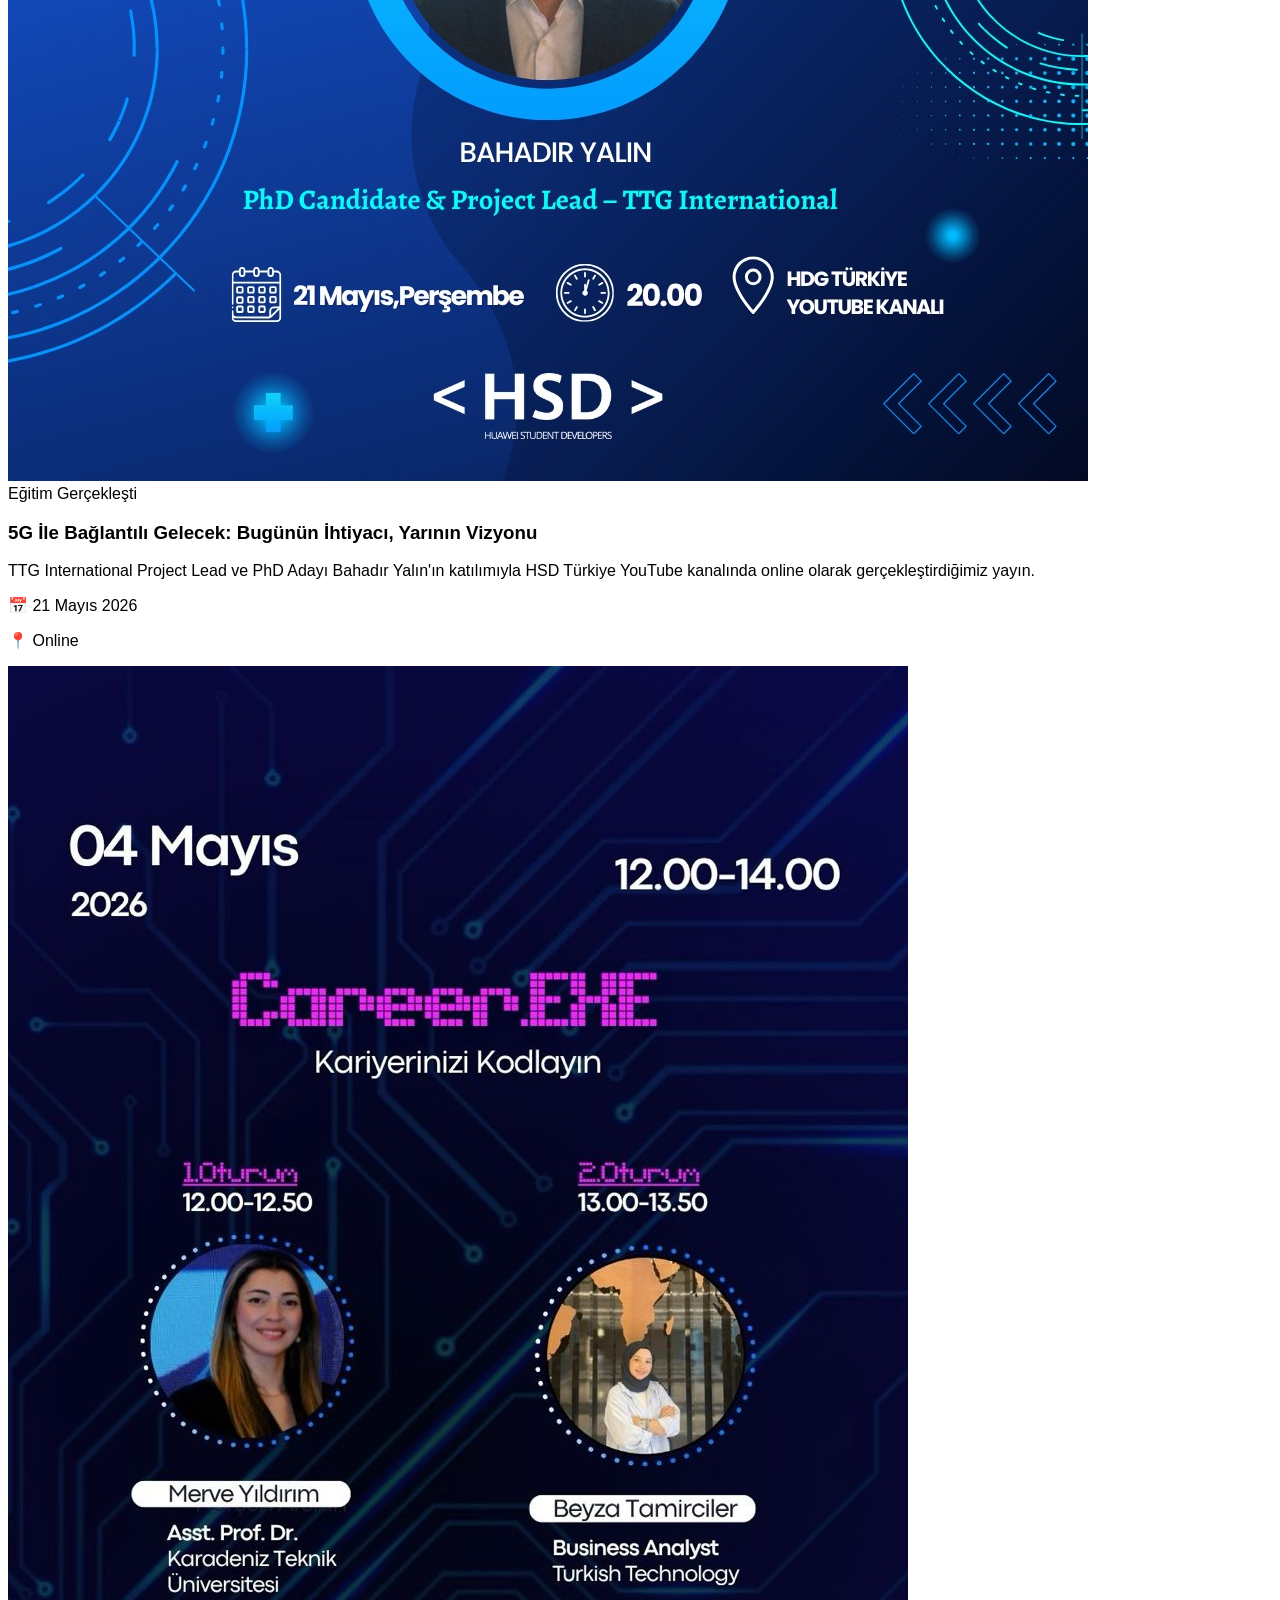
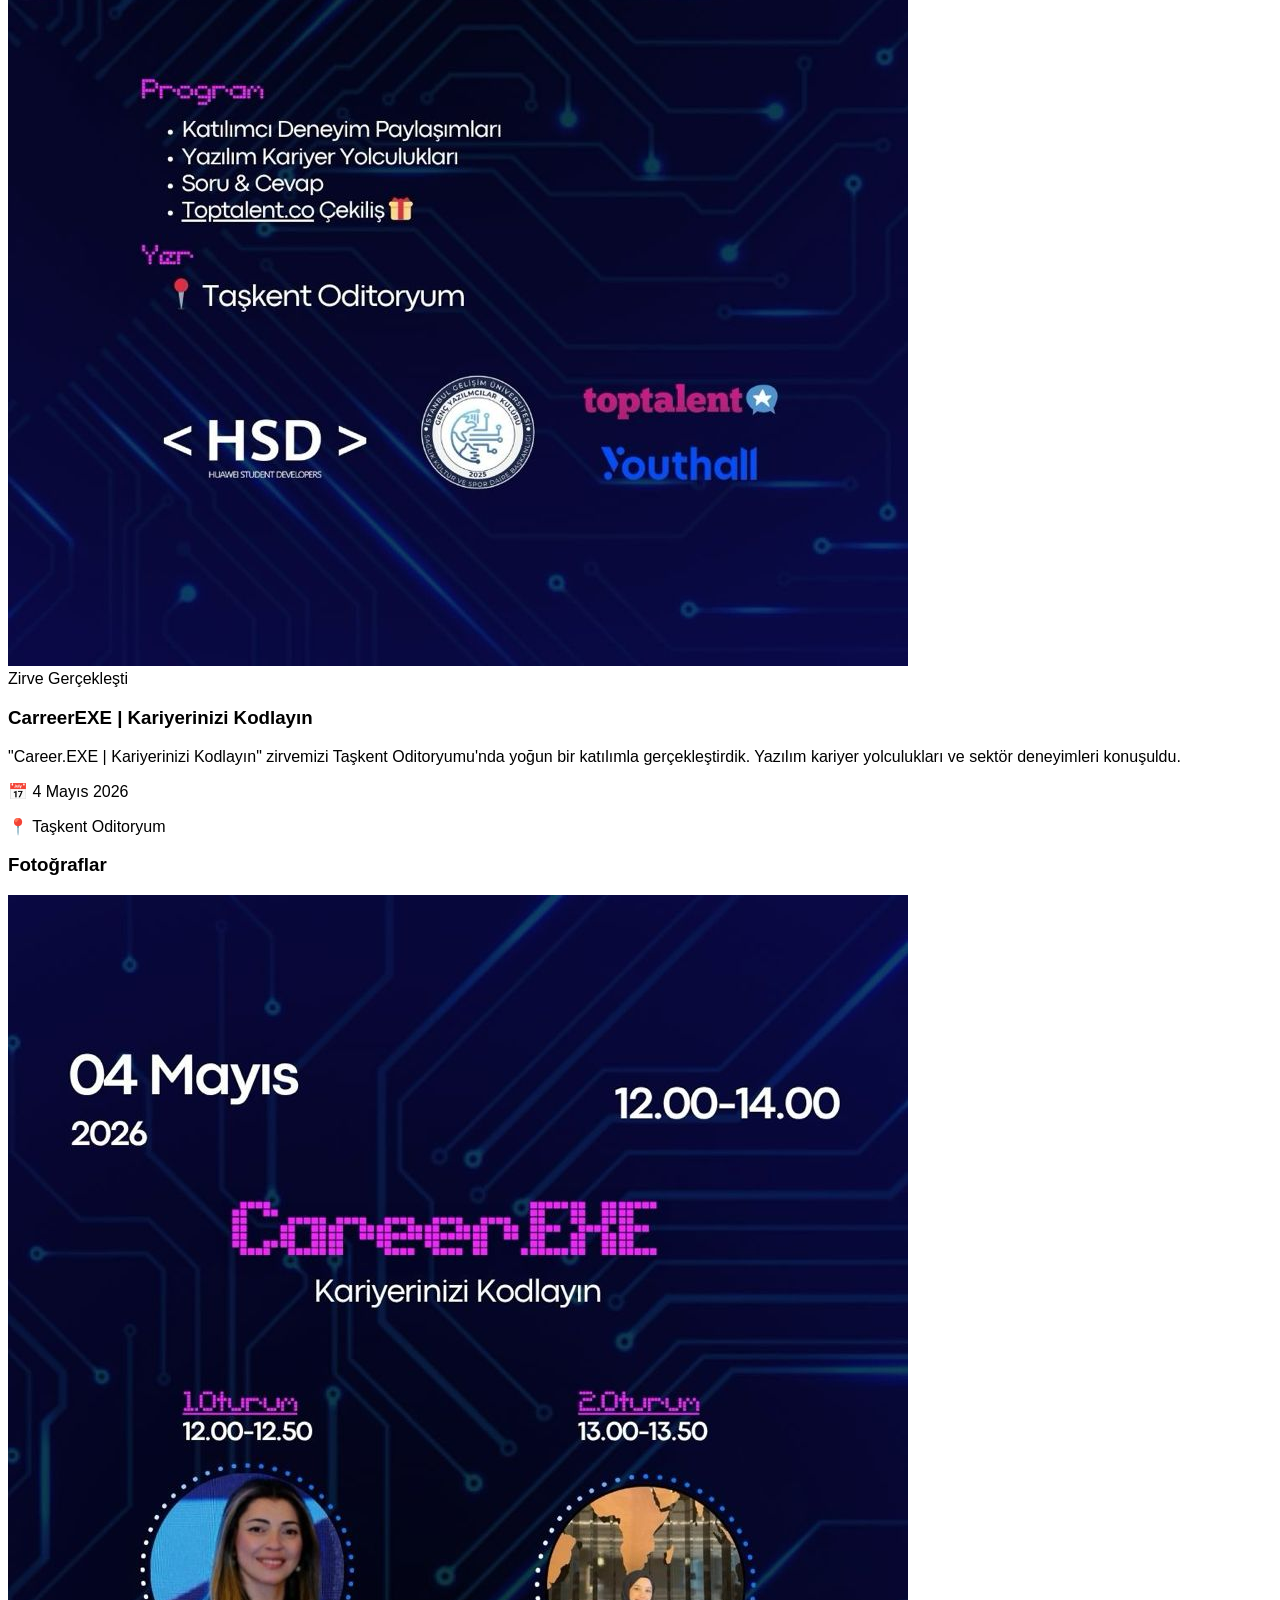
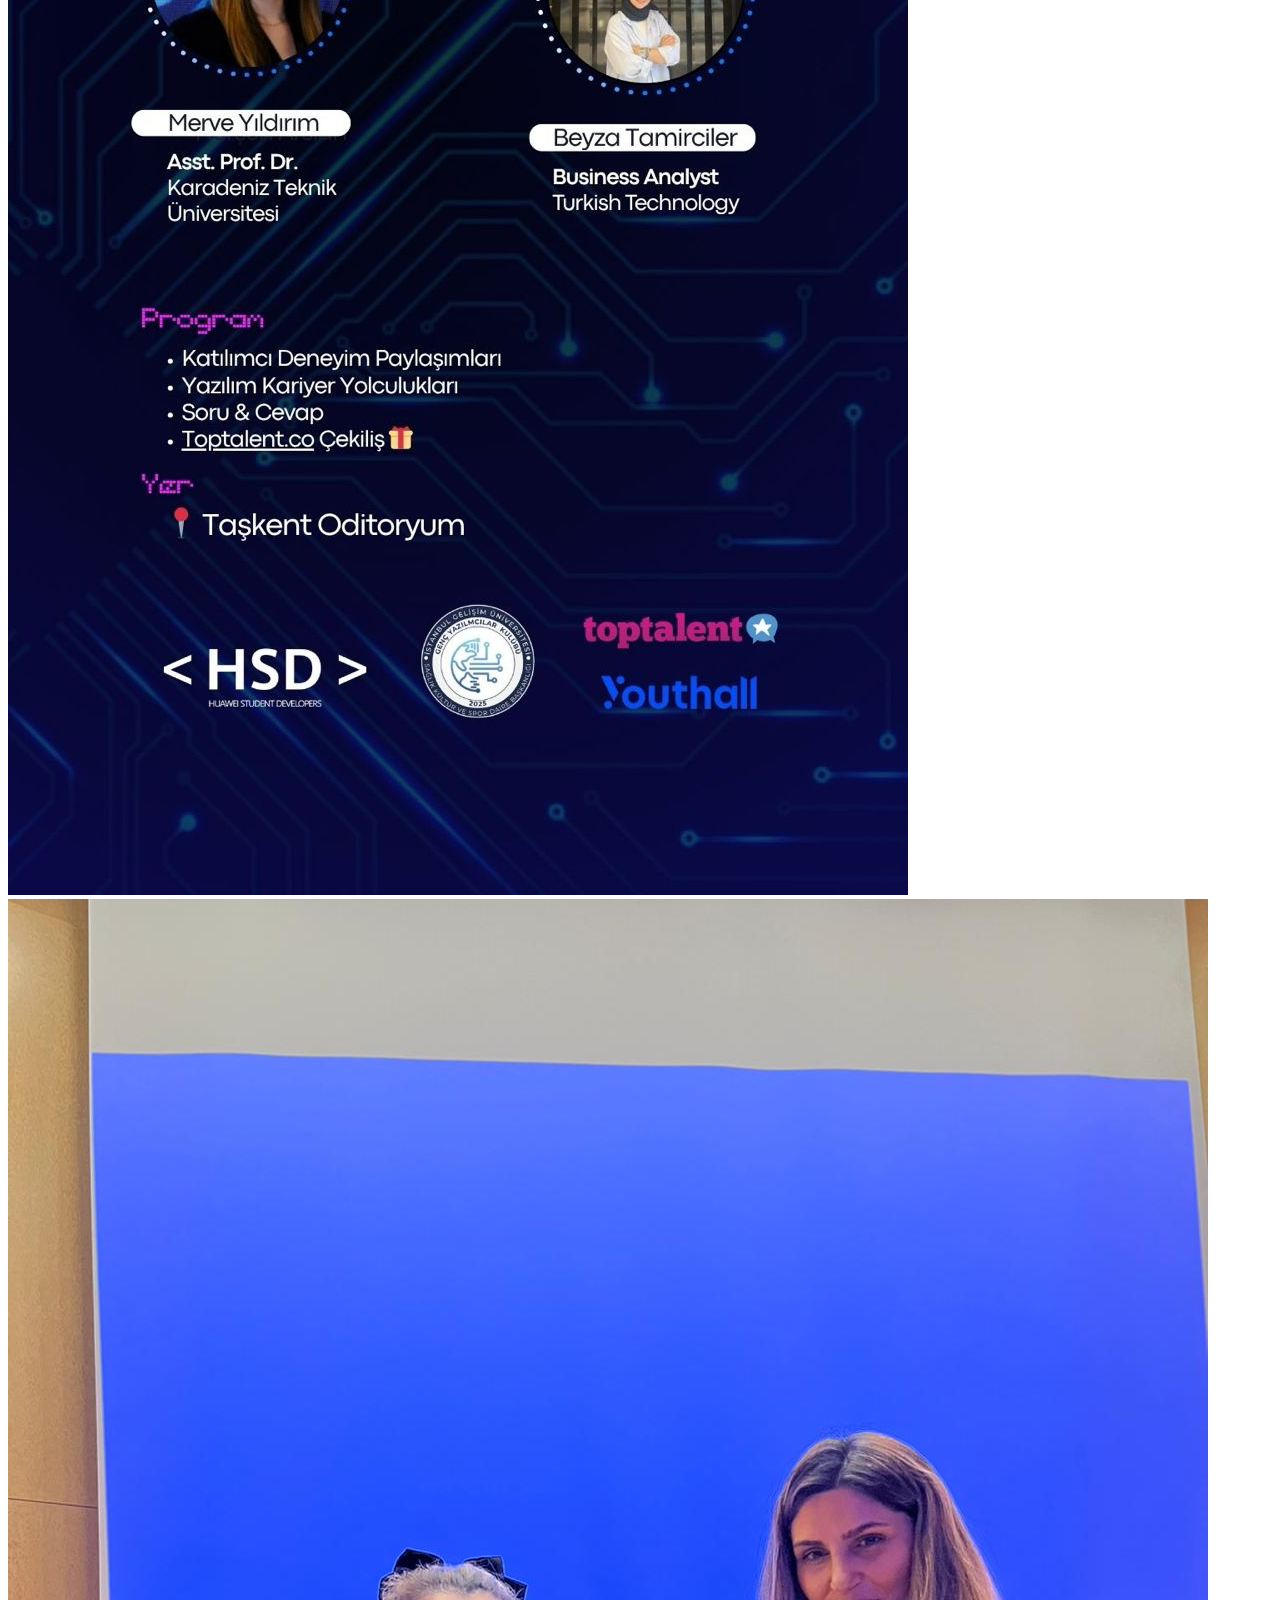
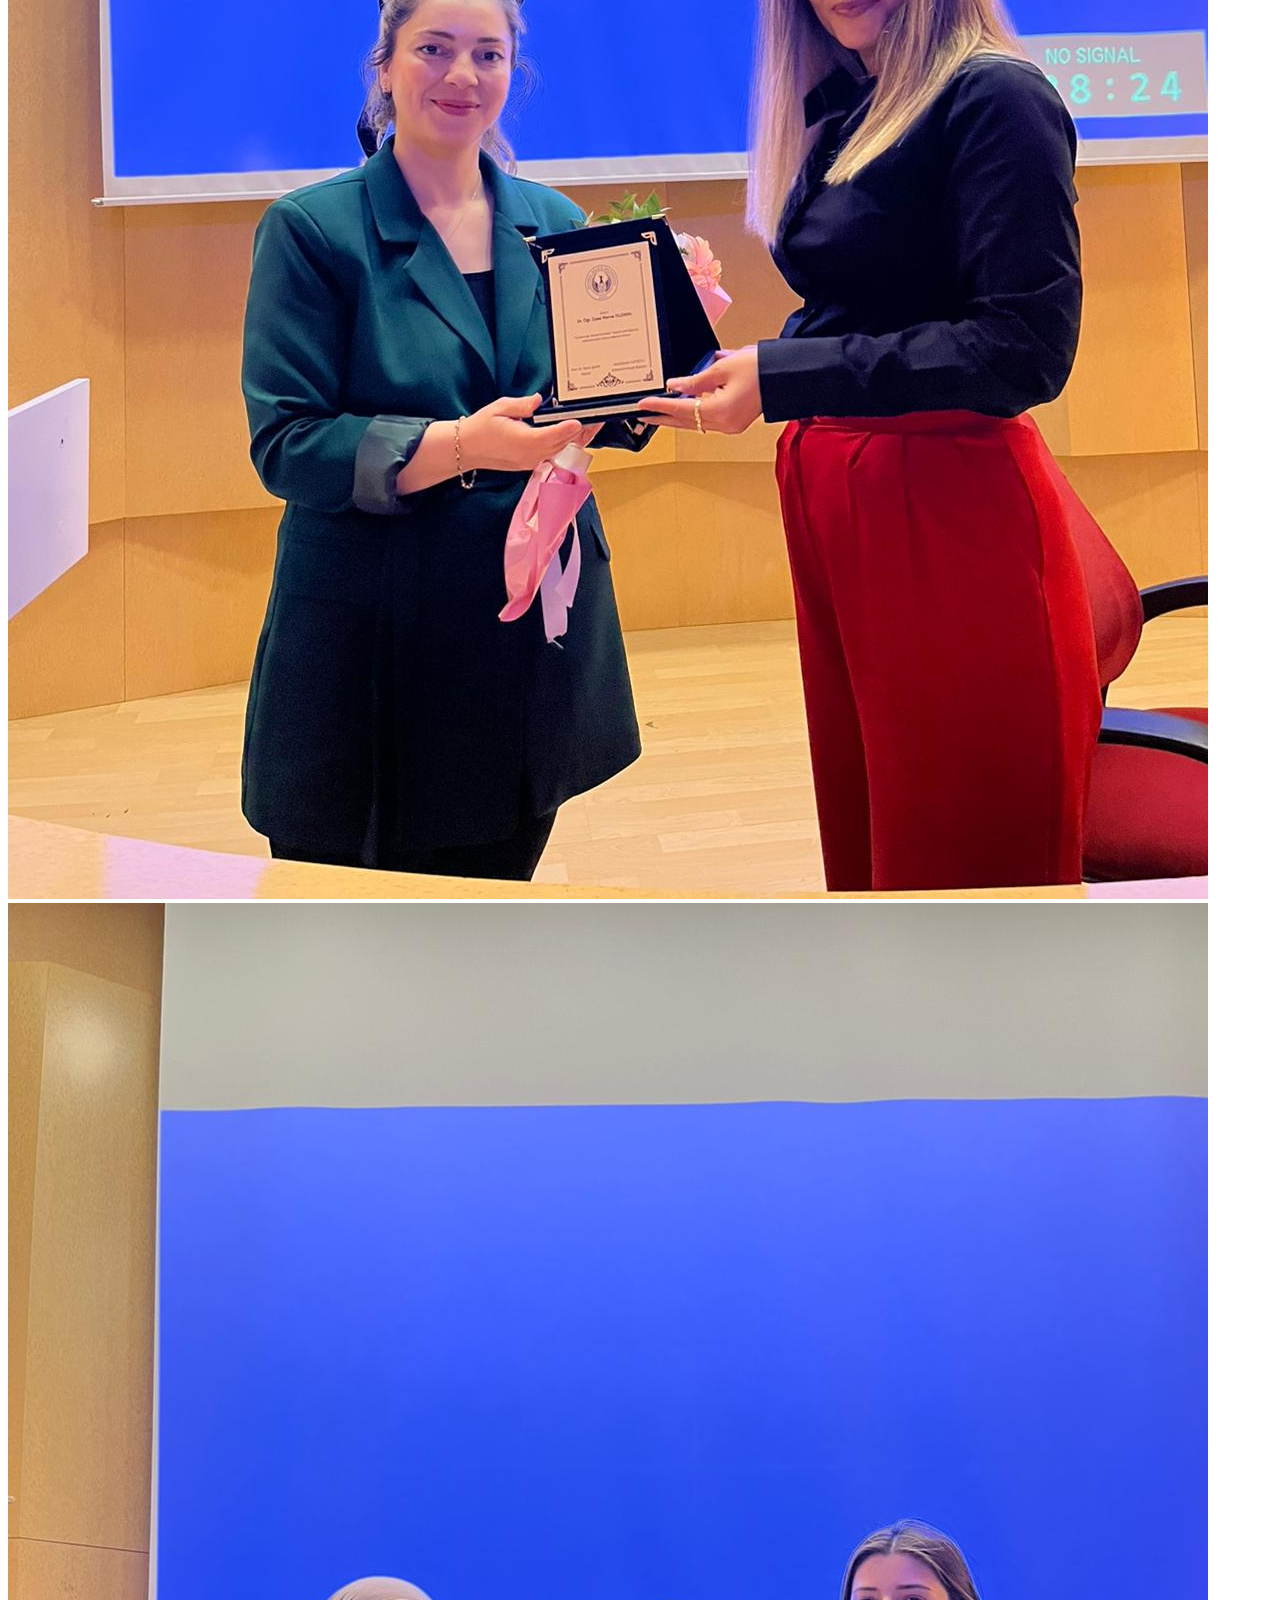
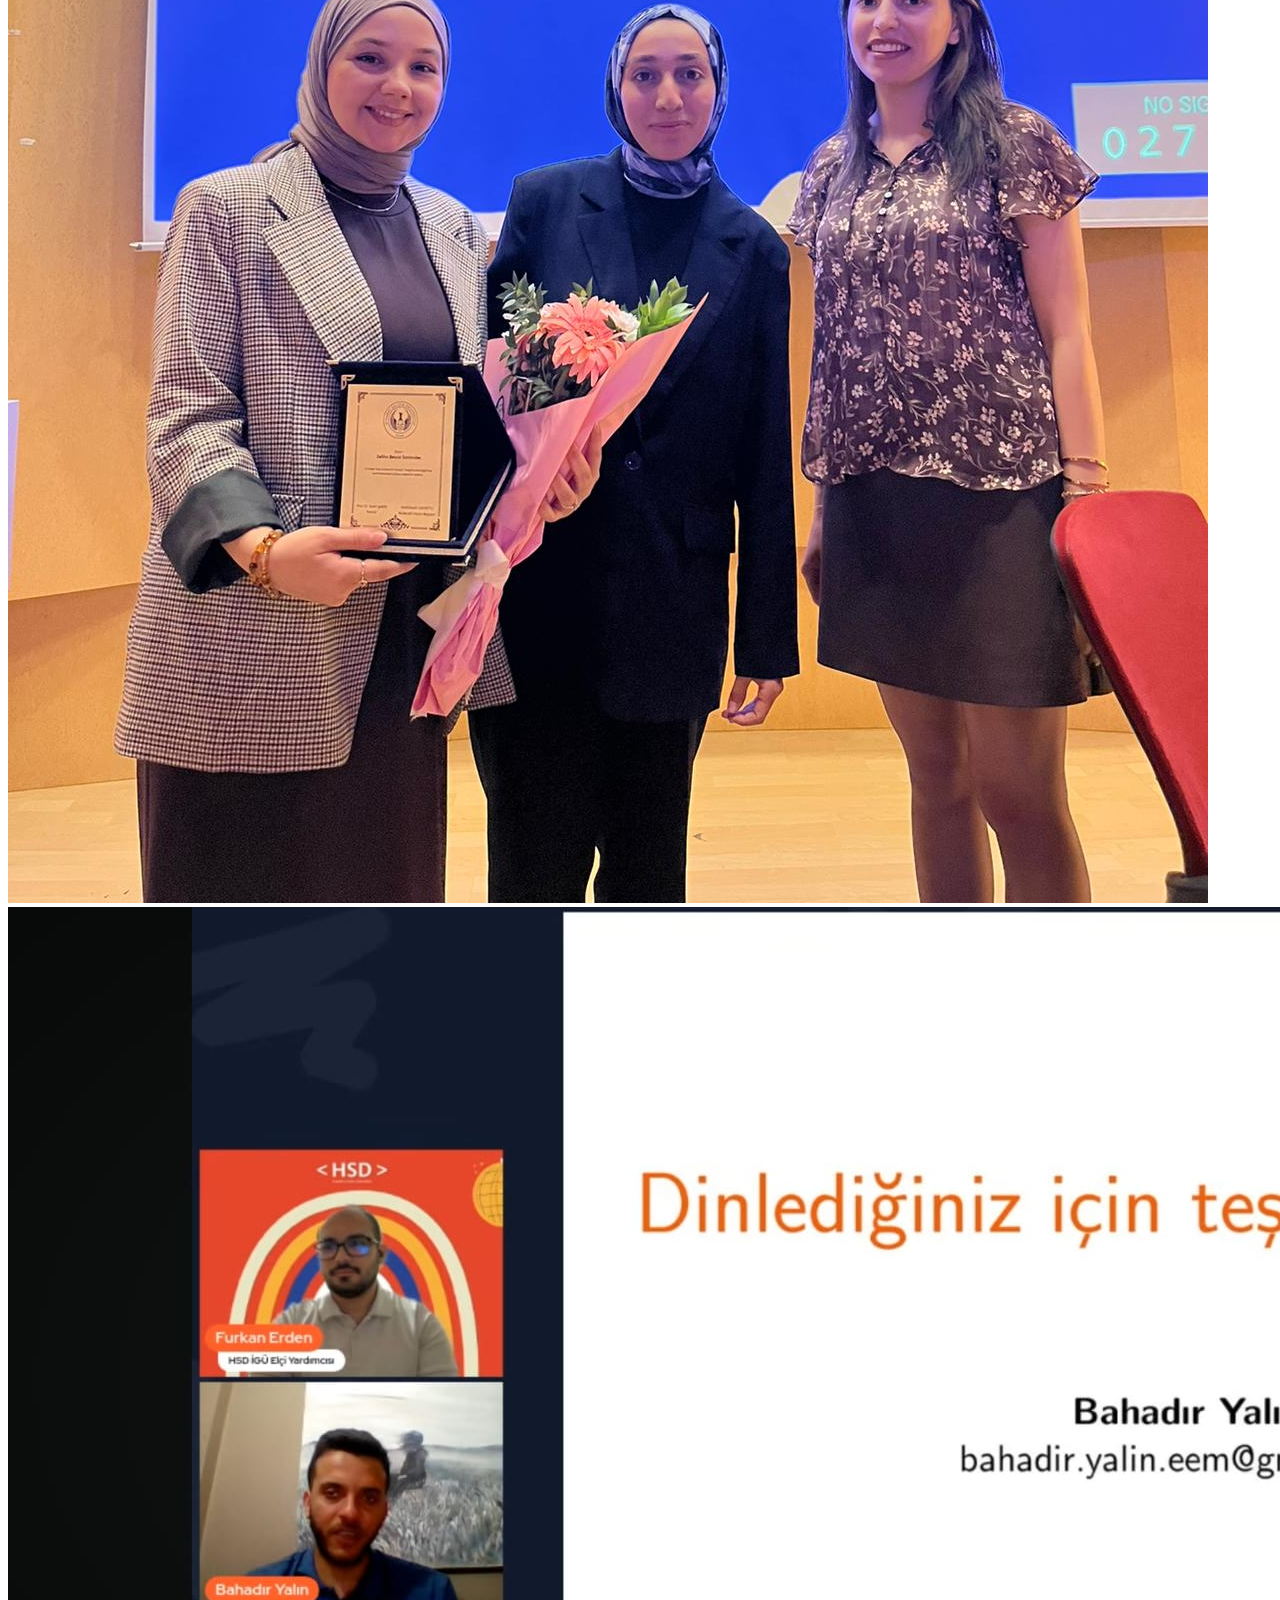
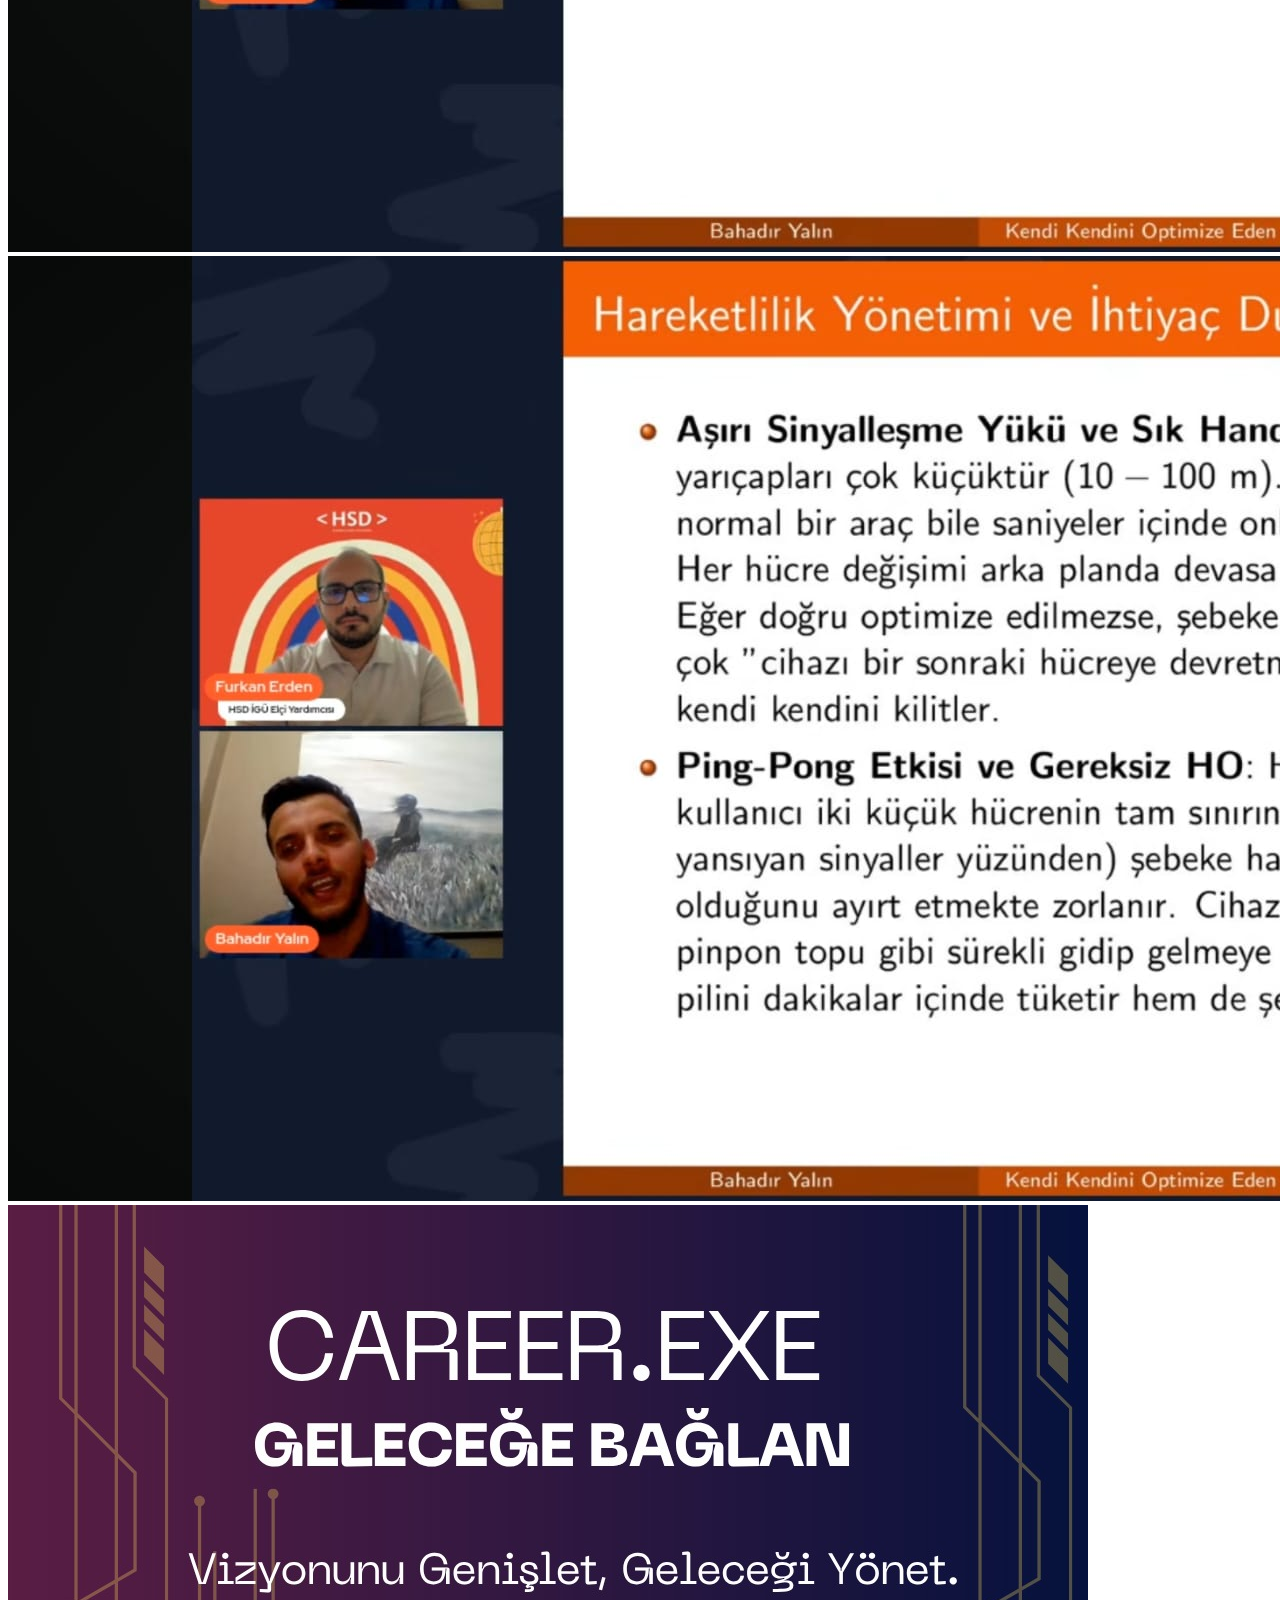
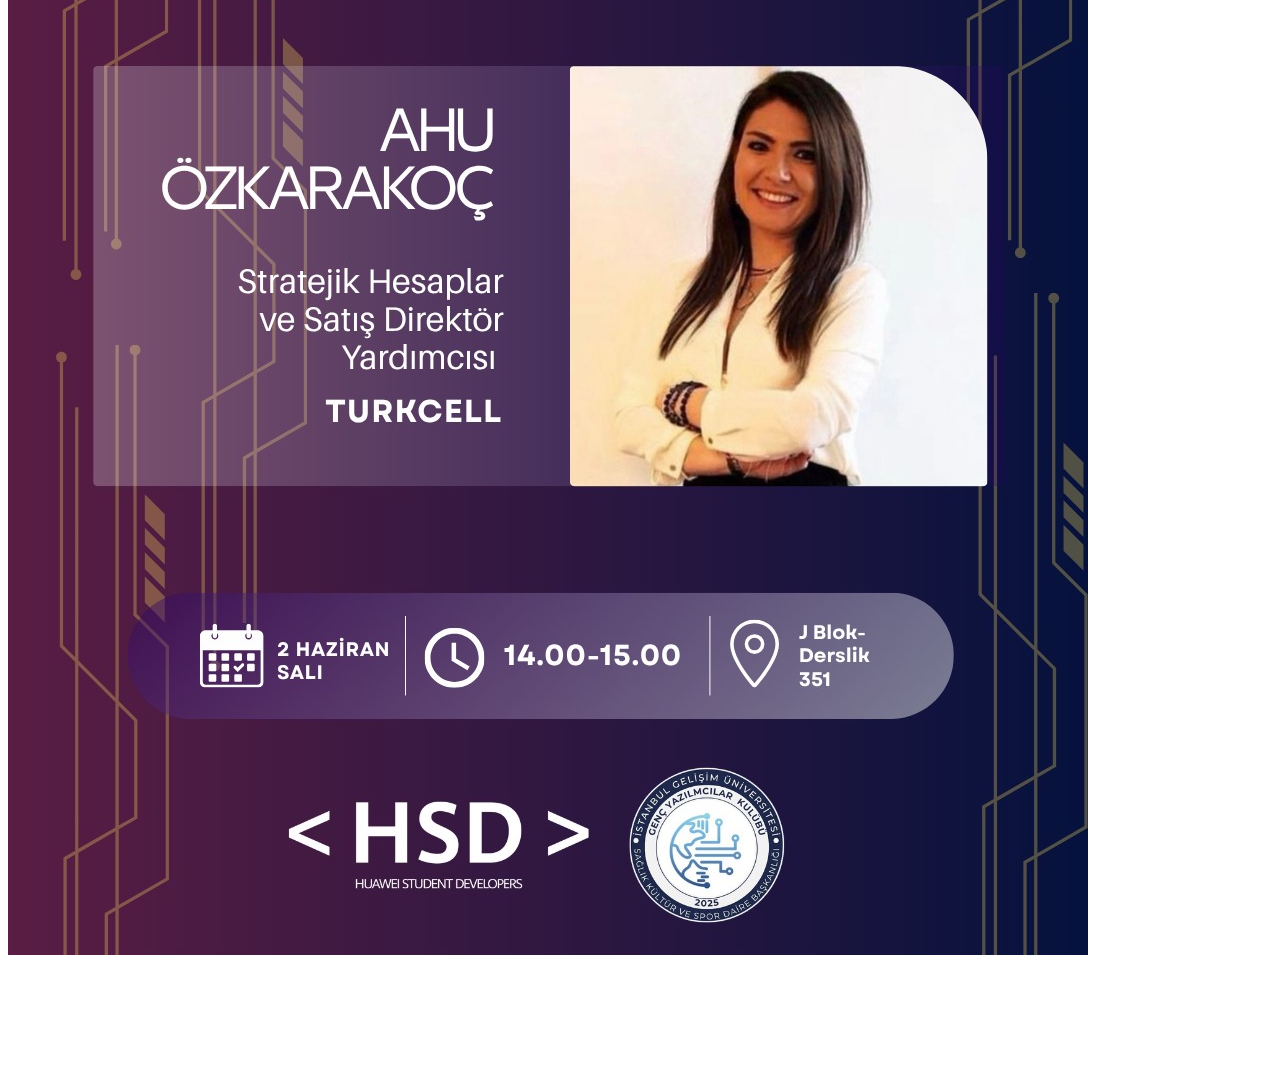
==== commit e557835e: "fix: sunucu kapaliyken gorunen yedek icerik guncellendi Sunucu uykudayken site HTML'deki sabit iceri" ====
--- a/index.html
+++ b/index.html
@@ -129,10 +129,80 @@
         <div class="max-w-7xl mx-auto px-4">
             <h2 class="text-3xl font-bold text-center mb-4" data-aos="fade-up">Etkinlik Fotoğrafları</h2>
             <div class="w-12 h-1 bg-blue-800 mx-auto mb-12 rounded" data-aos="fade-up" data-aos-delay="100"></div>
+            <!-- Aşağıdaki kartlar ve fotoğraflar yedektir: sunucuya
+                 ulaşılamadığında bölüm boş kalmasın diye sitede duruyor.
+                 Sunucu cevap verdiğinde js/etkinlikler.js data-yedek işaretli
+                 bu içeriği kaldırıp panelden gelenleri koyar; yani panelden
+                 yaptığınız değişiklikler her zaman önceliklidir. -->
+            <div data-yedek="etkinlik" class="mb-14">
+                <h3 class="text-xl font-bold text-gray-800 mb-6">Etkinliklerimiz</h3>
+                <div class="grid grid-cols-1 md:grid-cols-2 lg:grid-cols-3 gap-6">
+
+                    <div class="bg-white rounded-2xl overflow-hidden border border-blue-100 hover:-translate-y-2 transition-all duration-300 h-full flex flex-col shadow-sm" data-aos="fade-up">
+                        <div class="h-48 overflow-hidden">
+                            <img src="etkinlik-fotograflari/kapak-5g-mobil.jpeg" alt="5G &amp; Mobil Haberleşme Teknolojileri" class="lightbox-trigger w-full h-full object-cover cursor-zoom-in" data-caption="5G &amp; Mobil Haberleşme Teknolojileri - 2 Haziran 2026">
+                        </div>
+                        <div class="p-5 flex flex-col flex-1">
+                            <div class="flex flex-wrap gap-2 mb-3">
+                                <span class="bg-blue-100 text-blue-800 text-xs font-bold px-3 py-1 rounded-full">Eğitim</span>
+                                <span class="text-xs font-bold px-3 py-1 rounded-full bg-gray-100 text-gray-600">Gerçekleşti</span>
+                            </div>
+                            <h3 class="font-bold text-gray-800 text-lg mb-2">5G &amp; Mobil Haberleşme Teknolojileri</h3>
+                            <p class="text-gray-500 text-sm flex-1">Turkcell Stratejik Hesaplar ve Satış Direktör Yardımcısı Ahu Özkarakoç'un katılımıyla gerçekleşen bu seminerde; 5G ve yeni nesil mobil haberleşme teknolojileri ele alındı.</p>
+                            <div class="mt-4 pt-3 border-t border-gray-100 text-gray-400 text-xs space-y-1">
+                                <p>📅 2 Haziran 2026</p>
+                                <p>📍 İstanbul Gelişim Üniversitesi J Blok</p>
+                            </div>
+                        </div>
+                    </div>
+
+                    <div class="bg-white rounded-2xl overflow-hidden border border-blue-100 hover:-translate-y-2 transition-all duration-300 h-full flex flex-col shadow-sm" data-aos="fade-up" data-aos-delay="100">
+                        <div class="h-48 overflow-hidden">
+                            <img src="etkinlik-fotograflari/kapak-5g-gelecek.jpeg" alt="5G İle Bağlantılı Gelecek" class="lightbox-trigger w-full h-full object-cover cursor-zoom-in" data-caption="5G İle Bağlantılı Gelecek: Bugünün İhtiyacı, Yarının Vizyonu - 21 Mayıs 2026">
+                        </div>
+                        <div class="p-5 flex flex-col flex-1">
+                            <div class="flex flex-wrap gap-2 mb-3">
+                                <span class="bg-blue-100 text-blue-800 text-xs font-bold px-3 py-1 rounded-full">Eğitim</span>
+                                <span class="text-xs font-bold px-3 py-1 rounded-full bg-gray-100 text-gray-600">Gerçekleşti</span>
+                            </div>
+                            <h3 class="font-bold text-gray-800 text-lg mb-2">5G İle Bağlantılı Gelecek: Bugünün İhtiyacı, Yarının Vizyonu</h3>
+                            <p class="text-gray-500 text-sm flex-1">TTG International Project Lead ve PhD Adayı Bahadır Yalın'ın katılımıyla HSD Türkiye YouTube kanalında online olarak gerçekleştirdiğimiz yayın.</p>
+                            <div class="mt-4 pt-3 border-t border-gray-100 text-gray-400 text-xs space-y-1">
+                                <p>📅 21 Mayıs 2026</p>
+                                <p>📍 Online</p>
+                            </div>
+                        </div>
+                    </div>
+
+                    <div class="bg-white rounded-2xl overflow-hidden border border-blue-100 hover:-translate-y-2 transition-all duration-300 h-full flex flex-col shadow-sm" data-aos="fade-up" data-aos-delay="200">
+                        <div class="h-48 overflow-hidden">
+                            <img src="etkinlik-fotograflari/kapak-careerexe.jpeg" alt="CarreerEXE | Kariyerinizi Kodlayın" class="lightbox-trigger w-full h-full object-cover cursor-zoom-in" data-caption="CarreerEXE | Kariyerinizi Kodlayın - 4 Mayıs 2026">
+                        </div>
+                        <div class="p-5 flex flex-col flex-1">
+                            <div class="flex flex-wrap gap-2 mb-3">
+                                <span class="bg-blue-100 text-blue-800 text-xs font-bold px-3 py-1 rounded-full">Zirve</span>
+                                <span class="text-xs font-bold px-3 py-1 rounded-full bg-gray-100 text-gray-600">Gerçekleşti</span>
+                            </div>
+                            <h3 class="font-bold text-gray-800 text-lg mb-2">CarreerEXE | Kariyerinizi Kodlayın</h3>
+                            <p class="text-gray-500 text-sm flex-1">"Career.EXE | Kariyerinizi Kodlayın" zirvemizi Taşkent Oditoryumu'nda yoğun bir katılımla gerçekleştirdik. Yazılım kariyer yolculukları ve sektör deneyimleri konuşuldu.</p>
+                            <div class="mt-4 pt-3 border-t border-gray-100 text-gray-400 text-xs space-y-1">
+                                <p>📅 4 Mayıs 2026</p>
+                                <p>📍 Taşkent Oditoryum</p>
+                            </div>
+                        </div>
+                    </div>
+
+                </div>
+            </div>
+
+            <h3 data-yedek="etkinlik" class="text-xl font-bold text-gray-800 mb-6">Fotoğraflar</h3>
             <div class="grid grid-cols-2 md:grid-cols-3 gap-4">
-                <img src="ronaldo.jpeg" alt="Etkinlik 1" class="lightbox-trigger w-full rounded-xl object-cover cursor-zoom-in hover:scale-105 transition-transform duration-300" data-caption="Etkinlik Adı - Tarih" data-aos="zoom-in" data-aos-delay="0">
-                <img src="ronaldo.jpeg" alt="Etkinlik 2" class="lightbox-trigger w-full rounded-xl object-cover cursor-zoom-in hover:scale-105 transition-transform duration-300" data-caption="Etkinlik Adı - Tarih" data-aos="zoom-in" data-aos-delay="100">
-                <img src="ronaldo.jpeg" alt="Etkinlik 3" class="lightbox-trigger w-full rounded-xl object-cover cursor-zoom-in hover:scale-105 transition-transform duration-300" data-caption="Etkinlik Adı - Tarih" data-aos="zoom-in" data-aos-delay="200">
+                <img src="etkinlik-fotograflari/careerexe-1.jpeg" alt="CarreerEXE | Kariyerinizi Kodlayın" class="lightbox-trigger w-full h-56 rounded-xl object-cover cursor-zoom-in hover:scale-105 transition-transform duration-300" data-caption="CarreerEXE | Kariyerinizi Kodlayın - 4 Mayıs 2026" data-aos="zoom-in" data-aos-delay="0">
+                <img src="etkinlik-fotograflari/careerexe-2.jpeg" alt="CarreerEXE | Kariyerinizi Kodlayın" class="lightbox-trigger w-full h-56 rounded-xl object-cover cursor-zoom-in hover:scale-105 transition-transform duration-300" data-caption="CarreerEXE | Kariyerinizi Kodlayın - 4 Mayıs 2026" data-aos="zoom-in" data-aos-delay="100">
+                <img src="etkinlik-fotograflari/careerexe-3.jpeg" alt="CarreerEXE | Kariyerinizi Kodlayın" class="lightbox-trigger w-full h-56 rounded-xl object-cover cursor-zoom-in hover:scale-105 transition-transform duration-300" data-caption="CarreerEXE | Kariyerinizi Kodlayın - 4 Mayıs 2026" data-aos="zoom-in" data-aos-delay="200">
+                <img src="etkinlik-fotograflari/5g-gelecek-1.jpeg" alt="5G İle Bağlantılı Gelecek" class="lightbox-trigger w-full h-56 rounded-xl object-cover cursor-zoom-in hover:scale-105 transition-transform duration-300" data-caption="5G İle Bağlantılı Gelecek: Bugünün İhtiyacı, Yarının Vizyonu - 21 Mayıs 2026" data-aos="zoom-in" data-aos-delay="0">
+                <img src="etkinlik-fotograflari/5g-gelecek-2.jpeg" alt="5G İle Bağlantılı Gelecek" class="lightbox-trigger w-full h-56 rounded-xl object-cover cursor-zoom-in hover:scale-105 transition-transform duration-300" data-caption="5G İle Bağlantılı Gelecek: Bugünün İhtiyacı, Yarının Vizyonu - 21 Mayıs 2026" data-aos="zoom-in" data-aos-delay="100">
+                <img src="etkinlik-fotograflari/5g-mobil-1.jpeg" alt="5G &amp; Mobil Haberleşme Teknolojileri" class="lightbox-trigger w-full h-56 rounded-xl object-cover cursor-zoom-in hover:scale-105 transition-transform duration-300" data-caption="5G &amp; Mobil Haberleşme Teknolojileri - 2 Haziran 2026" data-aos="zoom-in" data-aos-delay="200">
             </div>
         </div>
     </section>
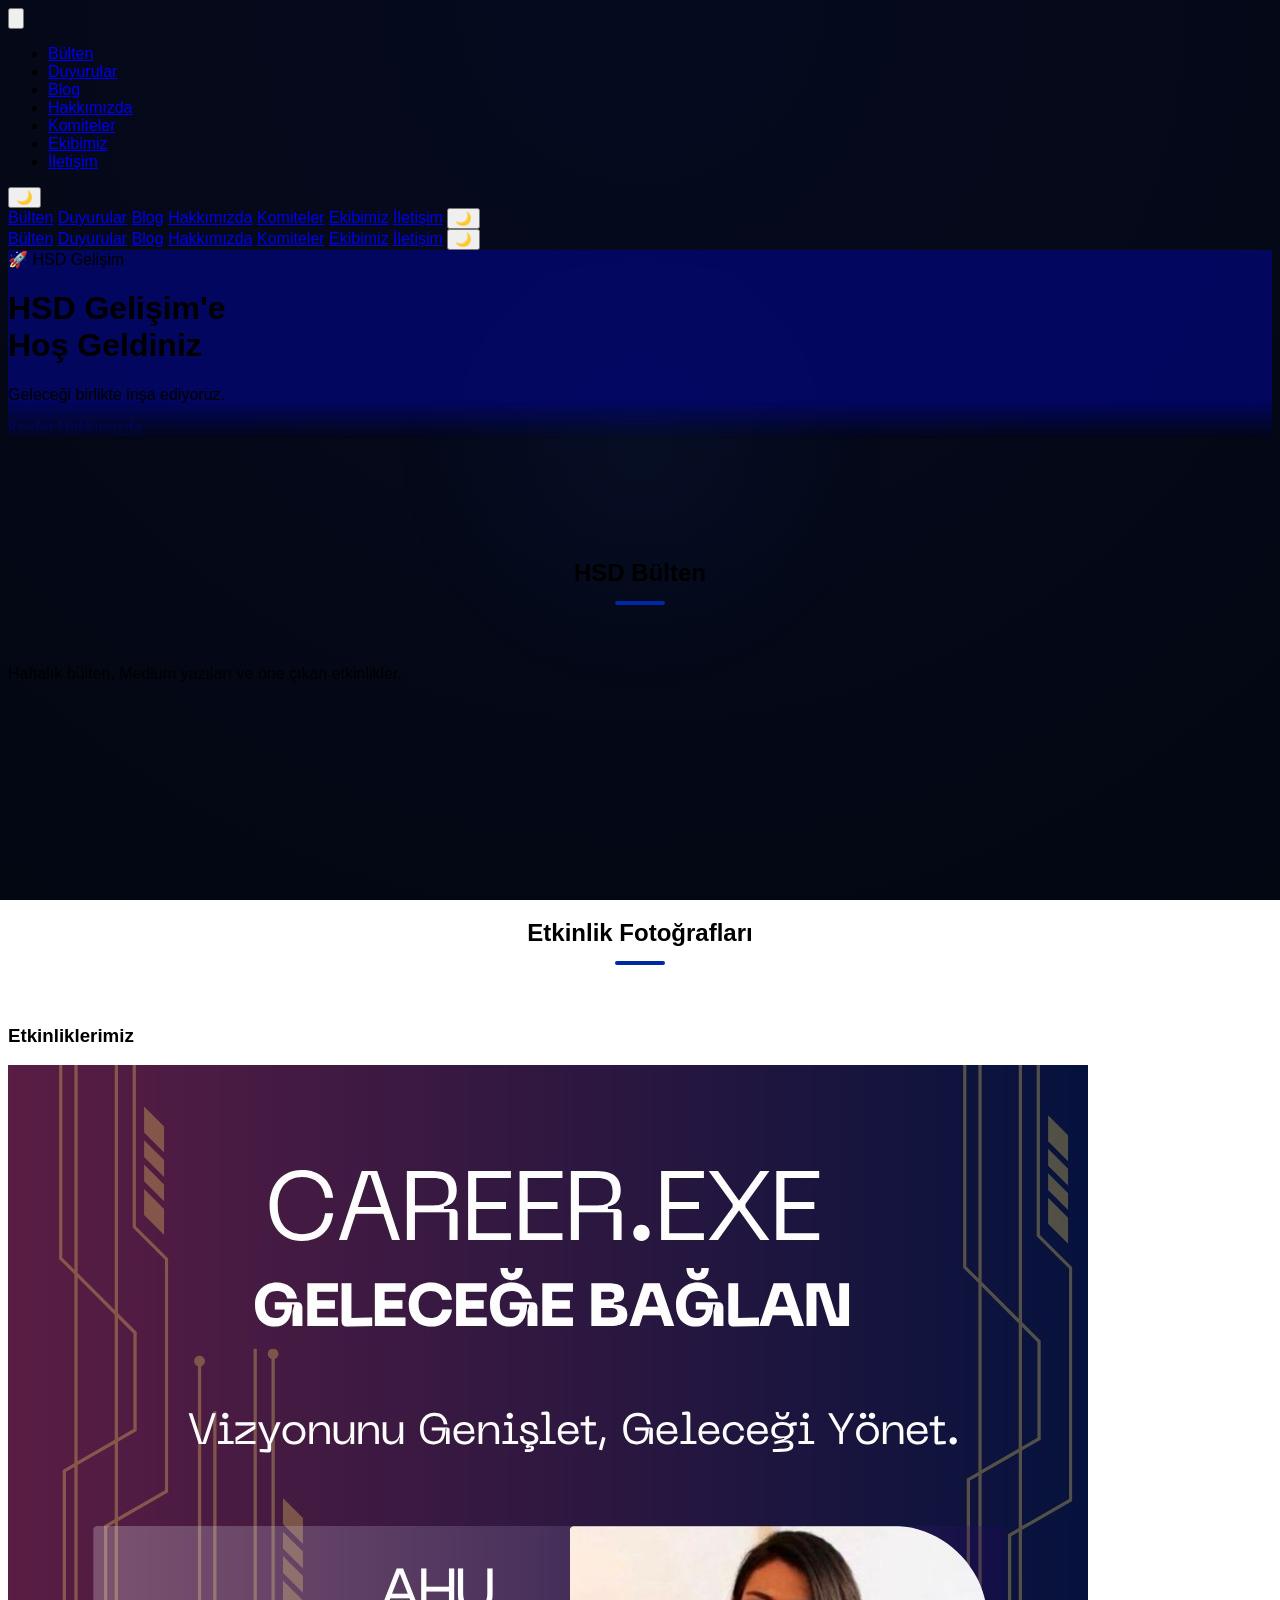
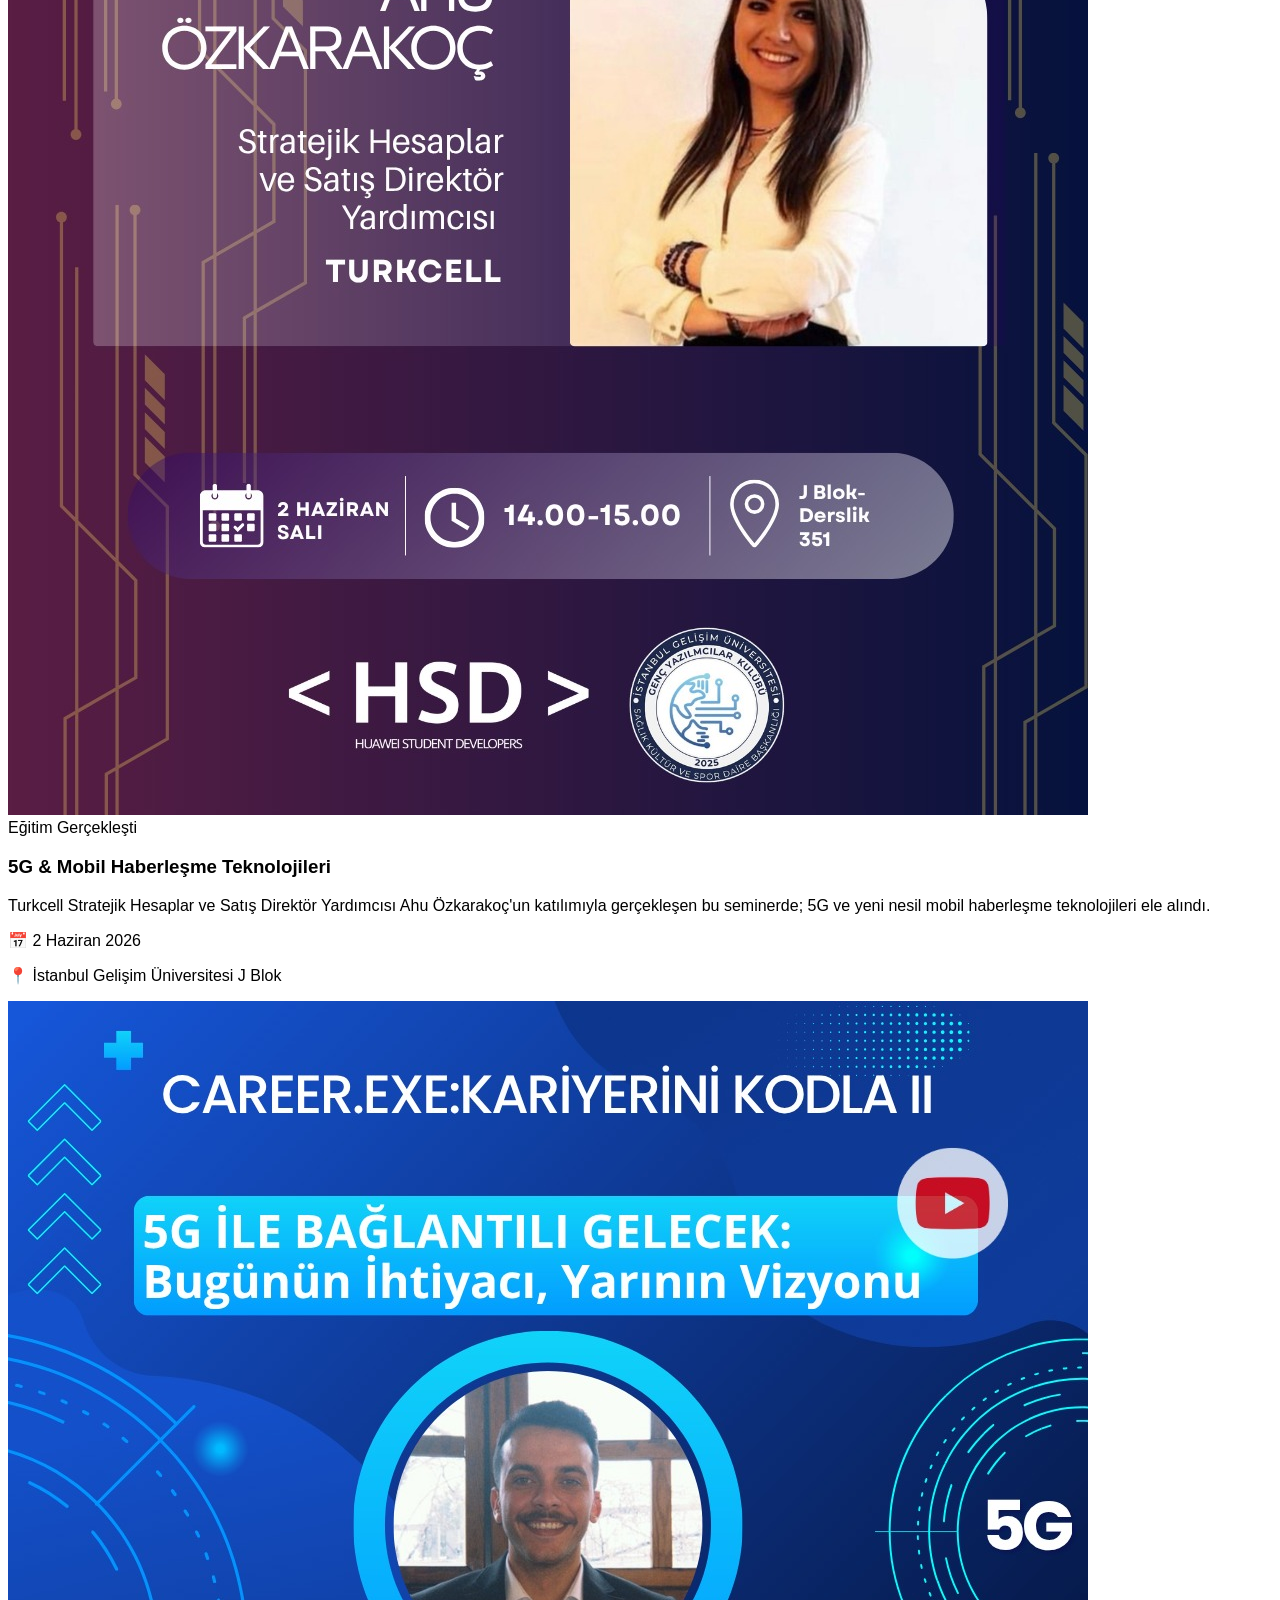
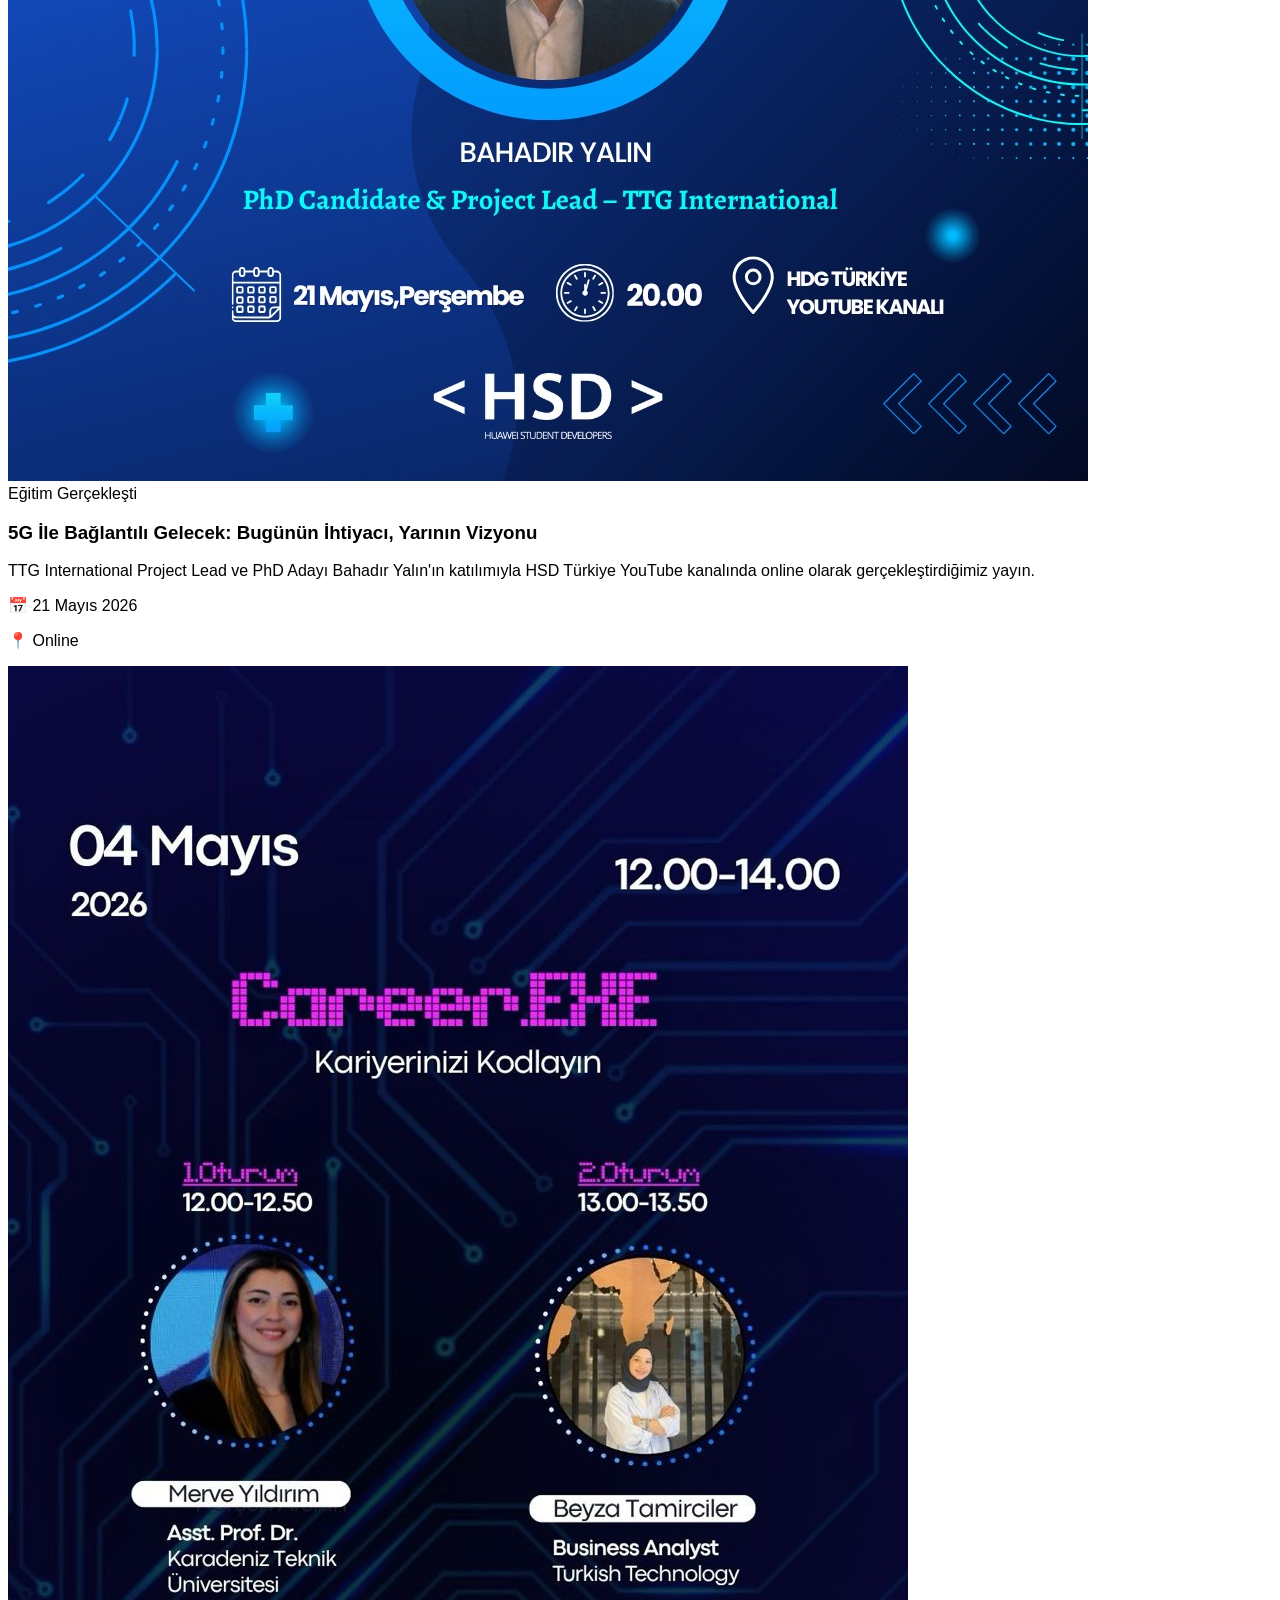
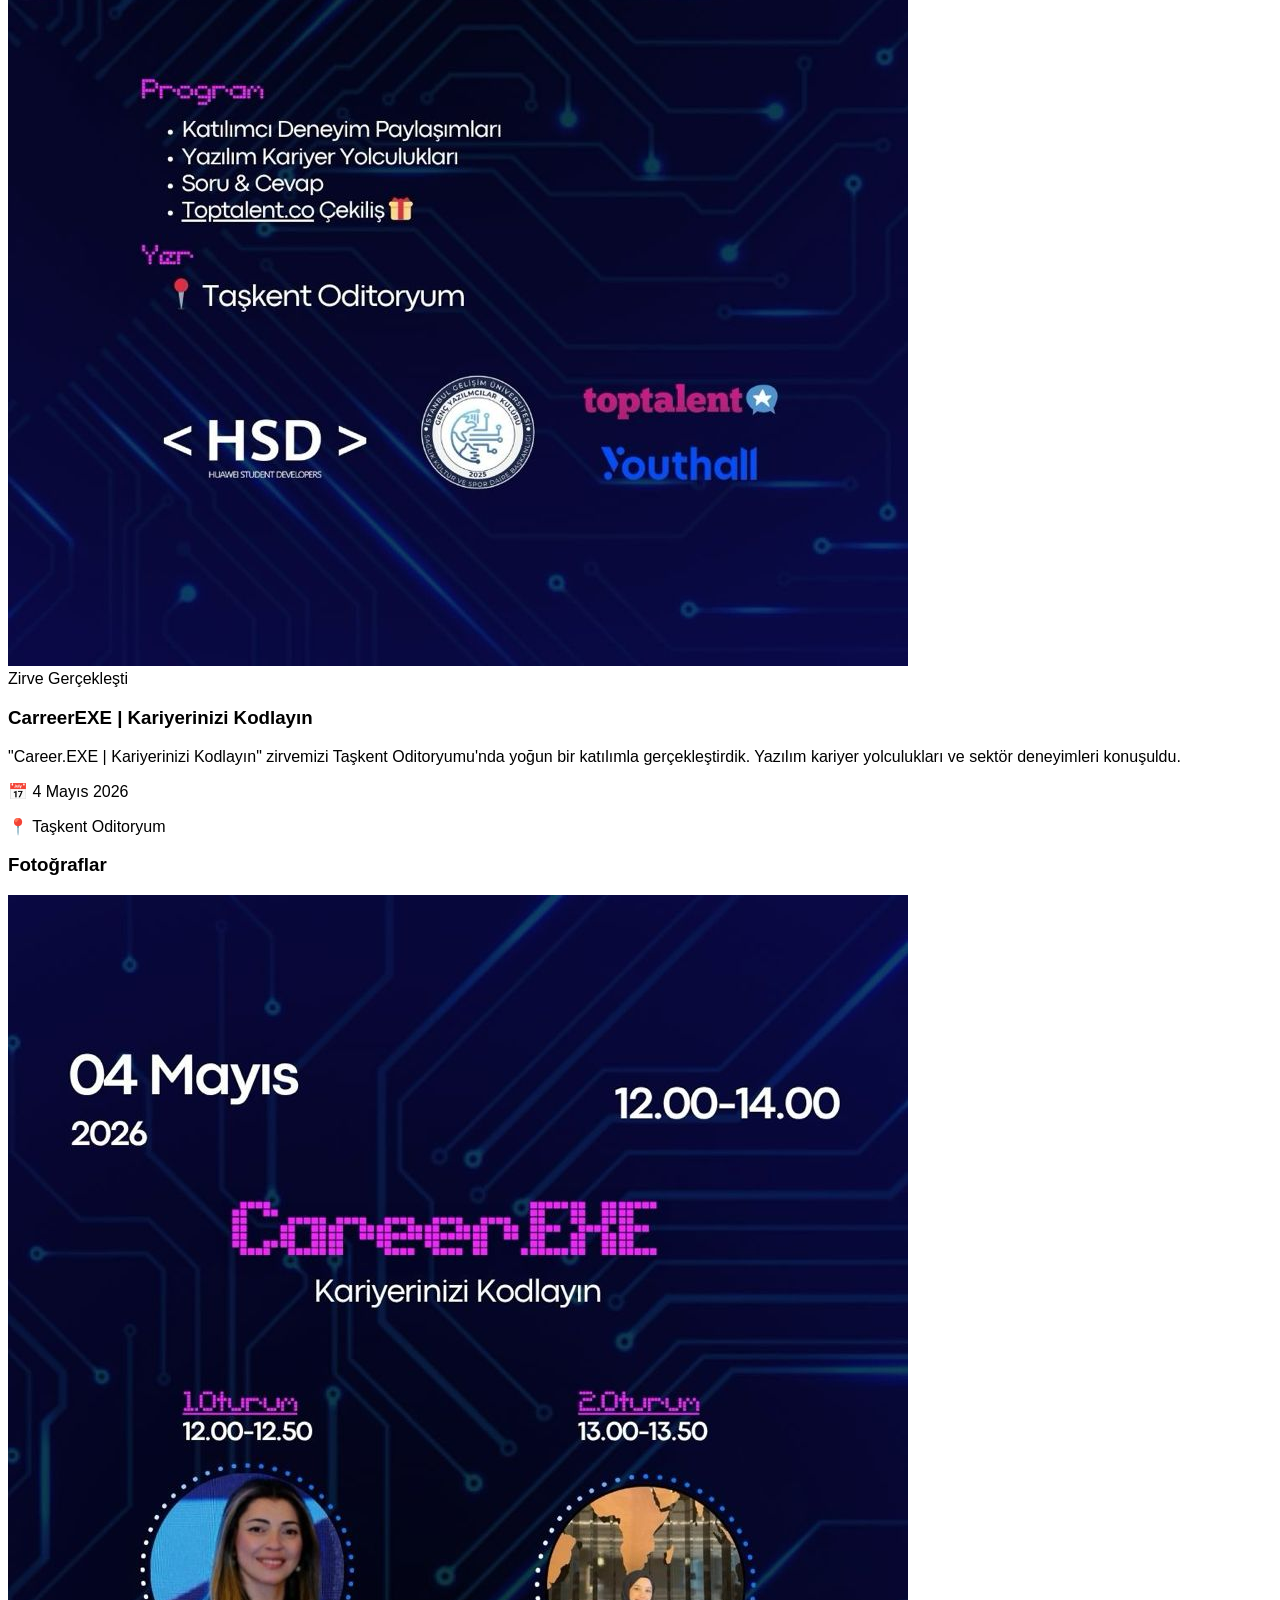
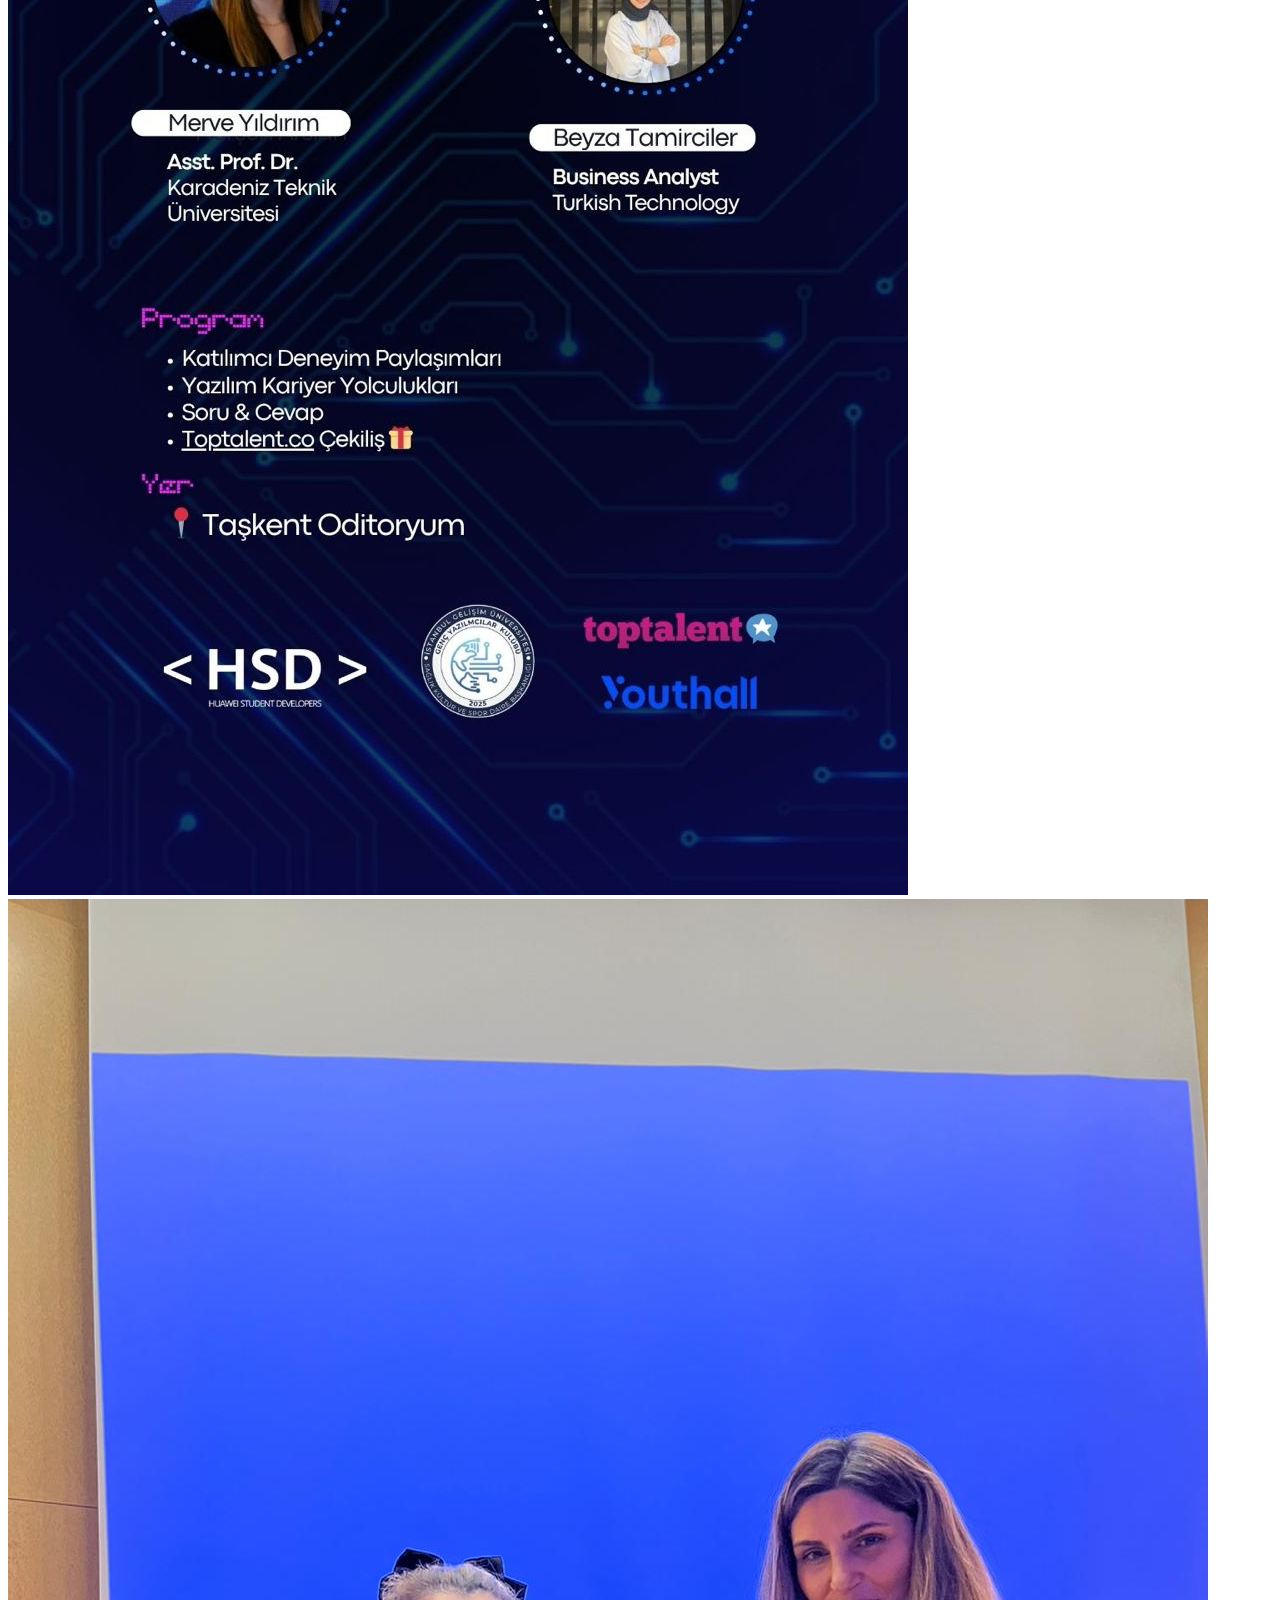
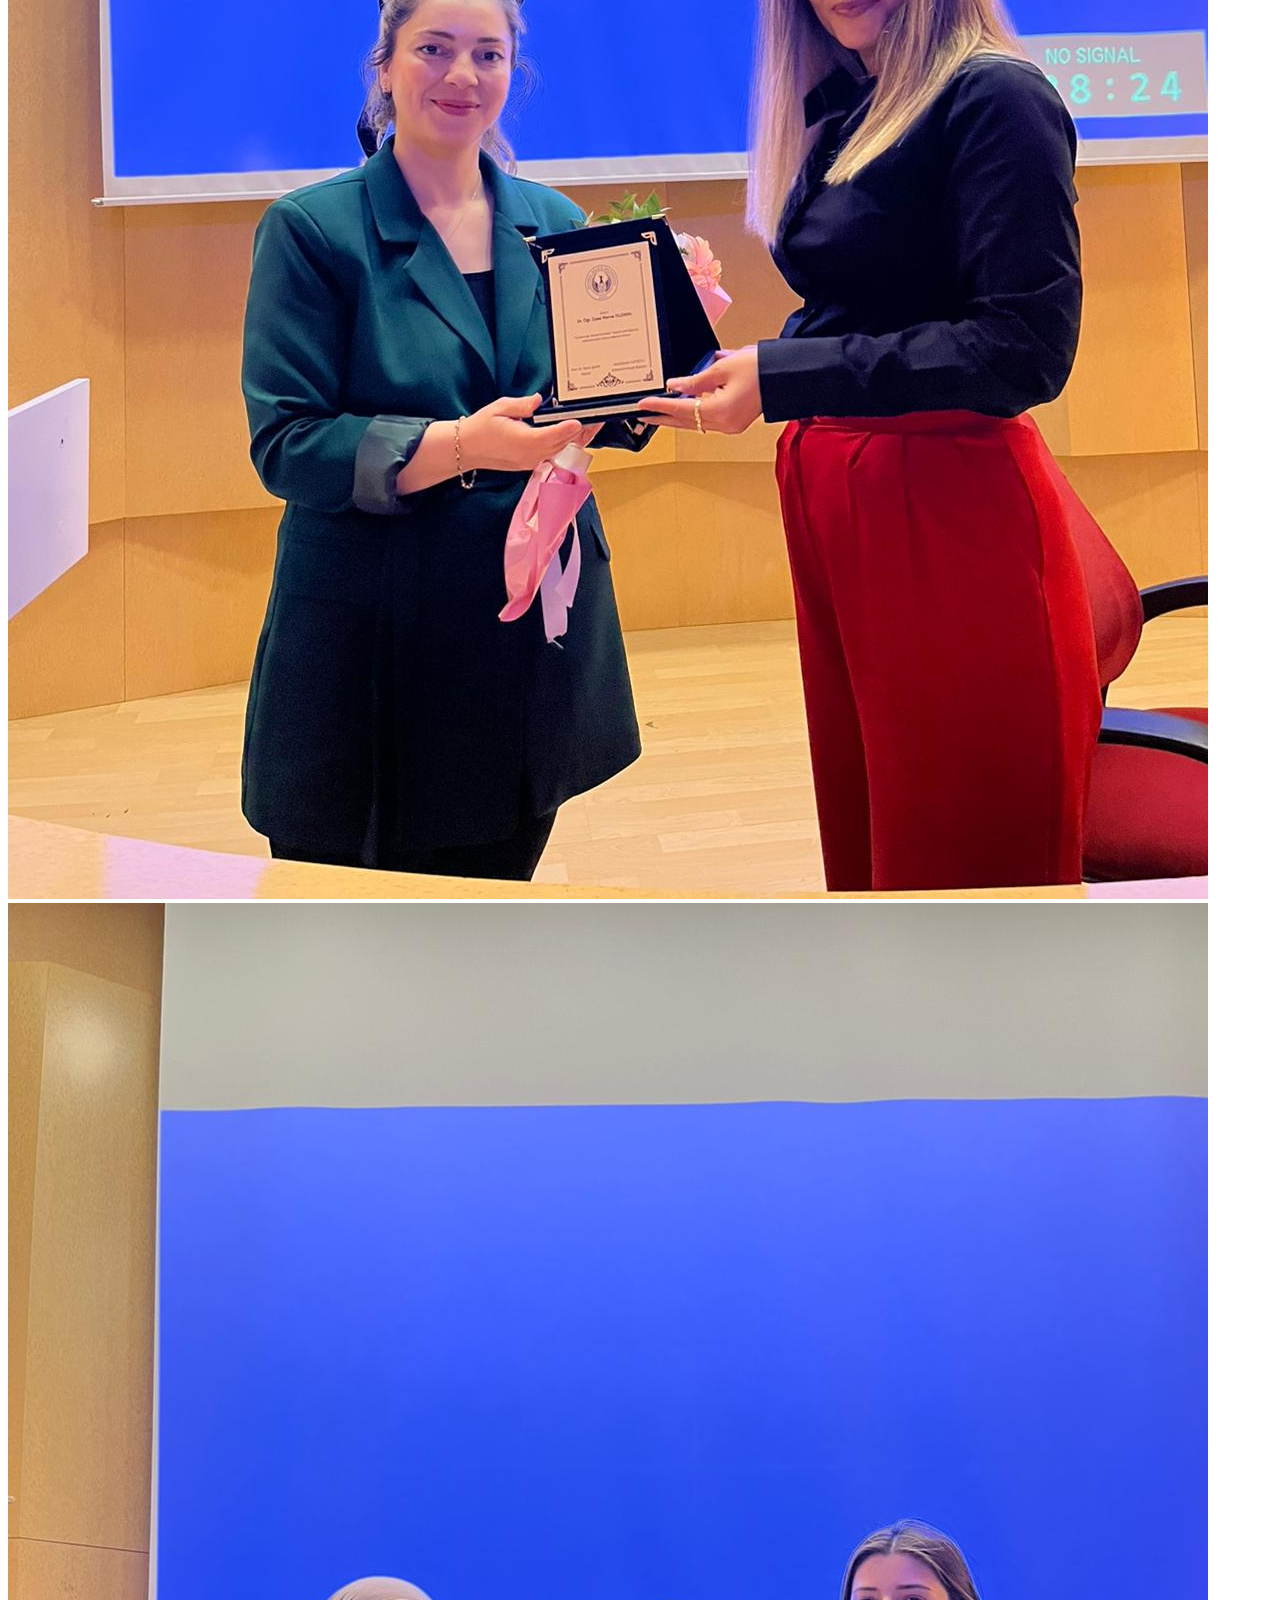
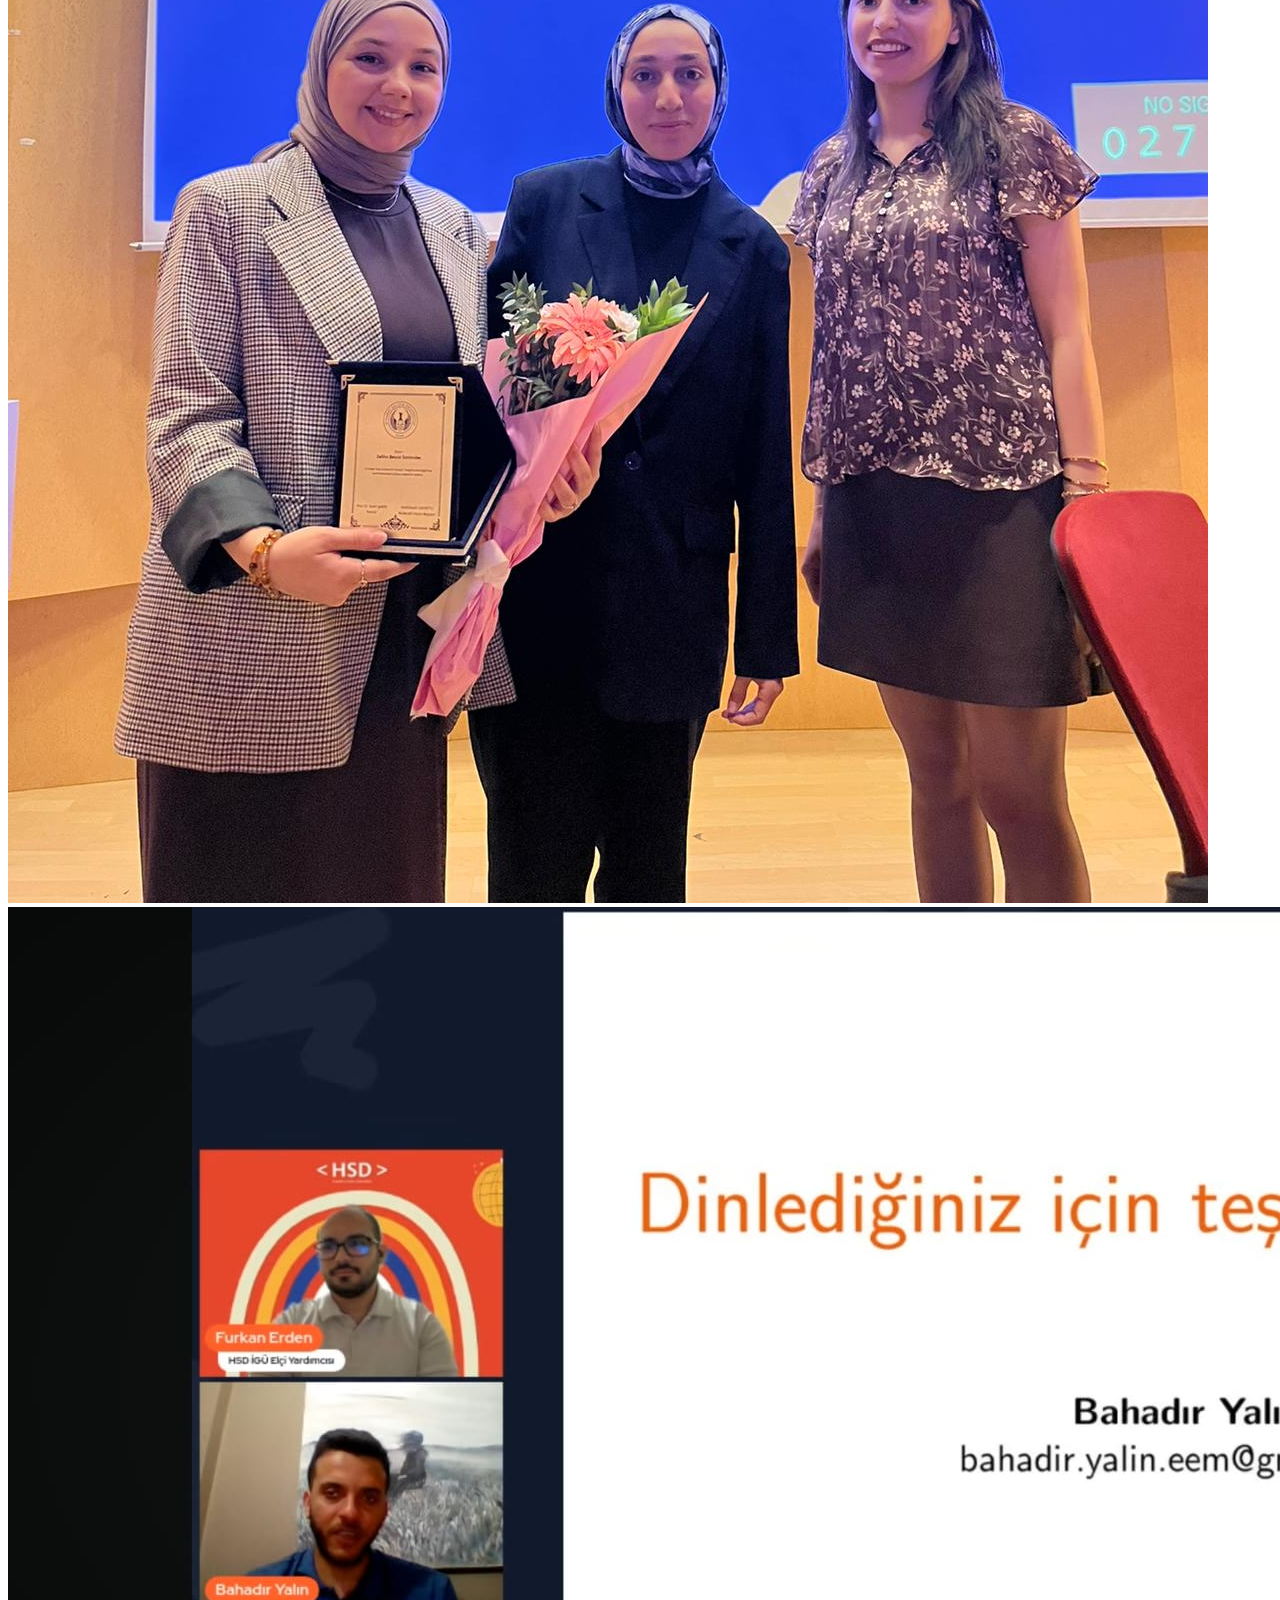
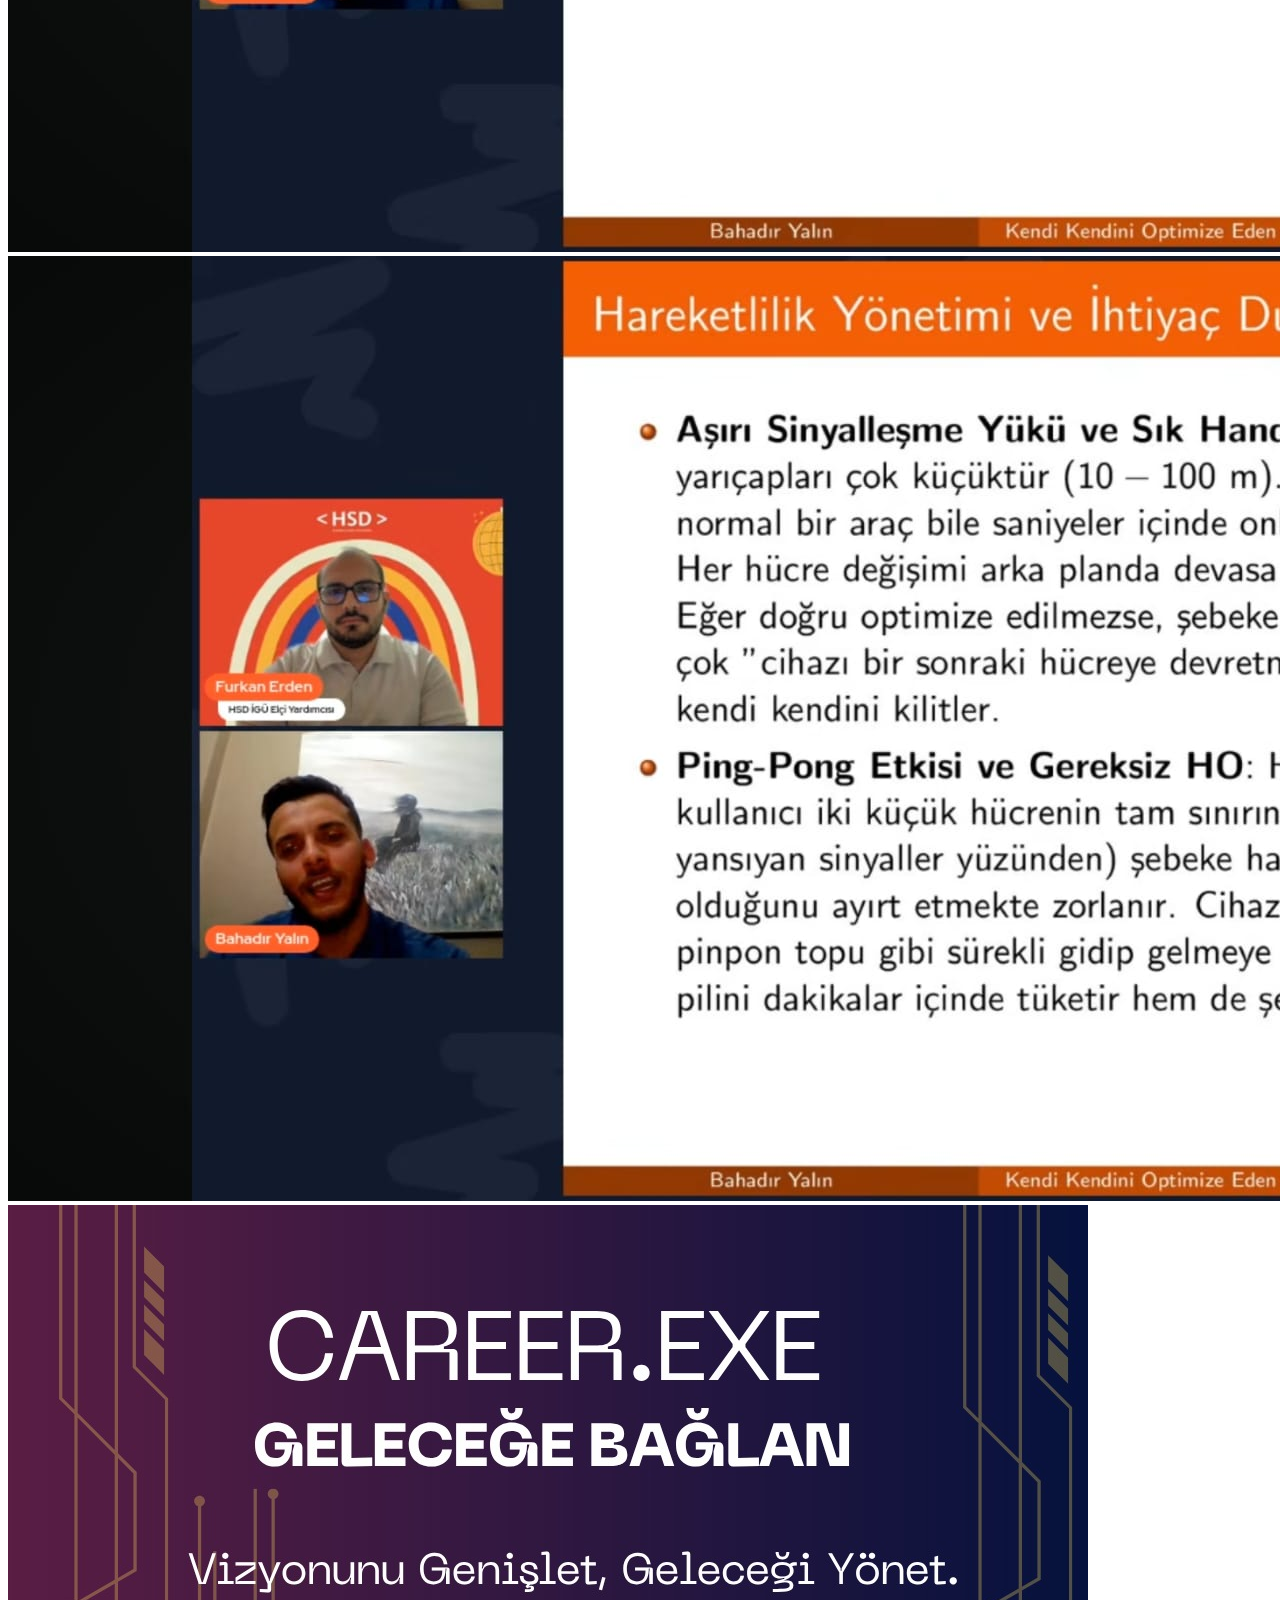
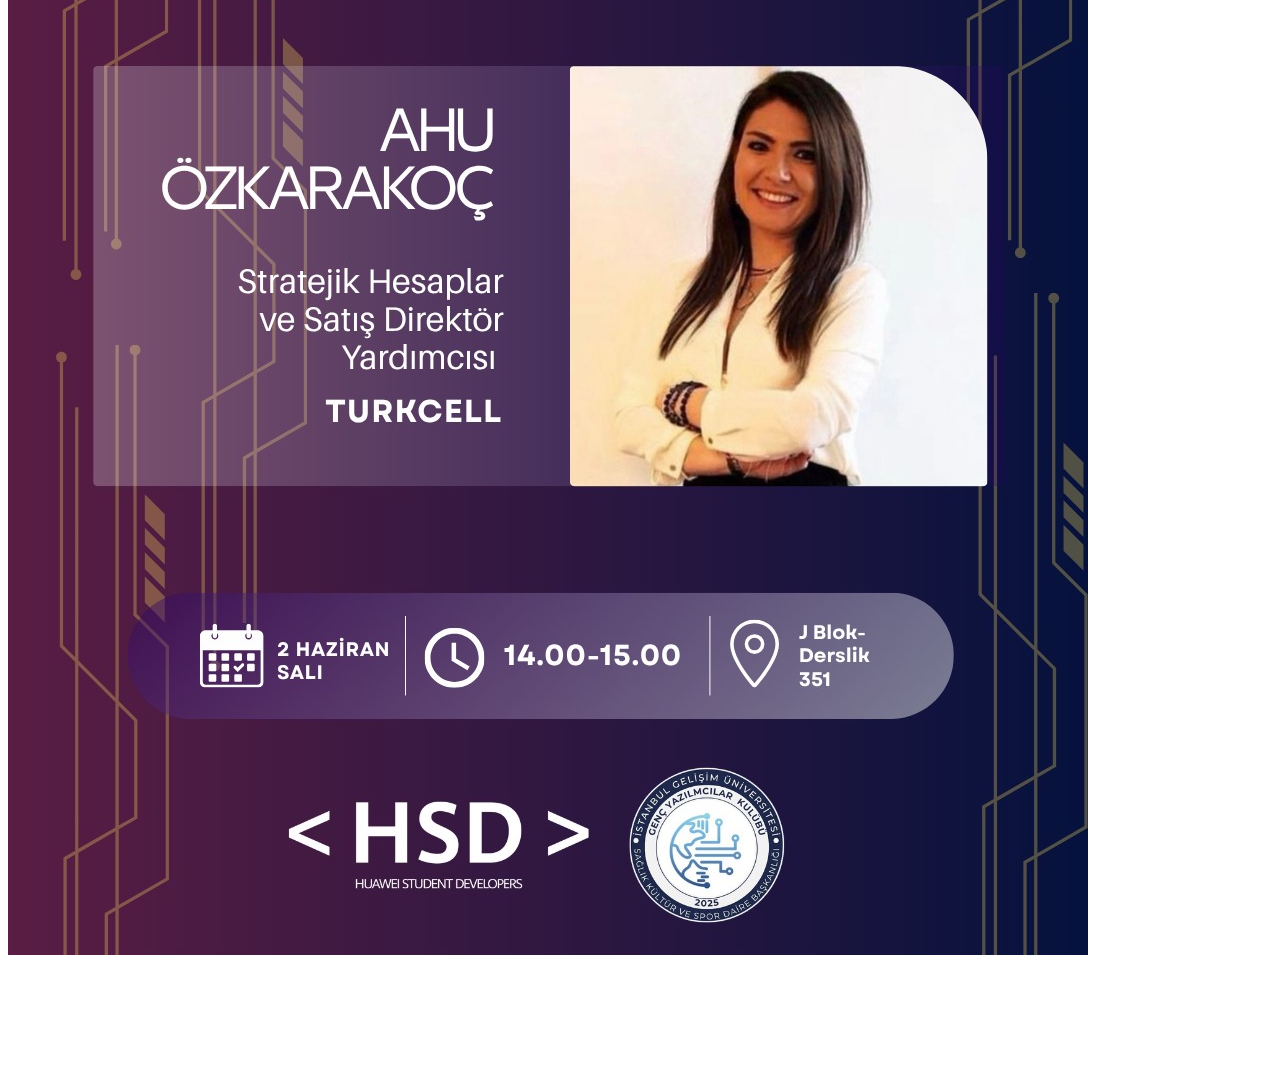
==== commit 77b2da08: "fix: fotograf galerisi kimlikle bulunuyor Yedek etkinlik kartlari eklenince bolumde birden fazla ".g" ====
--- a/index.html
+++ b/index.html
@@ -196,7 +196,7 @@
             </div>
 
             <h3 data-yedek="etkinlik" class="text-xl font-bold text-gray-800 mb-6">Fotoğraflar</h3>
-            <div class="grid grid-cols-2 md:grid-cols-3 gap-4">
+            <div id="etkinlik-galerisi" class="grid grid-cols-2 md:grid-cols-3 gap-4">
                 <img src="etkinlik-fotograflari/careerexe-1.jpeg" alt="CarreerEXE | Kariyerinizi Kodlayın" class="lightbox-trigger w-full h-56 rounded-xl object-cover cursor-zoom-in hover:scale-105 transition-transform duration-300" data-caption="CarreerEXE | Kariyerinizi Kodlayın - 4 Mayıs 2026" data-aos="zoom-in" data-aos-delay="0">
                 <img src="etkinlik-fotograflari/careerexe-2.jpeg" alt="CarreerEXE | Kariyerinizi Kodlayın" class="lightbox-trigger w-full h-56 rounded-xl object-cover cursor-zoom-in hover:scale-105 transition-transform duration-300" data-caption="CarreerEXE | Kariyerinizi Kodlayın - 4 Mayıs 2026" data-aos="zoom-in" data-aos-delay="100">
                 <img src="etkinlik-fotograflari/careerexe-3.jpeg" alt="CarreerEXE | Kariyerinizi Kodlayın" class="lightbox-trigger w-full h-56 rounded-xl object-cover cursor-zoom-in hover:scale-105 transition-transform duration-300" data-caption="CarreerEXE | Kariyerinizi Kodlayın - 4 Mayıs 2026" data-aos="zoom-in" data-aos-delay="200">
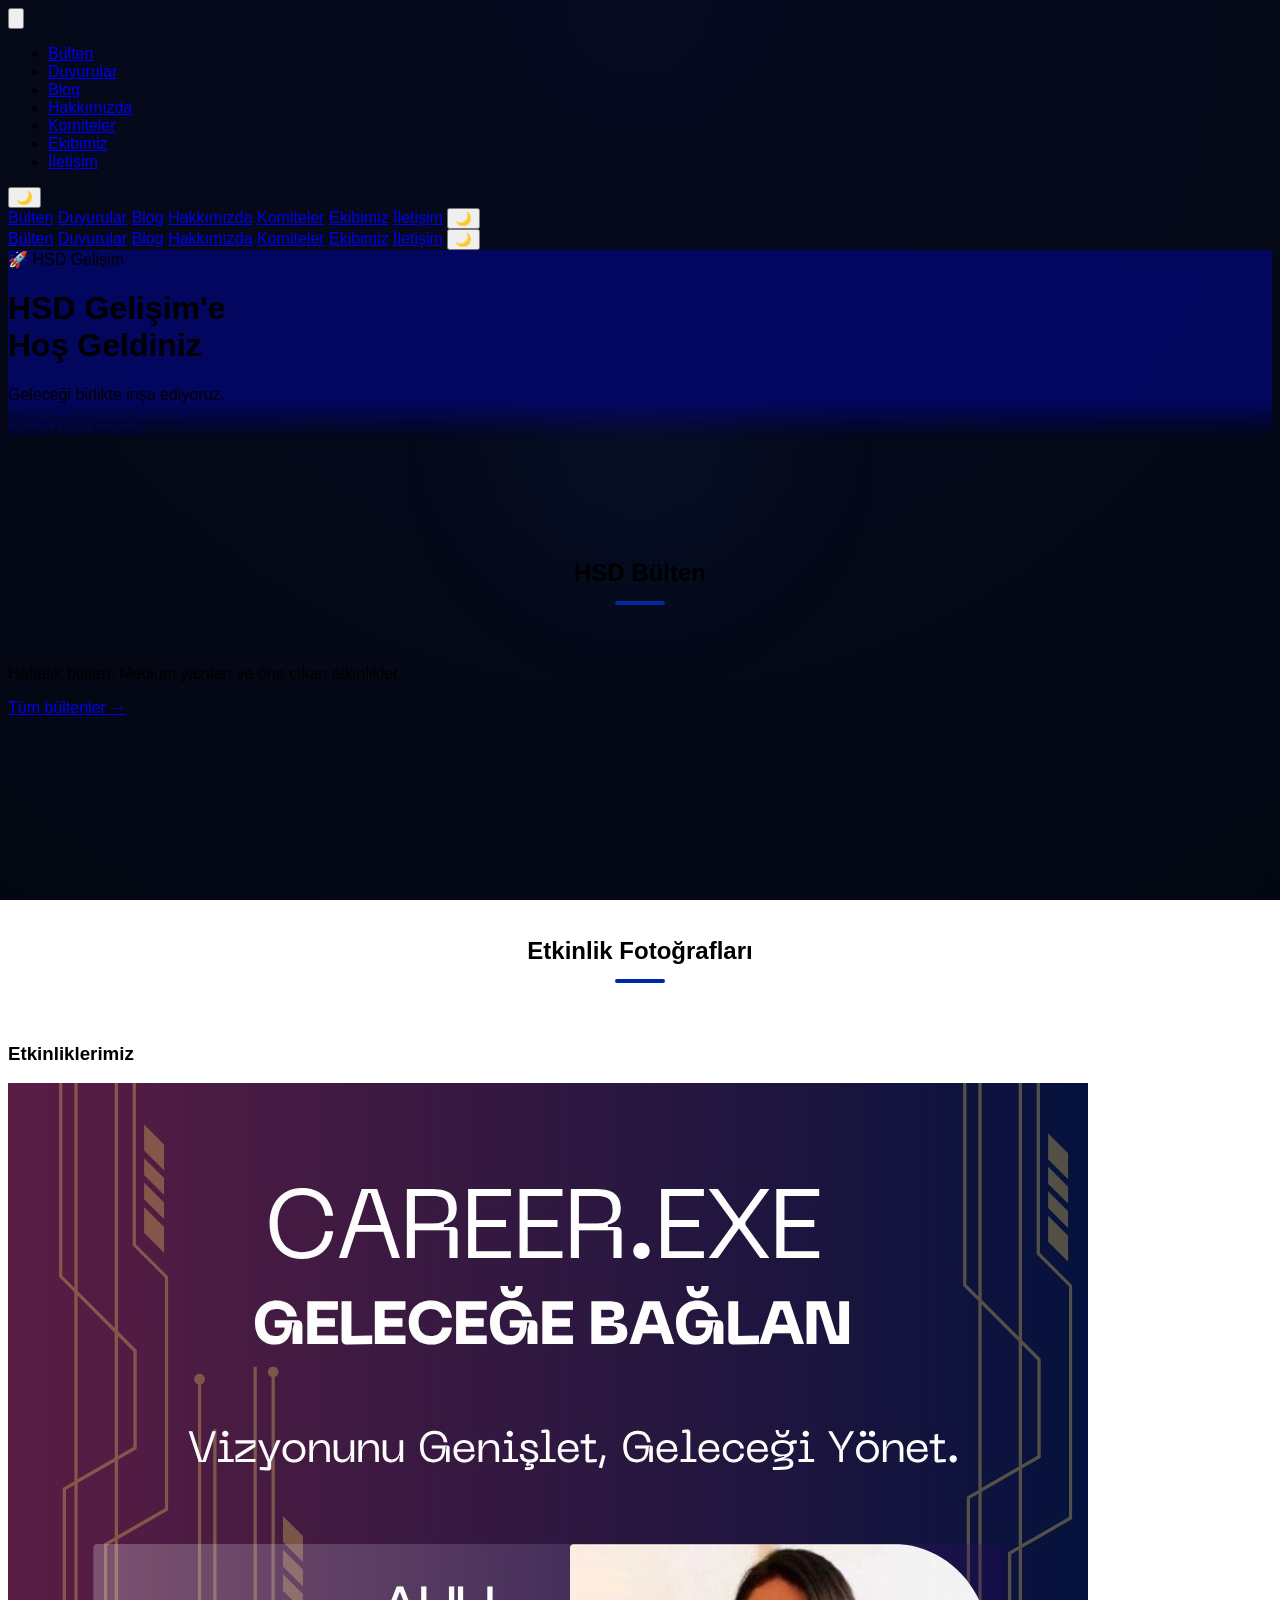
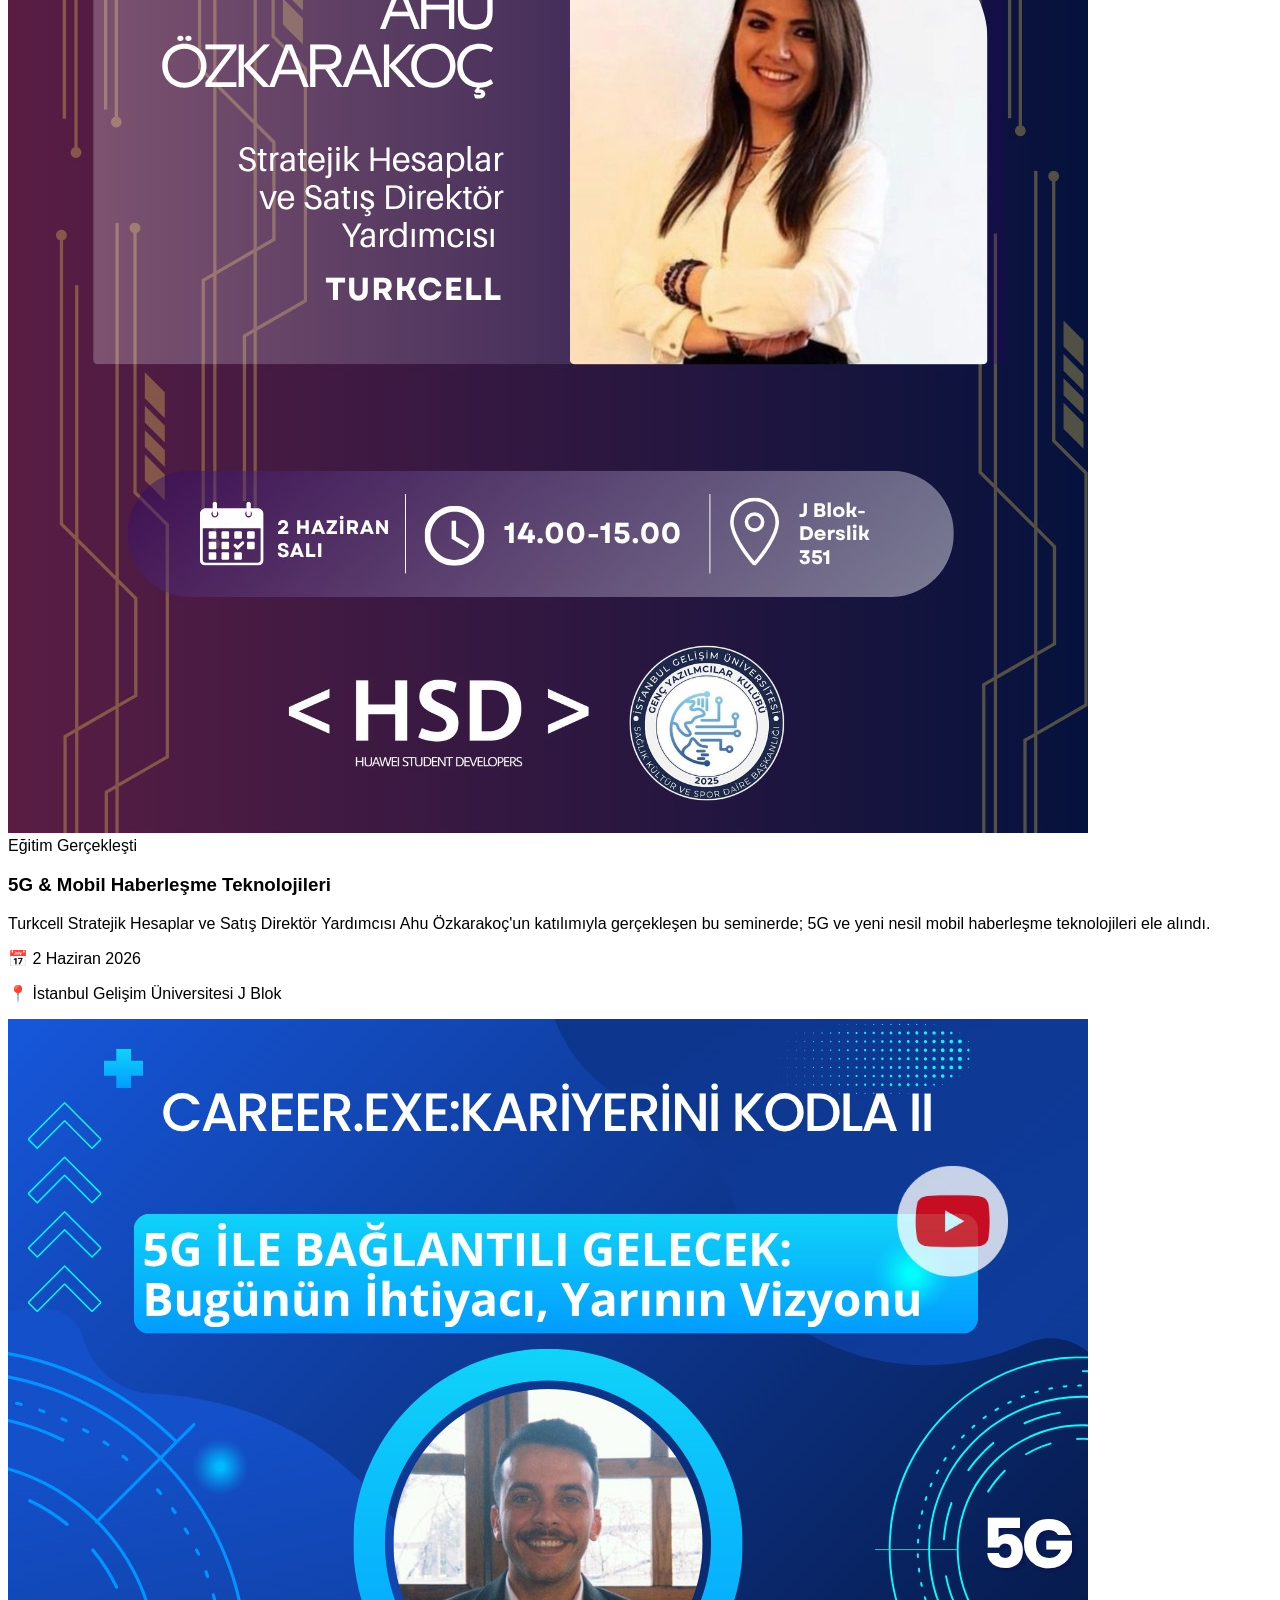
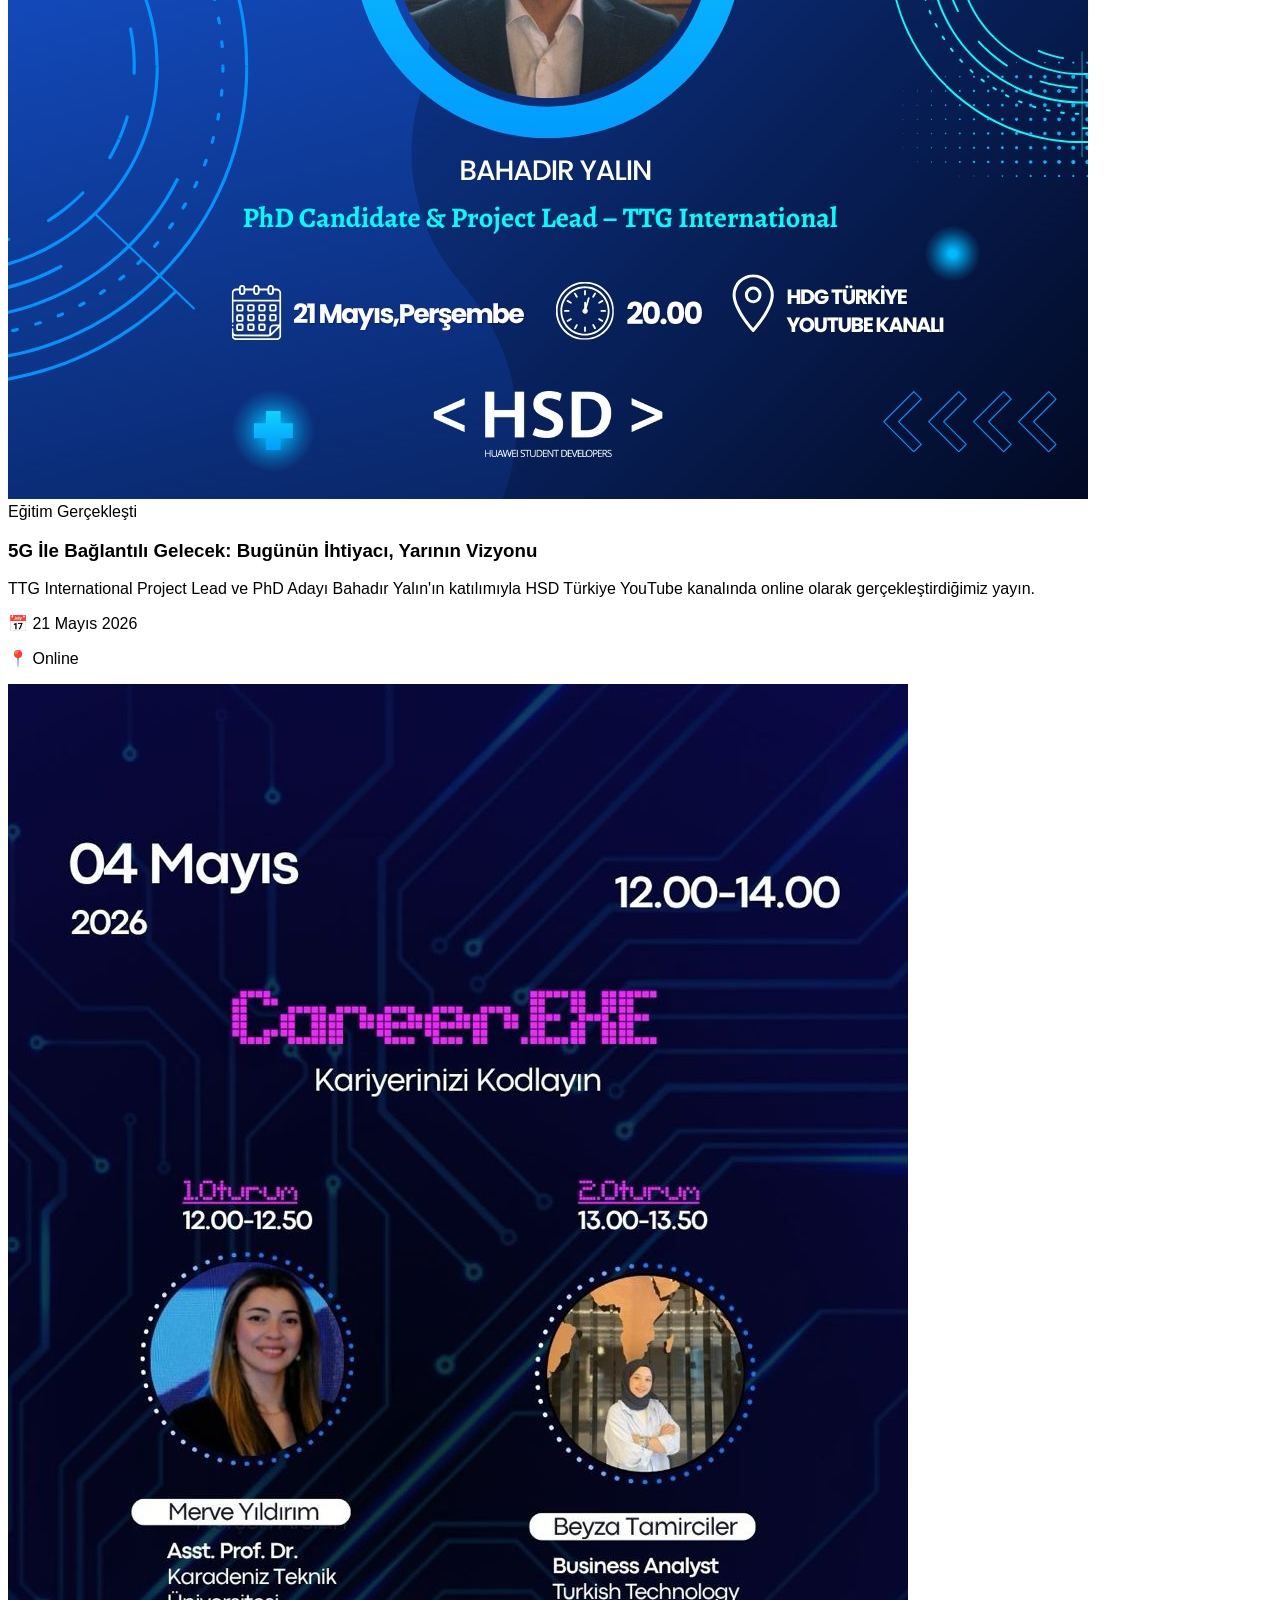
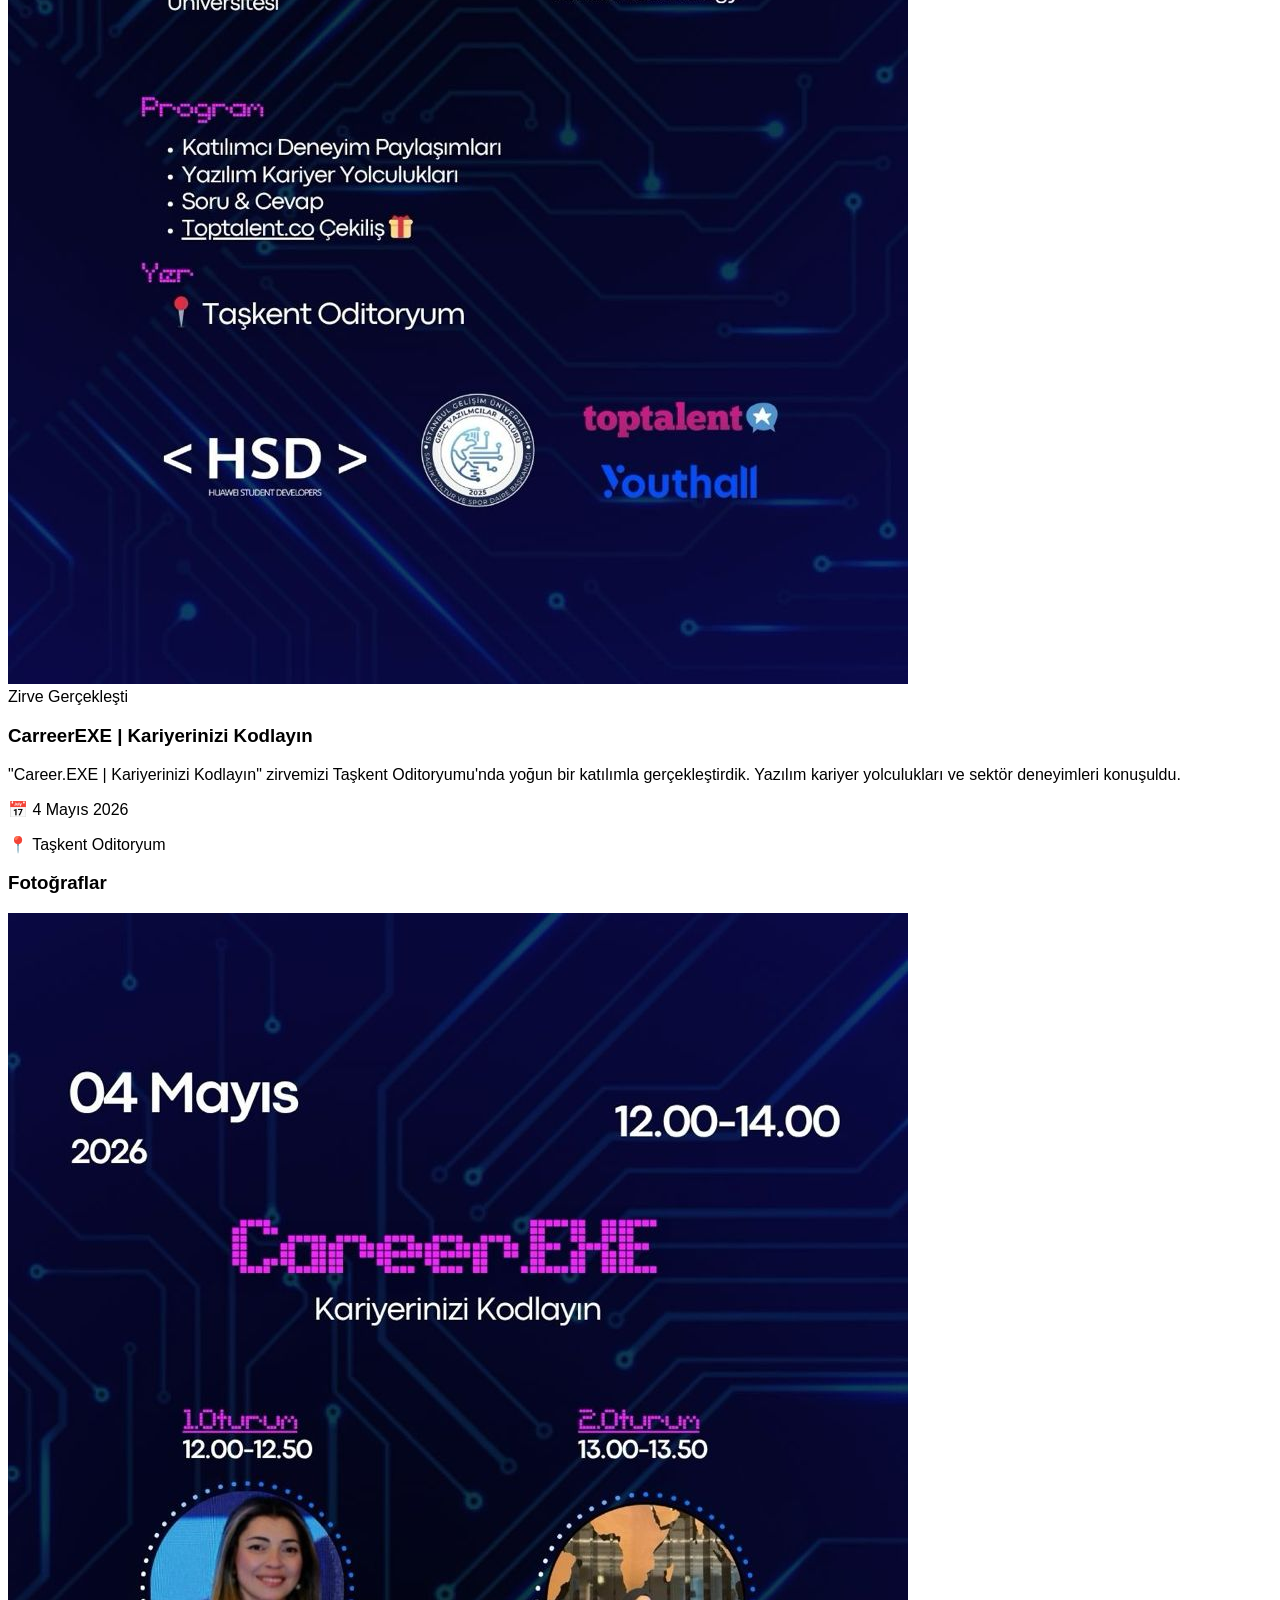
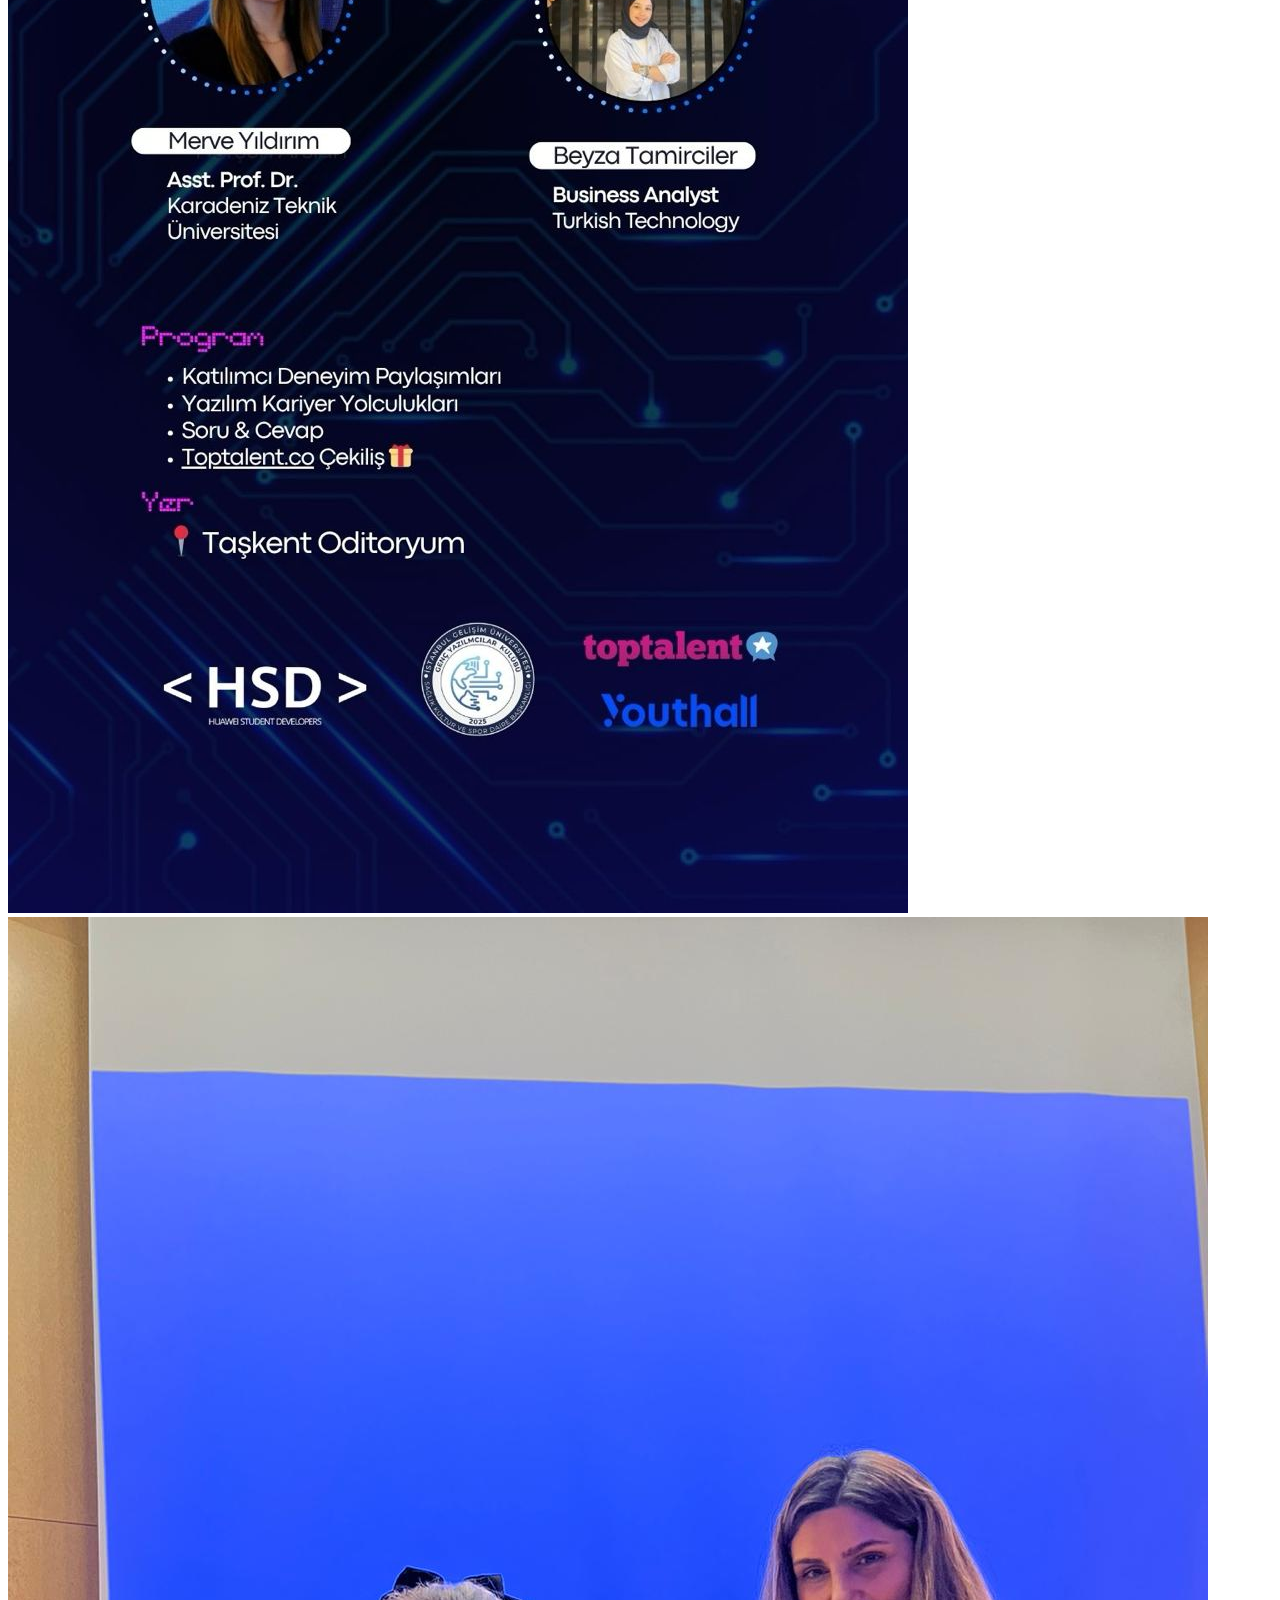
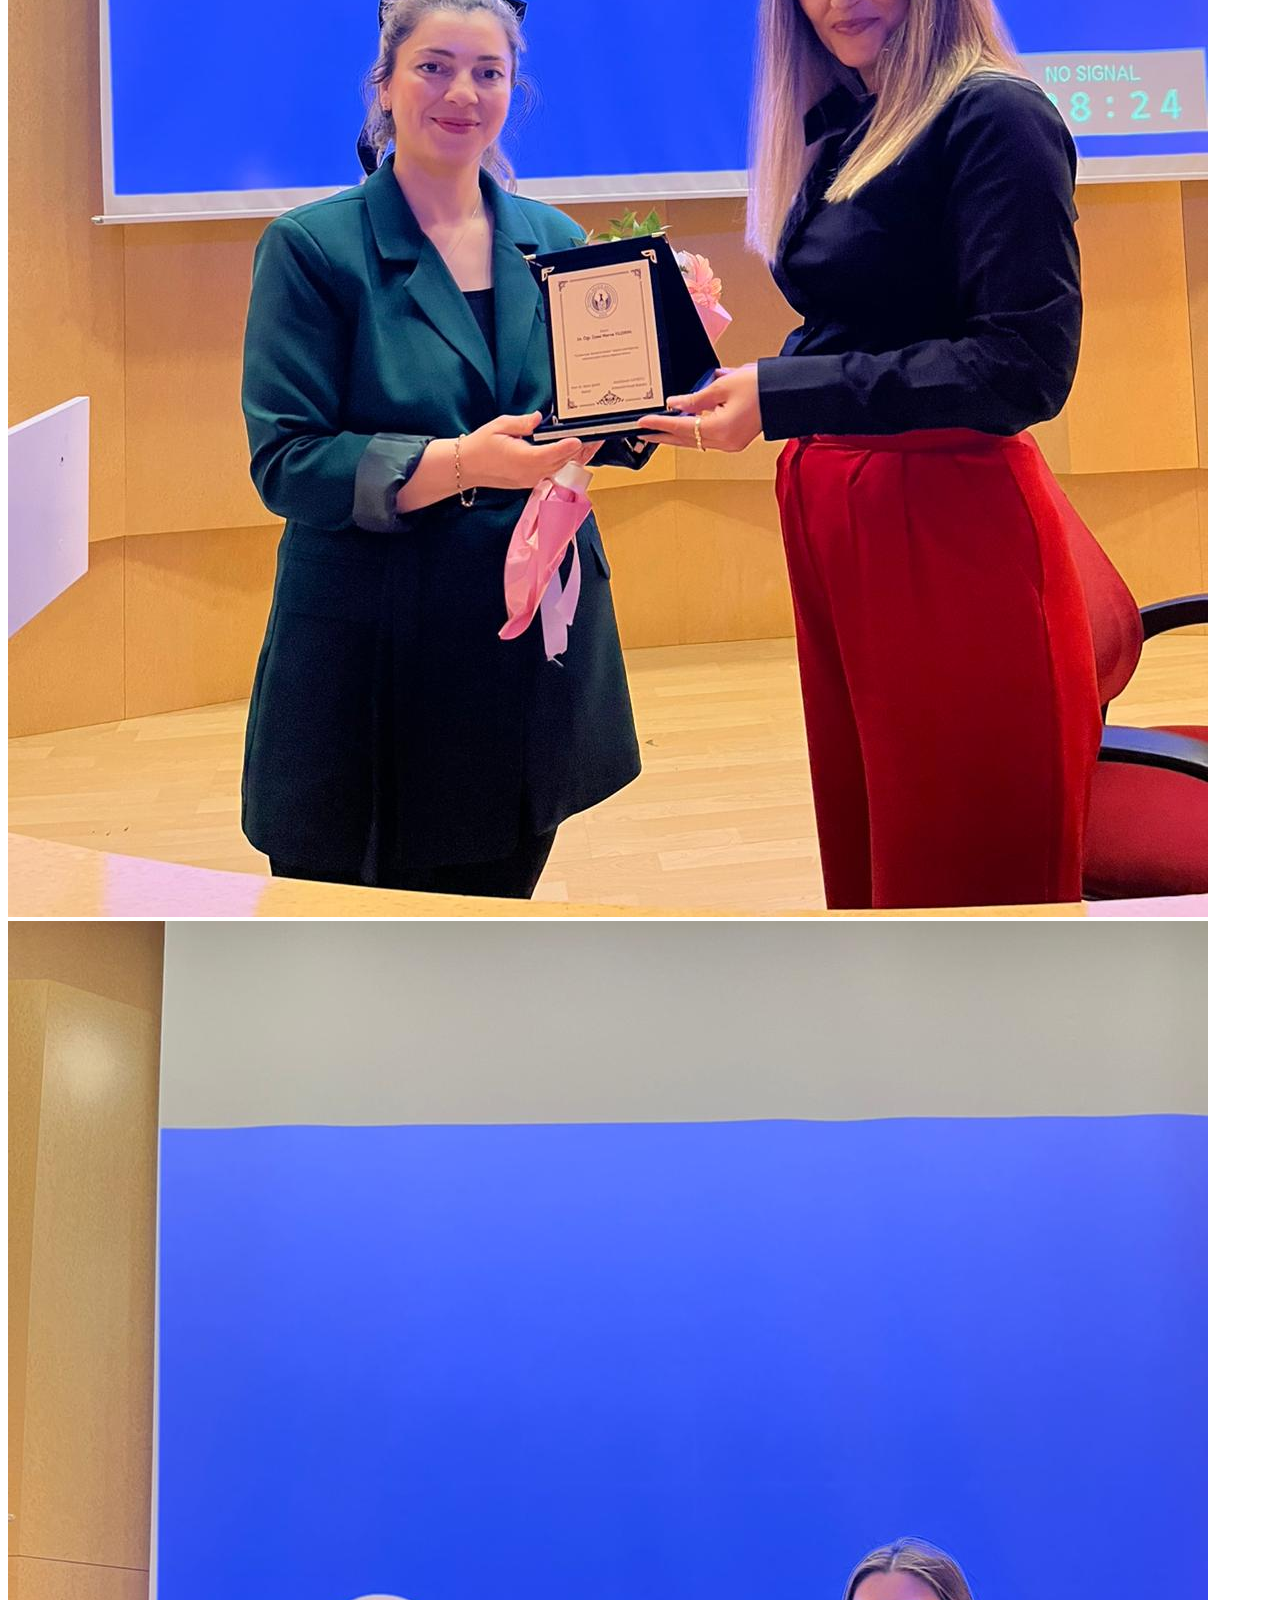
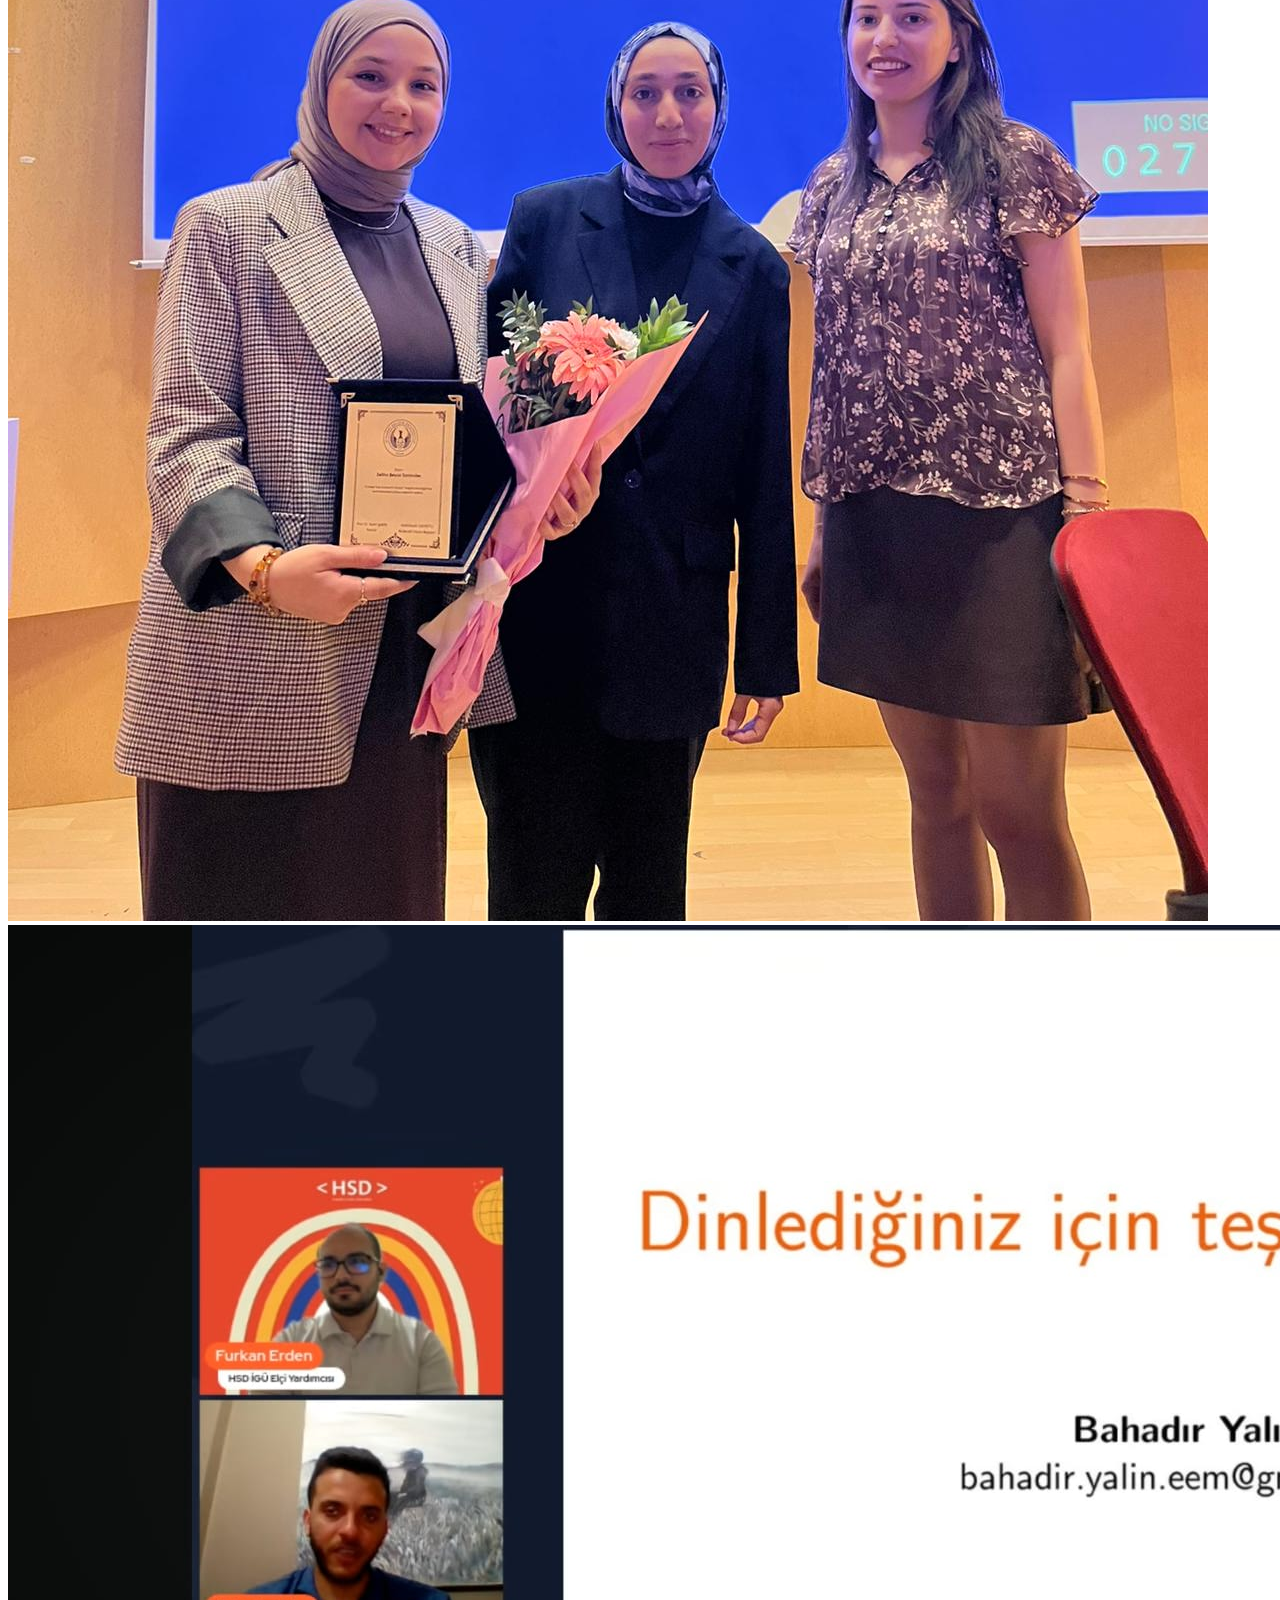
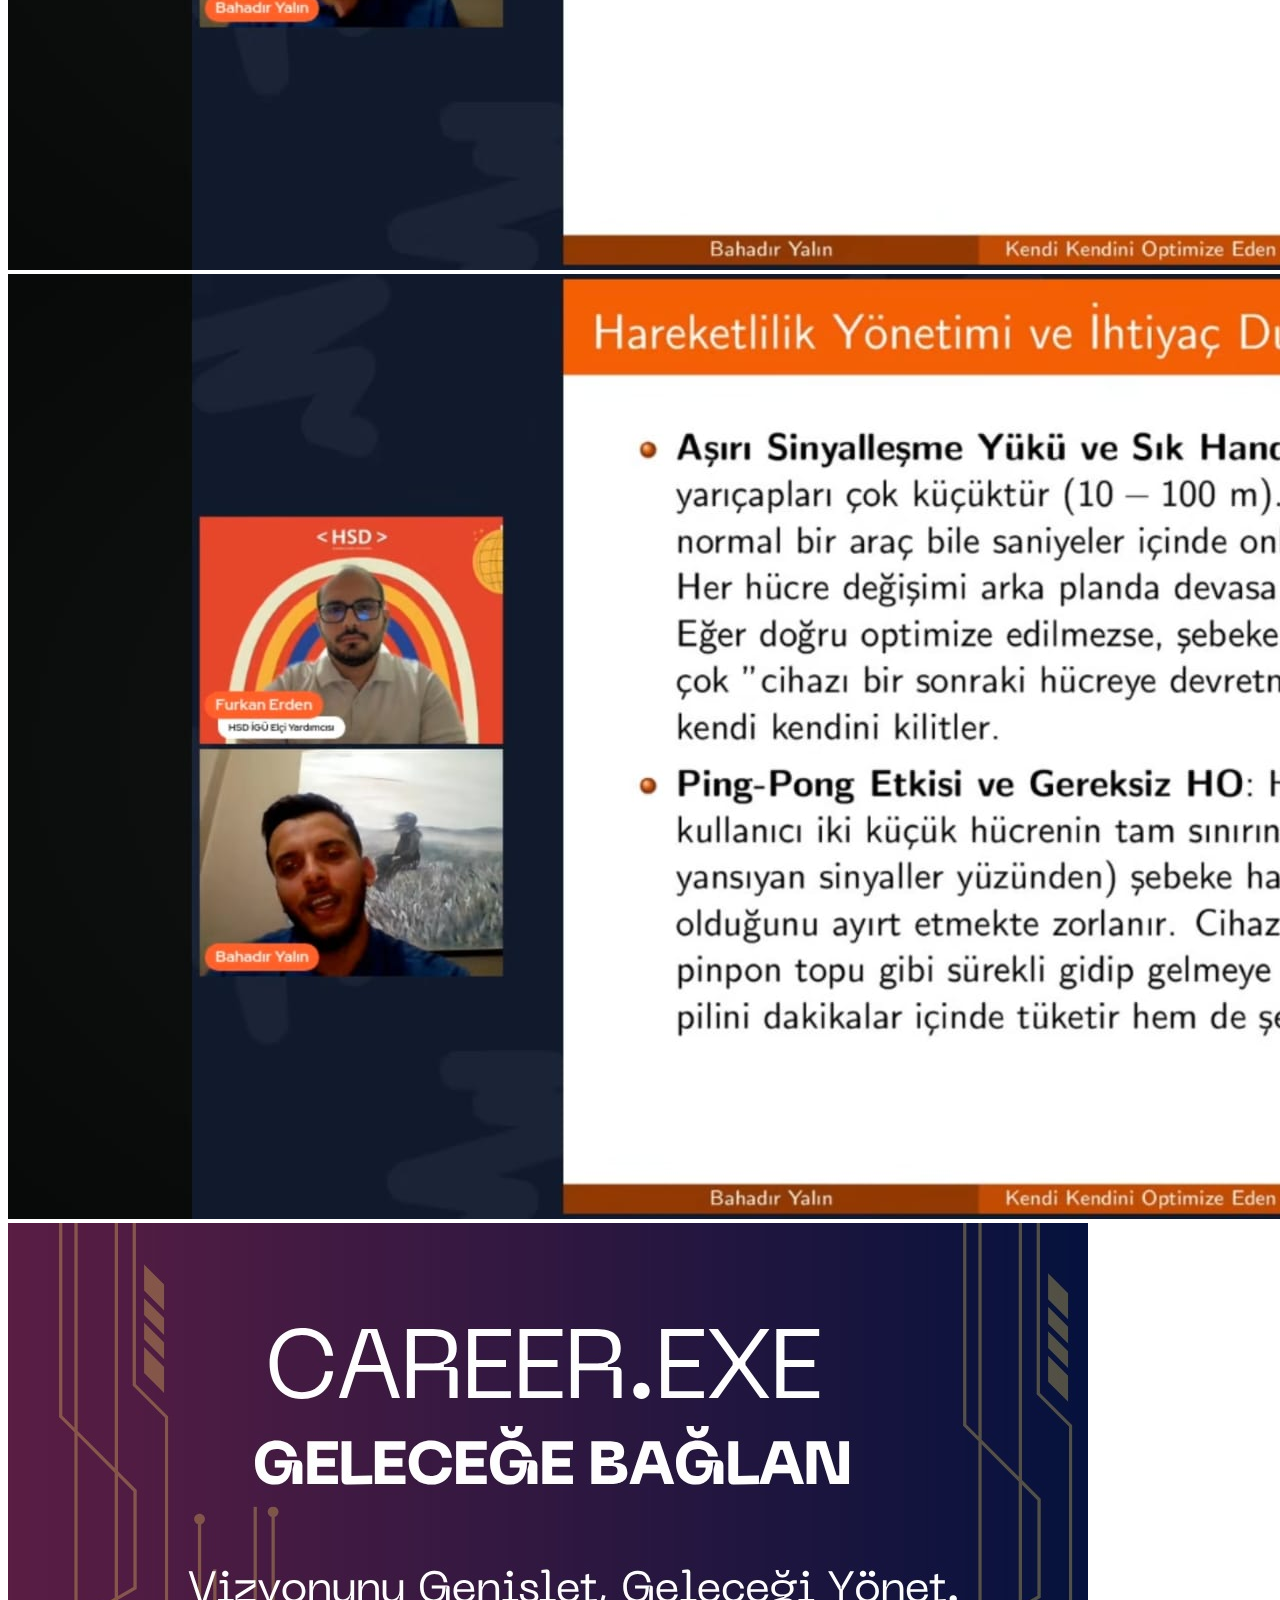
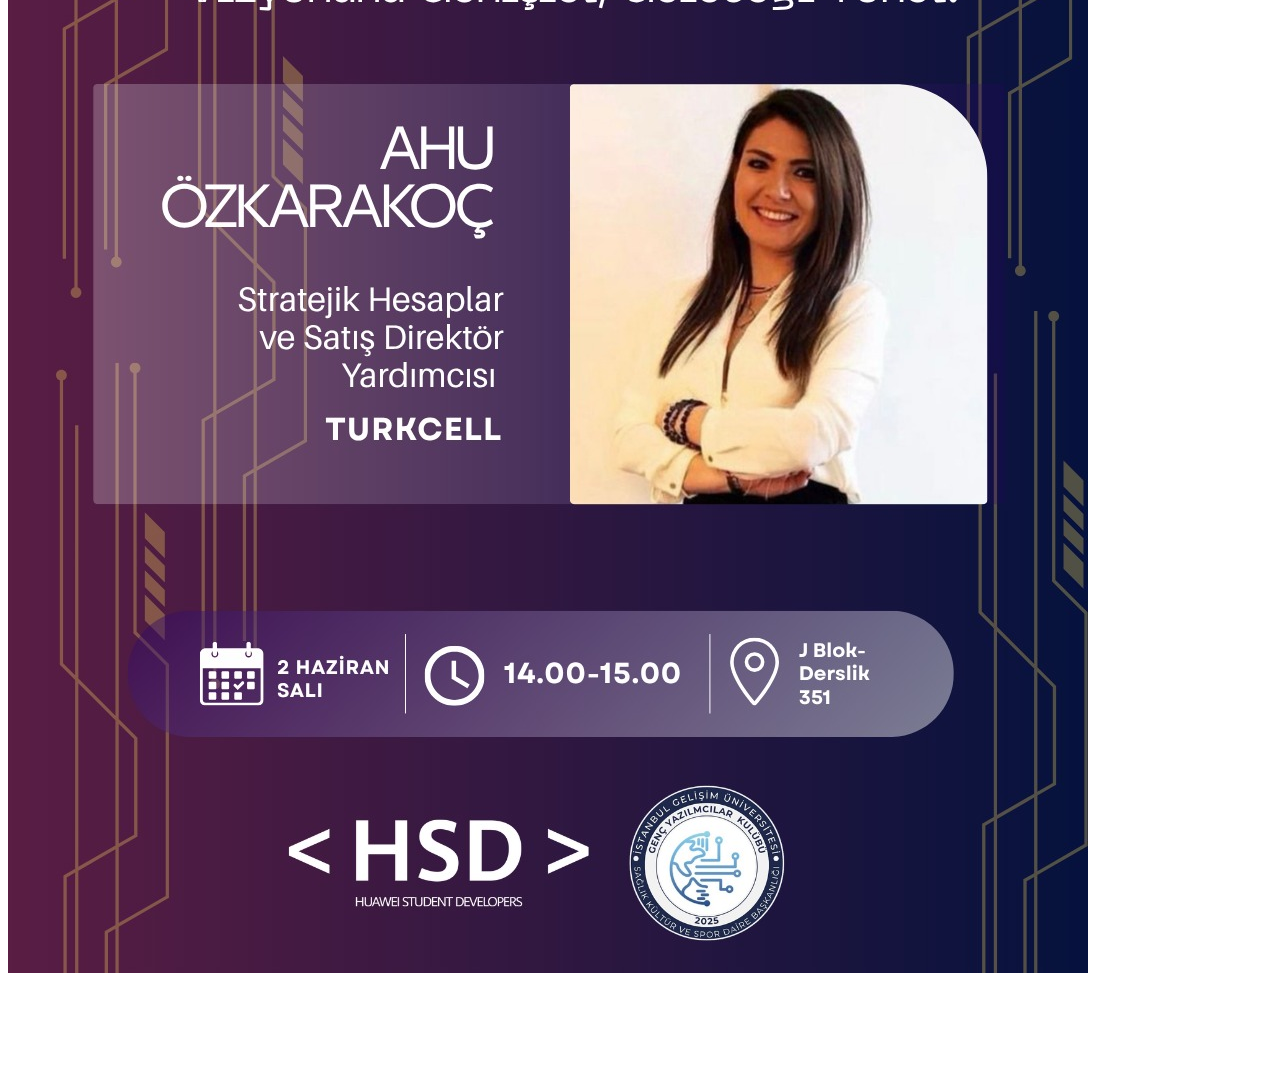
==== commit d611ca9c: "feat: bulten sayfalari (liste ve Medium benzeri okuma sayfasi) - bulten.html: yayindaki bultenlerin " ====
--- a/index.html
+++ b/index.html
@@ -18,6 +18,8 @@
     <script src="https://cdnjs.cloudflare.com/ajax/libs/three.js/r134/three.min.js"></script>
     <script src="https://cdn.jsdelivr.net/npm/vanta@latest/dist/vanta.net.min.js"></script>
     <link rel="stylesheet" href="style.css">
+    <link href="https://fonts.googleapis.com/css2?family=Source+Serif+4:ital,opsz,wght@0,8..60,400;1,8..60,400&display=swap" rel="stylesheet">
+    <link rel="stylesheet" href="bulten.css">
 </head>
 <body>
 
@@ -120,6 +122,14 @@
             <p class="text-center text-gray-600" data-aos="fade-up" data-aos-delay="200">
                 Haftalık bülten, Medium yazıları ve öne çıkan etkinlikler.
             </p>
+            <!-- Panelden yayımlanan son 3 bülten js/bulten.js ile buraya gelir;
+                 sunucuya ulaşılamazsa bölüm yalnızca yukarıdaki metinle kalır. -->
+            <div id="bu-hafta-bultenler" class="hidden flex flex-wrap justify-center gap-6 mt-10 text-left"></div>
+            <div id="bu-hafta-tumu" class="hidden text-center mt-10">
+                <a href="bulten.html" class="inline-block bg-[#04067c] hover:bg-[#0028a5] text-white font-semibold px-6 py-3 rounded-xl transition">
+                    Tüm bültenler →
+                </a>
+            </div>
         </div>
     </section>
 
@@ -250,6 +260,7 @@
 <script src="js/config.js"></script>
 <script src="js/api.js"></script>
 <script src="js/etkinlikler.js"></script>
+<script src="js/bulten.js"></script>
 
 <div class="ambient-glow"></div>
 </body>
--- a/bulten.css
+++ b/bulten.css
@@ -0,0 +1,182 @@
+/* HSD Bülten — liste ve okuma sayfaları
+   Dar okuma sütunu, serif gövde, sans-serif başlıklar. HSD laciverti
+   vurgu rengi; ilk paragrafta büyük harf. */
+
+:root {
+    --navy: #04067c;
+    --blue: #0028a5;
+    --accent: #0d6efd;
+    --b-metin: #1f2937;
+    --b-soluk: #6b7280;
+    --b-baslik: #0b0f2e;
+    --b-cizgi: #e5e7eb;
+    --b-zemin: #ffffff;
+    --b-kart: #ffffff;
+}
+
+html.dark {
+    --b-metin: #d1d5db;
+    --b-soluk: #9ca3af;
+    --b-baslik: #f3f4f6;
+    --b-cizgi: #262b33;
+    --b-zemin: #0d1117;
+    --b-kart: #161b22;
+}
+
+* { box-sizing: border-box; }
+
+body[data-bulten-sayfa] {
+    font-family: 'Inter', system-ui, sans-serif;
+    background: var(--b-zemin);
+    color: var(--b-metin);
+    transition: background 0.3s, color 0.3s;
+}
+
+.serif { font-family: 'Source Serif 4', Georgia, serif; }
+
+
+/* --- YAZI --- */
+
+.bulten-sutun { max-width: 700px; margin: 0 auto; padding: 0 20px; }
+.bulten-genis { max-width: 900px; margin-left: auto; margin-right: auto; }
+
+.bulten-baslik {
+    font-size: clamp(2rem, 5vw, 2.85rem);
+    font-weight: 800;
+    line-height: 1.12;
+    letter-spacing: -0.028em;
+    color: var(--b-baslik);
+}
+
+.bulten-alt {
+    font-family: 'Source Serif 4', Georgia, serif;
+    font-size: clamp(1.15rem, 2.6vw, 1.4rem);
+    line-height: 1.45;
+    color: var(--b-soluk);
+}
+
+.bulten-avatar {
+    width: 44px; height: 44px; border-radius: 9999px; flex-shrink: 0;
+    background: linear-gradient(135deg, var(--navy), var(--accent));
+    color: #fff; font-weight: 700;
+    display: flex; align-items: center; justify-content: center;
+}
+
+.bulten-govde {
+    font-family: 'Source Serif 4', Georgia, serif;
+    font-size: 1.25rem;
+    line-height: 1.78;
+    color: var(--b-metin);
+    word-wrap: break-word;
+}
+
+.bulten-govde p { margin: 0 0 1.5em; }
+
+/* İlk paragrafın ilk harfi büyük */
+.bulten-govde > p:first-of-type::first-letter {
+    float: left;
+    font-family: 'Inter', sans-serif;
+    font-weight: 800;
+    font-size: 3.6em;
+    line-height: 0.85;
+    margin: 0.06em 0.12em 0 0;
+    color: var(--blue);
+}
+html.dark .bulten-govde > p:first-of-type::first-letter { color: #60a5fa; }
+
+.bulten-govde h2,
+.bulten-govde h3 {
+    font-family: 'Inter', sans-serif;
+    color: var(--b-baslik);
+    letter-spacing: -0.02em;
+    line-height: 1.25;
+}
+.bulten-govde h2 { font-size: 1.7rem; font-weight: 800; margin: 2em 0 0.55em; }
+.bulten-govde h3 { font-size: 1.3rem; font-weight: 700; margin: 1.6em 0 0.45em; }
+
+.bulten-govde a {
+    color: inherit;
+    text-decoration: underline;
+    text-decoration-color: var(--accent);
+    text-decoration-thickness: 1.5px;
+    text-underline-offset: 3px;
+}
+.bulten-govde a:hover { color: var(--accent); }
+
+.bulten-govde blockquote {
+    margin: 1.8em 0;
+    padding: 0.2em 0 0.2em 1.4em;
+    border-left: 3px solid var(--blue);
+    font-style: italic;
+    font-size: 1.32rem;
+    color: var(--b-baslik);
+}
+html.dark .bulten-govde blockquote { border-left-color: #60a5fa; }
+
+.bulten-govde ul, .bulten-govde ol { margin: 0 0 1.5em; padding-left: 1.5em; }
+.bulten-govde ul { list-style: disc; }
+.bulten-govde ol { list-style: decimal; }
+.bulten-govde li { margin-bottom: 0.45em; padding-left: 0.25em; }
+
+.bulten-govde pre {
+    margin: 1.8em 0;
+    padding: 1.1em 1.3em;
+    border-radius: 12px;
+    background: #0f172a;
+    color: #e2e8f0;
+    font-family: ui-monospace, SFMono-Regular, Menlo, Consolas, monospace;
+    font-size: 0.9rem;
+    line-height: 1.6;
+    overflow-x: auto;
+}
+
+.bulten-govde hr {
+    border: 0; height: 1.5em; margin: 2.8em 0; text-align: center; overflow: visible;
+}
+.bulten-govde hr::after {
+    content: '· · ·'; letter-spacing: 0.8em; color: var(--b-soluk); font-size: 1.4rem;
+}
+
+/* Yazı içindeki görseller sütundan biraz taşar */
+.bulten-govde figure { margin: 2.4em -40px; }
+.bulten-govde figure img {
+    display: block; width: 100%; height: auto; border-radius: 10px;
+}
+.bulten-govde figcaption {
+    margin-top: 0.75em; padding: 0 40px;
+    font-family: 'Inter', sans-serif; font-size: 0.85rem;
+    text-align: center; color: var(--b-soluk);
+}
+@media (max-width: 760px) {
+    .bulten-govde figure { margin-left: -20px; margin-right: -20px; }
+    .bulten-govde figure img { border-radius: 0; }
+    .bulten-govde { font-size: 1.12rem; }
+}
+
+
+/* --- LİSTE --- */
+
+.bulten-satir { border-bottom: 1px solid var(--b-cizgi); }
+.bulten-satir:hover .bulten-satir-baslik { color: var(--blue); }
+html.dark .bulten-satir:hover .bulten-satir-baslik { color: #60a5fa; }
+.bulten-satir-baslik { color: var(--b-baslik); transition: color 0.2s; }
+
+.bulten-kart {
+    background: var(--b-kart);
+    border: 1px solid var(--b-cizgi);
+}
+
+.satir-kes-2 {
+    display: -webkit-box; -webkit-line-clamp: 2; -webkit-box-orient: vertical; overflow: hidden;
+}
+.satir-kes-3 {
+    display: -webkit-box; -webkit-line-clamp: 3; -webkit-box-orient: vertical; overflow: hidden;
+}
+
+.iskelet {
+    background: linear-gradient(90deg, var(--b-cizgi) 0%, transparent 50%, var(--b-cizgi) 100%);
+    background-size: 200% 100%;
+    animation: iskelet 1.4s ease-in-out infinite;
+    border-radius: 8px;
+}
+@keyframes iskelet { from { background-position: 200% 0; } to { background-position: -200% 0; } }
